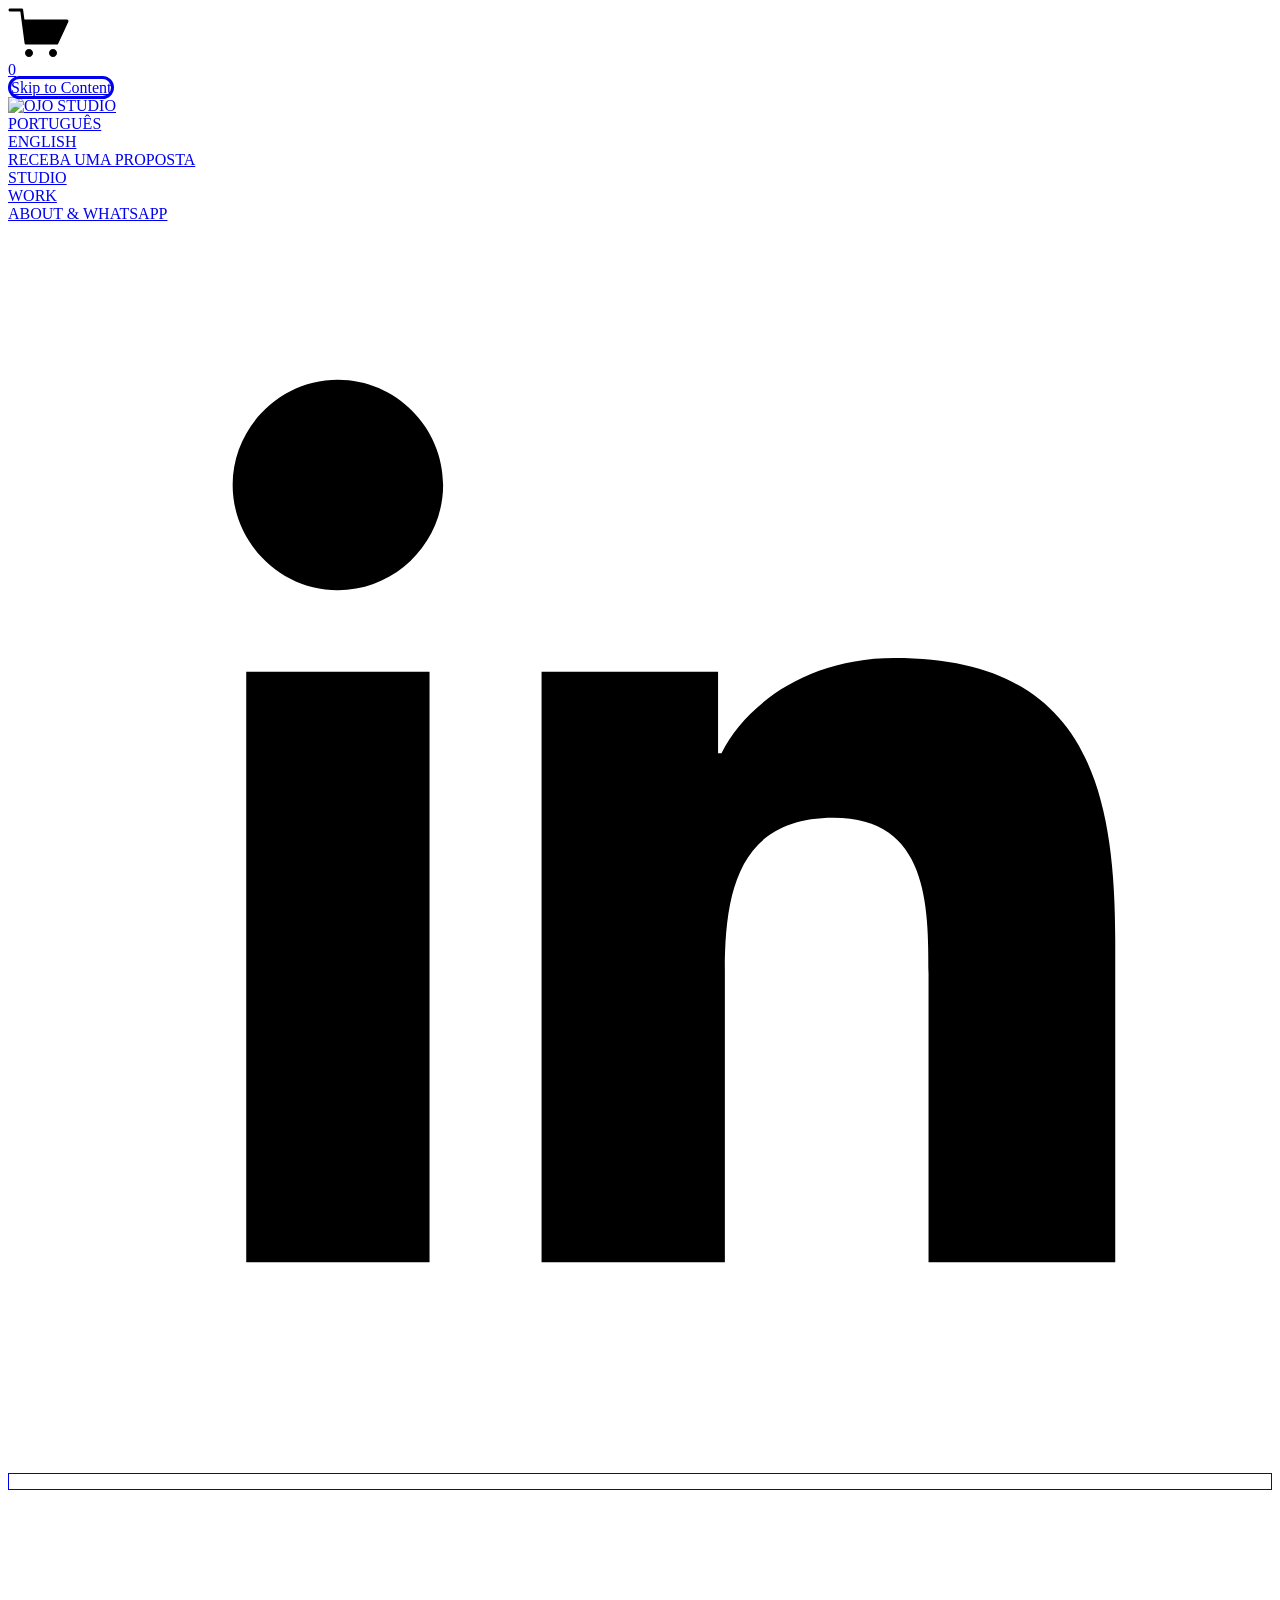
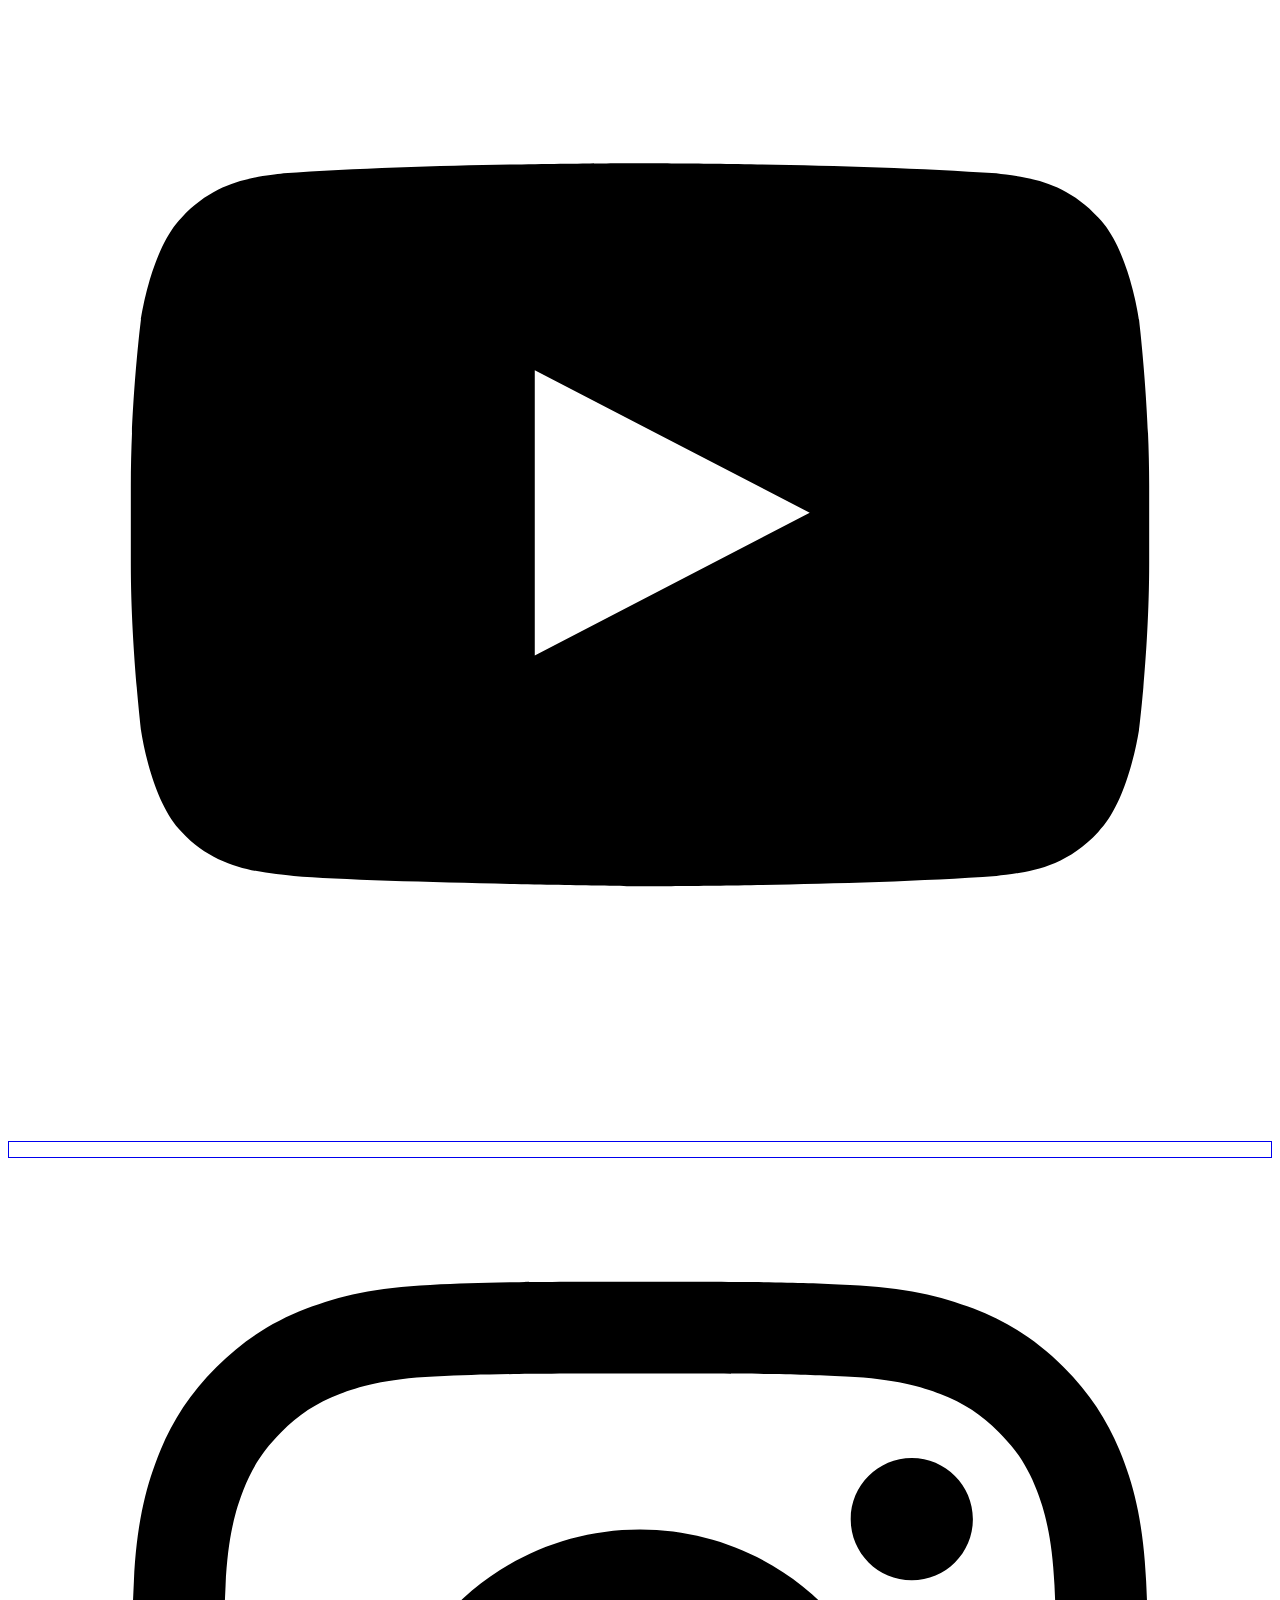
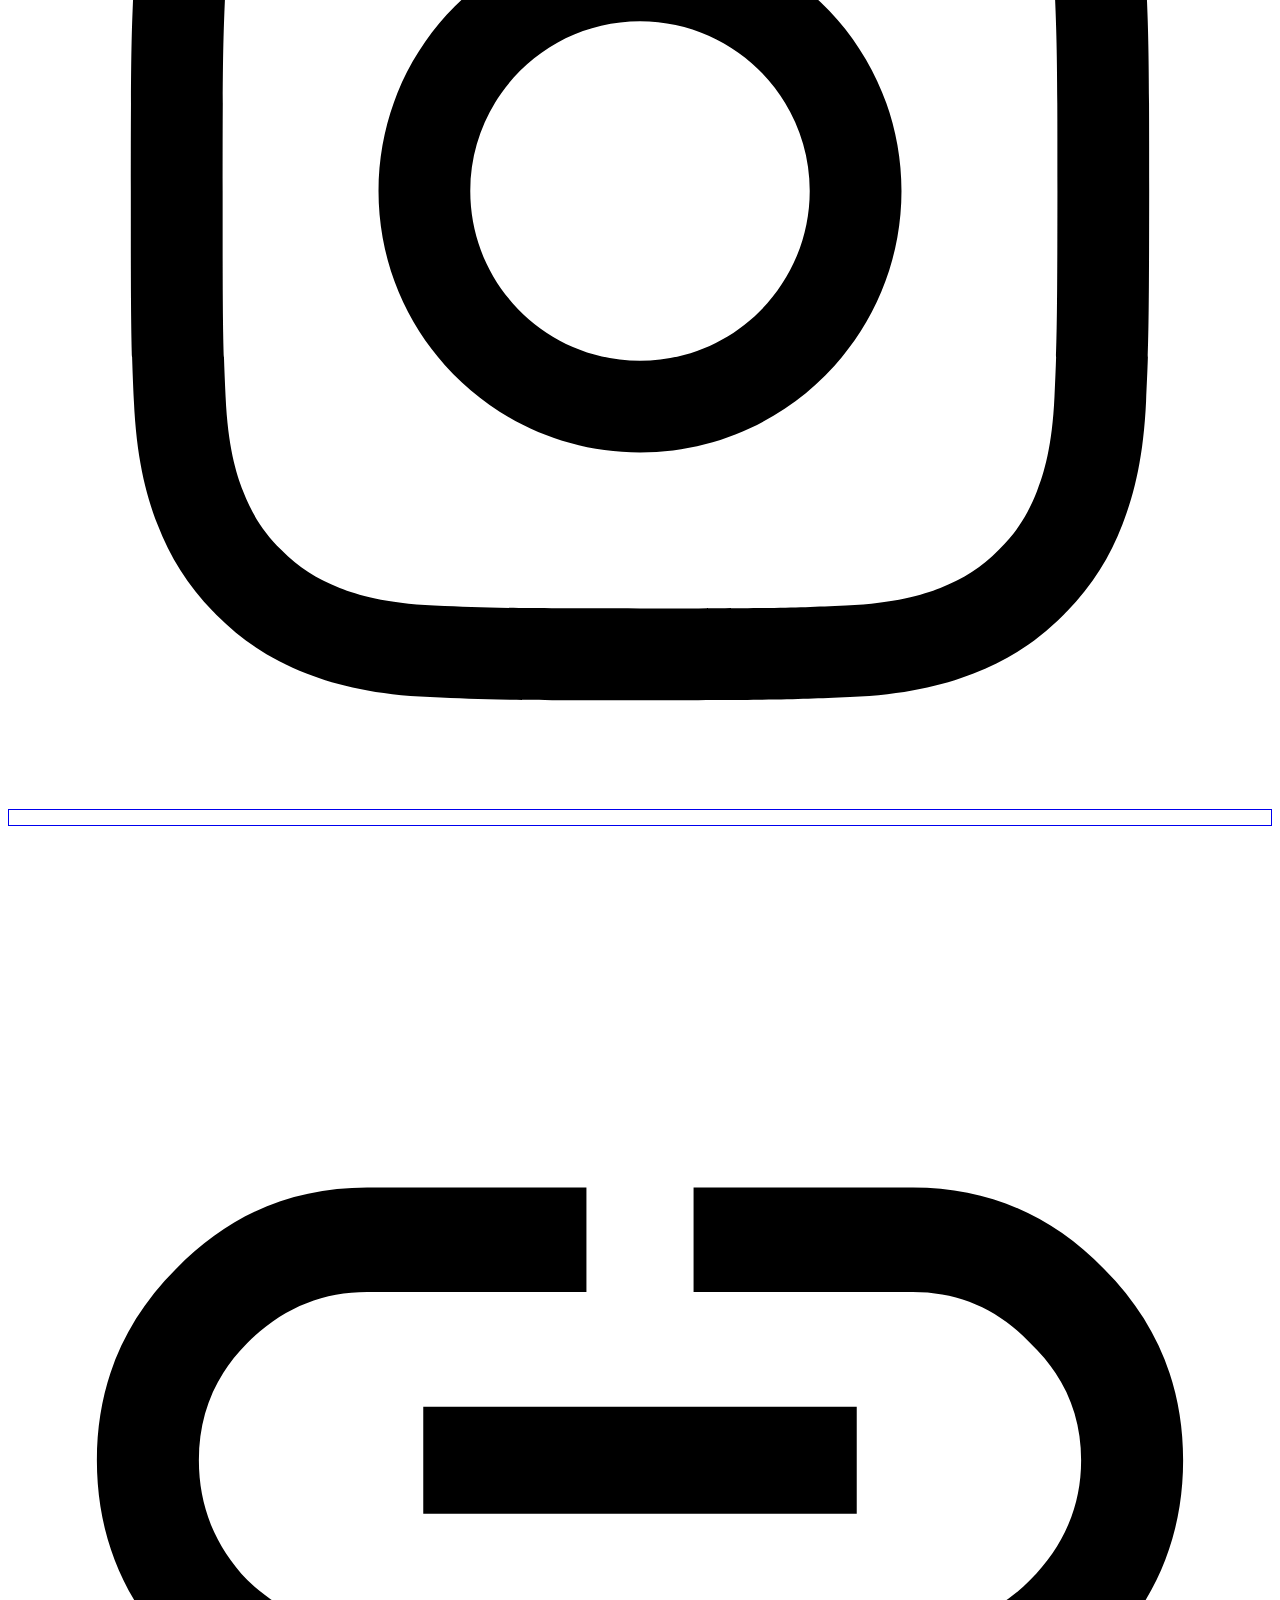
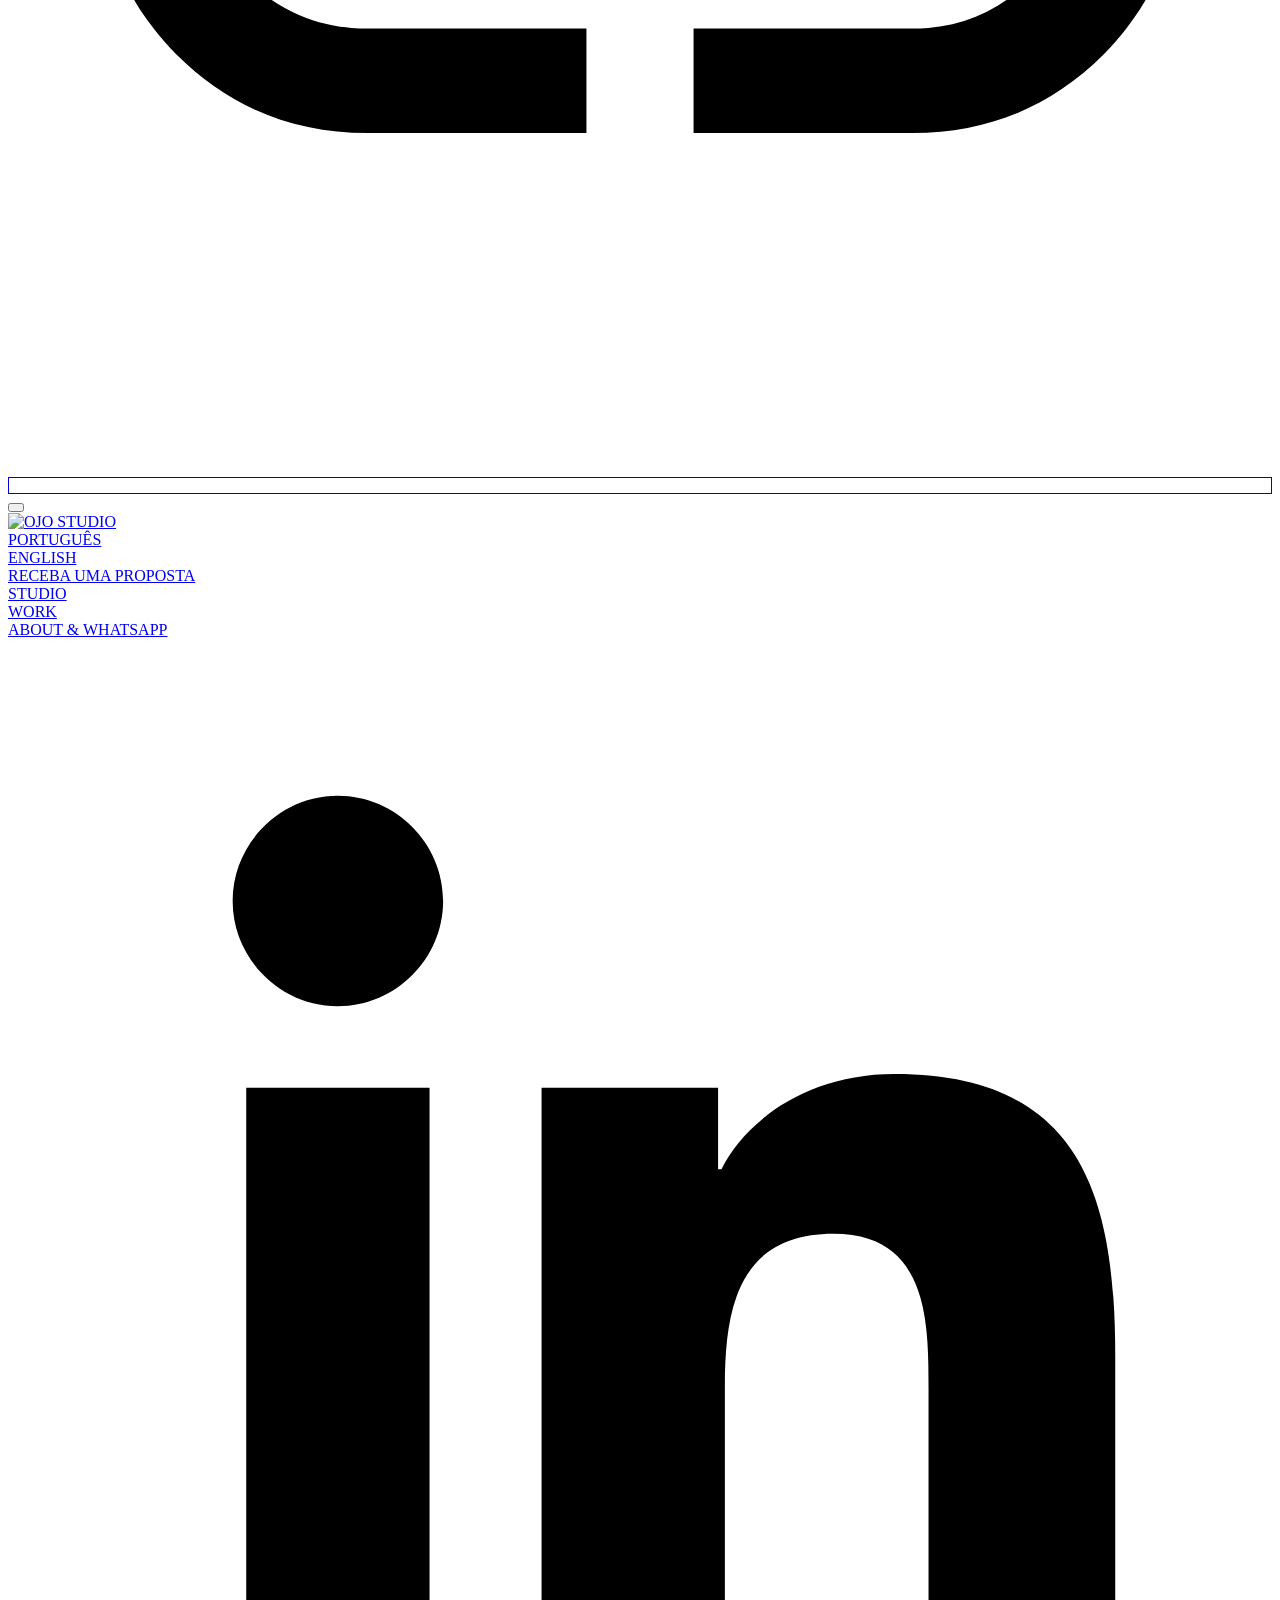
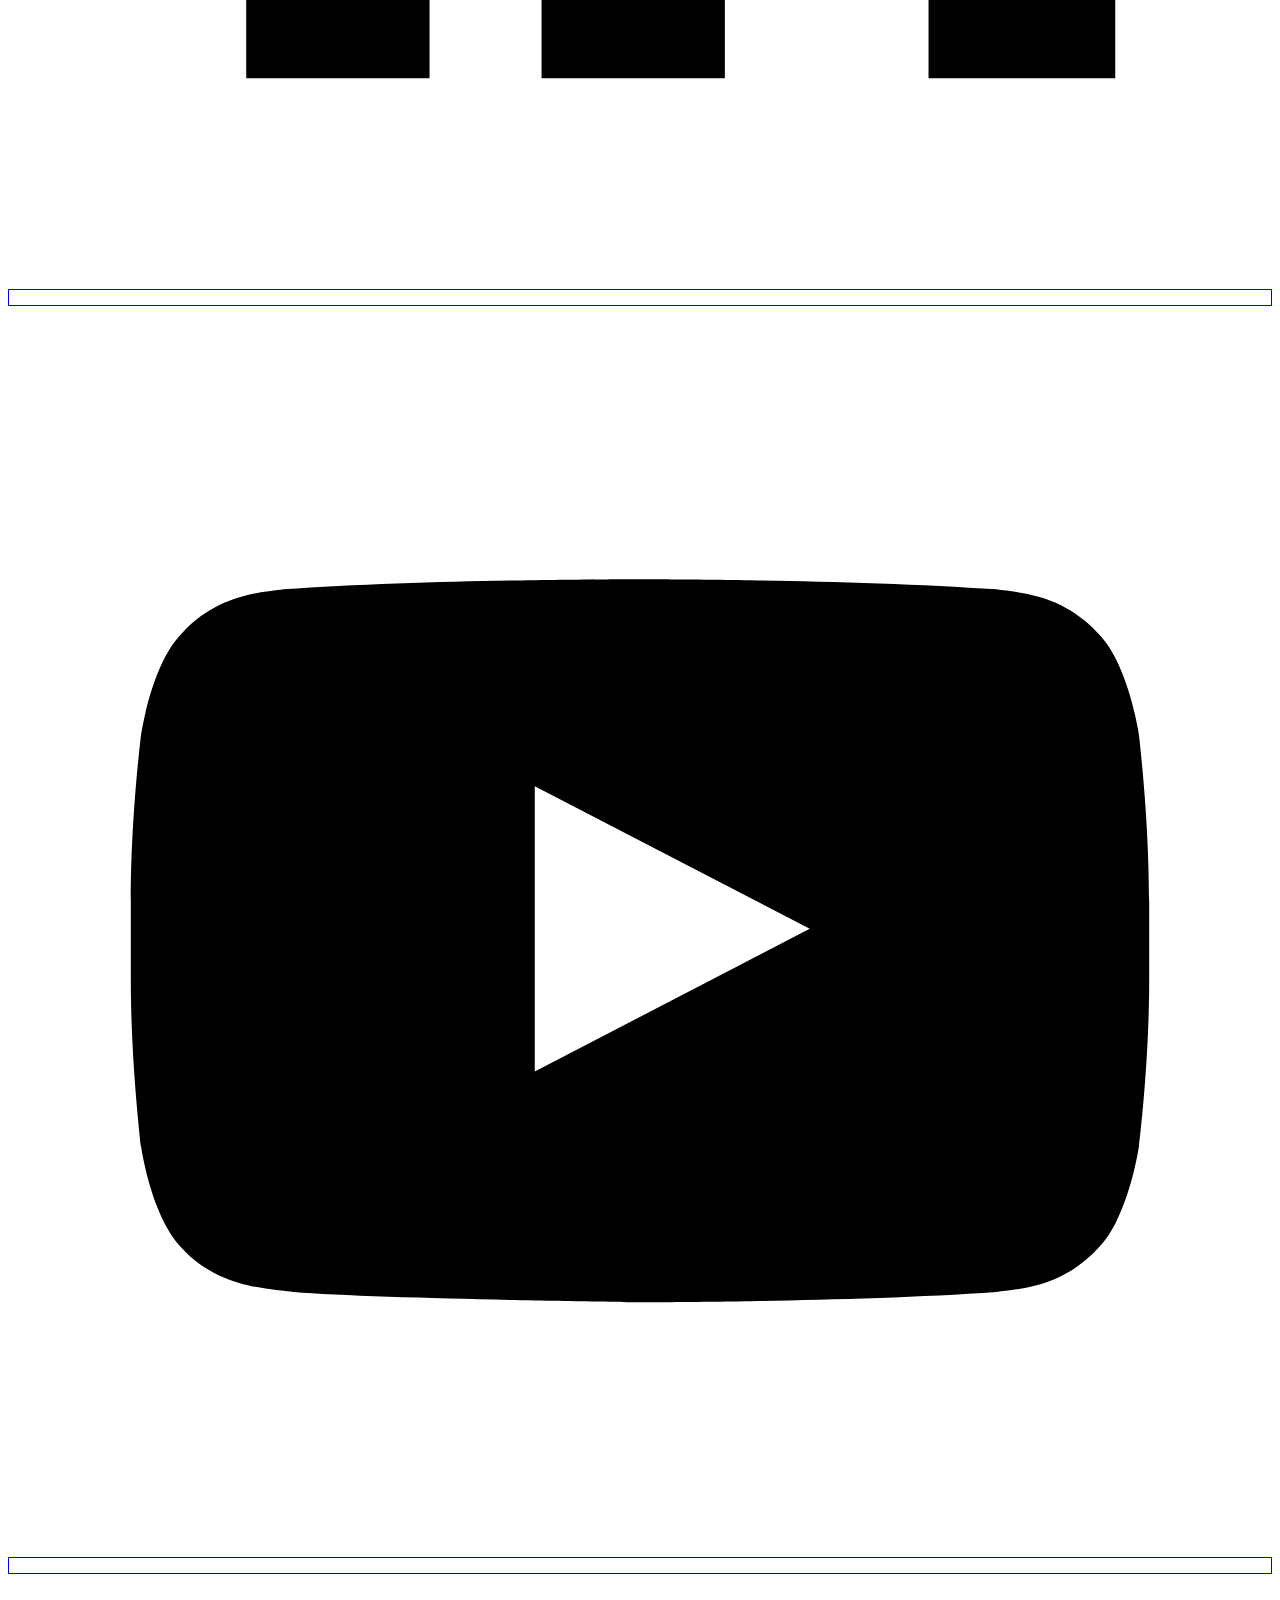
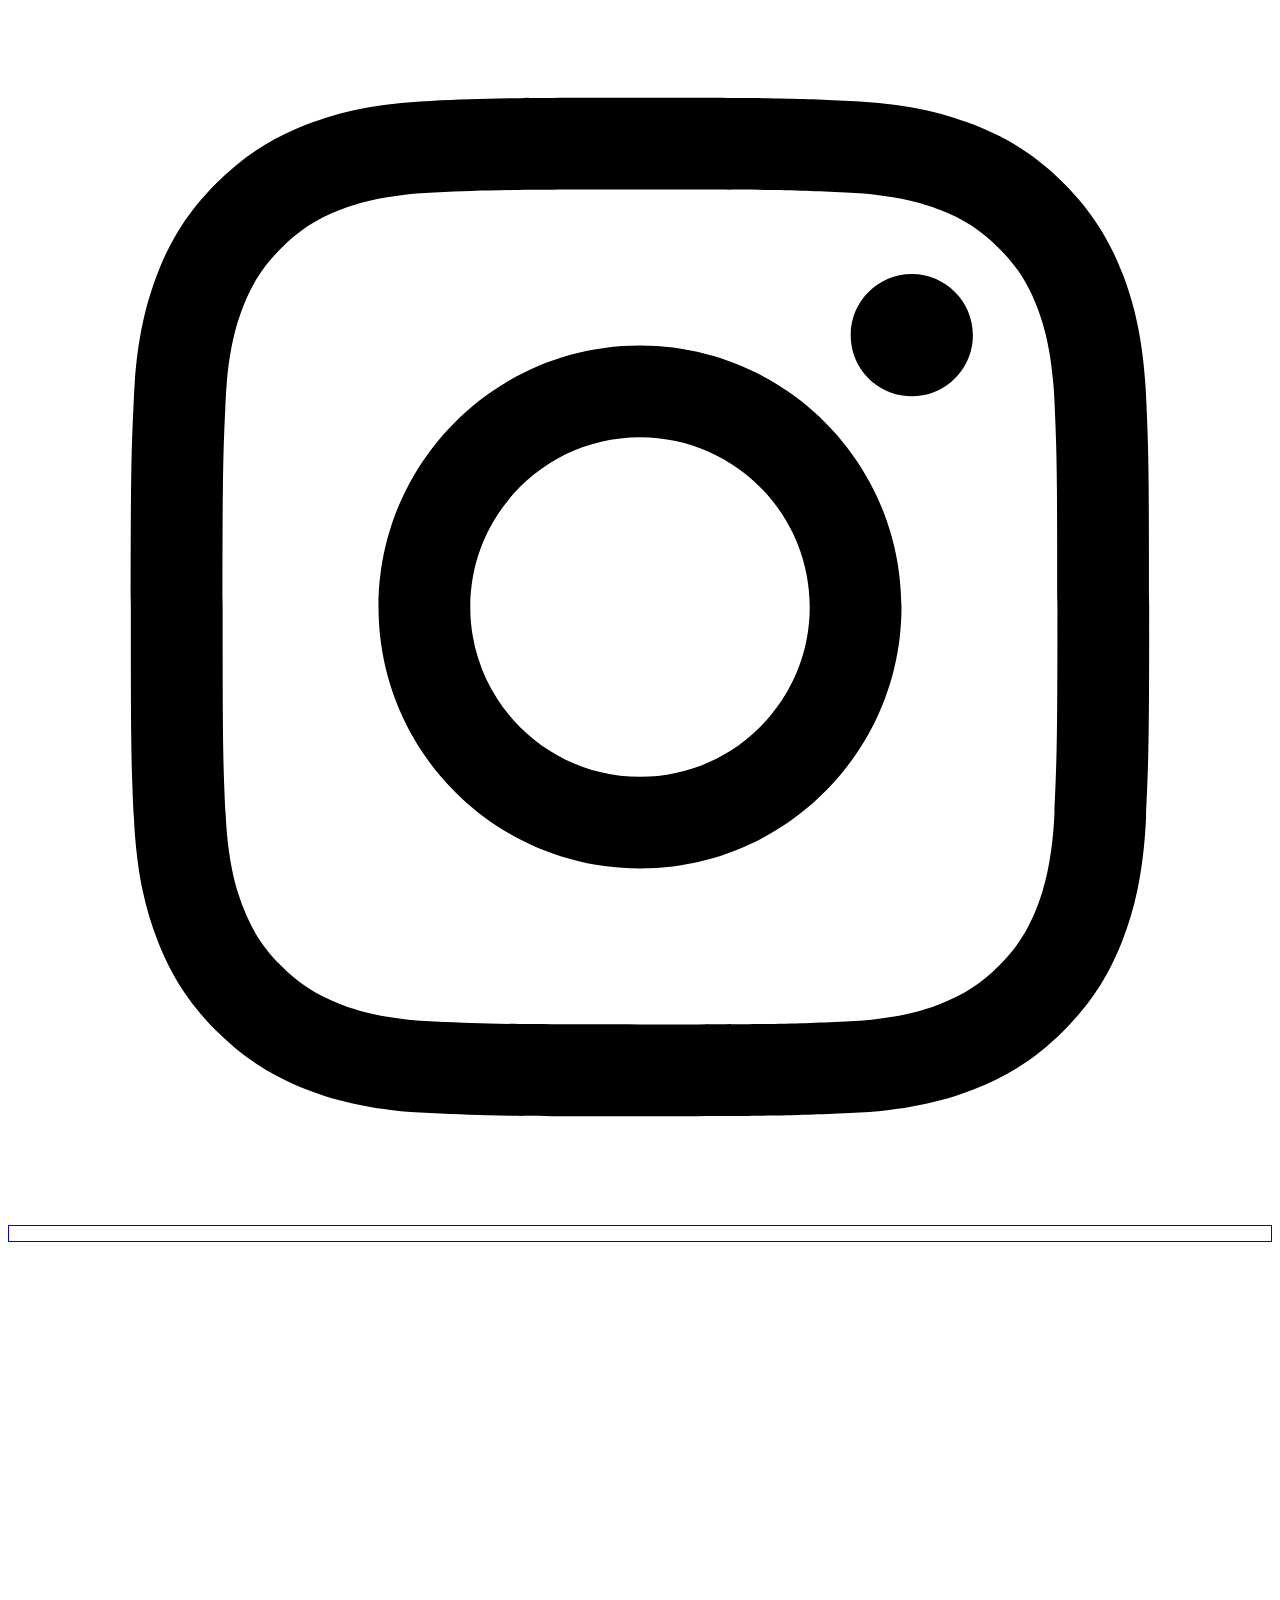
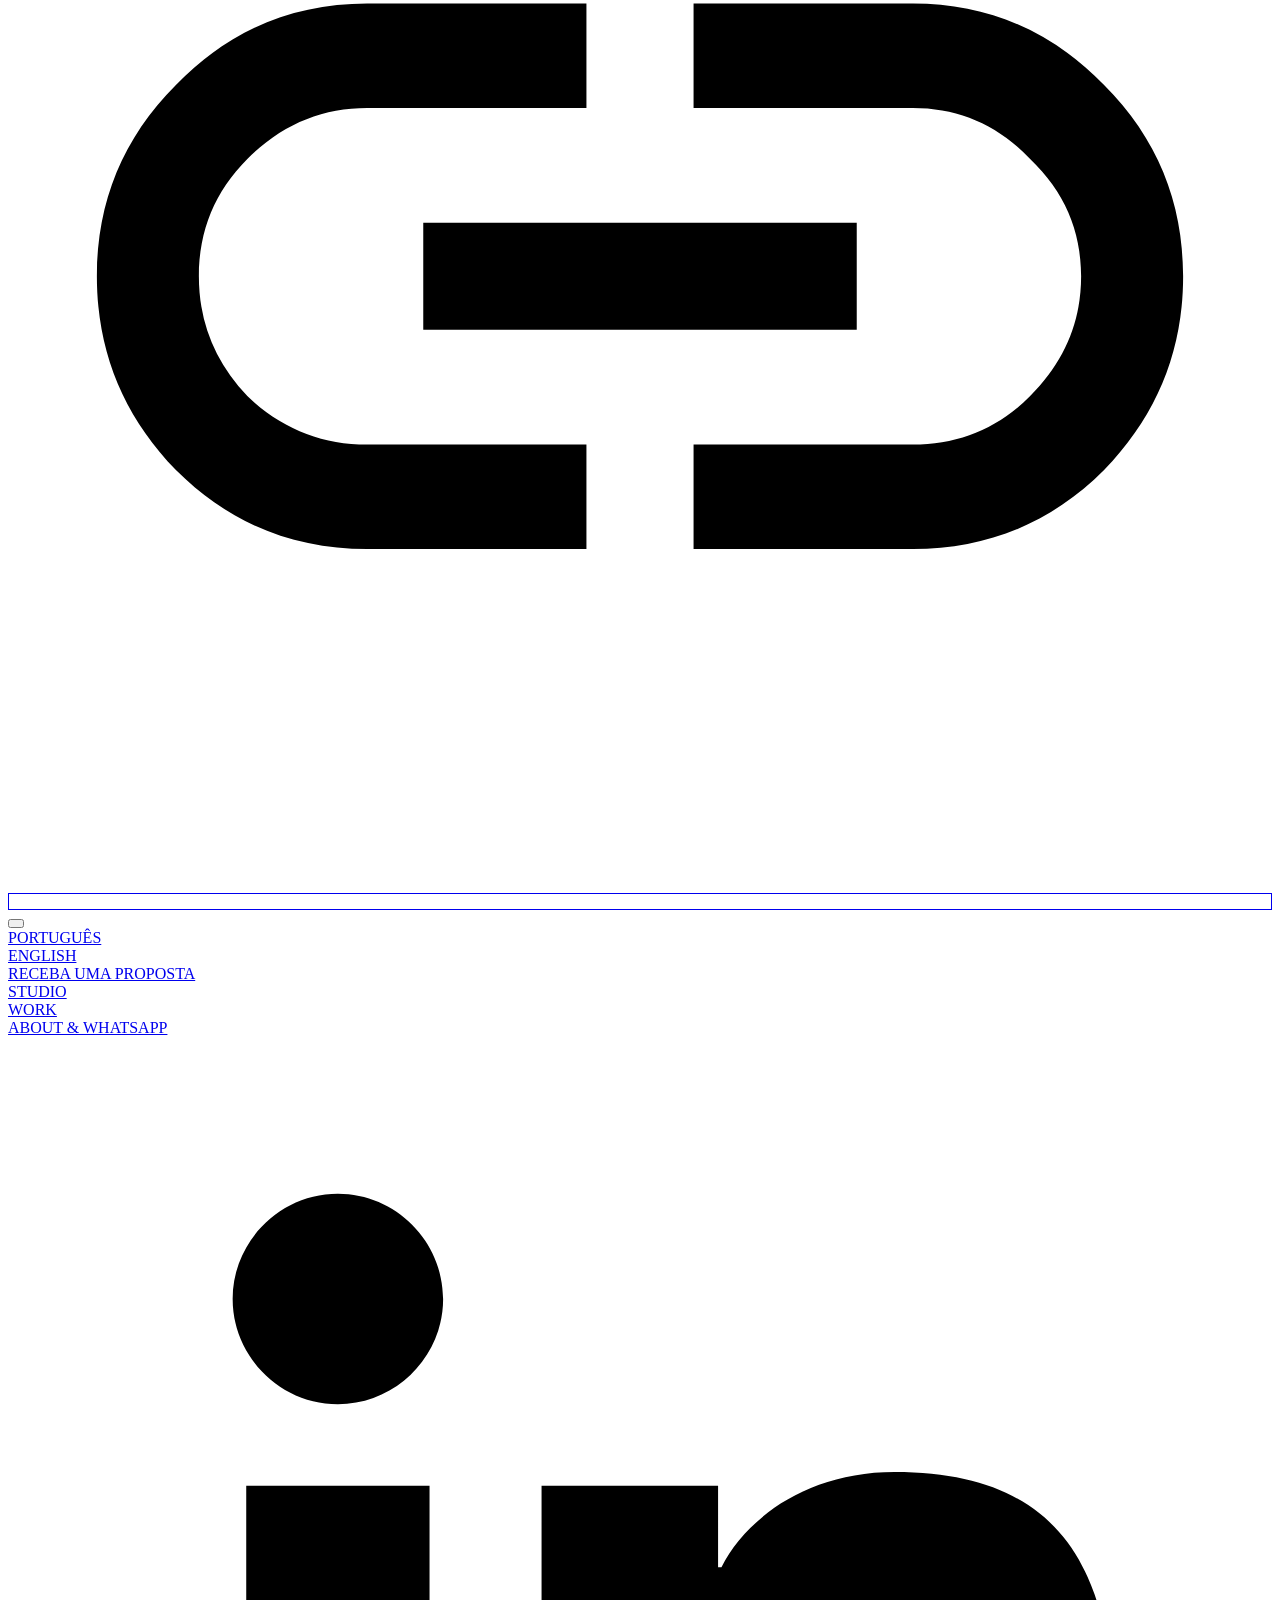
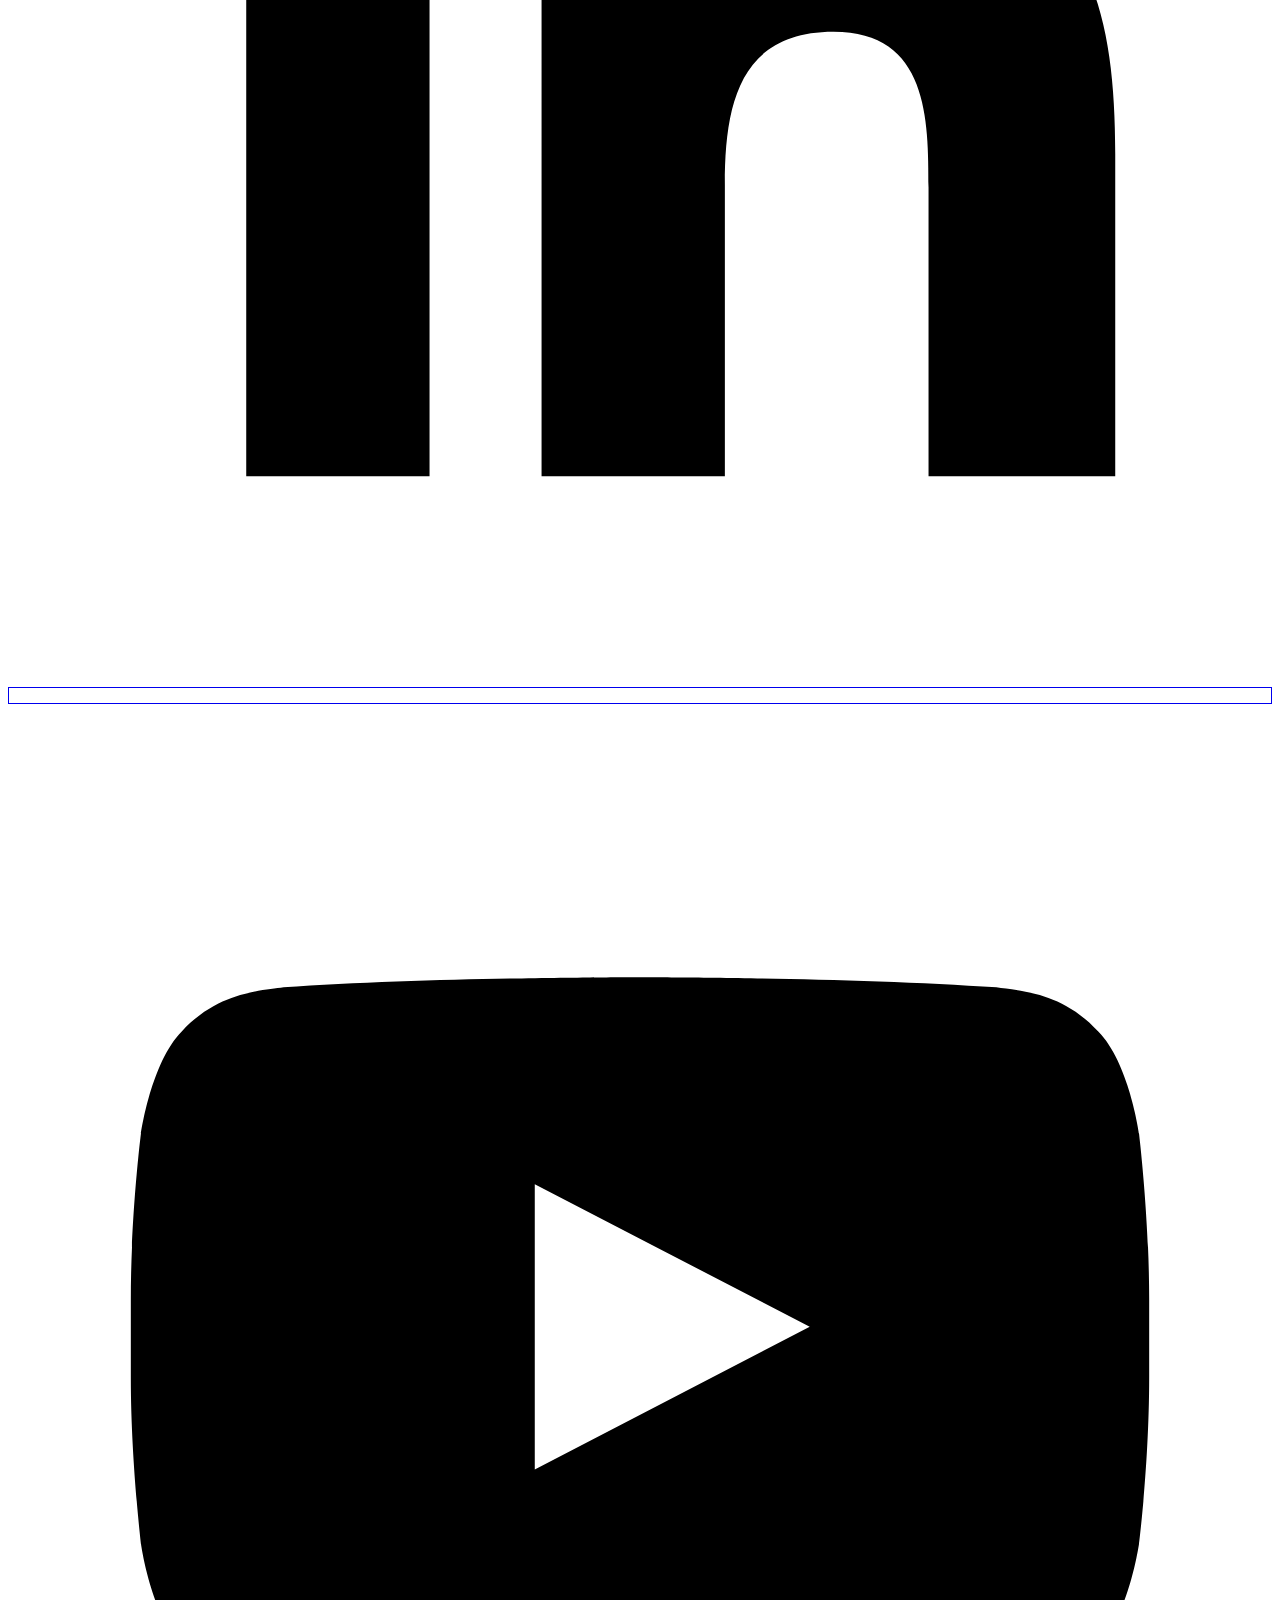
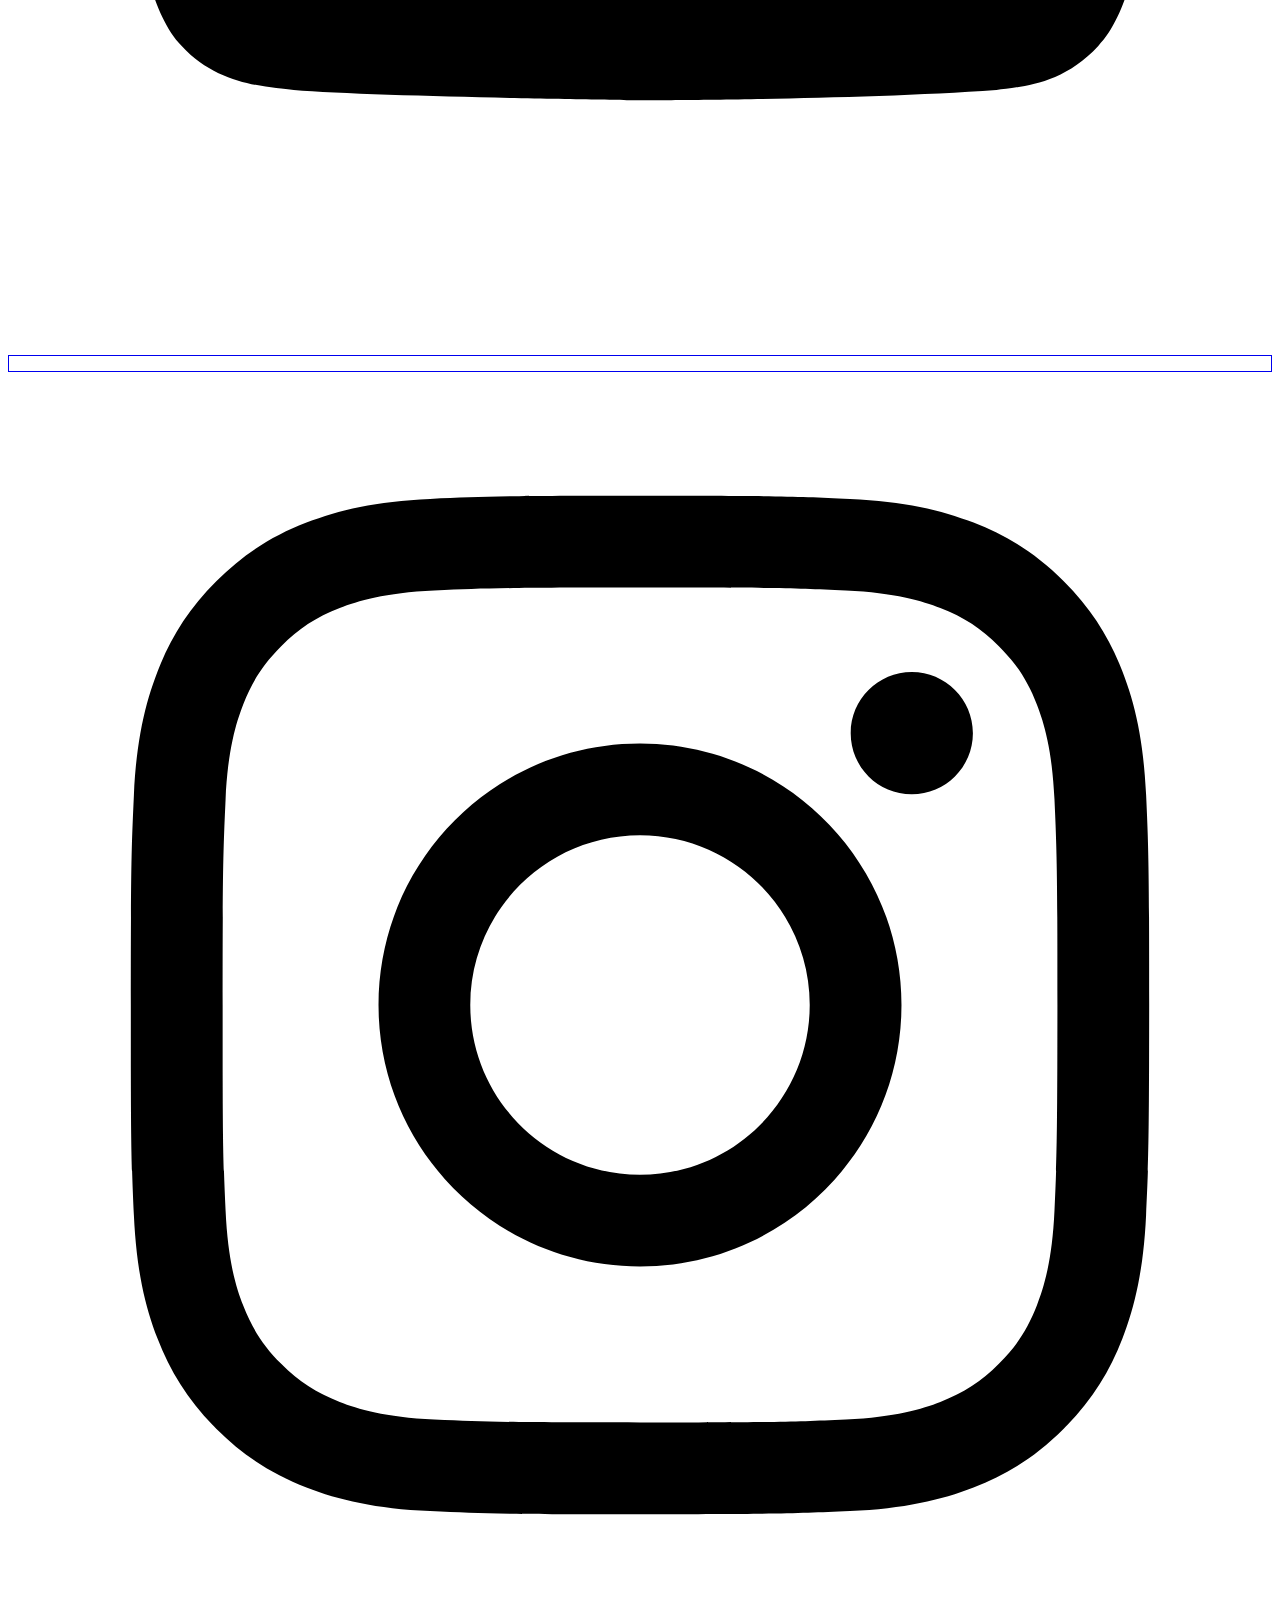
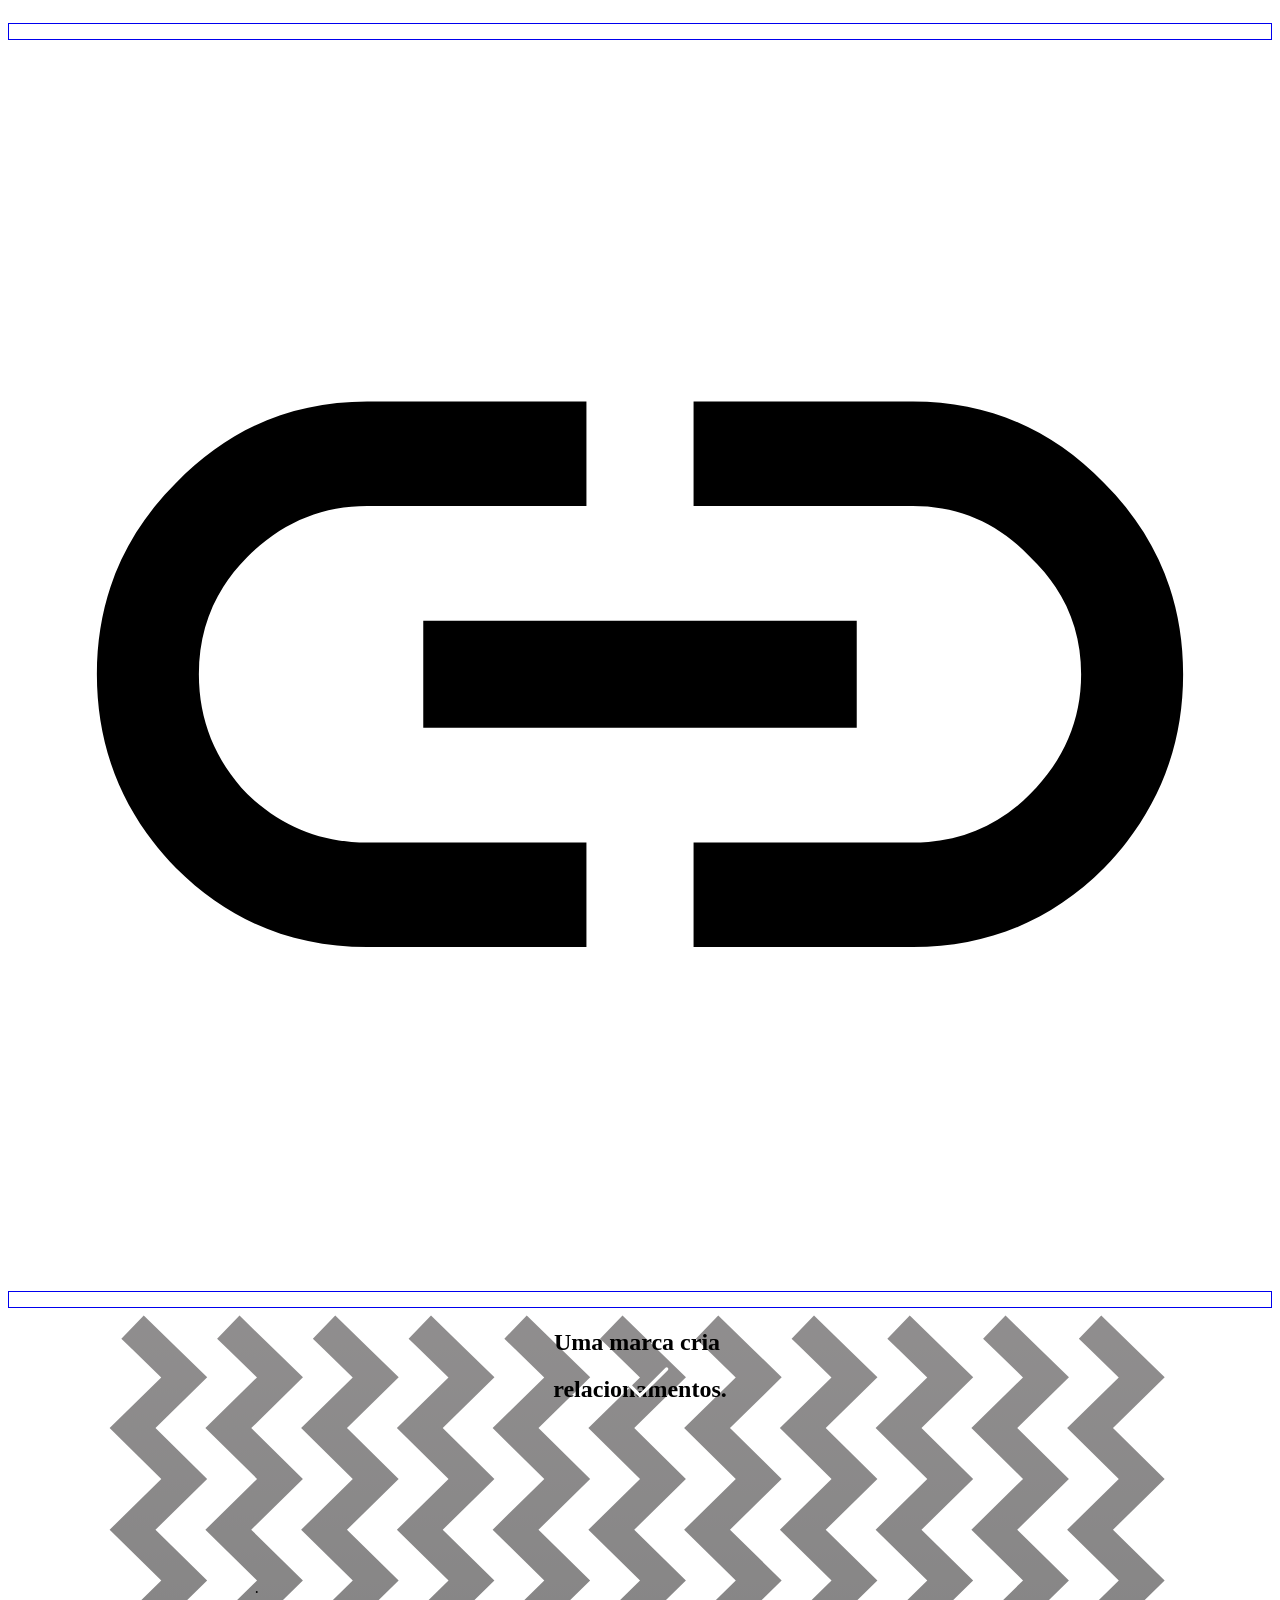
==== index.html @ 6c685e60 "up up" ====
<!doctype html>
<html xmlns:og="http://opengraphprotocol.org/schema/" xmlns:fb="http://www.facebook.com/2008/fbml" lang="en-US"  >
  <head>
    <meta http-equiv="X-UA-Compatible" content="IE=edge,chrome=1">
    <meta name="viewport" content="width=device-width, initial-scale=1">
    <!-- This is Squarespace. --><!-- platinum-cat-yj8w -->
<base href="">
<meta charset="utf-8" />
<title>OJO STUDIO | Discover Creative Solutions Today</title>
<meta http-equiv="Accept-CH" content="Sec-CH-UA-Platform-Version, Sec-CH-UA-Model" /><link rel="icon" type="image/x-icon" href="../assets/images.squarespace-cdn.com/content/v1/67042407036253616faf60fc/ea267233-e39f-4f25-90e1-f1a5c06030a0/favicon.ico"/>
<link rel="canonical" href="https://www.ojo-studio.com"/>
<meta property="og:site_name" content="OJO STUDIO"/>
<meta property="og:title" content="OJO STUDIO | Discover Creative Solutions Today"/>
<meta property="og:url" content="https://www.ojo-studio.com"/>
<meta property="og:type" content="website"/>
<meta property="og:description" content="OJO Studio specializes in creating immersive brand experiences with innovative solutions, helping brands stand out and connect deeply with audiences worldwide."/>
<meta property="og:image" content="../assets/static1.squarespace.com/static/67042407036253616faf60fc/t/67069f25220c3c141effd67e/1728487205465/Logo_animado_OJO_HD.gif"/>
<meta property="og:image:width" content="1500"/>
<meta property="og:image:height" content="608"/>
<meta itemprop="name" content="OJO STUDIO &#124; Discover Creative Solutions Today"/>
<meta itemprop="url" content="https://www.ojo-studio.com"/>
<meta itemprop="description" content="OJO Studio specializes in creating immersive brand experiences with innovative solutions, helping brands stand out and connect deeply with audiences worldwide."/>
<meta itemprop="thumbnailUrl" content="../assets/static1.squarespace.com/static/67042407036253616faf60fc/t/67069f25220c3c141effd67e/1728487205465/Logo_animado_OJO_HD.gif"/>
<link rel="image_src" href="../assets/static1.squarespace.com/static/67042407036253616faf60fc/t/67069f25220c3c141effd67e/1728487205465/Logo_animado_OJO_HD.gif" />
<meta itemprop="image" content="../assets/static1.squarespace.com/static/67042407036253616faf60fc/t/67069f25220c3c141effd67e/1728487205465/Logo_animado_OJO_HD.gif"/>
<meta name="twitter:title" content="OJO STUDIO &#124; Discover Creative Solutions Today"/>
<meta name="twitter:image" content="../assets/static1.squarespace.com/static/67042407036253616faf60fc/t/67069f25220c3c141effd67e/1728487205465/Logo_animado_OJO_HD.gif"/>
<meta name="twitter:url" content="https://www.ojo-studio.com"/>
<meta name="twitter:card" content="summary"/>
<meta name="twitter:description" content="OJO Studio specializes in creating immersive brand experiences with innovative solutions, helping brands stand out and connect deeply with audiences worldwide."/>
<meta name="description" content="OJO Studio specializes in creating immersive brand experiences with innovative solutions, helping brands stand out and connect deeply with audiences worldwide." />
<link rel="preconnect" href="https://images.squarespace-cdn.com">
<link rel="preconnect" href="https://file.squarespace-cdn.com" crossorigin>
<style data-sqsp-font-ids="6a313705f906cb6ef8dce552">
@font-face {
  font-family: 'gloock-znlt5e';
  font-style: normal;
  font-weight: 400;
  font-display: swap;
  src: url('https://file.squarespace-cdn.com/content/v2/namespaces/fonts/libraries/67042407036253616faf60fc/assets/fd6f4ba7-201d-4ba2-b4a9-c5acb62d307f/font.woff2') format('woff2');
}
/* latin */
@font-face {
  font-family: 'Libre Baskerville';
  font-style: normal;
  font-weight: 400;
  font-display: swap;
  src: url('https://file.squarespace-cdn.com/content/v2/namespaces/fonts/libraries/sqsp/assets/52a252e3-2603-4562-b0f2-c5a17be2c497/latin.woff2') format('woff2');
  unicode-range: U+0000-00FF, U+0131, U+0152-0153, U+02BB-02BC, U+02C6, U+02DA, U+02DC, U+0304, U+0308, U+0329, U+2000-206F, U+20AC, U+2122, U+2191, U+2193, U+2212, U+2215, U+FEFF, U+FFFD;
}
/* latin-ext */
@font-face {
  font-family: 'Libre Baskerville';
  font-style: normal;
  font-weight: 400;
  font-display: swap;
  src: url('https://file.squarespace-cdn.com/content/v2/namespaces/fonts/libraries/sqsp/assets/142e50f7-0842-4d8c-af4b-8b4f0627b7ae/latin-ext.woff2') format('woff2');
  unicode-range: U+0100-02BA, U+02BD-02C5, U+02C7-02CC, U+02CE-02D7, U+02DD-02FF, U+0304, U+0308, U+0329, U+1D00-1DBF, U+1E00-1E9F, U+1EF2-1EFF, U+2020, U+20A0-20AB, U+20AD-20C0, U+2113, U+2C60-2C7F, U+A720-A7FF;
}
</style><script type="text/javascript" crossorigin="anonymous" defer="true" nomodule="nomodule" src="//assets.squarespace.com/@sqs/polyfiller/1.6/legacy.js"></script>
<script type="text/javascript" crossorigin="anonymous" defer="true" src="//assets.squarespace.com/@sqs/polyfiller/1.6/modern.js"></script>
<script data-name="static-context">Static = window.Static || {}; Static.SQUARESPACE_CONTEXT = {"betaFeatureFlags":["sms-campaigns","campaigns_import_discounts","enable_modernized_pdp_m3_fluid","scripts_defer","campaigns_thumbnail_layout","contacts_and_campaigns_redesign","commerce_product_payment_plan_editing","output_template_css_assets","i18n_beta_website_locales","enable_modernized_pdp_m3_layout_ux","supports_versioned_template_assets","member_areas_feature","campaigns_table_v2","campaigns_discount_section_in_automations","campaigns_merch_state","enable_form_submission_trigger","campaigns_new_image_layout_picker","modernized-pdp-m2-enabled","nested_categories","cdk_website_components_video_lazy_loading_enabled","override_block_styles","new_stacked_index","marketing_landing_page","marketing_automations","campaigns_discount_section_in_blasts"],"facebookAppId":"314192535267336","facebookApiVersion":"v6.0","rollups":{"squarespace-announcement-bar":{"js":"//assets.squarespace.com/universal/scripts-compressed/announcement-bar-836f2f08f68326a4-min.en-US.js"},"squarespace-audio-player":{"css":"//assets.squarespace.com/universal/styles-compressed/audio-player-b05f5197a871c566-min.en-US.css","js":"//assets.squarespace.com/universal/scripts-compressed/audio-player-6fb992ddfaa509af-min.en-US.js"},"squarespace-blog-collection-list":{"css":"//assets.squarespace.com/universal/styles-compressed/blog-collection-list-b4046463b72f34e2-min.en-US.css","js":"//assets.squarespace.com/universal/scripts-compressed/blog-collection-list-3a5374d437fc6d00-min.en-US.js"},"squarespace-calendar-block-renderer":{"css":"//assets.squarespace.com/universal/styles-compressed/calendar-block-renderer-c3fef2a497c8e56b-min.en-US.css","js":"//assets.squarespace.com/universal/scripts-compressed/calendar-block-renderer-1488f231552cc2f1-min.en-US.js"},"squarespace-chartjs-helpers":{"css":"//assets.squarespace.com/universal/styles-compressed/chartjs-helpers-96b256171ee039c1-min.en-US.css","js":"//assets.squarespace.com/universal/scripts-compressed/chartjs-helpers-522a53304a318d5d-min.en-US.js"},"squarespace-comments":{"css":"//assets.squarespace.com/universal/styles-compressed/comments-a54bc6cc70c2a74a-min.en-US.css","js":"//assets.squarespace.com/universal/scripts-compressed/comments-312339166b5ad66f-min.en-US.js"},"squarespace-custom-css-popup":{"css":"//assets.squarespace.com/universal/styles-compressed/custom-css-popup-3fdd945b3c1d9689-min.en-US.css","js":"//assets.squarespace.com/universal/scripts-compressed/custom-css-popup-5436102fc646f2fc-min.en-US.js"},"squarespace-dialog":{"css":"//assets.squarespace.com/universal/styles-compressed/dialog-86aacd645d83874c-min.en-US.css","js":"//assets.squarespace.com/universal/scripts-compressed/dialog-86609c0b60da577a-min.en-US.js"},"squarespace-events-collection":{"css":"//assets.squarespace.com/universal/styles-compressed/events-collection-c3fef2a497c8e56b-min.en-US.css","js":"//assets.squarespace.com/universal/scripts-compressed/events-collection-f3b4cd016de9317e-min.en-US.js"},"squarespace-form-rendering-utils":{"js":"//assets.squarespace.com/universal/scripts-compressed/form-rendering-utils-54ace3853df228db-min.en-US.js"},"squarespace-forms":{"css":"//assets.squarespace.com/universal/styles-compressed/forms-0afd3c6ac30bbab1-min.en-US.css","js":"//assets.squarespace.com/universal/scripts-compressed/forms-be0b8c73146bec85-min.en-US.js"},"squarespace-gallery-collection-list":{"css":"//assets.squarespace.com/universal/styles-compressed/gallery-collection-list-b4046463b72f34e2-min.en-US.css","js":"//assets.squarespace.com/universal/scripts-compressed/gallery-collection-list-e50dc2cea7153bb8-min.en-US.js"},"squarespace-image-zoom":{"css":"//assets.squarespace.com/universal/styles-compressed/image-zoom-b4046463b72f34e2-min.en-US.css","js":"//assets.squarespace.com/universal/scripts-compressed/image-zoom-0ca1efc2ac068abc-min.en-US.js"},"squarespace-pinterest":{"css":"//assets.squarespace.com/universal/styles-compressed/pinterest-b4046463b72f34e2-min.en-US.css","js":"//assets.squarespace.com/universal/scripts-compressed/pinterest-523a849b69d70eb5-min.en-US.js"},"squarespace-popup-overlay":{"css":"//assets.squarespace.com/universal/styles-compressed/popup-overlay-b742b752f5880972-min.en-US.css","js":"//assets.squarespace.com/universal/scripts-compressed/popup-overlay-df7b05add6c30fcd-min.en-US.js"},"squarespace-product-quick-view":{"css":"//assets.squarespace.com/universal/styles-compressed/product-quick-view-0afd3c6ac30bbab1-min.en-US.css","js":"//assets.squarespace.com/universal/scripts-compressed/product-quick-view-b01bc65ad40d0f05-min.en-US.js"},"squarespace-products-collection-item-v2":{"css":"//assets.squarespace.com/universal/styles-compressed/products-collection-item-v2-b4046463b72f34e2-min.en-US.css","js":"//assets.squarespace.com/universal/scripts-compressed/products-collection-item-v2-7fbb3f7b25936e86-min.en-US.js"},"squarespace-products-collection-list-v2":{"css":"//assets.squarespace.com/universal/styles-compressed/products-collection-list-v2-b4046463b72f34e2-min.en-US.css","js":"//assets.squarespace.com/universal/scripts-compressed/products-collection-list-v2-a0f681feaaa1d600-min.en-US.js"},"squarespace-search-page":{"css":"//assets.squarespace.com/universal/styles-compressed/search-page-90a67fc09b9b32c6-min.en-US.css","js":"//assets.squarespace.com/universal/scripts-compressed/search-page-6b1889e7794d1996-min.en-US.js"},"squarespace-search-preview":{"js":"//assets.squarespace.com/universal/scripts-compressed/search-preview-251f22aa63cbf1d4-min.en-US.js"},"squarespace-simple-liking":{"css":"//assets.squarespace.com/universal/styles-compressed/simple-liking-701bf8bbc05ec6aa-min.en-US.css","js":"//assets.squarespace.com/universal/scripts-compressed/simple-liking-75b6582783ed07a5-min.en-US.js"},"squarespace-social-buttons":{"css":"//assets.squarespace.com/universal/styles-compressed/social-buttons-95032e5fa98e47a5-min.en-US.css","js":"//assets.squarespace.com/universal/scripts-compressed/social-buttons-0187f9df0b19ce87-min.en-US.js"},"squarespace-tourdates":{"css":"//assets.squarespace.com/universal/styles-compressed/tourdates-b4046463b72f34e2-min.en-US.css","js":"//assets.squarespace.com/universal/scripts-compressed/tourdates-793d65bead4aae95-min.en-US.js"},"squarespace-website-overlays-manager":{"css":"//assets.squarespace.com/universal/styles-compressed/website-overlays-manager-07ea5a4e004e6710-min.en-US.css","js":"//assets.squarespace.com/universal/scripts-compressed/website-overlays-manager-5a8fe5f9a9d0c08f-min.en-US.js"}},"pageType":2,"website":{"id":"67042407036253616faf60fc","captchaSettings":{"enabledForDonations":false},"cloneable":false,"contentModifiedOn":1780664666135,"formattingLocale":"en-US","fullSiteTitle":"OJO STUDIO | Discover Creative Solutions Today","identifier":"platinum-cat-yj8w","imageMetadataProcessingEnabled":false,"isHstsEnabled":true,"language":"en-US","location":{},"logoImageId":"67069f25220c3c141effd67e","primaryDomain":"www.ojo-studio.com","screenshotId":"ba54075d98a674ee5b59b41d517091b9fc9d5eacf551b0e6573a0f5262bbd69e","shareButtonOptions":{"1":true,"2":true,"7":true,"3":true,"8":true,"6":true,"4":true},"showOwnerLogin":false,"siteDescription":"","siteStatus":{},"siteTitle":"OJO STUDIO","sslSetting":3,"timeZone":"America/Sao_Paulo","translationLocale":"en-US","typekitId":"","websiteType":1,"hasBeenCloneable":false,"statsMigrated":false,"authenticUrl":"https://www.ojo-studio.com","baseUrl":"https://www.ojo-studio.com","internalUrl":"https://platinum-cat-yj8w.squarespace.com","logoImageUrl":"//images.squarespace-cdn.com/content/v1/67042407036253616faf60fc/6bd022eb-343d-429d-b384-ffdd0d006355/Logo_animado_OJO_HD.gif","machineTimeZoneOffset":-10800000,"socialAccounts":[{"serviceId":65,"screenname":"LinkedIn","addedOn":1728324616298,"profileUrl":"https://www.linkedin.com/company/105522160/admin/dashboard/","iconEnabled":true,"serviceName":"linkedin-unauth"},{"serviceId":69,"screenname":"YouTube","addedOn":1728324616308,"profileUrl":"https://www.youtube.com/@ojodesignstudio","iconEnabled":true,"serviceName":"youtube-unauth"},{"serviceId":64,"screenname":"Instagram","addedOn":1738948714580,"profileUrl":"https://www.instagram.com/ojostudiodesign/","iconEnabled":true,"serviceName":"instagram-unauth"},{"serviceId":74,"screenname":"URL","addedOn":1739305346083,"profileUrl":"https://wa.me/5514991929192","iconEnabled":true,"serviceName":"url"}],"timeZoneAbbr":"BRT","timeZoneOffset":-10800000},"websiteSettings":{"id":"67042408036253616faf60ff","websiteId":"67042407036253616faf60fc","subjects":[],"country":"BR","state":"","simpleLikingEnabled":true,"mobileInfoBarSettings":{"isContactEmailEnabled":false,"isContactPhoneNumberEnabled":false,"isLocationEnabled":false,"isBusinessHoursEnabled":false},"announcementBarSettings":{},"commentLikesAllowed":true,"commentAnonAllowed":true,"commentThreaded":true,"commentApprovalRequired":false,"commentAvatarsOn":true,"commentSortType":2,"commentFlagThreshold":0,"commentFlagsAllowed":true,"commentEnableByDefault":true,"commentDisableAfterDaysDefault":0,"disqusShortname":"","commentsEnabled":false,"businessHours":{},"storeSettings":{"returnPolicy":null,"termsOfService":null,"privacyPolicy":null,"expressCheckout":false,"continueShoppingLinkUrl":"/","useLightCart":false,"showNoteField":false,"shippingCountryDefaultValue":"US","billToShippingDefaultValue":false,"showShippingPhoneNumber":true,"isShippingPhoneRequired":false,"showBillingPhoneNumber":true,"isBillingPhoneRequired":false,"currenciesSupported":["USD","CAD","GBP","AUD","EUR","CHF","NOK","SEK","DKK","NZD","SGD","MXN","HKD","CZK","ILS","MYR","RUB","PHP","PLN","THB","BRL","ARS","COP","IDR","INR","JPY","ZAR"],"defaultCurrency":"USD","selectedCurrency":"BRL","multicurrencyEnabled":true,"measurementStandard":1,"showCustomCheckoutForm":false,"checkoutPageMarketingOptInEnabled":true,"enableMailingListOptInByDefault":false,"sameAsRetailLocation":false,"merchandisingSettings":{"scarcityEnabledOnProductItems":false,"scarcityEnabledOnProductBlocks":false,"scarcityMessageType":"DEFAULT_SCARCITY_MESSAGE","scarcityThreshold":10,"multipleQuantityAllowedForServices":true,"restockNotificationsEnabled":false,"restockNotificationsSuccessText":"","restockNotificationsMailingListSignUpEnabled":false,"relatedProductsEnabled":false,"relatedProductsOrdering":"random","soldOutVariantsDropdownDisabled":false,"productComposerOptedIn":false,"productComposerABTestOptedOut":false,"productReviewsEnabled":false},"minimumOrderSubtotalEnabled":false,"minimumOrderSubtotal":{"currency":"BRL","value":"0.00"},"addToCartConfirmationType":2,"isLive":false,"multipleQuantityAllowedForServices":true},"useEscapeKeyToLogin":false,"ssBadgeType":1,"ssBadgePosition":4,"ssBadgeVisibility":1,"ssBadgeDevices":1,"pinterestOverlayOptions":{"mode":"disabled"},"userAccountsSettings":{"loginAllowed":true,"signupAllowed":true}},"cookieSettings":{"isCookieBannerEnabled":false,"isRestrictiveCookiePolicyEnabled":false,"cookieBannerText":"","cookieBannerTheme":"","cookieBannerVariant":"","cookieBannerPosition":"","cookieBannerCtaVariant":"","cookieBannerCtaText":"","cookieBannerAcceptType":"OPT_IN","cookieBannerOptOutCtaText":"","cookieBannerHasOptOut":false,"cookieBannerHasManageCookies":true,"cookieBannerManageCookiesLabel":"","cookieBannerSavedPreferencesText":"","cookieBannerSavedPreferencesLayout":"PILL"},"websiteCloneable":false,"collection":{"title":"OJO STUDIO BRASIL","id":"69f0f0457a4d6a3d4a378ece","fullUrl":"/","type":10,"permissionType":1},"subscribed":false,"appDomain":"squarespace.com","templateTweakable":true,"tweakJSON":{"form-use-theme-colors":"true","header-logo-height":"50px","header-mobile-logo-max-height":"30px","header-vert-padding":"1vw","header-width":"Full","maxPageWidth":"1925px","mobile-header-vert-padding":"6vw","pagePadding":"2vw","tweak-blog-alternating-side-by-side-image-aspect-ratio":"1:1 Square","tweak-blog-alternating-side-by-side-image-spacing":"8%","tweak-blog-alternating-side-by-side-meta-spacing":"5px","tweak-blog-alternating-side-by-side-primary-meta":"Categories","tweak-blog-alternating-side-by-side-read-more-spacing":"2px","tweak-blog-alternating-side-by-side-secondary-meta":"Date","tweak-blog-basic-grid-columns":"3","tweak-blog-basic-grid-image-aspect-ratio":"1:1 Square","tweak-blog-basic-grid-image-spacing":"29px","tweak-blog-basic-grid-meta-spacing":"6px","tweak-blog-basic-grid-primary-meta":"Author","tweak-blog-basic-grid-read-more-spacing":"37px","tweak-blog-basic-grid-secondary-meta":"Date","tweak-blog-item-custom-width":"79","tweak-blog-item-show-author-profile":"false","tweak-blog-item-width":"Medium","tweak-blog-masonry-columns":"2","tweak-blog-masonry-horizontal-spacing":"35px","tweak-blog-masonry-image-spacing":"30px","tweak-blog-masonry-meta-spacing":"14px","tweak-blog-masonry-primary-meta":"None","tweak-blog-masonry-read-more-spacing":"0px","tweak-blog-masonry-secondary-meta":"None","tweak-blog-masonry-vertical-spacing":"240px","tweak-blog-side-by-side-image-aspect-ratio":"1:1 Square","tweak-blog-side-by-side-image-spacing":"6%","tweak-blog-side-by-side-meta-spacing":"20px","tweak-blog-side-by-side-primary-meta":"Categories","tweak-blog-side-by-side-read-more-spacing":"20px","tweak-blog-side-by-side-secondary-meta":"Date","tweak-blog-single-column-image-spacing":"50px","tweak-blog-single-column-meta-spacing":"22px","tweak-blog-single-column-primary-meta":"None","tweak-blog-single-column-read-more-spacing":"30px","tweak-blog-single-column-secondary-meta":"None","tweak-events-stacked-show-thumbnails":"true","tweak-events-stacked-thumbnail-size":"3:2 Standard","tweak-fixed-header":"true","tweak-fixed-header-style":"Scroll Back","tweak-global-animations-animation-curve":"ease","tweak-global-animations-animation-delay":"0.6s","tweak-global-animations-animation-duration":"0.80s","tweak-global-animations-animation-style":"fade","tweak-global-animations-animation-type":"slide","tweak-global-animations-complexity-level":"detailed","tweak-global-animations-enabled":"true","tweak-portfolio-grid-basic-custom-height":"50","tweak-portfolio-grid-overlay-custom-height":"50","tweak-portfolio-hover-follow-acceleration":"10%","tweak-portfolio-hover-follow-animation-duration":"Fast","tweak-portfolio-hover-follow-animation-type":"Fade","tweak-portfolio-hover-follow-delimiter":"Bullet","tweak-portfolio-hover-follow-front":"false","tweak-portfolio-hover-follow-layout":"Inline","tweak-portfolio-hover-follow-size":"50","tweak-portfolio-hover-follow-text-spacing-x":"1.5","tweak-portfolio-hover-follow-text-spacing-y":"1.5","tweak-portfolio-hover-static-animation-duration":"Fast","tweak-portfolio-hover-static-animation-type":"Fade","tweak-portfolio-hover-static-delimiter":"Hyphen","tweak-portfolio-hover-static-front":"true","tweak-portfolio-hover-static-layout":"Inline","tweak-portfolio-hover-static-size":"50","tweak-portfolio-hover-static-text-spacing-x":"1.5","tweak-portfolio-hover-static-text-spacing-y":"1.5","tweak-portfolio-index-background-animation-duration":"Medium","tweak-portfolio-index-background-animation-type":"Fade","tweak-portfolio-index-background-custom-height":"50","tweak-portfolio-index-background-delimiter":"None","tweak-portfolio-index-background-height":"Large","tweak-portfolio-index-background-horizontal-alignment":"Center","tweak-portfolio-index-background-link-format":"Stacked","tweak-portfolio-index-background-persist":"false","tweak-portfolio-index-background-vertical-alignment":"Middle","tweak-portfolio-index-background-width":"Full","tweak-transparent-header":"false"},"templateId":"5c5a519771c10ba3470d8101","templateVersion":"7.1","pageFeatures":[1,2,4],"gmRenderKey":"QUl6YVN5Q0JUUk9xNkx1dkZfSUUxcjQ2LVQ0QWVUU1YtMGQ3bXk4","templateScriptsRootUrl":"../assets/static1.squarespace.com/static/vta/5c5a519771c10ba3470d8101/scripts/.css","impersonatedSession":false,"tzData":{"zones":[[-180,"Brazil","-03/-02",null]],"rules":{"Brazil":[[2001,2006,null,"Feb","Sun>=15","0:00","0",null],[2004,"only",null,"Nov",2,"0:00","1:00","S"],[2005,"only",null,"Oct",16,"0:00","1:00","S"],[2006,"only",null,"Nov",5,"0:00","1:00","S"],[2007,"only",null,"Feb",25,"0:00","0",null],[2007,"only",null,"Oct","Sun>=8","0:00","1:00","S"],[2008,"max",null,"Oct","Sun>=15","0:00","1:00","S"],[2008,2011,null,"Feb","Sun>=15","0:00","0",null],[2012,"only",null,"Feb","Sun>=22","0:00","0",null],[2013,2014,null,"Feb","Sun>=15","0:00","0",null],[2015,"only",null,"Feb","Sun>=22","0:00","0",null],[2016,2022,null,"Feb","Sun>=15","0:00","0",null],[2023,"only",null,"Feb","Sun>=22","0:00","0",null],[2024,2025,null,"Feb","Sun>=15","0:00","0",null],[2026,"only",null,"Feb","Sun>=22","0:00","0",null],[2027,2033,null,"Feb","Sun>=15","0:00","0",null],[2034,"only",null,"Feb","Sun>=22","0:00","0",null],[2035,2036,null,"Feb","Sun>=15","0:00","0",null],[2037,"only",null,"Feb","Sun>=22","0:00","0",null],[2038,"max",null,"Feb","Sun>=15","0:00","0",null]]}},"showAnnouncementBar":false,"recaptchaEnterpriseContext":{"recaptchaEnterpriseSiteKey":"6LdDFQwjAAAAAPigEvvPgEVbb7QBm-TkVJdDTlAv"},"i18nContext":{"timeZoneData":{"id":"America/Sao_Paulo","name":"Brasilia Time"}},"env":"PRODUCTION","visitorFormContext":{"formFieldFormats":{"countries":[{"name":"Afghanistan","code":"AF","phoneCode":"+93"},{"name":"\u00C5land Islands","code":"AX","phoneCode":"+358"},{"name":"Albania","code":"AL","phoneCode":"+355"},{"name":"Algeria","code":"DZ","phoneCode":"+213"},{"name":"American Samoa","code":"AS","phoneCode":"+1"},{"name":"Andorra","code":"AD","phoneCode":"+376"},{"name":"Angola","code":"AO","phoneCode":"+244"},{"name":"Anguilla","code":"AI","phoneCode":"+1"},{"name":"Antigua & Barbuda","code":"AG","phoneCode":"+1"},{"name":"Argentina","code":"AR","phoneCode":"+54"},{"name":"Armenia","code":"AM","phoneCode":"+374"},{"name":"Aruba","code":"AW","phoneCode":"+297"},{"name":"Ascension Island","code":"AC","phoneCode":"+247"},{"name":"Australia","code":"AU","phoneCode":"+61"},{"name":"Austria","code":"AT","phoneCode":"+43"},{"name":"Azerbaijan","code":"AZ","phoneCode":"+994"},{"name":"Bahamas","code":"BS","phoneCode":"+1"},{"name":"Bahrain","code":"BH","phoneCode":"+973"},{"name":"Bangladesh","code":"BD","phoneCode":"+880"},{"name":"Barbados","code":"BB","phoneCode":"+1"},{"name":"Belarus","code":"BY","phoneCode":"+375"},{"name":"Belgium","code":"BE","phoneCode":"+32"},{"name":"Belize","code":"BZ","phoneCode":"+501"},{"name":"Benin","code":"BJ","phoneCode":"+229"},{"name":"Bermuda","code":"BM","phoneCode":"+1"},{"name":"Bhutan","code":"BT","phoneCode":"+975"},{"name":"Bolivia","code":"BO","phoneCode":"+591"},{"name":"Bosnia & Herzegovina","code":"BA","phoneCode":"+387"},{"name":"Botswana","code":"BW","phoneCode":"+267"},{"name":"Brazil","code":"BR","phoneCode":"+55"},{"name":"British Indian Ocean Territory","code":"IO","phoneCode":"+246"},{"name":"British Virgin Islands","code":"VG","phoneCode":"+1"},{"name":"Brunei","code":"BN","phoneCode":"+673"},{"name":"Bulgaria","code":"BG","phoneCode":"+359"},{"name":"Burkina Faso","code":"BF","phoneCode":"+226"},{"name":"Burundi","code":"BI","phoneCode":"+257"},{"name":"Cambodia","code":"KH","phoneCode":"+855"},{"name":"Cameroon","code":"CM","phoneCode":"+237"},{"name":"Canada","code":"CA","phoneCode":"+1"},{"name":"Cape Verde","code":"CV","phoneCode":"+238"},{"name":"Caribbean Netherlands","code":"BQ","phoneCode":"+599"},{"name":"Cayman Islands","code":"KY","phoneCode":"+1"},{"name":"Central African Republic","code":"CF","phoneCode":"+236"},{"name":"Chad","code":"TD","phoneCode":"+235"},{"name":"Chile","code":"CL","phoneCode":"+56"},{"name":"China","code":"CN","phoneCode":"+86"},{"name":"Christmas Island","code":"CX","phoneCode":"+61"},{"name":"Cocos (Keeling) Islands","code":"CC","phoneCode":"+61"},{"name":"Colombia","code":"CO","phoneCode":"+57"},{"name":"Comoros","code":"KM","phoneCode":"+269"},{"name":"Congo - Brazzaville","code":"CG","phoneCode":"+242"},{"name":"Congo - Kinshasa","code":"CD","phoneCode":"+243"},{"name":"Cook Islands","code":"CK","phoneCode":"+682"},{"name":"Costa Rica","code":"CR","phoneCode":"+506"},{"name":"C\u00F4te d\u2019Ivoire","code":"CI","phoneCode":"+225"},{"name":"Croatia","code":"HR","phoneCode":"+385"},{"name":"Cuba","code":"CU","phoneCode":"+53"},{"name":"Cura\u00E7ao","code":"CW","phoneCode":"+599"},{"name":"Cyprus","code":"CY","phoneCode":"+357"},{"name":"Czechia","code":"CZ","phoneCode":"+420"},{"name":"Denmark","code":"DK","phoneCode":"+45"},{"name":"Djibouti","code":"DJ","phoneCode":"+253"},{"name":"Dominica","code":"DM","phoneCode":"+1"},{"name":"Dominican Republic","code":"DO","phoneCode":"+1"},{"name":"Ecuador","code":"EC","phoneCode":"+593"},{"name":"Egypt","code":"EG","phoneCode":"+20"},{"name":"El Salvador","code":"SV","phoneCode":"+503"},{"name":"Equatorial Guinea","code":"GQ","phoneCode":"+240"},{"name":"Eritrea","code":"ER","phoneCode":"+291"},{"name":"Estonia","code":"EE","phoneCode":"+372"},{"name":"Eswatini","code":"SZ","phoneCode":"+268"},{"name":"Ethiopia","code":"ET","phoneCode":"+251"},{"name":"Falkland Islands","code":"FK","phoneCode":"+500"},{"name":"Faroe Islands","code":"FO","phoneCode":"+298"},{"name":"Fiji","code":"FJ","phoneCode":"+679"},{"name":"Finland","code":"FI","phoneCode":"+358"},{"name":"France","code":"FR","phoneCode":"+33"},{"name":"French Guiana","code":"GF","phoneCode":"+594"},{"name":"French Polynesia","code":"PF","phoneCode":"+689"},{"name":"Gabon","code":"GA","phoneCode":"+241"},{"name":"Gambia","code":"GM","phoneCode":"+220"},{"name":"Georgia","code":"GE","phoneCode":"+995"},{"name":"Germany","code":"DE","phoneCode":"+49"},{"name":"Ghana","code":"GH","phoneCode":"+233"},{"name":"Gibraltar","code":"GI","phoneCode":"+350"},{"name":"Greece","code":"GR","phoneCode":"+30"},{"name":"Greenland","code":"GL","phoneCode":"+299"},{"name":"Grenada","code":"GD","phoneCode":"+1"},{"name":"Guadeloupe","code":"GP","phoneCode":"+590"},{"name":"Guam","code":"GU","phoneCode":"+1"},{"name":"Guatemala","code":"GT","phoneCode":"+502"},{"name":"Guernsey","code":"GG","phoneCode":"+44"},{"name":"Guinea","code":"GN","phoneCode":"+224"},{"name":"Guinea-Bissau","code":"GW","phoneCode":"+245"},{"name":"Guyana","code":"GY","phoneCode":"+592"},{"name":"Haiti","code":"HT","phoneCode":"+509"},{"name":"Honduras","code":"HN","phoneCode":"+504"},{"name":"Hong Kong SAR China","code":"HK","phoneCode":"+852"},{"name":"Hungary","code":"HU","phoneCode":"+36"},{"name":"Iceland","code":"IS","phoneCode":"+354"},{"name":"India","code":"IN","phoneCode":"+91"},{"name":"Indonesia","code":"ID","phoneCode":"+62"},{"name":"Iran","code":"IR","phoneCode":"+98"},{"name":"Iraq","code":"IQ","phoneCode":"+964"},{"name":"Ireland","code":"IE","phoneCode":"+353"},{"name":"Isle of Man","code":"IM","phoneCode":"+44"},{"name":"Israel","code":"IL","phoneCode":"+972"},{"name":"Italy","code":"IT","phoneCode":"+39"},{"name":"Jamaica","code":"JM","phoneCode":"+1"},{"name":"Japan","code":"JP","phoneCode":"+81"},{"name":"Jersey","code":"JE","phoneCode":"+44"},{"name":"Jordan","code":"JO","phoneCode":"+962"},{"name":"Kazakhstan","code":"KZ","phoneCode":"+7"},{"name":"Kenya","code":"KE","phoneCode":"+254"},{"name":"Kiribati","code":"KI","phoneCode":"+686"},{"name":"Kosovo","code":"XK","phoneCode":"+383"},{"name":"Kuwait","code":"KW","phoneCode":"+965"},{"name":"Kyrgyzstan","code":"KG","phoneCode":"+996"},{"name":"Laos","code":"LA","phoneCode":"+856"},{"name":"Latvia","code":"LV","phoneCode":"+371"},{"name":"Lebanon","code":"LB","phoneCode":"+961"},{"name":"Lesotho","code":"LS","phoneCode":"+266"},{"name":"Liberia","code":"LR","phoneCode":"+231"},{"name":"Libya","code":"LY","phoneCode":"+218"},{"name":"Liechtenstein","code":"LI","phoneCode":"+423"},{"name":"Lithuania","code":"LT","phoneCode":"+370"},{"name":"Luxembourg","code":"LU","phoneCode":"+352"},{"name":"Macao SAR China","code":"MO","phoneCode":"+853"},{"name":"Madagascar","code":"MG","phoneCode":"+261"},{"name":"Malawi","code":"MW","phoneCode":"+265"},{"name":"Malaysia","code":"MY","phoneCode":"+60"},{"name":"Maldives","code":"MV","phoneCode":"+960"},{"name":"Mali","code":"ML","phoneCode":"+223"},{"name":"Malta","code":"MT","phoneCode":"+356"},{"name":"Marshall Islands","code":"MH","phoneCode":"+692"},{"name":"Martinique","code":"MQ","phoneCode":"+596"},{"name":"Mauritania","code":"MR","phoneCode":"+222"},{"name":"Mauritius","code":"MU","phoneCode":"+230"},{"name":"Mayotte","code":"YT","phoneCode":"+262"},{"name":"Mexico","code":"MX","phoneCode":"+52"},{"name":"Micronesia","code":"FM","phoneCode":"+691"},{"name":"Moldova","code":"MD","phoneCode":"+373"},{"name":"Monaco","code":"MC","phoneCode":"+377"},{"name":"Mongolia","code":"MN","phoneCode":"+976"},{"name":"Montenegro","code":"ME","phoneCode":"+382"},{"name":"Montserrat","code":"MS","phoneCode":"+1"},{"name":"Morocco","code":"MA","phoneCode":"+212"},{"name":"Mozambique","code":"MZ","phoneCode":"+258"},{"name":"Myanmar (Burma)","code":"MM","phoneCode":"+95"},{"name":"Namibia","code":"NA","phoneCode":"+264"},{"name":"Nauru","code":"NR","phoneCode":"+674"},{"name":"Nepal","code":"NP","phoneCode":"+977"},{"name":"Netherlands","code":"NL","phoneCode":"+31"},{"name":"New Caledonia","code":"NC","phoneCode":"+687"},{"name":"New Zealand","code":"NZ","phoneCode":"+64"},{"name":"Nicaragua","code":"NI","phoneCode":"+505"},{"name":"Niger","code":"NE","phoneCode":"+227"},{"name":"Nigeria","code":"NG","phoneCode":"+234"},{"name":"Niue","code":"NU","phoneCode":"+683"},{"name":"Norfolk Island","code":"NF","phoneCode":"+672"},{"name":"Northern Mariana Islands","code":"MP","phoneCode":"+1"},{"name":"North Korea","code":"KP","phoneCode":"+850"},{"name":"North Macedonia","code":"MK","phoneCode":"+389"},{"name":"Norway","code":"NO","phoneCode":"+47"},{"name":"Oman","code":"OM","phoneCode":"+968"},{"name":"Pakistan","code":"PK","phoneCode":"+92"},{"name":"Palau","code":"PW","phoneCode":"+680"},{"name":"Palestinian Territories","code":"PS","phoneCode":"+970"},{"name":"Panama","code":"PA","phoneCode":"+507"},{"name":"Papua New Guinea","code":"PG","phoneCode":"+675"},{"name":"Paraguay","code":"PY","phoneCode":"+595"},{"name":"Peru","code":"PE","phoneCode":"+51"},{"name":"Philippines","code":"PH","phoneCode":"+63"},{"name":"Poland","code":"PL","phoneCode":"+48"},{"name":"Portugal","code":"PT","phoneCode":"+351"},{"name":"Puerto Rico","code":"PR","phoneCode":"+1"},{"name":"Qatar","code":"QA","phoneCode":"+974"},{"name":"R\u00E9union","code":"RE","phoneCode":"+262"},{"name":"Romania","code":"RO","phoneCode":"+40"},{"name":"Russia","code":"RU","phoneCode":"+7"},{"name":"Rwanda","code":"RW","phoneCode":"+250"},{"name":"Samoa","code":"WS","phoneCode":"+685"},{"name":"San Marino","code":"SM","phoneCode":"+378"},{"name":"S\u00E3o Tom\u00E9 & Pr\u00EDncipe","code":"ST","phoneCode":"+239"},{"name":"Saudi Arabia","code":"SA","phoneCode":"+966"},{"name":"Senegal","code":"SN","phoneCode":"+221"},{"name":"Serbia","code":"RS","phoneCode":"+381"},{"name":"Seychelles","code":"SC","phoneCode":"+248"},{"name":"Sierra Leone","code":"SL","phoneCode":"+232"},{"name":"Singapore","code":"SG","phoneCode":"+65"},{"name":"Sint Maarten","code":"SX","phoneCode":"+1"},{"name":"Slovakia","code":"SK","phoneCode":"+421"},{"name":"Slovenia","code":"SI","phoneCode":"+386"},{"name":"Solomon Islands","code":"SB","phoneCode":"+677"},{"name":"Somalia","code":"SO","phoneCode":"+252"},{"name":"South Africa","code":"ZA","phoneCode":"+27"},{"name":"South Korea","code":"KR","phoneCode":"+82"},{"name":"South Sudan","code":"SS","phoneCode":"+211"},{"name":"Spain","code":"ES","phoneCode":"+34"},{"name":"Sri Lanka","code":"LK","phoneCode":"+94"},{"name":"St. Barth\u00E9lemy","code":"BL","phoneCode":"+590"},{"name":"St. Helena","code":"SH","phoneCode":"+290"},{"name":"St. Kitts & Nevis","code":"KN","phoneCode":"+1"},{"name":"St. Lucia","code":"LC","phoneCode":"+1"},{"name":"St. Martin","code":"MF","phoneCode":"+590"},{"name":"St. Pierre & Miquelon","code":"PM","phoneCode":"+508"},{"name":"St. Vincent & Grenadines","code":"VC","phoneCode":"+1"},{"name":"Sudan","code":"SD","phoneCode":"+249"},{"name":"Suriname","code":"SR","phoneCode":"+597"},{"name":"Svalbard & Jan Mayen","code":"SJ","phoneCode":"+47"},{"name":"Sweden","code":"SE","phoneCode":"+46"},{"name":"Switzerland","code":"CH","phoneCode":"+41"},{"name":"Syria","code":"SY","phoneCode":"+963"},{"name":"Taiwan","code":"TW","phoneCode":"+886"},{"name":"Tajikistan","code":"TJ","phoneCode":"+992"},{"name":"Tanzania","code":"TZ","phoneCode":"+255"},{"name":"Thailand","code":"TH","phoneCode":"+66"},{"name":"Timor-Leste","code":"TL","phoneCode":"+670"},{"name":"Togo","code":"TG","phoneCode":"+228"},{"name":"Tokelau","code":"TK","phoneCode":"+690"},{"name":"Tonga","code":"TO","phoneCode":"+676"},{"name":"Trinidad & Tobago","code":"TT","phoneCode":"+1"},{"name":"Tristan da Cunha","code":"TA","phoneCode":"+290"},{"name":"Tunisia","code":"TN","phoneCode":"+216"},{"name":"T\u00FCrkiye","code":"TR","phoneCode":"+90"},{"name":"Turkmenistan","code":"TM","phoneCode":"+993"},{"name":"Turks & Caicos Islands","code":"TC","phoneCode":"+1"},{"name":"Tuvalu","code":"TV","phoneCode":"+688"},{"name":"U.S. Virgin Islands","code":"VI","phoneCode":"+1"},{"name":"Uganda","code":"UG","phoneCode":"+256"},{"name":"Ukraine","code":"UA","phoneCode":"+380"},{"name":"United Arab Emirates","code":"AE","phoneCode":"+971"},{"name":"United Kingdom","code":"GB","phoneCode":"+44"},{"name":"United States","code":"US","phoneCode":"+1"},{"name":"Uruguay","code":"UY","phoneCode":"+598"},{"name":"Uzbekistan","code":"UZ","phoneCode":"+998"},{"name":"Vanuatu","code":"VU","phoneCode":"+678"},{"name":"Vatican City","code":"VA","phoneCode":"+39"},{"name":"Venezuela","code":"VE","phoneCode":"+58"},{"name":"Vietnam","code":"VN","phoneCode":"+84"},{"name":"Wallis & Futuna","code":"WF","phoneCode":"+681"},{"name":"Western Sahara","code":"EH","phoneCode":"+212"},{"name":"Yemen","code":"YE","phoneCode":"+967"},{"name":"Zambia","code":"ZM","phoneCode":"+260"},{"name":"Zimbabwe","code":"ZW","phoneCode":"+263"}],"initialPhoneFormat":{"id":0,"type":"PHONE_NUMBER","country":"BR","labelLocale":"en-US","fields":[{"type":"FIELD","label":"1","identifier":"1","length":2,"required":false,"metadata":{}},{"type":"SEPARATOR","label":" ","identifier":"Space","length":0,"required":false,"metadata":{}},{"type":"FIELD","label":"2","identifier":"2","length":5,"required":false,"metadata":{}},{"type":"SEPARATOR","label":"-","identifier":"Dash","length":0,"required":false,"metadata":{}},{"type":"FIELD","label":"3","identifier":"3","length":13,"required":false,"metadata":{}}]},"initialNameOrder":"GIVEN_FIRST","initialAddressFormat":{"id":0,"type":"ADDRESS","country":"BR","labelLocale":"en","fields":[{"type":"FIELD","label":"Address Line 1","identifier":"Line1","length":0,"required":true,"metadata":{"autocomplete":"address-line1"}},{"type":"SEPARATOR","label":"\n","identifier":"Newline","length":0,"required":false,"metadata":{}},{"type":"FIELD","label":"Address Line 2","identifier":"Line2","length":0,"required":false,"metadata":{"autocomplete":"address-line2"}},{"type":"SEPARATOR","label":"\n","identifier":"Newline","length":0,"required":false,"metadata":{}},{"type":"SEPARATOR","label":"\n","identifier":"Newline","length":0,"required":false,"metadata":{}},{"type":"FIELD","label":"City","identifier":"City","length":0,"required":true,"metadata":{"autocomplete":"address-level2"}},{"type":"FIELD","label":"State","identifier":"State","length":0,"required":true,"metadata":{"autocomplete":"address-level1"}},{"type":"SEPARATOR","label":"\n","identifier":"Newline","length":0,"required":false,"metadata":{}},{"type":"FIELD","label":"Postal Code","identifier":"Zip","length":0,"required":true,"metadata":{"autocomplete":"postal-code"}}]}},"localizedStrings":{"validation":{"noValidSelection":"A valid selection must be made.","invalidUrl":"Must be a valid URL.","stringTooLong":"Value should have a length no longer than {0}.","containsInvalidKey":"{0} contains an invalid key.","invalidTwitterUsername":"Must be a valid Twitter username.","valueOutsideRange":"Value must be in the range {0} to {1}.","invalidPassword":"Passwords should not contain whitespace.","missingRequiredSubfields":"{0} is missing required subfields: {1}","invalidCurrency":"Currency value should be formatted like 1234 or 123.99.","invalidMapSize":"Value should contain exactly {0} elements.","subfieldsRequired":"All fields in {0} are required.","formSubmissionFailed":"Form submission failed. Review the following information: {0}.","invalidCountryCode":"Country code should have an optional plus and up to 4 digits.","invalidDate":"This is not a real date.","required":"{0} is required.","invalidStringLength":"Value should be {0} characters long.","invalidEmail":"Email addresses should follow the format user@domain.com.","invalidListLength":"Value should be {0} elements long.","allEmpty":"Please fill out at least one form field.","missingRequiredQuestion":"Missing a required question.","invalidQuestion":"Contained an invalid question.","captchaFailure":"Captcha validation failed. Please try again.","stringTooShort":"Value should have a length of at least {0}.","invalid":"{0} is not valid.","formErrors":"Form Errors","containsInvalidValue":"{0} contains an invalid value.","invalidUnsignedNumber":"Numbers must contain only digits and no other characters.","invalidName":"Valid names contain only letters, numbers, spaces, ', or - characters."},"submit":"Submit","status":{"title":"{@} Block","learnMore":"Learn more"},"name":{"firstName":"First Name","lastName":"Last Name"},"lightbox":{"openForm":"Open Form"},"likert":{"agree":"Agree","stronglyDisagree":"Strongly Disagree","disagree":"Disagree","stronglyAgree":"Strongly Agree","neutral":"Neutral"},"time":{"am":"AM","second":"Second","pm":"PM","minute":"Minute","amPm":"AM/PM","hour":"Hour"},"notFound":"Form not found.","date":{"yyyy":"YYYY","year":"Year","mm":"MM","day":"Day","month":"Month","dd":"DD"},"phone":{"country":"Country","number":"Number","prefix":"Prefix","areaCode":"Area Code","line":"Line"},"submitError":"Unable to submit form. Please try again later.","address":{"stateProvince":"State/Province","country":"Country","zipPostalCode":"Zip/Postal Code","address2":"Address 2","address1":"Address 1","city":"City"},"email":{"signUp":"Sign up for news and updates"},"required":"(required)","invalidData":"Invalid form data."}}};</script><script type="text/javascript">SQUARESPACE_ROLLUPS = {};</script>
<script>(function(rollups, name) { if (!rollups[name]) { rollups[name] = {}; } rollups[name].js = ["//assets.squarespace.com/universal/scripts-compressed/visitor-site-error-reporter-857906e2f8b59eb7-min.en-US.js"]; })(SQUARESPACE_ROLLUPS, 'squarespace-visitor_site_error_reporter');</script>
<script crossorigin="anonymous" src="//assets.squarespace.com/universal/scripts-compressed/visitor-site-error-reporter-857906e2f8b59eb7-min.en-US.js" defer ></script><script>(function(rollups, name) { if (!rollups[name]) { rollups[name] = {}; } rollups[name].js = ["//assets.squarespace.com/universal/scripts-compressed/extract-css-runtime-754f2f5b9a5065b8-min.en-US.js"]; })(SQUARESPACE_ROLLUPS, 'squarespace-extract_css_runtime');</script>
<script crossorigin="anonymous" src="//assets.squarespace.com/universal/scripts-compressed/extract-css-runtime-754f2f5b9a5065b8-min.en-US.js" defer ></script><script>(function(rollups, name) { if (!rollups[name]) { rollups[name] = {}; } rollups[name].js = ["//assets.squarespace.com/universal/scripts-compressed/extract-css-moment-js-vendor-a5cfdec1ae227f33-min.en-US.js"]; })(SQUARESPACE_ROLLUPS, 'squarespace-extract_css_moment_js_vendor');</script>
<script crossorigin="anonymous" src="//assets.squarespace.com/universal/scripts-compressed/extract-css-moment-js-vendor-a5cfdec1ae227f33-min.en-US.js" defer ></script><script>(function(rollups, name) { if (!rollups[name]) { rollups[name] = {}; } rollups[name].js = ["//assets.squarespace.com/universal/scripts-compressed/cldr-resource-pack-2c5e18cab442f0cf-min.en-US.js"]; })(SQUARESPACE_ROLLUPS, 'squarespace-cldr_resource_pack');</script>
<script crossorigin="anonymous" src="//assets.squarespace.com/universal/scripts-compressed/cldr-resource-pack-2c5e18cab442f0cf-min.en-US.js" defer ></script><script>(function(rollups, name) { if (!rollups[name]) { rollups[name] = {}; } rollups[name].js = ["//assets.squarespace.com/universal/scripts-compressed/common-vendors-stable-784b947826b4c445-min.en-US.js"]; })(SQUARESPACE_ROLLUPS, 'squarespace-common_vendors_stable');</script>
<script crossorigin="anonymous" src="//assets.squarespace.com/universal/scripts-compressed/common-vendors-stable-784b947826b4c445-min.en-US.js" defer ></script><script>(function(rollups, name) { if (!rollups[name]) { rollups[name] = {}; } rollups[name].js = ["//assets.squarespace.com/universal/scripts-compressed/common-vendors-aedb5cee3a9dd458-min.en-US.js"]; })(SQUARESPACE_ROLLUPS, 'squarespace-common_vendors');</script>
<script crossorigin="anonymous" src="//assets.squarespace.com/universal/scripts-compressed/common-vendors-aedb5cee3a9dd458-min.en-US.js" defer ></script><script>(function(rollups, name) { if (!rollups[name]) { rollups[name] = {}; } rollups[name].js = ["//assets.squarespace.com/universal/scripts-compressed/common-f3b0ba49e516a794-min.en-US.js"]; })(SQUARESPACE_ROLLUPS, 'squarespace-common');</script>
<script crossorigin="anonymous" src="//assets.squarespace.com/universal/scripts-compressed/common-f3b0ba49e516a794-min.en-US.js" defer ></script><script>(function(rollups, name) { if (!rollups[name]) { rollups[name] = {}; } rollups[name].js = ["//assets.squarespace.com/universal/scripts-compressed/user-account-core-d6554b6cf16980c6-min.en-US.js"]; })(SQUARESPACE_ROLLUPS, 'squarespace-user_account_core');</script>
<script crossorigin="anonymous" src="//assets.squarespace.com/universal/scripts-compressed/user-account-core-d6554b6cf16980c6-min.en-US.js" defer ></script><script>(function(rollups, name) { if (!rollups[name]) { rollups[name] = {}; } rollups[name].css = ["//assets.squarespace.com/universal/styles-compressed/user-account-core-bf8b0e0129e2a7ba-min.en-US.css"]; })(SQUARESPACE_ROLLUPS, 'squarespace-user_account_core');</script>
<link rel="stylesheet" type="text/css" href="//assets.squarespace.com/universal/styles-compressed/user-account-core-bf8b0e0129e2a7ba-min.en-US.css"><script>(function(rollups, name) { if (!rollups[name]) { rollups[name] = {}; } rollups[name].js = ["//assets.squarespace.com/universal/scripts-compressed/performance-84f98cb3137e0aa3-min.en-US.js"]; })(SQUARESPACE_ROLLUPS, 'squarespace-performance');</script>
<script crossorigin="anonymous" src="//assets.squarespace.com/universal/scripts-compressed/performance-84f98cb3137e0aa3-min.en-US.js" defer ></script><script>(function(rollups, name) { if (!rollups[name]) { rollups[name] = {}; } rollups[name].js = ["//assets.squarespace.com/universal/scripts-compressed/extension-scripts-51ac1fa29281fe63-min.en-US.js"]; })(SQUARESPACE_ROLLUPS, 'squarespace-extension_scripts');</script>
<script crossorigin="anonymous" src="//assets.squarespace.com/universal/scripts-compressed/extension-scripts-51ac1fa29281fe63-min.en-US.js" defer ></script><link rel="stylesheet" type="text/css" href="../assets/definitions.sqspcdn.com/website-component-definition/static-assets/website.components.button/5a741ea1-9d9f-47f9-825c-74a26f91e3b4_1111/website.components.button.styles.css"/><link rel="stylesheet" type="text/css" href="../assets/definitions.sqspcdn.com/website-component-definition/static-assets/website.components.imageFluid/c23c8f20-aefd-4113-b7e7-3dfe12eea5a8_928/website.components.imageFluid.styles.css"/><link rel="stylesheet" type="text/css" href="../assets/definitions.sqspcdn.com/website-component-definition/static-assets/website.components.code/cfd3d1e7-62c0-46c2-9802-ba86767fc9b2_986/website.components.code.styles.css"/><link rel="stylesheet" type="text/css" href="../assets/definitions.sqspcdn.com/website-component-definition/static-assets/website.components.html/7625cf5e-824a-409c-844c-dc15103c89a9_941/website.components.html.styles.css"/><script defer src="../assets/definitions.sqspcdn.com/website-component-definition/static-assets/website.components.code/cfd3d1e7-62c0-46c2-9802-ba86767fc9b2_986/website.components.code.visitor.js"></script><script defer src="../assets/definitions.sqspcdn.com/website-component-definition/static-assets/website.components.imageFluid/c23c8f20-aefd-4113-b7e7-3dfe12eea5a8_928/39188.js"></script><script defer src="../assets/definitions.sqspcdn.com/website-component-definition/static-assets/website.components.imageFluid/c23c8f20-aefd-4113-b7e7-3dfe12eea5a8_928/92452.js"></script><script defer src="../assets/definitions.sqspcdn.com/website-component-definition/static-assets/website.components.imageFluid/c23c8f20-aefd-4113-b7e7-3dfe12eea5a8_928/image-effect-liquid.js"></script><script defer src="../assets/definitions.sqspcdn.com/website-component-definition/static-assets/website.components.imageFluid/c23c8f20-aefd-4113-b7e7-3dfe12eea5a8_928/image-effect-refracted-circles.js"></script><script defer src="../assets/definitions.sqspcdn.com/website-component-definition/static-assets/website.components.imageFluid/c23c8f20-aefd-4113-b7e7-3dfe12eea5a8_928/website.components.imageFluid.shared.constants.js"></script><script defer src="../assets/definitions.sqspcdn.com/website-component-definition/static-assets/website.components.imageFluid/c23c8f20-aefd-4113-b7e7-3dfe12eea5a8_928/image-effect-refracted-lines.js"></script><script defer src="../assets/definitions.sqspcdn.com/website-component-definition/static-assets/website.components.imageFluid/c23c8f20-aefd-4113-b7e7-3dfe12eea5a8_928/18018.js"></script><script defer src="../assets/definitions.sqspcdn.com/website-component-definition/static-assets/website.components.imageFluid/c23c8f20-aefd-4113-b7e7-3dfe12eea5a8_928/image-effect-parallax.js"></script><script defer src="../assets/definitions.sqspcdn.com/website-component-definition/static-assets/website.components.html/7625cf5e-824a-409c-844c-dc15103c89a9_941/website.components.html.visitor.js"></script><script defer src="../assets/definitions.sqspcdn.com/website-component-definition/static-assets/website.components.imageFluid/c23c8f20-aefd-4113-b7e7-3dfe12eea5a8_928/39882.js"></script><script defer src="../assets/definitions.sqspcdn.com/website-component-definition/static-assets/website.components.imageFluid/c23c8f20-aefd-4113-b7e7-3dfe12eea5a8_928/image-effect-film-grain.js"></script><script defer src="../assets/definitions.sqspcdn.com/website-component-definition/static-assets/website.components.button/5a741ea1-9d9f-47f9-825c-74a26f91e3b4_1111/website.components.button.visitor.js"></script><script defer src="../assets/definitions.sqspcdn.com/website-component-definition/static-assets/website.components.imageFluid/c23c8f20-aefd-4113-b7e7-3dfe12eea5a8_928/64023.js"></script><script defer src="../assets/definitions.sqspcdn.com/website-component-definition/static-assets/website.components.imageFluid/c23c8f20-aefd-4113-b7e7-3dfe12eea5a8_928/website.components.imageFluid.visitor.js"></script><script type="application/ld+json">{"url":"https://www.ojo-studio.com","name":"OJO STUDIO","description":"","image":"//images.squarespace-cdn.com/content/v1/67042407036253616faf60fc/6bd022eb-343d-429d-b384-ffdd0d006355/Logo_animado_OJO_HD.gif","@context":"http://schema.org","@type":"WebSite"}</script><script type="application/ld+json">{"address":"","image":"../assets/static1.squarespace.com/static/67042407036253616faf60fc/t/67069f25220c3c141effd67e/1780664666135/.css","openingHours":"","@context":"http://schema.org","@type":"LocalBusiness"}</script><link rel="stylesheet" type="text/css" href="../assets/static1.squarespace.com/static/versioned-site-css/67042407036253616faf60fc/112/5c5a519771c10ba3470d8101/67042408036253616faf6104/1831/site.css"/><link rel="stylesheet" type="text/css" href="../assets/static1.squarespace.com/static/vta/5c5a519771c10ba3470d8101/versioned-assets/1790369550255-UD7Y0XW9WYR4Q7BKSFFE/static.css"/><link rel="stylesheet" href="../assets/use.typekit.net/twr4ruc.css"><script>Static.COOKIE_BANNER_CAPABLE = true;</script>
<!-- End of Squarespace Headers -->
    
    
  </head>

  <body
    id="collection-69f0f0457a4d6a3d4a378ece"
    class="
      tweak-blog-alternating-side-by-side-width-inset tweak-blog-alternating-side-by-side-image-aspect-ratio-11-square tweak-blog-alternating-side-by-side-text-alignment-left tweak-blog-alternating-side-by-side-read-more-style-show tweak-blog-alternating-side-by-side-image-text-alignment-middle tweak-blog-alternating-side-by-side-delimiter-bullet tweak-blog-alternating-side-by-side-meta-position-top tweak-blog-alternating-side-by-side-primary-meta-categories tweak-blog-alternating-side-by-side-secondary-meta-date tweak-blog-alternating-side-by-side-excerpt-show image-block-poster-text-alignment-left image-block-card-content-position-center image-block-card-text-alignment-left image-block-overlap-content-position-center image-block-overlap-text-alignment-left image-block-collage-content-position-center image-block-collage-text-alignment-left image-block-stack-text-alignment-left form-use-theme-colors form-field-style-outline form-field-shape-square form-field-border-bottom form-field-checkbox-type-button form-field-checkbox-fill-outline form-field-checkbox-color-inverted form-field-checkbox-shape-pill form-field-checkbox-layout-fit form-field-radio-type-button form-field-radio-fill-outline form-field-radio-color-inverted form-field-radio-shape-pill form-field-radio-layout-fit form-field-survey-fill-outline form-field-survey-color-inverted form-field-survey-shape-pill form-field-hover-focus-outline form-submit-button-style-label tweak-global-animations-enabled tweak-global-animations-complexity-level-detailed tweak-global-animations-animation-style-fade tweak-global-animations-animation-type-slide tweak-global-animations-animation-curve-ease tweak-blog-masonry-width-full tweak-blog-masonry-text-alignment-left tweak-blog-masonry-primary-meta-none tweak-blog-masonry-secondary-meta-none tweak-blog-masonry-meta-position-top tweak-blog-masonry-read-more-style-hide tweak-blog-masonry-delimiter-bullet tweak-blog-masonry-image-placement-above tweak-blog-masonry-excerpt-hide tweak-portfolio-grid-overlay-width-full tweak-portfolio-grid-overlay-height-small tweak-portfolio-grid-overlay-image-aspect-ratio-169-widescreen tweak-portfolio-grid-overlay-text-placement-center tweak-portfolio-grid-overlay-show-text-before-hover tweak-blog-single-column-width-full tweak-blog-single-column-text-alignment-center tweak-blog-single-column-image-placement-above tweak-blog-single-column-delimiter-bullet tweak-blog-single-column-read-more-style-hide tweak-blog-single-column-primary-meta-none tweak-blog-single-column-secondary-meta-none tweak-blog-single-column-meta-position-top tweak-blog-single-column-content-excerpt-and-title header-width-full  tweak-fixed-header tweak-fixed-header-style-scroll-back tweak-blog-item-width-medium tweak-blog-item-text-alignment-center tweak-blog-item-meta-position-above-title tweak-blog-item-delimiter-bullet tweak-blog-side-by-side-width-full tweak-blog-side-by-side-image-placement-left tweak-blog-side-by-side-image-aspect-ratio-11-square tweak-blog-side-by-side-primary-meta-categories tweak-blog-side-by-side-secondary-meta-date tweak-blog-side-by-side-meta-position-top tweak-blog-side-by-side-text-alignment-left tweak-blog-side-by-side-image-text-alignment-middle tweak-blog-side-by-side-read-more-style-show tweak-blog-side-by-side-delimiter-bullet tweak-blog-side-by-side-excerpt-show primary-button-style-outline primary-button-shape-pill secondary-button-style-outline secondary-button-shape-pill tertiary-button-style-outline tertiary-button-shape-pill tweak-events-stacked-width-full tweak-events-stacked-height-large tweak-events-stacked-show-thumbnails tweak-events-stacked-thumbnail-size-32-standard tweak-events-stacked-date-style-with-text tweak-events-stacked-show-time tweak-events-stacked-show-location tweak-events-stacked-show-excerpt tweak-blog-basic-grid-width-full tweak-blog-basic-grid-image-aspect-ratio-11-square tweak-blog-basic-grid-text-alignment-left tweak-blog-basic-grid-delimiter-bullet tweak-blog-basic-grid-image-placement-above tweak-blog-basic-grid-read-more-style-hide tweak-blog-basic-grid-primary-meta-author tweak-blog-basic-grid-secondary-meta-date tweak-blog-basic-grid-excerpt-hide tweak-portfolio-grid-basic-width-full tweak-portfolio-grid-basic-height-large tweak-portfolio-grid-basic-image-aspect-ratio-11-square tweak-portfolio-grid-basic-text-alignment-left tweak-portfolio-grid-basic-hover-effect-fade header-overlay-alignment-center tweak-portfolio-index-background-link-format-stacked tweak-portfolio-index-background-width-full tweak-portfolio-index-background-height-large tweak-portfolio-index-background-vertical-alignment-middle tweak-portfolio-index-background-horizontal-alignment-center tweak-portfolio-index-background-delimiter-none tweak-portfolio-index-background-animation-type-fade tweak-portfolio-index-background-animation-duration-medium tweak-portfolio-hover-follow-layout-inline tweak-portfolio-hover-follow-delimiter-bullet tweak-portfolio-hover-follow-animation-type-fade tweak-portfolio-hover-follow-animation-duration-fast tweak-portfolio-hover-static-layout-inline tweak-portfolio-hover-static-front tweak-portfolio-hover-static-delimiter-hyphen tweak-portfolio-hover-static-animation-type-fade tweak-portfolio-hover-static-animation-duration-fast hide-opentable-icons opentable-style-dark tweak-product-quick-view-button-style-floating tweak-product-quick-view-button-position-bottom tweak-product-quick-view-lightbox-excerpt-display-truncate tweak-product-quick-view-lightbox-show-arrows tweak-product-quick-view-lightbox-show-close-button tweak-product-quick-view-lightbox-controls-weight-light native-currency-code-brl collection-69f0f0457a4d6a3d4a378ece collection-type-page collection-layout-default homepage mobile-style-available sqs-seven-one
      
        
          
        
      
    "
    tabindex="-1"
  >
    <div
      id="siteWrapper"
      class="clearfix site-wrapper"
    >
      
        <div id="floatingCart" class="floating-cart hidden">
          <a href="../cart/index.html"" class="icon icon--stroke icon--fill icon--cart sqs-custom-cart">
            <span class="Cart-inner">
              



  <svg class="icon icon--cart" width="61" height="49" viewBox="0 0 61 49">
  <path fill-rule="evenodd" clip-rule="evenodd" d="M0.5 2C0.5 1.17157 1.17157 0.5 2 0.5H13.6362C14.3878 0.5 15.0234 1.05632 15.123 1.80135L16.431 11.5916H59C59.5122 11.5916 59.989 11.8529 60.2645 12.2847C60.54 12.7165 60.5762 13.2591 60.3604 13.7236L50.182 35.632C49.9361 36.1614 49.4054 36.5 48.8217 36.5H18.0453C17.2937 36.5 16.6581 35.9437 16.5585 35.1987L12.3233 3.5H2C1.17157 3.5 0.5 2.82843 0.5 2ZM16.8319 14.5916L19.3582 33.5H47.8646L56.6491 14.5916H16.8319Z" />
  <path d="M18.589 35H49.7083L60 13H16L18.589 35Z" />
  <path d="M21 49C23.2091 49 25 47.2091 25 45C25 42.7909 23.2091 41 21 41C18.7909 41 17 42.7909 17 45C17 47.2091 18.7909 49 21 49Z" />
  <path d="M45 49C47.2091 49 49 47.2091 49 45C49 42.7909 47.2091 41 45 41C42.7909 41 41 42.7909 41 45C41 47.2091 42.7909 49 45 49Z" />
</svg>

              <div class="legacy-cart icon-cart-quantity">
                <span class="sqs-cart-quantity">0</span>
              </div>
            </span>
          </a>
        </div>
      

      












  <header
    data-test="header"
    id="header"
    
    class="
      
        
      
      header theme-col--primary
    "
    data-section-theme=""
    data-controller="Header"
    data-current-styles="{
                                                                                                                                                                                                                                                                                                                                                                                                                                                                                                                                                                                                                                                                                                                                                                                                                                                                                                                                                                                                                                                                                                                                                                                                                                                                                                                                                                                                                                                                                                                                                                                                                                                                                                                                                                                                                                                                                                                                                                    &quot;layout&quot;: &quot;navRight&quot;,
                                                                                                                                                                                                                                                                                                                                                                                                                                                                                                                                                                                                                                                                                                                                                                                                                                                                                                                                                                                                                                                                                                                                                                                                                                                                                                                                                                                                                                                                                                                                                                                                                                                                                                                                                                                                                                                                                                                                                                    &quot;action&quot;: {
                                                                                                                                                                                                                                                                                                                                                                                                                                                                                                                                                                                                                                                                                                                                                                                                                                                                                                                                                                                                                                                                                                                                                                                                                                                                                                                                                                                                                                                                                                                                                                                                                                                                                                                                                                                                                                                                                                                                                                      &quot;href&quot;: &quot;/get-a-proposal&quot;,
                                                                                                                                                                                                                                                                                                                                                                                                                                                                                                                                                                                                                                                                                                                                                                                                                                                                                                                                                                                                                                                                                                                                                                                                                                                                                                                                                                                                                                                                                                                                                                                                                                                                                                                                                                                                                                                                                                                                                                      &quot;buttonText&quot;: &quot;GET A PROPOSAL&quot;,
                                                                                                                                                                                                                                                                                                                                                                                                                                                                                                                                                                                                                                                                                                                                                                                                                                                                                                                                                                                                                                                                                                                                                                                                                                                                                                                                                                                                                                                                                                                                                                                                                                                                                                                                                                                                                                                                                                                                                                      &quot;newWindow&quot;: false
                                                                                                                                                                                                                                                                                                                                                                                                                                                                                                                                                                                                                                                                                                                                                                                                                                                                                                                                                                                                                                                                                                                                                                                                                                                                                                                                                                                                                                                                                                                                                                                                                                                                                                                                                                                                                                                                                                                                                                    },
                                                                                                                                                                                                                                                                                                                                                                                                                                                                                                                                                                                                                                                                                                                                                                                                                                                                                                                                                                                                                                                                                                                                                                                                                                                                                                                                                                                                                                                                                                                                                                                                                                                                                                                                                                                                                                                                                                                                                                    &quot;showSocial&quot;: true,
                                                                                                                                                                                                                                                                                                                                                                                                                                                                                                                                                                                                                                                                                                                                                                                                                                                                                                                                                                                                                                                                                                                                                                                                                                                                                                                                                                                                                                                                                                                                                                                                                                                                                                                                                                                                                                                                                                                                                                    &quot;socialOptions&quot;: {
                                                                                                                                                                                                                                                                                                                                                                                                                                                                                                                                                                                                                                                                                                                                                                                                                                                                                                                                                                                                                                                                                                                                                                                                                                                                                                                                                                                                                                                                                                                                                                                                                                                                                                                                                                                                                                                                                                                                                                      &quot;socialBorderShape&quot;: &quot;circle&quot;,
                                                                                                                                                                                                                                                                                                                                                                                                                                                                                                                                                                                                                                                                                                                                                                                                                                                                                                                                                                                                                                                                                                                                                                                                                                                                                                                                                                                                                                                                                                                                                                                                                                                                                                                                                                                                                                                                                                                                                                      &quot;socialBorderStyle&quot;: &quot;outline&quot;,
                                                                                                                                                                                                                                                                                                                                                                                                                                                                                                                                                                                                                                                                                                                                                                                                                                                                                                                                                                                                                                                                                                                                                                                                                                                                                                                                                                                                                                                                                                                                                                                                                                                                                                                                                                                                                                                                                                                                                                      &quot;socialBorderThickness&quot;: {
                                                                                                                                                                                                                                                                                                                                                                                                                                                                                                                                                                                                                                                                                                                                                                                                                                                                                                                                                                                                                                                                                                                                                                                                                                                                                                                                                                                                                                                                                                                                                                                                                                                                                                                                                                                                                                                                                                                                                                        &quot;unit&quot;: &quot;px&quot;,
                                                                                                                                                                                                                                                                                                                                                                                                                                                                                                                                                                                                                                                                                                                                                                                                                                                                                                                                                                                                                                                                                                                                                                                                                                                                                                                                                                                                                                                                                                                                                                                                                                                                                                                                                                                                                                                                                                                                                                        &quot;value&quot;: 1.0
                                                                                                                                                                                                                                                                                                                                                                                                                                                                                                                                                                                                                                                                                                                                                                                                                                                                                                                                                                                                                                                                                                                                                                                                                                                                                                                                                                                                                                                                                                                                                                                                                                                                                                                                                                                                                                                                                                                                                                      }
                                                                                                                                                                                                                                                                                                                                                                                                                                                                                                                                                                                                                                                                                                                                                                                                                                                                                                                                                                                                                                                                                                                                                                                                                                                                                                                                                                                                                                                                                                                                                                                                                                                                                                                                                                                                                                                                                                                                                                    },
                                                                                                                                                                                                                                                                                                                                                                                                                                                                                                                                                                                                                                                                                                                                                                                                                                                                                                                                                                                                                                                                                                                                                                                                                                                                                                                                                                                                                                                                                                                                                                                                                                                                                                                                                                                                                                                                                                                                                                    &quot;menuOverlayAnimation&quot;: &quot;fade&quot;,
                                                                                                                                                                                                                                                                                                                                                                                                                                                                                                                                                                                                                                                                                                                                                                                                                                                                                                                                                                                                                                                                                                                                                                                                                                                                                                                                                                                                                                                                                                                                                                                                                                                                                                                                                                                                                                                                                                                                                                    &quot;cartStyle&quot;: &quot;cart&quot;,
                                                                                                                                                                                                                                                                                                                                                                                                                                                                                                                                                                                                                                                                                                                                                                                                                                                                                                                                                                                                                                                                                                                                                                                                                                                                                                                                                                                                                                                                                                                                                                                                                                                                                                                                                                                                                                                                                                                                                                    &quot;cartText&quot;: &quot;Carrinho&quot;,
                                                                                                                                                                                                                                                                                                                                                                                                                                                                                                                                                                                                                                                                                                                                                                                                                                                                                                                                                                                                                                                                                                                                                                                                                                                                                                                                                                                                                                                                                                                                                                                                                                                                                                                                                                                                                                                                                                                                                                    &quot;showEmptyCartState&quot;: true,
                                                                                                                                                                                                                                                                                                                                                                                                                                                                                                                                                                                                                                                                                                                                                                                                                                                                                                                                                                                                                                                                                                                                                                                                                                                                                                                                                                                                                                                                                                                                                                                                                                                                                                                                                                                                                                                                                                                                                                    &quot;cartOptions&quot;: {
                                                                                                                                                                                                                                                                                                                                                                                                                                                                                                                                                                                                                                                                                                                                                                                                                                                                                                                                                                                                                                                                                                                                                                                                                                                                                                                                                                                                                                                                                                                                                                                                                                                                                                                                                                                                                                                                                                                                                                      &quot;iconType&quot;: &quot;solid-7&quot;,
                                                                                                                                                                                                                                                                                                                                                                                                                                                                                                                                                                                                                                                                                                                                                                                                                                                                                                                                                                                                                                                                                                                                                                                                                                                                                                                                                                                                                                                                                                                                                                                                                                                                                                                                                                                                                                                                                                                                                                      &quot;cartBorderShape&quot;: &quot;none&quot;,
                                                                                                                                                                                                                                                                                                                                                                                                                                                                                                                                                                                                                                                                                                                                                                                                                                                                                                                                                                                                                                                                                                                                                                                                                                                                                                                                                                                                                                                                                                                                                                                                                                                                                                                                                                                                                                                                                                                                                                      &quot;cartBorderStyle&quot;: &quot;outline&quot;,
                                                                                                                                                                                                                                                                                                                                                                                                                                                                                                                                                                                                                                                                                                                                                                                                                                                                                                                                                                                                                                                                                                                                                                                                                                                                                                                                                                                                                                                                                                                                                                                                                                                                                                                                                                                                                                                                                                                                                                      &quot;cartBorderThickness&quot;: {
                                                                                                                                                                                                                                                                                                                                                                                                                                                                                                                                                                                                                                                                                                                                                                                                                                                                                                                                                                                                                                                                                                                                                                                                                                                                                                                                                                                                                                                                                                                                                                                                                                                                                                                                                                                                                                                                                                                                                                        &quot;unit&quot;: &quot;px&quot;,
                                                                                                                                                                                                                                                                                                                                                                                                                                                                                                                                                                                                                                                                                                                                                                                                                                                                                                                                                                                                                                                                                                                                                                                                                                                                                                                                                                                                                                                                                                                                                                                                                                                                                                                                                                                                                                                                                                                                                                        &quot;value&quot;: 1.0
                                                                                                                                                                                                                                                                                                                                                                                                                                                                                                                                                                                                                                                                                                                                                                                                                                                                                                                                                                                                                                                                                                                                                                                                                                                                                                                                                                                                                                                                                                                                                                                                                                                                                                                                                                                                                                                                                                                                                                      }
                                                                                                                                                                                                                                                                                                                                                                                                                                                                                                                                                                                                                                                                                                                                                                                                                                                                                                                                                                                                                                                                                                                                                                                                                                                                                                                                                                                                                                                                                                                                                                                                                                                                                                                                                                                                                                                                                                                                                                    },
                                                                                                                                                                                                                                                                                                                                                                                                                                                                                                                                                                                                                                                                                                                                                                                                                                                                                                                                                                                                                                                                                                                                                                                                                                                                                                                                                                                                                                                                                                                                                                                                                                                                                                                                                                                                                                                                                                                                                                    &quot;showButton&quot;: false,
                                                                                                                                                                                                                                                                                                                                                                                                                                                                                                                                                                                                                                                                                                                                                                                                                                                                                                                                                                                                                                                                                                                                                                                                                                                                                                                                                                                                                                                                                                                                                                                                                                                                                                                                                                                                                                                                                                                                                                    &quot;showCart&quot;: false,
                                                                                                                                                                                                                                                                                                                                                                                                                                                                                                                                                                                                                                                                                                                                                                                                                                                                                                                                                                                                                                                                                                                                                                                                                                                                                                                                                                                                                                                                                                                                                                                                                                                                                                                                                                                                                                                                                                                                                                    &quot;showAccountLogin&quot;: false,
                                                                                                                                                                                                                                                                                                                                                                                                                                                                                                                                                                                                                                                                                                                                                                                                                                                                                                                                                                                                                                                                                                                                                                                                                                                                                                                                                                                                                                                                                                                                                                                                                                                                                                                                                                                                                                                                                                                                                                    &quot;headerStyle&quot;: &quot;gradient&quot;,
                                                                                                                                                                                                                                                                                                                                                                                                                                                                                                                                                                                                                                                                                                                                                                                                                                                                                                                                                                                                                                                                                                                                                                                                                                                                                                                                                                                                                                                                                                                                                                                                                                                                                                                                                                                                                                                                                                                                                                    &quot;languagePicker&quot;: {
                                                                                                                                                                                                                                                                                                                                                                                                                                                                                                                                                                                                                                                                                                                                                                                                                                                                                                                                                                                                                                                                                                                                                                                                                                                                                                                                                                                                                                                                                                                                                                                                                                                                                                                                                                                                                                                                                                                                                                      &quot;enabled&quot;: false,
                                                                                                                                                                                                                                                                                                                                                                                                                                                                                                                                                                                                                                                                                                                                                                                                                                                                                                                                                                                                                                                                                                                                                                                                                                                                                                                                                                                                                                                                                                                                                                                                                                                                                                                                                                                                                                                                                                                                                                      &quot;iconEnabled&quot;: false,
                                                                                                                                                                                                                                                                                                                                                                                                                                                                                                                                                                                                                                                                                                                                                                                                                                                                                                                                                                                                                                                                                                                                                                                                                                                                                                                                                                                                                                                                                                                                                                                                                                                                                                                                                                                                                                                                                                                                                                      &quot;iconType&quot;: &quot;globe&quot;,
                                                                                                                                                                                                                                                                                                                                                                                                                                                                                                                                                                                                                                                                                                                                                                                                                                                                                                                                                                                                                                                                                                                                                                                                                                                                                                                                                                                                                                                                                                                                                                                                                                                                                                                                                                                                                                                                                                                                                                      &quot;flagShape&quot;: &quot;shiny&quot;,
                                                                                                                                                                                                                                                                                                                                                                                                                                                                                                                                                                                                                                                                                                                                                                                                                                                                                                                                                                                                                                                                                                                                                                                                                                                                                                                                                                                                                                                                                                                                                                                                                                                                                                                                                                                                                                                                                                                                                                      &quot;languageFlags&quot;: [ ]
                                                                                                                                                                                                                                                                                                                                                                                                                                                                                                                                                                                                                                                                                                                                                                                                                                                                                                                                                                                                                                                                                                                                                                                                                                                                                                                                                                                                                                                                                                                                                                                                                                                                                                                                                                                                                                                                                                                                                                    },
                                                                                                                                                                                                                                                                                                                                                                                                                                                                                                                                                                                                                                                                                                                                                                                                                                                                                                                                                                                                                                                                                                                                                                                                                                                                                                                                                                                                                                                                                                                                                                                                                                                                                                                                                                                                                                                                                                                                                                    &quot;iconOptions&quot;: {
                                                                                                                                                                                                                                                                                                                                                                                                                                                                                                                                                                                                                                                                                                                                                                                                                                                                                                                                                                                                                                                                                                                                                                                                                                                                                                                                                                                                                                                                                                                                                                                                                                                                                                                                                                                                                                                                                                                                                                      &quot;desktopDropdownIconOptions&quot;: {
                                                                                                                                                                                                                                                                                                                                                                                                                                                                                                                                                                                                                                                                                                                                                                                                                                                                                                                                                                                                                                                                                                                                                                                                                                                                                                                                                                                                                                                                                                                                                                                                                                                                                                                                                                                                                                                                                                                                                                        &quot;size&quot;: {
                                                                                                                                                                                                                                                                                                                                                                                                                                                                                                                                                                                                                                                                                                                                                                                                                                                                                                                                                                                                                                                                                                                                                                                                                                                                                                                                                                                                                                                                                                                                                                                                                                                                                                                                                                                                                                                                                                                                                                          &quot;unit&quot;: &quot;em&quot;,
                                                                                                                                                                                                                                                                                                                                                                                                                                                                                                                                                                                                                                                                                                                                                                                                                                                                                                                                                                                                                                                                                                                                                                                                                                                                                                                                                                                                                                                                                                                                                                                                                                                                                                                                                                                                                                                                                                                                                                          &quot;value&quot;: 1.0
                                                                                                                                                                                                                                                                                                                                                                                                                                                                                                                                                                                                                                                                                                                                                                                                                                                                                                                                                                                                                                                                                                                                                                                                                                                                                                                                                                                                                                                                                                                                                                                                                                                                                                                                                                                                                                                                                                                                                                        },
                                                                                                                                                                                                                                                                                                                                                                                                                                                                                                                                                                                                                                                                                                                                                                                                                                                                                                                                                                                                                                                                                                                                                                                                                                                                                                                                                                                                                                                                                                                                                                                                                                                                                                                                                                                                                                                                                                                                                                        &quot;iconSpacing&quot;: {
                                                                                                                                                                                                                                                                                                                                                                                                                                                                                                                                                                                                                                                                                                                                                                                                                                                                                                                                                                                                                                                                                                                                                                                                                                                                                                                                                                                                                                                                                                                                                                                                                                                                                                                                                                                                                                                                                                                                                                          &quot;unit&quot;: &quot;em&quot;,
                                                                                                                                                                                                                                                                                                                                                                                                                                                                                                                                                                                                                                                                                                                                                                                                                                                                                                                                                                                                                                                                                                                                                                                                                                                                                                                                                                                                                                                                                                                                                                                                                                                                                                                                                                                                                                                                                                                                                                          &quot;value&quot;: 0.35
                                                                                                                                                                                                                                                                                                                                                                                                                                                                                                                                                                                                                                                                                                                                                                                                                                                                                                                                                                                                                                                                                                                                                                                                                                                                                                                                                                                                                                                                                                                                                                                                                                                                                                                                                                                                                                                                                                                                                                        },
                                                                                                                                                                                                                                                                                                                                                                                                                                                                                                                                                                                                                                                                                                                                                                                                                                                                                                                                                                                                                                                                                                                                                                                                                                                                                                                                                                                                                                                                                                                                                                                                                                                                                                                                                                                                                                                                                                                                                                          &quot;strokeWidth&quot;: {
                                                                                                                                                                                                                                                                                                                                                                                                                                                                                                                                                                                                                                                                                                                                                                                                                                                                                                                                                                                                                                                                                                                                                                                                                                                                                                                                                                                                                                                                                                                                                                                                                                                                                                                                                                                                                                                                                                                                                                            &quot;unit&quot;: &quot;px&quot;,
                                                                                                                                                                                                                                                                                                                                                                                                                                                                                                                                                                                                                                                                                                                                                                                                                                                                                                                                                                                                                                                                                                                                                                                                                                                                                                                                                                                                                                                                                                                                                                                                                                                                                                                                                                                                                                                                                                                                                                            &quot;value&quot;: 1.0
                                                                                                                                                                                                                                                                                                                                                                                                                                                                                                                                                                                                                                                                                                                                                                                                                                                                                                                                                                                                                                                                                                                                                                                                                                                                                                                                                                                                                                                                                                                                                                                                                                                                                                                                                                                                                                                                                                                                                                            },
                                                                                                                                                                                                                                                                                                                                                                                                                                                                                                                                                                                                                                                                                                                                                                                                                                                                                                                                                                                                                                                                                                                                                                                                                                                                                                                                                                                                                                                                                                                                                                                                                                                                                                                                                                                                                                                                                                                                                                            &quot;endcapType&quot;: &quot;square&quot;,
                                                                                                                                                                                                                                                                                                                                                                                                                                                                                                                                                                                                                                                                                                                                                                                                                                                                                                                                                                                                                                                                                                                                                                                                                                                                                                                                                                                                                                                                                                                                                                                                                                                                                                                                                                                                                                                                                                                                                                            &quot;folderDropdownIcon&quot;: &quot;none&quot;,
                                                                                                                                                                                                                                                                                                                                                                                                                                                                                                                                                                                                                                                                                                                                                                                                                                                                                                                                                                                                                                                                                                                                                                                                                                                                                                                                                                                                                                                                                                                                                                                                                                                                                                                                                                                                                                                                                                                                                                          &quot;languagePickerIcon&quot;: &quot;openArrowHead&quot;
                                                                                                                                                                                                                                                                                                                                                                                                                                                                                                                                                                                                                                                                                                                                                                                                                                                                                                                                                                                                                                                                                                                                                                                                                                                                                                                                                                                                                                                                                                                                                                                                                                                                                                                                                                                                                                                                                                                                                                        },
                                                                                                                                                                                                                                                                                                                                                                                                                                                                                                                                                                                                                                                                                                                                                                                                                                                                                                                                                                                                                                                                                                                                                                                                                                                                                                                                                                                                                                                                                                                                                                                                                                                                                                                                                                                                                                                                                                                                                                          &quot;mobileDropdownIconOptions&quot;: {
                                                                                                                                                                                                                                                                                                                                                                                                                                                                                                                                                                                                                                                                                                                                                                                                                                                                                                                                                                                                                                                                                                                                                                                                                                                                                                                                                                                                                                                                                                                                                                                                                                                                                                                                                                                                                                                                                                                                                                            &quot;size&quot;: {
                                                                                                                                                                                                                                                                                                                                                                                                                                                                                                                                                                                                                                                                                                                                                                                                                                                                                                                                                                                                                                                                                                                                                                                                                                                                                                                                                                                                                                                                                                                                                                                                                                                                                                                                                                                                                                                                                                                                                                              &quot;unit&quot;: &quot;em&quot;,
                                                                                                                                                                                                                                                                                                                                                                                                                                                                                                                                                                                                                                                                                                                                                                                                                                                                                                                                                                                                                                                                                                                                                                                                                                                                                                                                                                                                                                                                                                                                                                                                                                                                                                                                                                                                                                                                                                                                                                              &quot;value&quot;: 1.0
                                                                                                                                                                                                                                                                                                                                                                                                                                                                                                                                                                                                                                                                                                                                                                                                                                                                                                                                                                                                                                                                                                                                                                                                                                                                                                                                                                                                                                                                                                                                                                                                                                                                                                                                                                                                                                                                                                                                                                              },
                                                                                                                                                                                                                                                                                                                                                                                                                                                                                                                                                                                                                                                                                                                                                                                                                                                                                                                                                                                                                                                                                                                                                                                                                                                                                                                                                                                                                                                                                                                                                                                                                                                                                                                                                                                                                                                                                                                                                                              &quot;iconSpacing&quot;: {
                                                                                                                                                                                                                                                                                                                                                                                                                                                                                                                                                                                                                                                                                                                                                                                                                                                                                                                                                                                                                                                                                                                                                                                                                                                                                                                                                                                                                                                                                                                                                                                                                                                                                                                                                                                                                                                                                                                                                                              &quot;unit&quot;: &quot;em&quot;,
                                                                                                                                                                                                                                                                                                                                                                                                                                                                                                                                                                                                                                                                                                                                                                                                                                                                                                                                                                                                                                                                                                                                                                                                                                                                                                                                                                                                                                                                                                                                                                                                                                                                                                                                                                                                                                                                                                                                                                            &quot;value&quot;: 0.15
                                                                                                                                                                                                                                                                                                                                                                                                                                                                                                                                                                                                                                                                                                                                                                                                                                                                                                                                                                                                                                                                                                                                                                                                                                                                                                                                                                                                                                                                                                                                                                                                                                                                                                                                                                                                                                                                                                                                                                          },
                                                                                                                                                                                                                                                                                                                                                                                                                                                                                                                                                                                                                                                                                                                                                                                                                                                                                                                                                                                                                                                                                                                                                                                                                                                                                                                                                                                                                                                                                                                                                                                                                                                                                                                                                                                                                                                                                                                                                                          &quot;strokeWidth&quot;: {
                                                                                                                                                                                                                                                                                                                                                                                                                                                                                                                                                                                                                                                                                                                                                                                                                                                                                                                                                                                                                                                                                                                                                                                                                                                                                                                                                                                                                                                                                                                                                                                                                                                                                                                                                                                                                                                                                                                                                                            &quot;unit&quot;: &quot;px&quot;,
                                                                                                                                                                                                                                                                                                                                                                                                                                                                                                                                                                                                                                                                                                                                                                                                                                                                                                                                                                                                                                                                                                                                                                                                                                                                                                                                                                                                                                                                                                                                                                                                                                                                                                                                                                                                                                                                                                                                                                            &quot;value&quot;: 0.5
                                                                                                                                                                                                                                                                                                                                                                                                                                                                                                                                                                                                                                                                                                                                                                                                                                                                                                                                                                                                                                                                                                                                                                                                                                                                                                                                                                                                                                                                                                                                                                                                                                                                                                                                                                                                                                                                                                                                                                          },
                                                                                                                                                                                                                                                                                                                                                                                                                                                                                                                                                                                                                                                                                                                                                                                                                                                                                                                                                                                                                                                                                                                                                                                                                                                                                                                                                                                                                                                                                                                                                                                                                                                                                                                                                                                                                                                                                                                                                                          &quot;endcapType&quot;: &quot;square&quot;,
                                                                                                                                                                                                                                                                                                                                                                                                                                                                                                                                                                                                                                                                                                                                                                                                                                                                                                                                                                                                                                                                                                                                                                                                                                                                                                                                                                                                                                                                                                                                                                                                                                                                                                                                                                                                                                                                                                                                                                          &quot;folderDropdownIcon&quot;: &quot;openArrowHead&quot;,
                                                                                                                                                                                                                                                                                                                                                                                                                                                                                                                                                                                                                                                                                                                                                                                                                                                                                                                                                                                                                                                                                                                                                                                                                                                                                                                                                                                                                                                                                                                                                                                                                                                                                                                                                                                                                                                                                                                                                                          &quot;languagePickerIcon&quot;: &quot;openArrowHead&quot;
                                                                                                                                                                                                                                                                                                                                                                                                                                                                                                                                                                                                                                                                                                                                                                                                                                                                                                                                                                                                                                                                                                                                                                                                                                                                                                                                                                                                                                                                                                                                                                                                                                                                                                                                                                                                                                                                                                                                                                        }
                                                                                                                                                                                                                                                                                                                                                                                                                                                                                                                                                                                                                                                                                                                                                                                                                                                                                                                                                                                                                                                                                                                                                                                                                                                                                                                                                                                                                                                                                                                                                                                                                                                                                                                                                                                                                                                                                                                                                                        },
                                                                                                                                                                                                                                                                                                                                                                                                                                                                                                                                                                                                                                                                                                                                                                                                                                                                                                                                                                                                                                                                                                                                                                                                                                                                                                                                                                                                                                                                                                                                                                                                                                                                                                                                                                                                                                                                                                                                                                        &quot;mobileOptions&quot;: {
                                                                                                                                                                                                                                                                                                                                                                                                                                                                                                                                                                                                                                                                                                                                                                                                                                                                                                                                                                                                                                                                                                                                                                                                                                                                                                                                                                                                                                                                                                                                                                                                                                                                                                                                                                                                                                                                                                                                                                          &quot;layout&quot;: &quot;logoLeftNavRight&quot;,
                                                                                                                                                                                                                                                                                                                                                                                                                                                                                                                                                                                                                                                                                                                                                                                                                                                                                                                                                                                                                                                                                                                                                                                                                                                                                                                                                                                                                                                                                                                                                                                                                                                                                                                                                                                                                                                                                                                                                                            &quot;menuIconOptions&quot;: {
                                                                                                                                                                                                                                                                                                                                                                                                                                                                                                                                                                                                                                                                                                                                                                                                                                                                                                                                                                                                                                                                                                                                                                                                                                                                                                                                                                                                                                                                                                                                                                                                                                                                                                                                                                                                                                                                                                                                                                            &quot;style&quot;: &quot;doubleLineHamburger&quot;,
                                                                                                                                                                                                                                                                                                                                                                                                                                                                                                                                                                                                                                                                                                                                                                                                                                                                                                                                                                                                                                                                                                                                                                                                                                                                                                                                                                                                                                                                                                                                                                                                                                                                                                                                                                                                                                                                                                                                                                            &quot;thickness&quot;: {
                                                                                                                                                                                                                                                                                                                                                                                                                                                                                                                                                                                                                                                                                                                                                                                                                                                                                                                                                                                                                                                                                                                                                                                                                                                                                                                                                                                                                                                                                                                                                                                                                                                                                                                                                                                                                                                                                                                                                                              &quot;unit&quot;: &quot;px&quot;,
                                                                                                                                                                                                                                                                                                                                                                                                                                                                                                                                                                                                                                                                                                                                                                                                                                                                                                                                                                                                                                                                                                                                                                                                                                                                                                                                                                                                                                                                                                                                                                                                                                                                                                                                                                                                                                                                                                                                                                              &quot;value&quot;: 1.0
                                                                                                                                                                                                                                                                                                                                                                                                                                                                                                                                                                                                                                                                                                                                                                                                                                                                                                                                                                                                                                                                                                                                                                                                                                                                                                                                                                                                                                                                                                                                                                                                                                                                                                                                                                                                                                                                                                                                                                          }
                                                                                                                                                                                                                                                                                                                                                                                                                                                                                                                                                                                                                                                                                                                                                                                                                                                                                                                                                                                                                                                                                                                                                                                                                                                                                                                                                                                                                                                                                                                                                                                                                                                                                                                                                                                                                                                                                                                                                                        }
                                                                                                                                                                                                                                                                                                                                                                                                                                                                                                                                                                                                                                                                                                                                                                                                                                                                                                                                                                                                                                                                                                                                                                                                                                                                                                                                                                                                                                                                                                                                                                                                                                                                                                                                                                                                                                                                                                                                                                      },
                                                                                                                                                                                                                                                                                                                                                                                                                                                                                                                                                                                                                                                                                                                                                                                                                                                                                                                                                                                                                                                                                                                                                                                                                                                                                                                                                                                                                                                                                                                                                                                                                                                                                                                                                                                                                                                                                                                                                                      &quot;solidOptions&quot;: {
                                                                                                                                                                                                                                                                                                                                                                                                                                                                                                                                                                                                                                                                                                                                                                                                                                                                                                                                                                                                                                                                                                                                                                                                                                                                                                                                                                                                                                                                                                                                                                                                                                                                                                                                                                                                                                                                                                                                                                        &quot;headerOpacity&quot;: {
                                                                                                                                                                                                                                                                                                                                                                                                                                                                                                                                                                                                                                                                                                                                                                                                                                                                                                                                                                                                                                                                                                                                                                                                                                                                                                                                                                                                                                                                                                                                                                                                                                                                                                                                                                                                                                                                                                                                                                          &quot;unit&quot;: &quot;%&quot;,
                                                                                                                                                                                                                                                                                                                                                                                                                                                                                                                                                                                                                                                                                                                                                                                                                                                                                                                                                                                                                                                                                                                                                                                                                                                                                                                                                                                                                                                                                                                                                                                                                                                                                                                                                                                                                                                                                                                                                                              &quot;value&quot;: 100.0
                                                                                                                                                                                                                                                                                                                                                                                                                                                                                                                                                                                                                                                                                                                                                                                                                                                                                                                                                                                                                                                                                                                                                                                                                                                                                                                                                                                                                                                                                                                                                                                                                                                                                                                                                                                                                                                                                                                                                                            },
                                                                                                                                                                                                                                                                                                                                                                                                                                                                                                                                                                                                                                                                                                                                                                                                                                                                                                                                                                                                                                                                                                                                                                                                                                                                                                                                                                                                                                                                                                                                                                                                                                                                                                                                                                                                                                                                                                                                                                            &quot;blurBackground&quot;: {
                                                                                                                                                                                                                                                                                                                                                                                                                                                                                                                                                                                                                                                                                                                                                                                                                                                                                                                                                                                                                                                                                                                                                                                                                                                                                                                                                                                                                                                                                                                                                                                                                                                                                                                                                                                                                                                                                                                                                                            &quot;enabled&quot;: true,
                                                                                                                                                                                                                                                                                                                                                                                                                                                                                                                                                                                                                                                                                                                                                                                                                                                                                                                                                                                                                                                                                                                                                                                                                                                                                                                                                                                                                                                                                                                                                                                                                                                                                                                                                                                                                                                                                                                                                                            &quot;blurRadius&quot;: {
                                                                                                                                                                                                                                                                                                                                                                                                                                                                                                                                                                                                                                                                                                                                                                                                                                                                                                                                                                                                                                                                                                                                                                                                                                                                                                                                                                                                                                                                                                                                                                                                                                                                                                                                                                                                                                                                                                                                                                                &quot;unit&quot;: &quot;px&quot;,
                                                                                                                                                                                                                                                                                                                                                                                                                                                                                                                                                                                                                                                                                                                                                                                                                                                                                                                                                                                                                                                                                                                                                                                                                                                                                                                                                                                                                                                                                                                                                                                                                                                                                                                                                                                                                                                                                                                                                                                &quot;value&quot;: 12.0
                                                                                                                                                                                                                                                                                                                                                                                                                                                                                                                                                                                                                                                                                                                                                                                                                                                                                                                                                                                                                                                                                                                                                                                                                                                                                                                                                                                                                                                                                                                                                                                                                                                                                                                                                                                                                                                                                                                                                                              }
                                                                                                                                                                                                                                                                                                                                                                                                                                                                                                                                                                                                                                                                                                                                                                                                                                                                                                                                                                                                                                                                                                                                                                                                                                                                                                                                                                                                                                                                                                                                                                                                                                                                                                                                                                                                                                                                                                                                                                          },
                                                                                                                                                                                                                                                                                                                                                                                                                                                                                                                                                                                                                                                                                                                                                                                                                                                                                                                                                                                                                                                                                                                                                                                                                                                                                                                                                                                                                                                                                                                                                                                                                                                                                                                                                                                                                                                                                                                                                                        &quot;backgroundColor&quot;: {
                                                                                                                                                                                                                                                                                                                                                                                                                                                                                                                                                                                                                                                                                                                                                                                                                                                                                                                                                                                                                                                                                                                                                                                                                                                                                                                                                                                                                                                                                                                                                                                                                                                                                                                                                                                                                                                                                                                                                                            &quot;type&quot;: &quot;SITE_PALETTE_COLOR&quot;,
                                                                                                                                                                                                                                                                                                                                                                                                                                                                                                                                                                                                                                                                                                                                                                                                                                                                                                                                                                                                                                                                                                                                                                                                                                                                                                                                                                                                                                                                                                                                                                                                                                                                                                                                                                                                                                                                                                                                                                            &quot;sitePaletteColor&quot;: {
                                                                                                                                                                                                                                                                                                                                                                                                                                                                                                                                                                                                                                                                                                                                                                                                                                                                                                                                                                                                                                                                                                                                                                                                                                                                                                                                                                                                                                                                                                                                                                                                                                                                                                                                                                                                                                                                                                                                                                                &quot;colorName&quot;: &quot;darkAccent&quot;,
                                                                                                                                                                                                                                                                                                                                                                                                                                                                                                                                                                                                                                                                                                                                                                                                                                                                                                                                                                                                                                                                                                                                                                                                                                                                                                                                                                                                                                                                                                                                                                                                                                                                                                                                                                                                                                                                                                                                                                                &quot;alphaModifier&quot;: 0.35
                                                                                                                                                                                                                                                                                                                                                                                                                                                                                                                                                                                                                                                                                                                                                                                                                                                                                                                                                                                                                                                                                                                                                                                                                                                                                                                                                                                                                                                                                                                                                                                                                                                                                                                                                                                                                                                                                                                                                                                }
                                                                                                                                                                                                                                                                                                                                                                                                                                                                                                                                                                                                                                                                                                                                                                                                                                                                                                                                                                                                                                                                                                                                                                                                                                                                                                                                                                                                                                                                                                                                                                                                                                                                                                                                                                                                                                                                                                                                                                              },
                                                                                                                                                                                                                                                                                                                                                                                                                                                                                                                                                                                                                                                                                                                                                                                                                                                                                                                                                                                                                                                                                                                                                                                                                                                                                                                                                                                                                                                                                                                                                                                                                                                                                                                                                                                                                                                                                                                                                                            &quot;navigationColor&quot;: {
                                                                                                                                                                                                                                                                                                                                                                                                                                                                                                                                                                                                                                                                                                                                                                                                                                                                                                                                                                                                                                                                                                                                                                                                                                                                                                                                                                                                                                                                                                                                                                                                                                                                                                                                                                                                                                                                                                                                                                          &quot;type&quot;: &quot;SITE_PALETTE_COLOR&quot;,
                                                                                                                                                                                                                                                                                                                                                                                                                                                                                                                                                                                                                                                                                                                                                                                                                                                                                                                                                                                                                                                                                                                                                                                                                                                                                                                                                                                                                                                                                                                                                                                                                                                                                                                                                                                                                                                                                                                                                                          &quot;sitePaletteColor&quot;: {
                                                                                                                                                                                                                                                                                                                                                                                                                                                                                                                                                                                                                                                                                                                                                                                                                                                                                                                                                                                                                                                                                                                                                                                                                                                                                                                                                                                                                                                                                                                                                                                                                                                                                                                                                                                                                                                                                                                                                                              &quot;colorName&quot;: &quot;black&quot;,
                                                                                                                                                                                                                                                                                                                                                                                                                                                                                                                                                                                                                                                                                                                                                                                                                                                                                                                                                                                                                                                                                                                                                                                                                                                                                                                                                                                                                                                                                                                                                                                                                                                                                                                                                                                                                                                                                                                                                                                &quot;alphaModifier&quot;: 1.0
                                                                                                                                                                                                                                                                                                                                                                                                                                                                                                                                                                                                                                                                                                                                                                                                                                                                                                                                                                                                                                                                                                                                                                                                                                                                                                                                                                                                                                                                                                                                                                                                                                                                                                                                                                                                                                                                                                                                                                              }
                                                                                                                                                                                                                                                                                                                                                                                                                                                                                                                                                                                                                                                                                                                                                                                                                                                                                                                                                                                                                                                                                                                                                                                                                                                                                                                                                                                                                                                                                                                                                                                                                                                                                                                                                                                                                                                                                                                                                                          }
                                                                                                                                                                                                                                                                                                                                                                                                                                                                                                                                                                                                                                                                                                                                                                                                                                                                                                                                                                                                                                                                                                                                                                                                                                                                                                                                                                                                                                                                                                                                                                                                                                                                                                                                                                                                                                                                                                                                                                          },
                                                                                                                                                                                                                                                                                                                                                                                                                                                                                                                                                                                                                                                                                                                                                                                                                                                                                                                                                                                                                                                                                                                                                                                                                                                                                                                                                                                                                                                                                                                                                                                                                                                                                                                                                                                                                                                                                                                                                                          &quot;gradientOptions&quot;: {
                                                                                                                                                                                                                                                                                                                                                                                                                                                                                                                                                                                                                                                                                                                                                                                                                                                                                                                                                                                                                                                                                                                                                                                                                                                                                                                                                                                                                                                                                                                                                                                                                                                                                                                                                                                                                                                                                                                                                                              &quot;gradientType&quot;: &quot;faded&quot;,
                                                                                                                                                                                                                                                                                                                                                                                                                                                                                                                                                                                                                                                                                                                                                                                                                                                                                                                                                                                                                                                                                                                                                                                                                                                                                                                                                                                                                                                                                                                                                                                                                                                                                                                                                                                                                                                                                                                                                                              &quot;headerOpacity&quot;: {
                                                                                                                                                                                                                                                                                                                                                                                                                                                                                                                                                                                                                                                                                                                                                                                                                                                                                                                                                                                                                                                                                                                                                                                                                                                                                                                                                                                                                                                                                                                                                                                                                                                                                                                                                                                                                                                                                                                                                                              &quot;unit&quot;: &quot;%&quot;,
                                                                                                                                                                                                                                                                                                                                                                                                                                                                                                                                                                                                                                                                                                                                                                                                                                                                                                                                                                                                                                                                                                                                                                                                                                                                                                                                                                                                                                                                                                                                                                                                                                                                                                                                                                                                                                                                                                                                                                            &quot;value&quot;: 48.0
                                                                                                                                                                                                                                                                                                                                                                                                                                                                                                                                                                                                                                                                                                                                                                                                                                                                                                                                                                                                                                                                                                                                                                                                                                                                                                                                                                                                                                                                                                                                                                                                                                                                                                                                                                                                                                                                                                                                                                        },
                                                                                                                                                                                                                                                                                                                                                                                                                                                                                                                                                                                                                                                                                                                                                                                                                                                                                                                                                                                                                                                                                                                                                                                                                                                                                                                                                                                                                                                                                                                                                                                                                                                                                                                                                                                                                                                                                                                                                                        &quot;blurBackground&quot;: {
                                                                                                                                                                                                                                                                                                                                                                                                                                                                                                                                                                                                                                                                                                                                                                                                                                                                                                                                                                                                                                                                                                                                                                                                                                                                                                                                                                                                                                                                                                                                                                                                                                                                                                                                                                                                                                                                                                                                                                            &quot;enabled&quot;: true,
                                                                                                                                                                                                                                                                                                                                                                                                                                                                                                                                                                                                                                                                                                                                                                                                                                                                                                                                                                                                                                                                                                                                                                                                                                                                                                                                                                                                                                                                                                                                                                                                                                                                                                                                                                                                                                                                                                                                                                            &quot;blurRadius&quot;: {
                                                                                                                                                                                                                                                                                                                                                                                                                                                                                                                                                                                                                                                                                                                                                                                                                                                                                                                                                                                                                                                                                                                                                                                                                                                                                                                                                                                                                                                                                                                                                                                                                                                                                                                                                                                                                                                                                                                                                                              &quot;unit&quot;: &quot;px&quot;,
                                                                                                                                                                                                                                                                                                                                                                                                                                                                                                                                                                                                                                                                                                                                                                                                                                                                                                                                                                                                                                                                                                                                                                                                                                                                                                                                                                                                                                                                                                                                                                                                                                                                                                                                                                                                                                                                                                                                                                              &quot;value&quot;: 5.0
                                                                                                                                                                                                                                                                                                                                                                                                                                                                                                                                                                                                                                                                                                                                                                                                                                                                                                                                                                                                                                                                                                                                                                                                                                                                                                                                                                                                                                                                                                                                                                                                                                                                                                                                                                                                                                                                                                                                                                            }
                                                                                                                                                                                                                                                                                                                                                                                                                                                                                                                                                                                                                                                                                                                                                                                                                                                                                                                                                                                                                                                                                                                                                                                                                                                                                                                                                                                                                                                                                                                                                                                                                                                                                                                                                                                                                                                                                                                                                                          },
                                                                                                                                                                                                                                                                                                                                                                                                                                                                                                                                                                                                                                                                                                                                                                                                                                                                                                                                                                                                                                                                                                                                                                                                                                                                                                                                                                                                                                                                                                                                                                                                                                                                                                                                                                                                                                                                                                                                                                          &quot;backgroundColor&quot;: {
                                                                                                                                                                                                                                                                                                                                                                                                                                                                                                                                                                                                                                                                                                                                                                                                                                                                                                                                                                                                                                                                                                                                                                                                                                                                                                                                                                                                                                                                                                                                                                                                                                                                                                                                                                                                                                                                                                                                                                            &quot;type&quot;: &quot;SITE_PALETTE_COLOR&quot;,
                                                                                                                                                                                                                                                                                                                                                                                                                                                                                                                                                                                                                                                                                                                                                                                                                                                                                                                                                                                                                                                                                                                                                                                                                                                                                                                                                                                                                                                                                                                                                                                                                                                                                                                                                                                                                                                                                                                                                                            &quot;sitePaletteColor&quot;: {
                                                                                                                                                                                                                                                                                                                                                                                                                                                                                                                                                                                                                                                                                                                                                                                                                                                                                                                                                                                                                                                                                                                                                                                                                                                                                                                                                                                                                                                                                                                                                                                                                                                                                                                                                                                                                                                                                                                                                                              &quot;colorName&quot;: &quot;darkAccent&quot;,
                                                                                                                                                                                                                                                                                                                                                                                                                                                                                                                                                                                                                                                                                                                                                                                                                                                                                                                                                                                                                                                                                                                                                                                                                                                                                                                                                                                                                                                                                                                                                                                                                                                                                                                                                                                                                                                                                                                                                                              &quot;alphaModifier&quot;: 1.0
                                                                                                                                                                                                                                                                                                                                                                                                                                                                                                                                                                                                                                                                                                                                                                                                                                                                                                                                                                                                                                                                                                                                                                                                                                                                                                                                                                                                                                                                                                                                                                                                                                                                                                                                                                                                                                                                                                                                                                              }
                                                                                                                                                                                                                                                                                                                                                                                                                                                                                                                                                                                                                                                                                                                                                                                                                                                                                                                                                                                                                                                                                                                                                                                                                                                                                                                                                                                                                                                                                                                                                                                                                                                                                                                                                                                                                                                                                                                                                                            },
                                                                                                                                                                                                                                                                                                                                                                                                                                                                                                                                                                                                                                                                                                                                                                                                                                                                                                                                                                                                                                                                                                                                                                                                                                                                                                                                                                                                                                                                                                                                                                                                                                                                                                                                                                                                                                                                                                                                                                            &quot;navigationColor&quot;: {
                                                                                                                                                                                                                                                                                                                                                                                                                                                                                                                                                                                                                                                                                                                                                                                                                                                                                                                                                                                                                                                                                                                                                                                                                                                                                                                                                                                                                                                                                                                                                                                                                                                                                                                                                                                                                                                                                                                                                                              &quot;type&quot;: &quot;SITE_PALETTE_COLOR&quot;,
                                                                                                                                                                                                                                                                                                                                                                                                                                                                                                                                                                                                                                                                                                                                                                                                                                                                                                                                                                                                                                                                                                                                                                                                                                                                                                                                                                                                                                                                                                                                                                                                                                                                                                                                                                                                                                                                                                                                                                                &quot;sitePaletteColor&quot;: {
                                                                                                                                                                                                                                                                                                                                                                                                                                                                                                                                                                                                                                                                                                                                                                                                                                                                                                                                                                                                                                                                                                                                                                                                                                                                                                                                                                                                                                                                                                                                                                                                                                                                                                                                                                                                                                                                                                                                                                                  &quot;colorName&quot;: &quot;white&quot;,
                                                                                                                                                                                                                                                                                                                                                                                                                                                                                                                                                                                                                                                                                                                                                                                                                                                                                                                                                                                                                                                                                                                                                                                                                                                                                                                                                                                                                                                                                                                                                                                                                                                                                                                                                                                                                                                                                                                                                                                &quot;alphaModifier&quot;: 1.0
                                                                                                                                                                                                                                                                                                                                                                                                                                                                                                                                                                                                                                                                                                                                                                                                                                                                                                                                                                                                                                                                                                                                                                                                                                                                                                                                                                                                                                                                                                                                                                                                                                                                                                                                                                                                                                                                                                                                                                            }
                                                                                                                                                                                                                                                                                                                                                                                                                                                                                                                                                                                                                                                                                                                                                                                                                                                                                                                                                                                                                                                                                                                                                                                                                                                                                                                                                                                                                                                                                                                                                                                                                                                                                                                                                                                                                                                                                                                                                                        }
                                                                                                                                                                                                                                                                                                                                                                                                                                                                                                                                                                                                                                                                                                                                                                                                                                                                                                                                                                                                                                                                                                                                                                                                                                                                                                                                                                                                                                                                                                                                                                                                                                                                                                                                                                                                                                                                                                                                                                      },
                                                                                                                                                                                                                                                                                                                                                                                                                                                                                                                                                                                                                                                                                                                                                                                                                                                                                                                                                                                                                                                                                                                                                                                                                                                                                                                                                                                                                                                                                                                                                                                                                                                                                                                                                                                                                                                                                                                                                                        &quot;dropShadowOptions&quot;: {
                                                                                                                                                                                                                                                                                                                                                                                                                                                                                                                                                                                                                                                                                                                                                                                                                                                                                                                                                                                                                                                                                                                                                                                                                                                                                                                                                                                                                                                                                                                                                                                                                                                                                                                                                                                                                                                                                                                                                                          &quot;enabled&quot;: true,
                                                                                                                                                                                                                                                                                                                                                                                                                                                                                                                                                                                                                                                                                                                                                                                                                                                                                                                                                                                                                                                                                                                                                                                                                                                                                                                                                                                                                                                                                                                                                                                                                                                                                                                                                                                                                                                                                                                                                                            &quot;blur&quot;: {
                                                                                                                                                                                                                                                                                                                                                                                                                                                                                                                                                                                                                                                                                                                                                                                                                                                                                                                                                                                                                                                                                                                                                                                                                                                                                                                                                                                                                                                                                                                                                                                                                                                                                                                                                                                                                                                                                                                                                                            &quot;unit&quot;: &quot;px&quot;,
                                                                                                                                                                                                                                                                                                                                                                                                                                                                                                                                                                                                                                                                                                                                                                                                                                                                                                                                                                                                                                                                                                                                                                                                                                                                                                                                                                                                                                                                                                                                                                                                                                                                                                                                                                                                                                                                                                                                                                            &quot;value&quot;: 12.0
                                                                                                                                                                                                                                                                                                                                                                                                                                                                                                                                                                                                                                                                                                                                                                                                                                                                                                                                                                                                                                                                                                                                                                                                                                                                                                                                                                                                                                                                                                                                                                                                                                                                                                                                                                                                                                                                                                                                                                            },
                                                                                                                                                                                                                                                                                                                                                                                                                                                                                                                                                                                                                                                                                                                                                                                                                                                                                                                                                                                                                                                                                                                                                                                                                                                                                                                                                                                                                                                                                                                                                                                                                                                                                                                                                                                                                                                                                                                                                                            &quot;spread&quot;: {
                                                                                                                                                                                                                                                                                                                                                                                                                                                                                                                                                                                                                                                                                                                                                                                                                                                                                                                                                                                                                                                                                                                                                                                                                                                                                                                                                                                                                                                                                                                                                                                                                                                                                                                                                                                                                                                                                                                                                                            &quot;unit&quot;: &quot;px&quot;,
                                                                                                                                                                                                                                                                                                                                                                                                                                                                                                                                                                                                                                                                                                                                                                                                                                                                                                                                                                                                                                                                                                                                                                                                                                                                                                                                                                                                                                                                                                                                                                                                                                                                                                                                                                                                                                                                                                                                                                            &quot;value&quot;: -15.0
                                                                                                                                                                                                                                                                                                                                                                                                                                                                                                                                                                                                                                                                                                                                                                                                                                                                                                                                                                                                                                                                                                                                                                                                                                                                                                                                                                                                                                                                                                                                                                                                                                                                                                                                                                                                                                                                                                                                                                            },
                                                                                                                                                                                                                                                                                                                                                                                                                                                                                                                                                                                                                                                                                                                                                                                                                                                                                                                                                                                                                                                                                                                                                                                                                                                                                                                                                                                                                                                                                                                                                                                                                                                                                                                                                                                                                                                                                                                                                                          &quot;distance&quot;: {
                                                                                                                                                                                                                                                                                                                                                                                                                                                                                                                                                                                                                                                                                                                                                                                                                                                                                                                                                                                                                                                                                                                                                                                                                                                                                                                                                                                                                                                                                                                                                                                                                                                                                                                                                                                                                                                                                                                                                                          &quot;unit&quot;: &quot;px&quot;,
                                                                                                                                                                                                                                                                                                                                                                                                                                                                                                                                                                                                                                                                                                                                                                                                                                                                                                                                                                                                                                                                                                                                                                                                                                                                                                                                                                                                                                                                                                                                                                                                                                                                                                                                                                                                                                                                                                                                                                          &quot;value&quot;: 12.0
                                                                                                                                                                                                                                                                                                                                                                                                                                                                                                                                                                                                                                                                                                                                                                                                                                                                                                                                                                                                                                                                                                                                                                                                                                                                                                                                                                                                                                                                                                                                                                                                                                                                                                                                                                                                                                                                                                                                                                          }
                                                                                                                                                                                                                                                                                                                                                                                                                                                                                                                                                                                                                                                                                                                                                                                                                                                                                                                                                                                                                                                                                                                                                                                                                                                                                                                                                                                                                                                                                                                                                                                                                                                                                                                                                                                                                                                                                                                                                                        },
                                                                                                                                                                                                                                                                                                                                                                                                                                                                                                                                                                                                                                                                                                                                                                                                                                                                                                                                                                                                                                                                                                                                                                                                                                                                                                                                                                                                                                                                                                                                                                                                                                                                                                                                                                                                                                                                                                                                                                        &quot;borderOptions&quot;: {
                                                                                                                                                                                                                                                                                                                                                                                                                                                                                                                                                                                                                                                                                                                                                                                                                                                                                                                                                                                                                                                                                                                                                                                                                                                                                                                                                                                                                                                                                                                                                                                                                                                                                                                                                                                                                                                                                                                                                                          &quot;enabled&quot;: false,
                                                                                                                                                                                                                                                                                                                                                                                                                                                                                                                                                                                                                                                                                                                                                                                                                                                                                                                                                                                                                                                                                                                                                                                                                                                                                                                                                                                                                                                                                                                                                                                                                                                                                                                                                                                                                                                                                                                                                                        &quot;position&quot;: &quot;bottom&quot;,
                                                                                                                                                                                                                                                                                                                                                                                                                                                                                                                                                                                                                                                                                                                                                                                                                                                                                                                                                                                                                                                                                                                                                                                                                                                                                                                                                                                                                                                                                                                                                                                                                                                                                                                                                                                                                                                                                                                                                                      &quot;thickness&quot;: {
                                                                                                                                                                                                                                                                                                                                                                                                                                                                                                                                                                                                                                                                                                                                                                                                                                                                                                                                                                                                                                                                                                                                                                                                                                                                                                                                                                                                                                                                                                                                                                                                                                                                                                                                                                                                                                                                                                                                                                        &quot;unit&quot;: &quot;px&quot;,
                                                                                                                                                                                                                                                                                                                                                                                                                                                                                                                                                                                                                                                                                                                                                                                                                                                                                                                                                                                                                                                                                                                                                                                                                                                                                                                                                                                                                                                                                                                                                                                                                                                                                                                                                                                                                                                                                                                                                                        &quot;value&quot;: 1.0
                                                                                                                                                                                                                                                                                                                                                                                                                                                                                                                                                                                                                                                                                                                                                                                                                                                                                                                                                                                                                                                                                                                                                                                                                                                                                                                                                                                                                                                                                                                                                                                                                                                                                                                                                                                                                                                                                                                                                                      },
                                                                                                                                                                                                                                                                                                                                                                                                                                                                                                                                                                                                                                                                                                                                                                                                                                                                                                                                                                                                                                                                                                                                                                                                                                                                                                                                                                                                                                                                                                                                                                                                                                                                                                                                                                                                                                                                                                                                                                      &quot;color&quot;: {
                                                                                                                                                                                                                                                                                                                                                                                                                                                                                                                                                                                                                                                                                                                                                                                                                                                                                                                                                                                                                                                                                                                                                                                                                                                                                                                                                                                                                                                                                                                                                                                                                                                                                                                                                                                                                                                                                                                                                                        &quot;type&quot;: &quot;SITE_PALETTE_COLOR&quot;,
                                                                                                                                                                                                                                                                                                                                                                                                                                                                                                                                                                                                                                                                                                                                                                                                                                                                                                                                                                                                                                                                                                                                                                                                                                                                                                                                                                                                                                                                                                                                                                                                                                                                                                                                                                                                                                                                                                                                                                        &quot;sitePaletteColor&quot;: {
                                                                                                                                                                                                                                                                                                                                                                                                                                                                                                                                                                                                                                                                                                                                                                                                                                                                                                                                                                                                                                                                                                                                                                                                                                                                                                                                                                                                                                                                                                                                                                                                                                                                                                                                                                                                                                                                                                                                                                          &quot;colorName&quot;: &quot;black&quot;,
                                                                                                                                                                                                                                                                                                                                                                                                                                                                                                                                                                                                                                                                                                                                                                                                                                                                                                                                                                                                                                                                                                                                                                                                                                                                                                                                                                                                                                                                                                                                                                                                                                                                                                                                                                                                                                                                                                                                                                          &quot;alphaModifier&quot;: 1.0
                                                                                                                                                                                                                                                                                                                                                                                                                                                                                                                                                                                                                                                                                                                                                                                                                                                                                                                                                                                                                                                                                                                                                                                                                                                                                                                                                                                                                                                                                                                                                                                                                                                                                                                                                                                                                                                                                                                                                                        }
                                                                                                                                                                                                                                                                                                                                                                                                                                                                                                                                                                                                                                                                                                                                                                                                                                                                                                                                                                                                                                                                                                                                                                                                                                                                                                                                                                                                                                                                                                                                                                                                                                                                                                                                                                                                                                                                                                                                                                      }
                                                                                                                                                                                                                                                                                                                                                                                                                                                                                                                                                                                                                                                                                                                                                                                                                                                                                                                                                                                                                                                                                                                                                                                                                                                                                                                                                                                                                                                                                                                                                                                                                                                                                                                                                                                                                                                                                                                                                                    },
                                                                                                                                                                                                                                                                                                                                                                                                                                                                                                                                                                                                                                                                                                                                                                                                                                                                                                                                                                                                                                                                                                                                                                                                                                                                                                                                                                                                                                                                                                                                                                                                                                                                                                                                                                                                                                                                                                                                                                    &quot;showPromotedElement&quot;: false,
                                                                                                                                                                                                                                                                                                                                                                                                                                                                                                                                                                                                                                                                                                                                                                                                                                                                                                                                                                                                                                                                                                                                                                                                                                                                                                                                                                                                                                                                                                                                                                                                                                                                                                                                                                                                                                                                                                                                                                    &quot;buttonVariant&quot;: &quot;primary&quot;,
                                                                                                                                                                                                                                                                                                                                                                                                                                                                                                                                                                                                                                                                                                                                                                                                                                                                                                                                                                                                                                                                                                                                                                                                                                                                                                                                                                                                                                                                                                                                                                                                                                                                                                                                                                                                                                                                                                                                                                    &quot;blurBackground&quot;: {
                                                                                                                                                                                                                                                                                                                                                                                                                                                                                                                                                                                                                                                                                                                                                                                                                                                                                                                                                                                                                                                                                                                                                                                                                                                                                                                                                                                                                                                                                                                                                                                                                                                                                                                                                                                                                                                                                                                                                                      &quot;enabled&quot;: false,
                                                                                                                                                                                                                                                                                                                                                                                                                                                                                                                                                                                                                                                                                                                                                                                                                                                                                                                                                                                                                                                                                                                                                                                                                                                                                                                                                                                                                                                                                                                                                                                                                                                                                                                                                                                                                                                                                                                                                                      &quot;blurRadius&quot;: {
                                                                                                                                                                                                                                                                                                                                                                                                                                                                                                                                                                                                                                                                                                                                                                                                                                                                                                                                                                                                                                                                                                                                                                                                                                                                                                                                                                                                                                                                                                                                                                                                                                                                                                                                                                                                                                                                                                                                                                        &quot;unit&quot;: &quot;px&quot;,
                                                                                                                                                                                                                                                                                                                                                                                                                                                                                                                                                                                                                                                                                                                                                                                                                                                                                                                                                                                                                                                                                                                                                                                                                                                                                                                                                                                                                                                                                                                                                                                                                                                                                                                                                                                                                                                                                                                                                                        &quot;value&quot;: 5.0
                                                                                                                                                                                                                                                                                                                                                                                                                                                                                                                                                                                                                                                                                                                                                                                                                                                                                                                                                                                                                                                                                                                                                                                                                                                                                                                                                                                                                                                                                                                                                                                                                                                                                                                                                                                                                                                                                                                                                                      }
                                                                                                                                                                                                                                                                                                                                                                                                                                                                                                                                                                                                                                                                                                                                                                                                                                                                                                                                                                                                                                                                                                                                                                                                                                                                                                                                                                                                                                                                                                                                                                                                                                                                                                                                                                                                                                                                                                                                                                    },
                                                                                                                                                                                                                                                                                                                                                                                                                                                                                                                                                                                                                                                                                                                                                                                                                                                                                                                                                                                                                                                                                                                                                                                                                                                                                                                                                                                                                                                                                                                                                                                                                                                                                                                                                                                                                                                                                                                                                                    &quot;headerOpacity&quot;: {
                                                                                                                                                                                                                                                                                                                                                                                                                                                                                                                                                                                                                                                                                                                                                                                                                                                                                                                                                                                                                                                                                                                                                                                                                                                                                                                                                                                                                                                                                                                                                                                                                                                                                                                                                                                                                                                                                                                                                                      &quot;unit&quot;: &quot;%&quot;,
                                                                                                                                                                                                                                                                                                                                                                                                                                                                                                                                                                                                                                                                                                                                                                                                                                                                                                                                                                                                                                                                                                                                                                                                                                                                                                                                                                                                                                                                                                                                                                                                                                                                                                                                                                                                                                                                                                                                                                      &quot;value&quot;: 100.0
                                                                                                                                                                                                                                                                                                                                                                                                                                                                                                                                                                                                                                                                                                                                                                                                                                                                                                                                                                                                                                                                                                                                                                                                                                                                                                                                                                                                                                                                                                                                                                                                                                                                                                                                                                                                                                                                                                                                                                    }
                                                                                                                                                                                                                                                                                                                                                                                                                                                                                                                                                                                                                                                                                                                                                                                                                                                                                                                                                                                                                                                                                                                                                                                                                                                                                                                                                                                                                                                                                                                                                                                                                                                                                                                                                                                                                                                                                                                                                                  }"
    data-section-id="header"
    data-header-style="gradient"
    data-language-picker="{
                                                                                                                                                                                                                                                                                                                                                                                                                                                                                                                                                                                                                                                                                                                                                                                                                                                                                                                                                                                                                                                                                                                                                                                                                                                                                                                                                                                                                                                                                                                                                                                                                                                                                                                                                                                                                                                                                                                                                                    &quot;enabled&quot;: false,
                                                                                                                                                                                                                                                                                                                                                                                                                                                                                                                                                                                                                                                                                                                                                                                                                                                                                                                                                                                                                                                                                                                                                                                                                                                                                                                                                                                                                                                                                                                                                                                                                                                                                                                                                                                                                                                                                                                                                                    &quot;iconEnabled&quot;: false,
                                                                                                                                                                                                                                                                                                                                                                                                                                                                                                                                                                                                                                                                                                                                                                                                                                                                                                                                                                                                                                                                                                                                                                                                                                                                                                                                                                                                                                                                                                                                                                                                                                                                                                                                                                                                                                                                                                                                                                    &quot;iconType&quot;: &quot;globe&quot;,
                                                                                                                                                                                                                                                                                                                                                                                                                                                                                                                                                                                                                                                                                                                                                                                                                                                                                                                                                                                                                                                                                                                                                                                                                                                                                                                                                                                                                                                                                                                                                                                                                                                                                                                                                                                                                                                                                                                                                                    &quot;flagShape&quot;: &quot;shiny&quot;,
                                                                                                                                                                                                                                                                                                                                                                                                                                                                                                                                                                                                                                                                                                                                                                                                                                                                                                                                                                                                                                                                                                                                                                                                                                                                                                                                                                                                                                                                                                                                                                                                                                                                                                                                                                                                                                                                                                                                                                    &quot;languageFlags&quot;: [ ]
                                                                                                                                                                                                                                                                                                                                                                                                                                                                                                                                                                                                                                                                                                                                                                                                                                                                                                                                                                                                                                                                                                                                                                                                                                                                                                                                                                                                                                                                                                                                                                                                                                                                                                                                                                                                                                                                                                                                                                  }"
    
    
    data-first-focusable-element
    tabindex="-1"
    style="
      
      
        --headerBorderColor: hsla(var(--black-hsl), 1);
      
      
        --solidHeaderBackgroundColor: hsla(var(--darkAccent-hsl), 0.35);
      
      
        --solidHeaderNavigationColor: hsla(var(--black-hsl), 1);
      
      
        --gradientHeaderBackgroundColor: hsla(var(--darkAccent-hsl), 1);
      
      
        --gradientHeaderNavigationColor: hsla(var(--white-hsl), 1);
      
    "
  >
    <svg  style="display:none" viewBox="0 0 22 22" xmlns="http://www.w3.org/2000/svg">
  <symbol id="circle" >
    <path d="M11.5 17C14.5376 17 17 14.5376 17 11.5C17 8.46243 14.5376 6 11.5 6C8.46243 6 6 8.46243 6 11.5C6 14.5376 8.46243 17 11.5 17Z" fill="none" />
  </symbol>

  <symbol id="circleFilled" >
    <path d="M11.5 17C14.5376 17 17 14.5376 17 11.5C17 8.46243 14.5376 6 11.5 6C8.46243 6 6 8.46243 6 11.5C6 14.5376 8.46243 17 11.5 17Z" />
  </symbol>

  <symbol id="dash" >
    <path d="M11 11H19H3" />
  </symbol>

  <symbol id="squareFilled" >
    <rect x="6" y="6" width="11" height="11" />
  </symbol>

  <symbol id="square" >
    <rect x="7" y="7" width="9" height="9" fill="none" stroke="inherit" />
  </symbol>
  
  <symbol id="plus" >
    <path d="M11 3V19" />
    <path d="M19 11L3 11"/>
  </symbol>
  
  <symbol id="closedArrow" >
    <path d="M11 11V2M11 18.1797L17 11.1477L5 11.1477L11 18.1797Z" fill="none" />
  </symbol>
  
  <symbol id="closedArrowFilled" >
    <path d="M11 11L11 2" stroke="inherit" fill="none"  />
    <path fill-rule="evenodd" clip-rule="evenodd" d="M2.74695 9.38428L19.038 9.38428L10.8925 19.0846L2.74695 9.38428Z" stroke-width="1" />
  </symbol>
  
  <symbol id="closedArrowHead" viewBox="0 0 22 22"  xmlns="http://www.w3.org/2000/symbol">
    <path d="M18 7L11 15L4 7L18 7Z" fill="none" stroke="inherit" />
  </symbol>
  
  
  <symbol id="closedArrowHeadFilled" viewBox="0 0 22 22"  xmlns="http://www.w3.org/2000/symbol">
    <path d="M18.875 6.5L11 15.5L3.125 6.5L18.875 6.5Z" />
  </symbol>
  
  <symbol id="openArrow" >
    <path d="M11 18.3591L11 3" stroke="inherit" fill="none"  />
    <path d="M18 11.5L11 18.5L4 11.5" stroke="inherit" fill="none"  />
  </symbol>
  
  <symbol id="openArrowHead" >
    <path d="M18 7L11 14L4 7" fill="none" />
  </symbol>

  <symbol id="pinchedArrow" >
    <path d="M11 17.3591L11 2" fill="none" />
    <path d="M2 11C5.85455 12.2308 8.81818 14.9038 11 18C13.1818 14.8269 16.1455 12.1538 20 11" fill="none" />
  </symbol>

  <symbol id="pinchedArrowFilled" >
    <path d="M11.05 10.4894C7.04096 8.73759 1.05005 8 1.05005 8C6.20459 11.3191 9.41368 14.1773 11.05 21C12.6864 14.0851 15.8955 11.227 21.05 8C21.05 8 15.0591 8.73759 11.05 10.4894Z" stroke-width="1"/>
    <path d="M11 11L11 1" fill="none"/>
  </symbol>

  <symbol id="pinchedArrowHead" >
    <path d="M2 7.24091C5.85455 8.40454 8.81818 10.9318 11 13.8591C13.1818 10.8591 16.1455 8.33181 20 7.24091"  fill="none" />
  </symbol>
  
  <symbol id="pinchedArrowHeadFilled" >
    <path d="M11.05 7.1591C7.04096 5.60456 1.05005 4.95001 1.05005 4.95001C6.20459 7.89547 9.41368 10.4318 11.05 16.4864C12.6864 10.35 15.8955 7.81365 21.05 4.95001C21.05 4.95001 15.0591 5.60456 11.05 7.1591Z" />
  </symbol>

</svg>
    
<div class="sqs-announcement-bar-dropzone"></div>

    <div class="header-announcement-bar-wrapper">
      
      <a
        href="#page"
        class="header-skip-link sqs-button-element--primary"
      >
        Skip to Content
      </a>
      


<style>
    @supports (-webkit-backdrop-filter: none) or (backdrop-filter: none) {
        .header-blur-background {
            
            
                -webkit-backdrop-filter: blur(5px);
                backdrop-filter: blur(5px);
            
        }
    }
</style>
      <div
        class="header-border"
        data-header-style="gradient"
        data-header-border="false"
        data-test="header-border"
        style="




"
      ></div>
      <div
        class="header-dropshadow"
        data-header-style="gradient"
        data-header-dropshadow="true"
        data-test="header-dropshadow"
        style="
  box-shadow: 0px 12px 12px -15px;
"
      ></div>
      
        <div  class="header-blur-background" data-test="header-blur-background" >
          <div
            class="header-background-gradient"
            data-header-style="gradient"
            data-gradient-type="faded"
            data-test="header-background-gradient"
            
            
            style="opacity: calc(48 * .01)"
          ></div>
        </div>
      
      

      <div class='header-inner container--fluid
        
        
        
         header-mobile-layout-logo-left-nav-right
        
        
        
        
        
        
         header-layout-nav-right
        
        
        
        
        
        
        
        
        '
        data-test="header-inner"
        >
        <!-- Background -->
        <div class="header-background theme-bg--primary"></div>

        <div class="header-display-desktop" data-content-field="site-title">
          

          

          

          

          

          
          
            
            <!-- Social -->
            
              
            
          
            
            <!-- Title and nav wrapper -->
            <div class="header-title-nav-wrapper">
              

              

              
                
                <!-- Title -->
                
                  <div
                    class="
                      header-title
                      
                    "
                    data-animation-role="header-element"
                  >
                    
                      <div class="header-title-logo">
                        <a href="../index.html"" data-animation-role="header-element">
                        
<img elementtiming="nbf-header-logo-desktop" src="//images.squarespace-cdn.com/content/v1/67042407036253616faf60fc/6bd022eb-343d-429d-b384-ffdd0d006355/Logo_animado_OJO_HD.gif?format=1500w" alt="OJO STUDIO" style="display:block" fetchpriority="high" loading="eager" decoding="async" data-loader="raw">

                        </a>
                      </div>

                    
                    
                  </div>
                
              
                
                <!-- Nav -->
                <div class="header-nav">
                  <div class="header-nav-wrapper">
                    <nav class="header-nav-list">
                      


  
    <div class="header-nav-item header-nav-item--collection header-nav-item--active header-nav-item--homepage">
      <a
        href="../index.html""
        data-animation-role="header-element"
        
          aria-current="page"
        
      >
        PORTUGUÊS 
      </a>
    </div>
  
  
  


  
    <div class="header-nav-item header-nav-item--collection">
      <a
        href="../home-eng/index.html""
        data-animation-role="header-element"
        
      >
        ENGLISH
      </a>
    </div>
  
  
  


  
    <div class="header-nav-item header-nav-item--collection">
      <a
        href="../recebaumaproposta/index.html""
        data-animation-role="header-element"
        
      >
        RECEBA UMA PROPOSTA
      </a>
    </div>
  
  
  


  
    <div class="header-nav-item header-nav-item--collection">
      <a
        href="../innovation/index.html""
        data-animation-role="header-element"
        
      >
        STUDIO
      </a>
    </div>
  
  
  


  
    <div class="header-nav-item header-nav-item--collection">
      <a
        href="../works/index.html""
        data-animation-role="header-element"
        
      >
        WORK
      </a>
    </div>
  
  
  


  
    <div class="header-nav-item header-nav-item--collection">
      <a
        href="../about/index.html""
        data-animation-role="header-element"
        
      >
        ABOUT &amp; WHATSAPP
      </a>
    </div>
  
  
  



                    </nav>
                  </div>
                </div>
              
              
            </div>
          
            
            <!-- Actions -->
            <div class="header-actions header-actions--right">
              
                
              
              
                
                  <div class="header-actions-action header-actions-action--social">
                    
                      
                        <a class="icon icon--fill  header-icon header-icon-border-shape-circle header-icon-border-style-outline"  style="box-shadow: 0px 0px 0px 1px inset" href="https://www.linkedin.com/company/105522160/admin/dashboard/" target="_blank" aria-label="LinkedIn">
                          <svg viewBox="23 23 64 64">
                            <use xlink:href="#linkedin-unauth-icon" width="110" height="110"></use>
                          </svg>
                        </a>
                      
                        <a class="icon icon--fill  header-icon header-icon-border-shape-circle header-icon-border-style-outline"  style="box-shadow: 0px 0px 0px 1px inset" href="https://www.youtube.com/@ojodesignstudio" target="_blank" aria-label="YouTube">
                          <svg viewBox="23 23 64 64">
                            <use xlink:href="#youtube-unauth-icon" width="110" height="110"></use>
                          </svg>
                        </a>
                      
                        <a class="icon icon--fill  header-icon header-icon-border-shape-circle header-icon-border-style-outline"  style="box-shadow: 0px 0px 0px 1px inset" href="https://www.instagram.com/ojostudiodesign/" target="_blank" aria-label="Instagram">
                          <svg viewBox="23 23 64 64">
                            <use xlink:href="#instagram-unauth-icon" width="110" height="110"></use>
                          </svg>
                        </a>
                      
                        <a class="icon icon--fill  header-icon header-icon-border-shape-circle header-icon-border-style-outline"  style="box-shadow: 0px 0px 0px 1px inset" href="https://wa.me/5514991929192" target="_blank" aria-label="URL">
                          <svg viewBox="23 23 64 64">
                            <use xlink:href="#url-icon" width="110" height="110"></use>
                          </svg>
                        </a>
                      
                    
                  </div>
                
              

              

            
            

              
              <div class="showOnMobile">
                
              </div>

              
              <div class="showOnDesktop">
                
              </div>

              
            </div>
          
            


<style>
  .top-bun, 
  .patty, 
  .bottom-bun {
    height: 1px;
  }
</style>

<!-- Burger -->
<div class="header-burger

  menu-overlay-has-visible-non-navigation-items

" data-animation-role="header-element">
  <button class="header-burger-btn burger" data-test="header-burger">
    <span hidden class="js-header-burger-open-title visually-hidden">Open Menu</span>
    <span hidden class="js-header-burger-close-title visually-hidden">Close Menu</span>
    <div class="burger-box">
      <div class="burger-inner header-menu-icon-doubleLineHamburger">
        <div class="top-bun"></div>
        <div class="patty"></div>
        <div class="bottom-bun"></div>
      </div>
    </div>
  </button>
</div>

          

        </div>
        <div class="header-display-mobile" data-content-field="site-title">
          
            
            <!-- Social -->
            
              
            
          
            
            <!-- Title and nav wrapper -->
            <div class="header-title-nav-wrapper">
              

              

              
                
                <!-- Title -->
                
                  <div
                    class="
                      header-title
                      
                    "
                    data-animation-role="header-element"
                  >
                    
                      <div class="header-title-logo">
                        <a href="../index.html"" data-animation-role="header-element">
                        
<img elementtiming="nbf-header-logo-desktop" src="//images.squarespace-cdn.com/content/v1/67042407036253616faf60fc/6bd022eb-343d-429d-b384-ffdd0d006355/Logo_animado_OJO_HD.gif?format=1500w" alt="OJO STUDIO" style="display:block" fetchpriority="high" loading="eager" decoding="async" data-loader="raw">

                        </a>
                      </div>

                    
                    
                  </div>
                
              
                
                <!-- Nav -->
                <div class="header-nav">
                  <div class="header-nav-wrapper">
                    <nav class="header-nav-list">
                      


  
    <div class="header-nav-item header-nav-item--collection header-nav-item--active header-nav-item--homepage">
      <a
        href="../index.html""
        data-animation-role="header-element"
        
          aria-current="page"
        
      >
        PORTUGUÊS 
      </a>
    </div>
  
  
  


  
    <div class="header-nav-item header-nav-item--collection">
      <a
        href="../home-eng/index.html""
        data-animation-role="header-element"
        
      >
        ENGLISH
      </a>
    </div>
  
  
  


  
    <div class="header-nav-item header-nav-item--collection">
      <a
        href="../recebaumaproposta/index.html""
        data-animation-role="header-element"
        
      >
        RECEBA UMA PROPOSTA
      </a>
    </div>
  
  
  


  
    <div class="header-nav-item header-nav-item--collection">
      <a
        href="../innovation/index.html""
        data-animation-role="header-element"
        
      >
        STUDIO
      </a>
    </div>
  
  
  


  
    <div class="header-nav-item header-nav-item--collection">
      <a
        href="../works/index.html""
        data-animation-role="header-element"
        
      >
        WORK
      </a>
    </div>
  
  
  


  
    <div class="header-nav-item header-nav-item--collection">
      <a
        href="../about/index.html""
        data-animation-role="header-element"
        
      >
        ABOUT &amp; WHATSAPP
      </a>
    </div>
  
  
  



                    </nav>
                  </div>
                </div>
              
              
            </div>
          
            
            <!-- Actions -->
            <div class="header-actions header-actions--right">
              
                
              
              
                
                  <div class="header-actions-action header-actions-action--social">
                    
                      
                        <a class="icon icon--fill  header-icon header-icon-border-shape-circle header-icon-border-style-outline"  style="box-shadow: 0px 0px 0px 1px inset" href="https://www.linkedin.com/company/105522160/admin/dashboard/" target="_blank" aria-label="LinkedIn">
                          <svg viewBox="23 23 64 64">
                            <use xlink:href="#linkedin-unauth-icon" width="110" height="110"></use>
                          </svg>
                        </a>
                      
                        <a class="icon icon--fill  header-icon header-icon-border-shape-circle header-icon-border-style-outline"  style="box-shadow: 0px 0px 0px 1px inset" href="https://www.youtube.com/@ojodesignstudio" target="_blank" aria-label="YouTube">
                          <svg viewBox="23 23 64 64">
                            <use xlink:href="#youtube-unauth-icon" width="110" height="110"></use>
                          </svg>
                        </a>
                      
                        <a class="icon icon--fill  header-icon header-icon-border-shape-circle header-icon-border-style-outline"  style="box-shadow: 0px 0px 0px 1px inset" href="https://www.instagram.com/ojostudiodesign/" target="_blank" aria-label="Instagram">
                          <svg viewBox="23 23 64 64">
                            <use xlink:href="#instagram-unauth-icon" width="110" height="110"></use>
                          </svg>
                        </a>
                      
                        <a class="icon icon--fill  header-icon header-icon-border-shape-circle header-icon-border-style-outline"  style="box-shadow: 0px 0px 0px 1px inset" href="https://wa.me/5514991929192" target="_blank" aria-label="URL">
                          <svg viewBox="23 23 64 64">
                            <use xlink:href="#url-icon" width="110" height="110"></use>
                          </svg>
                        </a>
                      
                    
                  </div>
                
              

              

            
            

              
              <div class="showOnMobile">
                
              </div>

              
              <div class="showOnDesktop">
                
              </div>

              
            </div>
          
            


<style>
  .top-bun, 
  .patty, 
  .bottom-bun {
    height: 1px;
  }
</style>

<!-- Burger -->
<div class="header-burger

  menu-overlay-has-visible-non-navigation-items

" data-animation-role="header-element">
  <button class="header-burger-btn burger" data-test="header-burger">
    <span hidden class="js-header-burger-open-title visually-hidden">Open Menu</span>
    <span hidden class="js-header-burger-close-title visually-hidden">Close Menu</span>
    <div class="burger-box">
      <div class="burger-inner header-menu-icon-doubleLineHamburger">
        <div class="top-bun"></div>
        <div class="patty"></div>
        <div class="bottom-bun"></div>
      </div>
    </div>
  </button>
</div>

          
          
          
          
          
        </div>
      </div>
    </div>
    <!-- (Mobile) Menu Navigation -->
    <div class="header-menu header-menu--folder-list
      
      
      
      
      
      "
      data-section-theme=""
      data-current-styles="{
                                                                                                                                                                                                                                                                                                                                                                                                                                                                                                                                                                                                                                                                                                                                                                                                                                                                                                                                                                                                                                                                                                                                                                                                                                                                                                                                                                                                                                                                                                                                                                                                                                                                                                                                                                                                                                                                                                                                                                    &quot;layout&quot;: &quot;navRight&quot;,
                                                                                                                                                                                                                                                                                                                                                                                                                                                                                                                                                                                                                                                                                                                                                                                                                                                                                                                                                                                                                                                                                                                                                                                                                                                                                                                                                                                                                                                                                                                                                                                                                                                                                                                                                                                                                                                                                                                                                                    &quot;action&quot;: {
                                                                                                                                                                                                                                                                                                                                                                                                                                                                                                                                                                                                                                                                                                                                                                                                                                                                                                                                                                                                                                                                                                                                                                                                                                                                                                                                                                                                                                                                                                                                                                                                                                                                                                                                                                                                                                                                                                                                                                      &quot;href&quot;: &quot;/get-a-proposal&quot;,
                                                                                                                                                                                                                                                                                                                                                                                                                                                                                                                                                                                                                                                                                                                                                                                                                                                                                                                                                                                                                                                                                                                                                                                                                                                                                                                                                                                                                                                                                                                                                                                                                                                                                                                                                                                                                                                                                                                                                                      &quot;buttonText&quot;: &quot;GET A PROPOSAL&quot;,
                                                                                                                                                                                                                                                                                                                                                                                                                                                                                                                                                                                                                                                                                                                                                                                                                                                                                                                                                                                                                                                                                                                                                                                                                                                                                                                                                                                                                                                                                                                                                                                                                                                                                                                                                                                                                                                                                                                                                                      &quot;newWindow&quot;: false
                                                                                                                                                                                                                                                                                                                                                                                                                                                                                                                                                                                                                                                                                                                                                                                                                                                                                                                                                                                                                                                                                                                                                                                                                                                                                                                                                                                                                                                                                                                                                                                                                                                                                                                                                                                                                                                                                                                                                                    },
                                                                                                                                                                                                                                                                                                                                                                                                                                                                                                                                                                                                                                                                                                                                                                                                                                                                                                                                                                                                                                                                                                                                                                                                                                                                                                                                                                                                                                                                                                                                                                                                                                                                                                                                                                                                                                                                                                                                                                    &quot;showSocial&quot;: true,
                                                                                                                                                                                                                                                                                                                                                                                                                                                                                                                                                                                                                                                                                                                                                                                                                                                                                                                                                                                                                                                                                                                                                                                                                                                                                                                                                                                                                                                                                                                                                                                                                                                                                                                                                                                                                                                                                                                                                                    &quot;socialOptions&quot;: {
                                                                                                                                                                                                                                                                                                                                                                                                                                                                                                                                                                                                                                                                                                                                                                                                                                                                                                                                                                                                                                                                                                                                                                                                                                                                                                                                                                                                                                                                                                                                                                                                                                                                                                                                                                                                                                                                                                                                                                      &quot;socialBorderShape&quot;: &quot;circle&quot;,
                                                                                                                                                                                                                                                                                                                                                                                                                                                                                                                                                                                                                                                                                                                                                                                                                                                                                                                                                                                                                                                                                                                                                                                                                                                                                                                                                                                                                                                                                                                                                                                                                                                                                                                                                                                                                                                                                                                                                                      &quot;socialBorderStyle&quot;: &quot;outline&quot;,
                                                                                                                                                                                                                                                                                                                                                                                                                                                                                                                                                                                                                                                                                                                                                                                                                                                                                                                                                                                                                                                                                                                                                                                                                                                                                                                                                                                                                                                                                                                                                                                                                                                                                                                                                                                                                                                                                                                                                                      &quot;socialBorderThickness&quot;: {
                                                                                                                                                                                                                                                                                                                                                                                                                                                                                                                                                                                                                                                                                                                                                                                                                                                                                                                                                                                                                                                                                                                                                                                                                                                                                                                                                                                                                                                                                                                                                                                                                                                                                                                                                                                                                                                                                                                                                                        &quot;unit&quot;: &quot;px&quot;,
                                                                                                                                                                                                                                                                                                                                                                                                                                                                                                                                                                                                                                                                                                                                                                                                                                                                                                                                                                                                                                                                                                                                                                                                                                                                                                                                                                                                                                                                                                                                                                                                                                                                                                                                                                                                                                                                                                                                                                        &quot;value&quot;: 1.0
                                                                                                                                                                                                                                                                                                                                                                                                                                                                                                                                                                                                                                                                                                                                                                                                                                                                                                                                                                                                                                                                                                                                                                                                                                                                                                                                                                                                                                                                                                                                                                                                                                                                                                                                                                                                                                                                                                                                                                      }
                                                                                                                                                                                                                                                                                                                                                                                                                                                                                                                                                                                                                                                                                                                                                                                                                                                                                                                                                                                                                                                                                                                                                                                                                                                                                                                                                                                                                                                                                                                                                                                                                                                                                                                                                                                                                                                                                                                                                                    },
                                                                                                                                                                                                                                                                                                                                                                                                                                                                                                                                                                                                                                                                                                                                                                                                                                                                                                                                                                                                                                                                                                                                                                                                                                                                                                                                                                                                                                                                                                                                                                                                                                                                                                                                                                                                                                                                                                                                                                    &quot;menuOverlayAnimation&quot;: &quot;fade&quot;,
                                                                                                                                                                                                                                                                                                                                                                                                                                                                                                                                                                                                                                                                                                                                                                                                                                                                                                                                                                                                                                                                                                                                                                                                                                                                                                                                                                                                                                                                                                                                                                                                                                                                                                                                                                                                                                                                                                                                                                    &quot;cartStyle&quot;: &quot;cart&quot;,
                                                                                                                                                                                                                                                                                                                                                                                                                                                                                                                                                                                                                                                                                                                                                                                                                                                                                                                                                                                                                                                                                                                                                                                                                                                                                                                                                                                                                                                                                                                                                                                                                                                                                                                                                                                                                                                                                                                                                                    &quot;cartText&quot;: &quot;Carrinho&quot;,
                                                                                                                                                                                                                                                                                                                                                                                                                                                                                                                                                                                                                                                                                                                                                                                                                                                                                                                                                                                                                                                                                                                                                                                                                                                                                                                                                                                                                                                                                                                                                                                                                                                                                                                                                                                                                                                                                                                                                                    &quot;showEmptyCartState&quot;: true,
                                                                                                                                                                                                                                                                                                                                                                                                                                                                                                                                                                                                                                                                                                                                                                                                                                                                                                                                                                                                                                                                                                                                                                                                                                                                                                                                                                                                                                                                                                                                                                                                                                                                                                                                                                                                                                                                                                                                                                    &quot;cartOptions&quot;: {
                                                                                                                                                                                                                                                                                                                                                                                                                                                                                                                                                                                                                                                                                                                                                                                                                                                                                                                                                                                                                                                                                                                                                                                                                                                                                                                                                                                                                                                                                                                                                                                                                                                                                                                                                                                                                                                                                                                                                                      &quot;iconType&quot;: &quot;solid-7&quot;,
                                                                                                                                                                                                                                                                                                                                                                                                                                                                                                                                                                                                                                                                                                                                                                                                                                                                                                                                                                                                                                                                                                                                                                                                                                                                                                                                                                                                                                                                                                                                                                                                                                                                                                                                                                                                                                                                                                                                                                      &quot;cartBorderShape&quot;: &quot;none&quot;,
                                                                                                                                                                                                                                                                                                                                                                                                                                                                                                                                                                                                                                                                                                                                                                                                                                                                                                                                                                                                                                                                                                                                                                                                                                                                                                                                                                                                                                                                                                                                                                                                                                                                                                                                                                                                                                                                                                                                                                      &quot;cartBorderStyle&quot;: &quot;outline&quot;,
                                                                                                                                                                                                                                                                                                                                                                                                                                                                                                                                                                                                                                                                                                                                                                                                                                                                                                                                                                                                                                                                                                                                                                                                                                                                                                                                                                                                                                                                                                                                                                                                                                                                                                                                                                                                                                                                                                                                                                      &quot;cartBorderThickness&quot;: {
                                                                                                                                                                                                                                                                                                                                                                                                                                                                                                                                                                                                                                                                                                                                                                                                                                                                                                                                                                                                                                                                                                                                                                                                                                                                                                                                                                                                                                                                                                                                                                                                                                                                                                                                                                                                                                                                                                                                                                        &quot;unit&quot;: &quot;px&quot;,
                                                                                                                                                                                                                                                                                                                                                                                                                                                                                                                                                                                                                                                                                                                                                                                                                                                                                                                                                                                                                                                                                                                                                                                                                                                                                                                                                                                                                                                                                                                                                                                                                                                                                                                                                                                                                                                                                                                                                                        &quot;value&quot;: 1.0
                                                                                                                                                                                                                                                                                                                                                                                                                                                                                                                                                                                                                                                                                                                                                                                                                                                                                                                                                                                                                                                                                                                                                                                                                                                                                                                                                                                                                                                                                                                                                                                                                                                                                                                                                                                                                                                                                                                                                                      }
                                                                                                                                                                                                                                                                                                                                                                                                                                                                                                                                                                                                                                                                                                                                                                                                                                                                                                                                                                                                                                                                                                                                                                                                                                                                                                                                                                                                                                                                                                                                                                                                                                                                                                                                                                                                                                                                                                                                                                    },
                                                                                                                                                                                                                                                                                                                                                                                                                                                                                                                                                                                                                                                                                                                                                                                                                                                                                                                                                                                                                                                                                                                                                                                                                                                                                                                                                                                                                                                                                                                                                                                                                                                                                                                                                                                                                                                                                                                                                                    &quot;showButton&quot;: false,
                                                                                                                                                                                                                                                                                                                                                                                                                                                                                                                                                                                                                                                                                                                                                                                                                                                                                                                                                                                                                                                                                                                                                                                                                                                                                                                                                                                                                                                                                                                                                                                                                                                                                                                                                                                                                                                                                                                                                                    &quot;showCart&quot;: false,
                                                                                                                                                                                                                                                                                                                                                                                                                                                                                                                                                                                                                                                                                                                                                                                                                                                                                                                                                                                                                                                                                                                                                                                                                                                                                                                                                                                                                                                                                                                                                                                                                                                                                                                                                                                                                                                                                                                                                                    &quot;showAccountLogin&quot;: false,
                                                                                                                                                                                                                                                                                                                                                                                                                                                                                                                                                                                                                                                                                                                                                                                                                                                                                                                                                                                                                                                                                                                                                                                                                                                                                                                                                                                                                                                                                                                                                                                                                                                                                                                                                                                                                                                                                                                                                                    &quot;headerStyle&quot;: &quot;gradient&quot;,
                                                                                                                                                                                                                                                                                                                                                                                                                                                                                                                                                                                                                                                                                                                                                                                                                                                                                                                                                                                                                                                                                                                                                                                                                                                                                                                                                                                                                                                                                                                                                                                                                                                                                                                                                                                                                                                                                                                                                                    &quot;languagePicker&quot;: {
                                                                                                                                                                                                                                                                                                                                                                                                                                                                                                                                                                                                                                                                                                                                                                                                                                                                                                                                                                                                                                                                                                                                                                                                                                                                                                                                                                                                                                                                                                                                                                                                                                                                                                                                                                                                                                                                                                                                                                      &quot;enabled&quot;: false,
                                                                                                                                                                                                                                                                                                                                                                                                                                                                                                                                                                                                                                                                                                                                                                                                                                                                                                                                                                                                                                                                                                                                                                                                                                                                                                                                                                                                                                                                                                                                                                                                                                                                                                                                                                                                                                                                                                                                                                      &quot;iconEnabled&quot;: false,
                                                                                                                                                                                                                                                                                                                                                                                                                                                                                                                                                                                                                                                                                                                                                                                                                                                                                                                                                                                                                                                                                                                                                                                                                                                                                                                                                                                                                                                                                                                                                                                                                                                                                                                                                                                                                                                                                                                                                                      &quot;iconType&quot;: &quot;globe&quot;,
                                                                                                                                                                                                                                                                                                                                                                                                                                                                                                                                                                                                                                                                                                                                                                                                                                                                                                                                                                                                                                                                                                                                                                                                                                                                                                                                                                                                                                                                                                                                                                                                                                                                                                                                                                                                                                                                                                                                                                      &quot;flagShape&quot;: &quot;shiny&quot;,
                                                                                                                                                                                                                                                                                                                                                                                                                                                                                                                                                                                                                                                                                                                                                                                                                                                                                                                                                                                                                                                                                                                                                                                                                                                                                                                                                                                                                                                                                                                                                                                                                                                                                                                                                                                                                                                                                                                                                                      &quot;languageFlags&quot;: [ ]
                                                                                                                                                                                                                                                                                                                                                                                                                                                                                                                                                                                                                                                                                                                                                                                                                                                                                                                                                                                                                                                                                                                                                                                                                                                                                                                                                                                                                                                                                                                                                                                                                                                                                                                                                                                                                                                                                                                                                                    },
                                                                                                                                                                                                                                                                                                                                                                                                                                                                                                                                                                                                                                                                                                                                                                                                                                                                                                                                                                                                                                                                                                                                                                                                                                                                                                                                                                                                                                                                                                                                                                                                                                                                                                                                                                                                                                                                                                                                                                    &quot;iconOptions&quot;: {
                                                                                                                                                                                                                                                                                                                                                                                                                                                                                                                                                                                                                                                                                                                                                                                                                                                                                                                                                                                                                                                                                                                                                                                                                                                                                                                                                                                                                                                                                                                                                                                                                                                                                                                                                                                                                                                                                                                                                                      &quot;desktopDropdownIconOptions&quot;: {
                                                                                                                                                                                                                                                                                                                                                                                                                                                                                                                                                                                                                                                                                                                                                                                                                                                                                                                                                                                                                                                                                                                                                                                                                                                                                                                                                                                                                                                                                                                                                                                                                                                                                                                                                                                                                                                                                                                                                                        &quot;size&quot;: {
                                                                                                                                                                                                                                                                                                                                                                                                                                                                                                                                                                                                                                                                                                                                                                                                                                                                                                                                                                                                                                                                                                                                                                                                                                                                                                                                                                                                                                                                                                                                                                                                                                                                                                                                                                                                                                                                                                                                                                          &quot;unit&quot;: &quot;em&quot;,
                                                                                                                                                                                                                                                                                                                                                                                                                                                                                                                                                                                                                                                                                                                                                                                                                                                                                                                                                                                                                                                                                                                                                                                                                                                                                                                                                                                                                                                                                                                                                                                                                                                                                                                                                                                                                                                                                                                                                                          &quot;value&quot;: 1.0
                                                                                                                                                                                                                                                                                                                                                                                                                                                                                                                                                                                                                                                                                                                                                                                                                                                                                                                                                                                                                                                                                                                                                                                                                                                                                                                                                                                                                                                                                                                                                                                                                                                                                                                                                                                                                                                                                                                                                                        },
                                                                                                                                                                                                                                                                                                                                                                                                                                                                                                                                                                                                                                                                                                                                                                                                                                                                                                                                                                                                                                                                                                                                                                                                                                                                                                                                                                                                                                                                                                                                                                                                                                                                                                                                                                                                                                                                                                                                                                        &quot;iconSpacing&quot;: {
                                                                                                                                                                                                                                                                                                                                                                                                                                                                                                                                                                                                                                                                                                                                                                                                                                                                                                                                                                                                                                                                                                                                                                                                                                                                                                                                                                                                                                                                                                                                                                                                                                                                                                                                                                                                                                                                                                                                                                          &quot;unit&quot;: &quot;em&quot;,
                                                                                                                                                                                                                                                                                                                                                                                                                                                                                                                                                                                                                                                                                                                                                                                                                                                                                                                                                                                                                                                                                                                                                                                                                                                                                                                                                                                                                                                                                                                                                                                                                                                                                                                                                                                                                                                                                                                                                                          &quot;value&quot;: 0.35
                                                                                                                                                                                                                                                                                                                                                                                                                                                                                                                                                                                                                                                                                                                                                                                                                                                                                                                                                                                                                                                                                                                                                                                                                                                                                                                                                                                                                                                                                                                                                                                                                                                                                                                                                                                                                                                                                                                                                                        },
                                                                                                                                                                                                                                                                                                                                                                                                                                                                                                                                                                                                                                                                                                                                                                                                                                                                                                                                                                                                                                                                                                                                                                                                                                                                                                                                                                                                                                                                                                                                                                                                                                                                                                                                                                                                                                                                                                                                                                        &quot;strokeWidth&quot;: {
                                                                                                                                                                                                                                                                                                                                                                                                                                                                                                                                                                                                                                                                                                                                                                                                                                                                                                                                                                                                                                                                                                                                                                                                                                                                                                                                                                                                                                                                                                                                                                                                                                                                                                                                                                                                                                                                                                                                                                          &quot;unit&quot;: &quot;px&quot;,
                                                                                                                                                                                                                                                                                                                                                                                                                                                                                                                                                                                                                                                                                                                                                                                                                                                                                                                                                                                                                                                                                                                                                                                                                                                                                                                                                                                                                                                                                                                                                                                                                                                                                                                                                                                                                                                                                                                                                                          &quot;value&quot;: 1.0
                                                                                                                                                                                                                                                                                                                                                                                                                                                                                                                                                                                                                                                                                                                                                                                                                                                                                                                                                                                                                                                                                                                                                                                                                                                                                                                                                                                                                                                                                                                                                                                                                                                                                                                                                                                                                                                                                                                                                                        },
                                                                                                                                                                                                                                                                                                                                                                                                                                                                                                                                                                                                                                                                                                                                                                                                                                                                                                                                                                                                                                                                                                                                                                                                                                                                                                                                                                                                                                                                                                                                                                                                                                                                                                                                                                                                                                                                                                                                                                        &quot;endcapType&quot;: &quot;square&quot;,
                                                                                                                                                                                                                                                                                                                                                                                                                                                                                                                                                                                                                                                                                                                                                                                                                                                                                                                                                                                                                                                                                                                                                                                                                                                                                                                                                                                                                                                                                                                                                                                                                                                                                                                                                                                                                                                                                                                                                                        &quot;folderDropdownIcon&quot;: &quot;none&quot;,
                                                                                                                                                                                                                                                                                                                                                                                                                                                                                                                                                                                                                                                                                                                                                                                                                                                                                                                                                                                                                                                                                                                                                                                                                                                                                                                                                                                                                                                                                                                                                                                                                                                                                                                                                                                                                                                                                                                                                                        &quot;languagePickerIcon&quot;: &quot;openArrowHead&quot;
                                                                                                                                                                                                                                                                                                                                                                                                                                                                                                                                                                                                                                                                                                                                                                                                                                                                                                                                                                                                                                                                                                                                                                                                                                                                                                                                                                                                                                                                                                                                                                                                                                                                                                                                                                                                                                                                                                                                                                      },
                                                                                                                                                                                                                                                                                                                                                                                                                                                                                                                                                                                                                                                                                                                                                                                                                                                                                                                                                                                                                                                                                                                                                                                                                                                                                                                                                                                                                                                                                                                                                                                                                                                                                                                                                                                                                                                                                                                                                                      &quot;mobileDropdownIconOptions&quot;: {
                                                                                                                                                                                                                                                                                                                                                                                                                                                                                                                                                                                                                                                                                                                                                                                                                                                                                                                                                                                                                                                                                                                                                                                                                                                                                                                                                                                                                                                                                                                                                                                                                                                                                                                                                                                                                                                                                                                                                                        &quot;size&quot;: {
                                                                                                                                                                                                                                                                                                                                                                                                                                                                                                                                                                                                                                                                                                                                                                                                                                                                                                                                                                                                                                                                                                                                                                                                                                                                                                                                                                                                                                                                                                                                                                                                                                                                                                                                                                                                                                                                                                                                                                          &quot;unit&quot;: &quot;em&quot;,
                                                                                                                                                                                                                                                                                                                                                                                                                                                                                                                                                                                                                                                                                                                                                                                                                                                                                                                                                                                                                                                                                                                                                                                                                                                                                                                                                                                                                                                                                                                                                                                                                                                                                                                                                                                                                                                                                                                                                                          &quot;value&quot;: 1.0
                                                                                                                                                                                                                                                                                                                                                                                                                                                                                                                                                                                                                                                                                                                                                                                                                                                                                                                                                                                                                                                                                                                                                                                                                                                                                                                                                                                                                                                                                                                                                                                                                                                                                                                                                                                                                                                                                                                                                                        },
                                                                                                                                                                                                                                                                                                                                                                                                                                                                                                                                                                                                                                                                                                                                                                                                                                                                                                                                                                                                                                                                                                                                                                                                                                                                                                                                                                                                                                                                                                                                                                                                                                                                                                                                                                                                                                                                                                                                                                        &quot;iconSpacing&quot;: {
                                                                                                                                                                                                                                                                                                                                                                                                                                                                                                                                                                                                                                                                                                                                                                                                                                                                                                                                                                                                                                                                                                                                                                                                                                                                                                                                                                                                                                                                                                                                                                                                                                                                                                                                                                                                                                                                                                                                                                          &quot;unit&quot;: &quot;em&quot;,
                                                                                                                                                                                                                                                                                                                                                                                                                                                                                                                                                                                                                                                                                                                                                                                                                                                                                                                                                                                                                                                                                                                                                                                                                                                                                                                                                                                                                                                                                                                                                                                                                                                                                                                                                                                                                                                                                                                                                                          &quot;value&quot;: 0.15
                                                                                                                                                                                                                                                                                                                                                                                                                                                                                                                                                                                                                                                                                                                                                                                                                                                                                                                                                                                                                                                                                                                                                                                                                                                                                                                                                                                                                                                                                                                                                                                                                                                                                                                                                                                                                                                                                                                                                                        },
                                                                                                                                                                                                                                                                                                                                                                                                                                                                                                                                                                                                                                                                                                                                                                                                                                                                                                                                                                                                                                                                                                                                                                                                                                                                                                                                                                                                                                                                                                                                                                                                                                                                                                                                                                                                                                                                                                                                                                        &quot;strokeWidth&quot;: {
                                                                                                                                                                                                                                                                                                                                                                                                                                                                                                                                                                                                                                                                                                                                                                                                                                                                                                                                                                                                                                                                                                                                                                                                                                                                                                                                                                                                                                                                                                                                                                                                                                                                                                                                                                                                                                                                                                                                                                          &quot;unit&quot;: &quot;px&quot;,
                                                                                                                                                                                                                                                                                                                                                                                                                                                                                                                                                                                                                                                                                                                                                                                                                                                                                                                                                                                                                                                                                                                                                                                                                                                                                                                                                                                                                                                                                                                                                                                                                                                                                                                                                                                                                                                                                                                                                                          &quot;value&quot;: 0.5
                                                                                                                                                                                                                                                                                                                                                                                                                                                                                                                                                                                                                                                                                                                                                                                                                                                                                                                                                                                                                                                                                                                                                                                                                                                                                                                                                                                                                                                                                                                                                                                                                                                                                                                                                                                                                                                                                                                                                                        },
                                                                                                                                                                                                                                                                                                                                                                                                                                                                                                                                                                                                                                                                                                                                                                                                                                                                                                                                                                                                                                                                                                                                                                                                                                                                                                                                                                                                                                                                                                                                                                                                                                                                                                                                                                                                                                                                                                                                                                        &quot;endcapType&quot;: &quot;square&quot;,
                                                                                                                                                                                                                                                                                                                                                                                                                                                                                                                                                                                                                                                                                                                                                                                                                                                                                                                                                                                                                                                                                                                                                                                                                                                                                                                                                                                                                                                                                                                                                                                                                                                                                                                                                                                                                                                                                                                                                                        &quot;folderDropdownIcon&quot;: &quot;openArrowHead&quot;,
                                                                                                                                                                                                                                                                                                                                                                                                                                                                                                                                                                                                                                                                                                                                                                                                                                                                                                                                                                                                                                                                                                                                                                                                                                                                                                                                                                                                                                                                                                                                                                                                                                                                                                                                                                                                                                                                                                                                                                        &quot;languagePickerIcon&quot;: &quot;openArrowHead&quot;
                                                                                                                                                                                                                                                                                                                                                                                                                                                                                                                                                                                                                                                                                                                                                                                                                                                                                                                                                                                                                                                                                                                                                                                                                                                                                                                                                                                                                                                                                                                                                                                                                                                                                                                                                                                                                                                                                                                                                                      }
                                                                                                                                                                                                                                                                                                                                                                                                                                                                                                                                                                                                                                                                                                                                                                                                                                                                                                                                                                                                                                                                                                                                                                                                                                                                                                                                                                                                                                                                                                                                                                                                                                                                                                                                                                                                                                                                                                                                                                    },
                                                                                                                                                                                                                                                                                                                                                                                                                                                                                                                                                                                                                                                                                                                                                                                                                                                                                                                                                                                                                                                                                                                                                                                                                                                                                                                                                                                                                                                                                                                                                                                                                                                                                                                                                                                                                                                                                                                                                                    &quot;mobileOptions&quot;: {
                                                                                                                                                                                                                                                                                                                                                                                                                                                                                                                                                                                                                                                                                                                                                                                                                                                                                                                                                                                                                                                                                                                                                                                                                                                                                                                                                                                                                                                                                                                                                                                                                                                                                                                                                                                                                                                                                                                                                                      &quot;layout&quot;: &quot;logoLeftNavRight&quot;,
                                                                                                                                                                                                                                                                                                                                                                                                                                                                                                                                                                                                                                                                                                                                                                                                                                                                                                                                                                                                                                                                                                                                                                                                                                                                                                                                                                                                                                                                                                                                                                                                                                                                                                                                                                                                                                                                                                                                                                      &quot;menuIconOptions&quot;: {
                                                                                                                                                                                                                                                                                                                                                                                                                                                                                                                                                                                                                                                                                                                                                                                                                                                                                                                                                                                                                                                                                                                                                                                                                                                                                                                                                                                                                                                                                                                                                                                                                                                                                                                                                                                                                                                                                                                                                                        &quot;style&quot;: &quot;doubleLineHamburger&quot;,
                                                                                                                                                                                                                                                                                                                                                                                                                                                                                                                                                                                                                                                                                                                                                                                                                                                                                                                                                                                                                                                                                                                                                                                                                                                                                                                                                                                                                                                                                                                                                                                                                                                                                                                                                                                                                                                                                                                                                                        &quot;thickness&quot;: {
                                                                                                                                                                                                                                                                                                                                                                                                                                                                                                                                                                                                                                                                                                                                                                                                                                                                                                                                                                                                                                                                                                                                                                                                                                                                                                                                                                                                                                                                                                                                                                                                                                                                                                                                                                                                                                                                                                                                                                          &quot;unit&quot;: &quot;px&quot;,
                                                                                                                                                                                                                                                                                                                                                                                                                                                                                                                                                                                                                                                                                                                                                                                                                                                                                                                                                                                                                                                                                                                                                                                                                                                                                                                                                                                                                                                                                                                                                                                                                                                                                                                                                                                                                                                                                                                                                                          &quot;value&quot;: 1.0
                                                                                                                                                                                                                                                                                                                                                                                                                                                                                                                                                                                                                                                                                                                                                                                                                                                                                                                                                                                                                                                                                                                                                                                                                                                                                                                                                                                                                                                                                                                                                                                                                                                                                                                                                                                                                                                                                                                                                                        }
                                                                                                                                                                                                                                                                                                                                                                                                                                                                                                                                                                                                                                                                                                                                                                                                                                                                                                                                                                                                                                                                                                                                                                                                                                                                                                                                                                                                                                                                                                                                                                                                                                                                                                                                                                                                                                                                                                                                                                      }
                                                                                                                                                                                                                                                                                                                                                                                                                                                                                                                                                                                                                                                                                                                                                                                                                                                                                                                                                                                                                                                                                                                                                                                                                                                                                                                                                                                                                                                                                                                                                                                                                                                                                                                                                                                                                                                                                                                                                                    },
                                                                                                                                                                                                                                                                                                                                                                                                                                                                                                                                                                                                                                                                                                                                                                                                                                                                                                                                                                                                                                                                                                                                                                                                                                                                                                                                                                                                                                                                                                                                                                                                                                                                                                                                                                                                                                                                                                                                                                    &quot;solidOptions&quot;: {
                                                                                                                                                                                                                                                                                                                                                                                                                                                                                                                                                                                                                                                                                                                                                                                                                                                                                                                                                                                                                                                                                                                                                                                                                                                                                                                                                                                                                                                                                                                                                                                                                                                                                                                                                                                                                                                                                                                                                                      &quot;headerOpacity&quot;: {
                                                                                                                                                                                                                                                                                                                                                                                                                                                                                                                                                                                                                                                                                                                                                                                                                                                                                                                                                                                                                                                                                                                                                                                                                                                                                                                                                                                                                                                                                                                                                                                                                                                                                                                                                                                                                                                                                                                                                                        &quot;unit&quot;: &quot;%&quot;,
                                                                                                                                                                                                                                                                                                                                                                                                                                                                                                                                                                                                                                                                                                                                                                                                                                                                                                                                                                                                                                                                                                                                                                                                                                                                                                                                                                                                                                                                                                                                                                                                                                                                                                                                                                                                                                                                                                                                                                        &quot;value&quot;: 100.0
                                                                                                                                                                                                                                                                                                                                                                                                                                                                                                                                                                                                                                                                                                                                                                                                                                                                                                                                                                                                                                                                                                                                                                                                                                                                                                                                                                                                                                                                                                                                                                                                                                                                                                                                                                                                                                                                                                                                                                      },
                                                                                                                                                                                                                                                                                                                                                                                                                                                                                                                                                                                                                                                                                                                                                                                                                                                                                                                                                                                                                                                                                                                                                                                                                                                                                                                                                                                                                                                                                                                                                                                                                                                                                                                                                                                                                                                                                                                                                                      &quot;blurBackground&quot;: {
                                                                                                                                                                                                                                                                                                                                                                                                                                                                                                                                                                                                                                                                                                                                                                                                                                                                                                                                                                                                                                                                                                                                                                                                                                                                                                                                                                                                                                                                                                                                                                                                                                                                                                                                                                                                                                                                                                                                                                        &quot;enabled&quot;: true,
                                                                                                                                                                                                                                                                                                                                                                                                                                                                                                                                                                                                                                                                                                                                                                                                                                                                                                                                                                                                                                                                                                                                                                                                                                                                                                                                                                                                                                                                                                                                                                                                                                                                                                                                                                                                                                                                                                                                                                        &quot;blurRadius&quot;: {
                                                                                                                                                                                                                                                                                                                                                                                                                                                                                                                                                                                                                                                                                                                                                                                                                                                                                                                                                                                                                                                                                                                                                                                                                                                                                                                                                                                                                                                                                                                                                                                                                                                                                                                                                                                                                                                                                                                                                                          &quot;unit&quot;: &quot;px&quot;,
                                                                                                                                                                                                                                                                                                                                                                                                                                                                                                                                                                                                                                                                                                                                                                                                                                                                                                                                                                                                                                                                                                                                                                                                                                                                                                                                                                                                                                                                                                                                                                                                                                                                                                                                                                                                                                                                                                                                                                          &quot;value&quot;: 12.0
                                                                                                                                                                                                                                                                                                                                                                                                                                                                                                                                                                                                                                                                                                                                                                                                                                                                                                                                                                                                                                                                                                                                                                                                                                                                                                                                                                                                                                                                                                                                                                                                                                                                                                                                                                                                                                                                                                                                                                        }
                                                                                                                                                                                                                                                                                                                                                                                                                                                                                                                                                                                                                                                                                                                                                                                                                                                                                                                                                                                                                                                                                                                                                                                                                                                                                                                                                                                                                                                                                                                                                                                                                                                                                                                                                                                                                                                                                                                                                                      },
                                                                                                                                                                                                                                                                                                                                                                                                                                                                                                                                                                                                                                                                                                                                                                                                                                                                                                                                                                                                                                                                                                                                                                                                                                                                                                                                                                                                                                                                                                                                                                                                                                                                                                                                                                                                                                                                                                                                                                      &quot;backgroundColor&quot;: {
                                                                                                                                                                                                                                                                                                                                                                                                                                                                                                                                                                                                                                                                                                                                                                                                                                                                                                                                                                                                                                                                                                                                                                                                                                                                                                                                                                                                                                                                                                                                                                                                                                                                                                                                                                                                                                                                                                                                                                        &quot;type&quot;: &quot;SITE_PALETTE_COLOR&quot;,
                                                                                                                                                                                                                                                                                                                                                                                                                                                                                                                                                                                                                                                                                                                                                                                                                                                                                                                                                                                                                                                                                                                                                                                                                                                                                                                                                                                                                                                                                                                                                                                                                                                                                                                                                                                                                                                                                                                                                                        &quot;sitePaletteColor&quot;: {
                                                                                                                                                                                                                                                                                                                                                                                                                                                                                                                                                                                                                                                                                                                                                                                                                                                                                                                                                                                                                                                                                                                                                                                                                                                                                                                                                                                                                                                                                                                                                                                                                                                                                                                                                                                                                                                                                                                                                                          &quot;colorName&quot;: &quot;darkAccent&quot;,
                                                                                                                                                                                                                                                                                                                                                                                                                                                                                                                                                                                                                                                                                                                                                                                                                                                                                                                                                                                                                                                                                                                                                                                                                                                                                                                                                                                                                                                                                                                                                                                                                                                                                                                                                                                                                                                                                                                                                                          &quot;alphaModifier&quot;: 0.35
                                                                                                                                                                                                                                                                                                                                                                                                                                                                                                                                                                                                                                                                                                                                                                                                                                                                                                                                                                                                                                                                                                                                                                                                                                                                                                                                                                                                                                                                                                                                                                                                                                                                                                                                                                                                                                                                                                                                                                        }
                                                                                                                                                                                                                                                                                                                                                                                                                                                                                                                                                                                                                                                                                                                                                                                                                                                                                                                                                                                                                                                                                                                                                                                                                                                                                                                                                                                                                                                                                                                                                                                                                                                                                                                                                                                                                                                                                                                                                                      },
                                                                                                                                                                                                                                                                                                                                                                                                                                                                                                                                                                                                                                                                                                                                                                                                                                                                                                                                                                                                                                                                                                                                                                                                                                                                                                                                                                                                                                                                                                                                                                                                                                                                                                                                                                                                                                                                                                                                                                      &quot;navigationColor&quot;: {
                                                                                                                                                                                                                                                                                                                                                                                                                                                                                                                                                                                                                                                                                                                                                                                                                                                                                                                                                                                                                                                                                                                                                                                                                                                                                                                                                                                                                                                                                                                                                                                                                                                                                                                                                                                                                                                                                                                                                                        &quot;type&quot;: &quot;SITE_PALETTE_COLOR&quot;,
                                                                                                                                                                                                                                                                                                                                                                                                                                                                                                                                                                                                                                                                                                                                                                                                                                                                                                                                                                                                                                                                                                                                                                                                                                                                                                                                                                                                                                                                                                                                                                                                                                                                                                                                                                                                                                                                                                                                                                        &quot;sitePaletteColor&quot;: {
                                                                                                                                                                                                                                                                                                                                                                                                                                                                                                                                                                                                                                                                                                                                                                                                                                                                                                                                                                                                                                                                                                                                                                                                                                                                                                                                                                                                                                                                                                                                                                                                                                                                                                                                                                                                                                                                                                                                                                          &quot;colorName&quot;: &quot;black&quot;,
                                                                                                                                                                                                                                                                                                                                                                                                                                                                                                                                                                                                                                                                                                                                                                                                                                                                                                                                                                                                                                                                                                                                                                                                                                                                                                                                                                                                                                                                                                                                                                                                                                                                                                                                                                                                                                                                                                                                                                          &quot;alphaModifier&quot;: 1.0
                                                                                                                                                                                                                                                                                                                                                                                                                                                                                                                                                                                                                                                                                                                                                                                                                                                                                                                                                                                                                                                                                                                                                                                                                                                                                                                                                                                                                                                                                                                                                                                                                                                                                                                                                                                                                                                                                                                                                                        }
                                                                                                                                                                                                                                                                                                                                                                                                                                                                                                                                                                                                                                                                                                                                                                                                                                                                                                                                                                                                                                                                                                                                                                                                                                                                                                                                                                                                                                                                                                                                                                                                                                                                                                                                                                                                                                                                                                                                                                      }
                                                                                                                                                                                                                                                                                                                                                                                                                                                                                                                                                                                                                                                                                                                                                                                                                                                                                                                                                                                                                                                                                                                                                                                                                                                                                                                                                                                                                                                                                                                                                                                                                                                                                                                                                                                                                                                                                                                                                                    },
                                                                                                                                                                                                                                                                                                                                                                                                                                                                                                                                                                                                                                                                                                                                                                                                                                                                                                                                                                                                                                                                                                                                                                                                                                                                                                                                                                                                                                                                                                                                                                                                                                                                                                                                                                                                                                                                                                                                                                    &quot;gradientOptions&quot;: {
                                                                                                                                                                                                                                                                                                                                                                                                                                                                                                                                                                                                                                                                                                                                                                                                                                                                                                                                                                                                                                                                                                                                                                                                                                                                                                                                                                                                                                                                                                                                                                                                                                                                                                                                                                                                                                                                                                                                                                      &quot;gradientType&quot;: &quot;faded&quot;,
                                                                                                                                                                                                                                                                                                                                                                                                                                                                                                                                                                                                                                                                                                                                                                                                                                                                                                                                                                                                                                                                                                                                                                                                                                                                                                                                                                                                                                                                                                                                                                                                                                                                                                                                                                                                                                                                                                                                                                      &quot;headerOpacity&quot;: {
                                                                                                                                                                                                                                                                                                                                                                                                                                                                                                                                                                                                                                                                                                                                                                                                                                                                                                                                                                                                                                                                                                                                                                                                                                                                                                                                                                                                                                                                                                                                                                                                                                                                                                                                                                                                                                                                                                                                                                        &quot;unit&quot;: &quot;%&quot;,
                                                                                                                                                                                                                                                                                                                                                                                                                                                                                                                                                                                                                                                                                                                                                                                                                                                                                                                                                                                                                                                                                                                                                                                                                                                                                                                                                                                                                                                                                                                                                                                                                                                                                                                                                                                                                                                                                                                                                                        &quot;value&quot;: 48.0
                                                                                                                                                                                                                                                                                                                                                                                                                                                                                                                                                                                                                                                                                                                                                                                                                                                                                                                                                                                                                                                                                                                                                                                                                                                                                                                                                                                                                                                                                                                                                                                                                                                                                                                                                                                                                                                                                                                                                                      },
                                                                                                                                                                                                                                                                                                                                                                                                                                                                                                                                                                                                                                                                                                                                                                                                                                                                                                                                                                                                                                                                                                                                                                                                                                                                                                                                                                                                                                                                                                                                                                                                                                                                                                                                                                                                                                                                                                                                                                      &quot;blurBackground&quot;: {
                                                                                                                                                                                                                                                                                                                                                                                                                                                                                                                                                                                                                                                                                                                                                                                                                                                                                                                                                                                                                                                                                                                                                                                                                                                                                                                                                                                                                                                                                                                                                                                                                                                                                                                                                                                                                                                                                                                                                                        &quot;enabled&quot;: true,
                                                                                                                                                                                                                                                                                                                                                                                                                                                                                                                                                                                                                                                                                                                                                                                                                                                                                                                                                                                                                                                                                                                                                                                                                                                                                                                                                                                                                                                                                                                                                                                                                                                                                                                                                                                                                                                                                                                                                                        &quot;blurRadius&quot;: {
                                                                                                                                                                                                                                                                                                                                                                                                                                                                                                                                                                                                                                                                                                                                                                                                                                                                                                                                                                                                                                                                                                                                                                                                                                                                                                                                                                                                                                                                                                                                                                                                                                                                                                                                                                                                                                                                                                                                                                          &quot;unit&quot;: &quot;px&quot;,
                                                                                                                                                                                                                                                                                                                                                                                                                                                                                                                                                                                                                                                                                                                                                                                                                                                                                                                                                                                                                                                                                                                                                                                                                                                                                                                                                                                                                                                                                                                                                                                                                                                                                                                                                                                                                                                                                                                                                                          &quot;value&quot;: 5.0
                                                                                                                                                                                                                                                                                                                                                                                                                                                                                                                                                                                                                                                                                                                                                                                                                                                                                                                                                                                                                                                                                                                                                                                                                                                                                                                                                                                                                                                                                                                                                                                                                                                                                                                                                                                                                                                                                                                                                                        }
                                                                                                                                                                                                                                                                                                                                                                                                                                                                                                                                                                                                                                                                                                                                                                                                                                                                                                                                                                                                                                                                                                                                                                                                                                                                                                                                                                                                                                                                                                                                                                                                                                                                                                                                                                                                                                                                                                                                                                      },
                                                                                                                                                                                                                                                                                                                                                                                                                                                                                                                                                                                                                                                                                                                                                                                                                                                                                                                                                                                                                                                                                                                                                                                                                                                                                                                                                                                                                                                                                                                                                                                                                                                                                                                                                                                                                                                                                                                                                                      &quot;backgroundColor&quot;: {
                                                                                                                                                                                                                                                                                                                                                                                                                                                                                                                                                                                                                                                                                                                                                                                                                                                                                                                                                                                                                                                                                                                                                                                                                                                                                                                                                                                                                                                                                                                                                                                                                                                                                                                                                                                                                                                                                                                                                                        &quot;type&quot;: &quot;SITE_PALETTE_COLOR&quot;,
                                                                                                                                                                                                                                                                                                                                                                                                                                                                                                                                                                                                                                                                                                                                                                                                                                                                                                                                                                                                                                                                                                                                                                                                                                                                                                                                                                                                                                                                                                                                                                                                                                                                                                                                                                                                                                                                                                                                                                        &quot;sitePaletteColor&quot;: {
                                                                                                                                                                                                                                                                                                                                                                                                                                                                                                                                                                                                                                                                                                                                                                                                                                                                                                                                                                                                                                                                                                                                                                                                                                                                                                                                                                                                                                                                                                                                                                                                                                                                                                                                                                                                                                                                                                                                                                          &quot;colorName&quot;: &quot;darkAccent&quot;,
                                                                                                                                                                                                                                                                                                                                                                                                                                                                                                                                                                                                                                                                                                                                                                                                                                                                                                                                                                                                                                                                                                                                                                                                                                                                                                                                                                                                                                                                                                                                                                                                                                                                                                                                                                                                                                                                                                                                                                          &quot;alphaModifier&quot;: 1.0
                                                                                                                                                                                                                                                                                                                                                                                                                                                                                                                                                                                                                                                                                                                                                                                                                                                                                                                                                                                                                                                                                                                                                                                                                                                                                                                                                                                                                                                                                                                                                                                                                                                                                                                                                                                                                                                                                                                                                                        }
                                                                                                                                                                                                                                                                                                                                                                                                                                                                                                                                                                                                                                                                                                                                                                                                                                                                                                                                                                                                                                                                                                                                                                                                                                                                                                                                                                                                                                                                                                                                                                                                                                                                                                                                                                                                                                                                                                                                                                      },
                                                                                                                                                                                                                                                                                                                                                                                                                                                                                                                                                                                                                                                                                                                                                                                                                                                                                                                                                                                                                                                                                                                                                                                                                                                                                                                                                                                                                                                                                                                                                                                                                                                                                                                                                                                                                                                                                                                                                                      &quot;navigationColor&quot;: {
                                                                                                                                                                                                                                                                                                                                                                                                                                                                                                                                                                                                                                                                                                                                                                                                                                                                                                                                                                                                                                                                                                                                                                                                                                                                                                                                                                                                                                                                                                                                                                                                                                                                                                                                                                                                                                                                                                                                                                        &quot;type&quot;: &quot;SITE_PALETTE_COLOR&quot;,
                                                                                                                                                                                                                                                                                                                                                                                                                                                                                                                                                                                                                                                                                                                                                                                                                                                                                                                                                                                                                                                                                                                                                                                                                                                                                                                                                                                                                                                                                                                                                                                                                                                                                                                                                                                                                                                                                                                                                                        &quot;sitePaletteColor&quot;: {
                                                                                                                                                                                                                                                                                                                                                                                                                                                                                                                                                                                                                                                                                                                                                                                                                                                                                                                                                                                                                                                                                                                                                                                                                                                                                                                                                                                                                                                                                                                                                                                                                                                                                                                                                                                                                                                                                                                                                                          &quot;colorName&quot;: &quot;white&quot;,
                                                                                                                                                                                                                                                                                                                                                                                                                                                                                                                                                                                                                                                                                                                                                                                                                                                                                                                                                                                                                                                                                                                                                                                                                                                                                                                                                                                                                                                                                                                                                                                                                                                                                                                                                                                                                                                                                                                                                                          &quot;alphaModifier&quot;: 1.0
                                                                                                                                                                                                                                                                                                                                                                                                                                                                                                                                                                                                                                                                                                                                                                                                                                                                                                                                                                                                                                                                                                                                                                                                                                                                                                                                                                                                                                                                                                                                                                                                                                                                                                                                                                                                                                                                                                                                                                        }
                                                                                                                                                                                                                                                                                                                                                                                                                                                                                                                                                                                                                                                                                                                                                                                                                                                                                                                                                                                                                                                                                                                                                                                                                                                                                                                                                                                                                                                                                                                                                                                                                                                                                                                                                                                                                                                                                                                                                                      }
                                                                                                                                                                                                                                                                                                                                                                                                                                                                                                                                                                                                                                                                                                                                                                                                                                                                                                                                                                                                                                                                                                                                                                                                                                                                                                                                                                                                                                                                                                                                                                                                                                                                                                                                                                                                                                                                                                                                                                    },
                                                                                                                                                                                                                                                                                                                                                                                                                                                                                                                                                                                                                                                                                                                                                                                                                                                                                                                                                                                                                                                                                                                                                                                                                                                                                                                                                                                                                                                                                                                                                                                                                                                                                                                                                                                                                                                                                                                                                                    &quot;dropShadowOptions&quot;: {
                                                                                                                                                                                                                                                                                                                                                                                                                                                                                                                                                                                                                                                                                                                                                                                                                                                                                                                                                                                                                                                                                                                                                                                                                                                                                                                                                                                                                                                                                                                                                                                                                                                                                                                                                                                                                                                                                                                                                                      &quot;enabled&quot;: true,
                                                                                                                                                                                                                                                                                                                                                                                                                                                                                                                                                                                                                                                                                                                                                                                                                                                                                                                                                                                                                                                                                                                                                                                                                                                                                                                                                                                                                                                                                                                                                                                                                                                                                                                                                                                                                                                                                                                                                                      &quot;blur&quot;: {
                                                                                                                                                                                                                                                                                                                                                                                                                                                                                                                                                                                                                                                                                                                                                                                                                                                                                                                                                                                                                                                                                                                                                                                                                                                                                                                                                                                                                                                                                                                                                                                                                                                                                                                                                                                                                                                                                                                                                                        &quot;unit&quot;: &quot;px&quot;,
                                                                                                                                                                                                                                                                                                                                                                                                                                                                                                                                                                                                                                                                                                                                                                                                                                                                                                                                                                                                                                                                                                                                                                                                                                                                                                                                                                                                                                                                                                                                                                                                                                                                                                                                                                                                                                                                                                                                                                        &quot;value&quot;: 12.0
                                                                                                                                                                                                                                                                                                                                                                                                                                                                                                                                                                                                                                                                                                                                                                                                                                                                                                                                                                                                                                                                                                                                                                                                                                                                                                                                                                                                                                                                                                                                                                                                                                                                                                                                                                                                                                                                                                                                                                      },
                                                                                                                                                                                                                                                                                                                                                                                                                                                                                                                                                                                                                                                                                                                                                                                                                                                                                                                                                                                                                                                                                                                                                                                                                                                                                                                                                                                                                                                                                                                                                                                                                                                                                                                                                                                                                                                                                                                                                                      &quot;spread&quot;: {
                                                                                                                                                                                                                                                                                                                                                                                                                                                                                                                                                                                                                                                                                                                                                                                                                                                                                                                                                                                                                                                                                                                                                                                                                                                                                                                                                                                                                                                                                                                                                                                                                                                                                                                                                                                                                                                                                                                                                                        &quot;unit&quot;: &quot;px&quot;,
                                                                                                                                                                                                                                                                                                                                                                                                                                                                                                                                                                                                                                                                                                                                                                                                                                                                                                                                                                                                                                                                                                                                                                                                                                                                                                                                                                                                                                                                                                                                                                                                                                                                                                                                                                                                                                                                                                                                                                        &quot;value&quot;: -15.0
                                                                                                                                                                                                                                                                                                                                                                                                                                                                                                                                                                                                                                                                                                                                                                                                                                                                                                                                                                                                                                                                                                                                                                                                                                                                                                                                                                                                                                                                                                                                                                                                                                                                                                                                                                                                                                                                                                                                                                      },
                                                                                                                                                                                                                                                                                                                                                                                                                                                                                                                                                                                                                                                                                                                                                                                                                                                                                                                                                                                                                                                                                                                                                                                                                                                                                                                                                                                                                                                                                                                                                                                                                                                                                                                                                                                                                                                                                                                                                                      &quot;distance&quot;: {
                                                                                                                                                                                                                                                                                                                                                                                                                                                                                                                                                                                                                                                                                                                                                                                                                                                                                                                                                                                                                                                                                                                                                                                                                                                                                                                                                                                                                                                                                                                                                                                                                                                                                                                                                                                                                                                                                                                                                                        &quot;unit&quot;: &quot;px&quot;,
                                                                                                                                                                                                                                                                                                                                                                                                                                                                                                                                                                                                                                                                                                                                                                                                                                                                                                                                                                                                                                                                                                                                                                                                                                                                                                                                                                                                                                                                                                                                                                                                                                                                                                                                                                                                                                                                                                                                                                        &quot;value&quot;: 12.0
                                                                                                                                                                                                                                                                                                                                                                                                                                                                                                                                                                                                                                                                                                                                                                                                                                                                                                                                                                                                                                                                                                                                                                                                                                                                                                                                                                                                                                                                                                                                                                                                                                                                                                                                                                                                                                                                                                                                                                      }
                                                                                                                                                                                                                                                                                                                                                                                                                                                                                                                                                                                                                                                                                                                                                                                                                                                                                                                                                                                                                                                                                                                                                                                                                                                                                                                                                                                                                                                                                                                                                                                                                                                                                                                                                                                                                                                                                                                                                                    },
                                                                                                                                                                                                                                                                                                                                                                                                                                                                                                                                                                                                                                                                                                                                                                                                                                                                                                                                                                                                                                                                                                                                                                                                                                                                                                                                                                                                                                                                                                                                                                                                                                                                                                                                                                                                                                                                                                                                                                    &quot;borderOptions&quot;: {
                                                                                                                                                                                                                                                                                                                                                                                                                                                                                                                                                                                                                                                                                                                                                                                                                                                                                                                                                                                                                                                                                                                                                                                                                                                                                                                                                                                                                                                                                                                                                                                                                                                                                                                                                                                                                                                                                                                                                                      &quot;enabled&quot;: false,
                                                                                                                                                                                                                                                                                                                                                                                                                                                                                                                                                                                                                                                                                                                                                                                                                                                                                                                                                                                                                                                                                                                                                                                                                                                                                                                                                                                                                                                                                                                                                                                                                                                                                                                                                                                                                                                                                                                                                                      &quot;position&quot;: &quot;bottom&quot;,
                                                                                                                                                                                                                                                                                                                                                                                                                                                                                                                                                                                                                                                                                                                                                                                                                                                                                                                                                                                                                                                                                                                                                                                                                                                                                                                                                                                                                                                                                                                                                                                                                                                                                                                                                                                                                                                                                                                                                                      &quot;thickness&quot;: {
                                                                                                                                                                                                                                                                                                                                                                                                                                                                                                                                                                                                                                                                                                                                                                                                                                                                                                                                                                                                                                                                                                                                                                                                                                                                                                                                                                                                                                                                                                                                                                                                                                                                                                                                                                                                                                                                                                                                                                        &quot;unit&quot;: &quot;px&quot;,
                                                                                                                                                                                                                                                                                                                                                                                                                                                                                                                                                                                                                                                                                                                                                                                                                                                                                                                                                                                                                                                                                                                                                                                                                                                                                                                                                                                                                                                                                                                                                                                                                                                                                                                                                                                                                                                                                                                                                                        &quot;value&quot;: 1.0
                                                                                                                                                                                                                                                                                                                                                                                                                                                                                                                                                                                                                                                                                                                                                                                                                                                                                                                                                                                                                                                                                                                                                                                                                                                                                                                                                                                                                                                                                                                                                                                                                                                                                                                                                                                                                                                                                                                                                                      },
                                                                                                                                                                                                                                                                                                                                                                                                                                                                                                                                                                                                                                                                                                                                                                                                                                                                                                                                                                                                                                                                                                                                                                                                                                                                                                                                                                                                                                                                                                                                                                                                                                                                                                                                                                                                                                                                                                                                                                      &quot;color&quot;: {
                                                                                                                                                                                                                                                                                                                                                                                                                                                                                                                                                                                                                                                                                                                                                                                                                                                                                                                                                                                                                                                                                                                                                                                                                                                                                                                                                                                                                                                                                                                                                                                                                                                                                                                                                                                                                                                                                                                                                                        &quot;type&quot;: &quot;SITE_PALETTE_COLOR&quot;,
                                                                                                                                                                                                                                                                                                                                                                                                                                                                                                                                                                                                                                                                                                                                                                                                                                                                                                                                                                                                                                                                                                                                                                                                                                                                                                                                                                                                                                                                                                                                                                                                                                                                                                                                                                                                                                                                                                                                                                        &quot;sitePaletteColor&quot;: {
                                                                                                                                                                                                                                                                                                                                                                                                                                                                                                                                                                                                                                                                                                                                                                                                                                                                                                                                                                                                                                                                                                                                                                                                                                                                                                                                                                                                                                                                                                                                                                                                                                                                                                                                                                                                                                                                                                                                                                          &quot;colorName&quot;: &quot;black&quot;,
                                                                                                                                                                                                                                                                                                                                                                                                                                                                                                                                                                                                                                                                                                                                                                                                                                                                                                                                                                                                                                                                                                                                                                                                                                                                                                                                                                                                                                                                                                                                                                                                                                                                                                                                                                                                                                                                                                                                                                          &quot;alphaModifier&quot;: 1.0
                                                                                                                                                                                                                                                                                                                                                                                                                                                                                                                                                                                                                                                                                                                                                                                                                                                                                                                                                                                                                                                                                                                                                                                                                                                                                                                                                                                                                                                                                                                                                                                                                                                                                                                                                                                                                                                                                                                                                                        }
                                                                                                                                                                                                                                                                                                                                                                                                                                                                                                                                                                                                                                                                                                                                                                                                                                                                                                                                                                                                                                                                                                                                                                                                                                                                                                                                                                                                                                                                                                                                                                                                                                                                                                                                                                                                                                                                                                                                                                      }
                                                                                                                                                                                                                                                                                                                                                                                                                                                                                                                                                                                                                                                                                                                                                                                                                                                                                                                                                                                                                                                                                                                                                                                                                                                                                                                                                                                                                                                                                                                                                                                                                                                                                                                                                                                                                                                                                                                                                                    },
                                                                                                                                                                                                                                                                                                                                                                                                                                                                                                                                                                                                                                                                                                                                                                                                                                                                                                                                                                                                                                                                                                                                                                                                                                                                                                                                                                                                                                                                                                                                                                                                                                                                                                                                                                                                                                                                                                                                                                    &quot;showPromotedElement&quot;: false,
                                                                                                                                                                                                                                                                                                                                                                                                                                                                                                                                                                                                                                                                                                                                                                                                                                                                                                                                                                                                                                                                                                                                                                                                                                                                                                                                                                                                                                                                                                                                                                                                                                                                                                                                                                                                                                                                                                                                                                    &quot;buttonVariant&quot;: &quot;primary&quot;,
                                                                                                                                                                                                                                                                                                                                                                                                                                                                                                                                                                                                                                                                                                                                                                                                                                                                                                                                                                                                                                                                                                                                                                                                                                                                                                                                                                                                                                                                                                                                                                                                                                                                                                                                                                                                                                                                                                                                                                    &quot;blurBackground&quot;: {
                                                                                                                                                                                                                                                                                                                                                                                                                                                                                                                                                                                                                                                                                                                                                                                                                                                                                                                                                                                                                                                                                                                                                                                                                                                                                                                                                                                                                                                                                                                                                                                                                                                                                                                                                                                                                                                                                                                                                                      &quot;enabled&quot;: false,
                                                                                                                                                                                                                                                                                                                                                                                                                                                                                                                                                                                                                                                                                                                                                                                                                                                                                                                                                                                                                                                                                                                                                                                                                                                                                                                                                                                                                                                                                                                                                                                                                                                                                                                                                                                                                                                                                                                                                                      &quot;blurRadius&quot;: {
                                                                                                                                                                                                                                                                                                                                                                                                                                                                                                                                                                                                                                                                                                                                                                                                                                                                                                                                                                                                                                                                                                                                                                                                                                                                                                                                                                                                                                                                                                                                                                                                                                                                                                                                                                                                                                                                                                                                                                        &quot;unit&quot;: &quot;px&quot;,
                                                                                                                                                                                                                                                                                                                                                                                                                                                                                                                                                                                                                                                                                                                                                                                                                                                                                                                                                                                                                                                                                                                                                                                                                                                                                                                                                                                                                                                                                                                                                                                                                                                                                                                                                                                                                                                                                                                                                                        &quot;value&quot;: 5.0
                                                                                                                                                                                                                                                                                                                                                                                                                                                                                                                                                                                                                                                                                                                                                                                                                                                                                                                                                                                                                                                                                                                                                                                                                                                                                                                                                                                                                                                                                                                                                                                                                                                                                                                                                                                                                                                                                                                                                                      }
                                                                                                                                                                                                                                                                                                                                                                                                                                                                                                                                                                                                                                                                                                                                                                                                                                                                                                                                                                                                                                                                                                                                                                                                                                                                                                                                                                                                                                                                                                                                                                                                                                                                                                                                                                                                                                                                                                                                                                    },
                                                                                                                                                                                                                                                                                                                                                                                                                                                                                                                                                                                                                                                                                                                                                                                                                                                                                                                                                                                                                                                                                                                                                                                                                                                                                                                                                                                                                                                                                                                                                                                                                                                                                                                                                                                                                                                                                                                                                                    &quot;headerOpacity&quot;: {
                                                                                                                                                                                                                                                                                                                                                                                                                                                                                                                                                                                                                                                                                                                                                                                                                                                                                                                                                                                                                                                                                                                                                                                                                                                                                                                                                                                                                                                                                                                                                                                                                                                                                                                                                                                                                                                                                                                                                                      &quot;unit&quot;: &quot;%&quot;,
                                                                                                                                                                                                                                                                                                                                                                                                                                                                                                                                                                                                                                                                                                                                                                                                                                                                                                                                                                                                                                                                                                                                                                                                                                                                                                                                                                                                                                                                                                                                                                                                                                                                                                                                                                                                                                                                                                                                                                      &quot;value&quot;: 100.0
                                                                                                                                                                                                                                                                                                                                                                                                                                                                                                                                                                                                                                                                                                                                                                                                                                                                                                                                                                                                                                                                                                                                                                                                                                                                                                                                                                                                                                                                                                                                                                                                                                                                                                                                                                                                                                                                                                                                                                    }
                                                                                                                                                                                                                                                                                                                                                                                                                                                                                                                                                                                                                                                                                                                                                                                                                                                                                                                                                                                                                                                                                                                                                                                                                                                                                                                                                                                                                                                                                                                                                                                                                                                                                                                                                                                                                                                                                                                                                                  }"
      data-section-id="overlay-nav"
      data-show-account-login="false"
      data-test="header-menu">
      <div class="header-menu-bg theme-bg--primary"></div>
      <div class="header-menu-nav">
        <nav class="header-menu-nav-list">
          <div data-folder="root" class="header-menu-nav-folder">
            <div class="header-menu-nav-folder-content">
              <!-- Menu Navigation -->
<div class="header-menu-nav-wrapper">
  
    
      
        
          
            <div class="container header-menu-nav-item header-menu-nav-item--collection header-menu-nav-item--active header-menu-nav-item--homepage">
              <a
                href="../index.html""
                
                  aria-current="page"
                
              >
                <div class="header-menu-nav-item-content">
                  PORTUGUÊS 
                </div>
              </a>
            </div>
          
        
      
    
      
        
          
            <div class="container header-menu-nav-item header-menu-nav-item--collection">
              <a
                href="../home-eng/index.html""
                
              >
                <div class="header-menu-nav-item-content">
                  ENGLISH
                </div>
              </a>
            </div>
          
        
      
    
      
        
          
            <div class="container header-menu-nav-item header-menu-nav-item--collection">
              <a
                href="../recebaumaproposta/index.html""
                
              >
                <div class="header-menu-nav-item-content">
                  RECEBA UMA PROPOSTA
                </div>
              </a>
            </div>
          
        
      
    
      
        
          
            <div class="container header-menu-nav-item header-menu-nav-item--collection">
              <a
                href="../innovation/index.html""
                
              >
                <div class="header-menu-nav-item-content">
                  STUDIO
                </div>
              </a>
            </div>
          
        
      
    
      
        
          
            <div class="container header-menu-nav-item header-menu-nav-item--collection">
              <a
                href="../works/index.html""
                
              >
                <div class="header-menu-nav-item-content">
                  WORK
                </div>
              </a>
            </div>
          
        
      
    
      
        
          
            <div class="container header-menu-nav-item header-menu-nav-item--collection">
              <a
                href="../about/index.html""
                
              >
                <div class="header-menu-nav-item-content">
                  ABOUT &amp; WHATSAPP
                </div>
              </a>
            </div>
          
        
      
    
  
</div>

              
                
              
            </div>
            
              <div class="header-menu-actions social-accounts">
                
                  
                    <div class="header-menu-actions-action header-menu-actions-action--social mobile">
                      <a class="icon icon--lg icon--fill  header-icon header-icon-border-shape-circle header-icon-border-style-outline"  style="box-shadow: 0px 0px 0px 1px inset" href="https://www.linkedin.com/company/105522160/admin/dashboard/" target="_blank" aria-label="LinkedIn">
                        <svg viewBox="23 23 64 64">
                          <use xlink:href="#linkedin-unauth-icon" width="110" height="110"></use>
                        </svg>
                      </a>
                    </div>
                  
                    <div class="header-menu-actions-action header-menu-actions-action--social mobile">
                      <a class="icon icon--lg icon--fill  header-icon header-icon-border-shape-circle header-icon-border-style-outline"  style="box-shadow: 0px 0px 0px 1px inset" href="https://www.youtube.com/@ojodesignstudio" target="_blank" aria-label="YouTube">
                        <svg viewBox="23 23 64 64">
                          <use xlink:href="#youtube-unauth-icon" width="110" height="110"></use>
                        </svg>
                      </a>
                    </div>
                  
                    <div class="header-menu-actions-action header-menu-actions-action--social mobile">
                      <a class="icon icon--lg icon--fill  header-icon header-icon-border-shape-circle header-icon-border-style-outline"  style="box-shadow: 0px 0px 0px 1px inset" href="https://www.instagram.com/ojostudiodesign/" target="_blank" aria-label="Instagram">
                        <svg viewBox="23 23 64 64">
                          <use xlink:href="#instagram-unauth-icon" width="110" height="110"></use>
                        </svg>
                      </a>
                    </div>
                  
                    <div class="header-menu-actions-action header-menu-actions-action--social mobile">
                      <a class="icon icon--lg icon--fill  header-icon header-icon-border-shape-circle header-icon-border-style-outline"  style="box-shadow: 0px 0px 0px 1px inset" href="https://wa.me/5514991929192" target="_blank" aria-label="URL">
                        <svg viewBox="23 23 64 64">
                          <use xlink:href="#url-icon" width="110" height="110"></use>
                        </svg>
                      </a>
                    </div>
                  
                
              </div>
            
            
            
          </div>
        </nav>
      </div>
    </div>
    
    <script>
      (function() {
        var header = document.getElementById('header');
        if (!header) {
          return;
        }
        function setHeaderHeightVar() {
          document.documentElement.style.setProperty(
            '--header-height',
            header.getBoundingClientRect().height + 'px'
          );
        }
        setHeaderHeightVar();
        var images = header.getElementsByTagName('img');
        for (var i = 0; i < images.length; i++) {
          if (!images[i].complete) {
            images[i].addEventListener('load', setHeaderHeightVar);
          }
        }
      })();
      //# sourceURL=reserveSpaceForHeader.js
    </script>
  </header>




      <main id="page" class="container" role="main">
        
          
            <article
  class="page-regions"
  id="page-regions"
  data-collection-id="69f0f0457a4d6a3d4a378ece"
  data-item-id=""
  data-regions-source="collection"
>
  
  
  
    
    
    
    <section class="region" data-region-id="8c3f9f4acee5fbf023a0e642" data-region-source="collection">
      
    
      
        
        


  
  











<section
  data-test="page-section"
  
  data-section-theme=""
  class='page-section has-section-divider
    
      full-bleed-section
      layout-engine-section
    
    background-width--full-bleed
    
      section-height--large
    
    
      content-width--wide
    
    horizontal-alignment--center
    vertical-alignment--middle
    
    
    '
  
  data-section-id="69f8e82aab627b53e9e56b99"
  
  data-controller="SectionWrapperController"
  data-current-styles="{
                                                                                                                                                                                                                                                                                                                                                                                                                                                                                                                                                                                                                                                                                                                                                                                                                                                                                                                                                                                                                                                                                                                                                                                                                                                                                                                                                                                                                                                                                                                                                                                                                                                                                                                                                                                                                                                                                                                                                                          &quot;imageOverlayOpacity&quot;: 0.15,
                                                                                                                                                                                                                                                                                                                                                                                                                                                                                                                                                                                                                                                                                                                                                                                                                                                                                                                                                                                                                                                                                                                                                                                                                                                                                                                                                                                                                                                                                                                                                                                                                                                                                                                                                                                                                                                                                                                                                                          &quot;backgroundWidth&quot;: &quot;background-width--full-bleed&quot;,
                                                                                                                                                                                                                                                                                                                                                                                                                                                                                                                                                                                                                                                                                                                                                                                                                                                                                                                                                                                                                                                                                                                                                                                                                                                                                                                                                                                                                                                                                                                                                                                                                                                                                                                                                                                                                                                                                                                                                                          &quot;sectionHeight&quot;: &quot;section-height--large&quot;,
                                                                                                                                                                                                                                                                                                                                                                                                                                                                                                                                                                                                                                                                                                                                                                                                                                                                                                                                                                                                                                                                                                                                                                                                                                                                                                                                                                                                                                                                                                                                                                                                                                                                                                                                                                                                                                                                                                                                                                          &quot;customSectionHeight&quot;: 1,
                                                                                                                                                                                                                                                                                                                                                                                                                                                                                                                                                                                                                                                                                                                                                                                                                                                                                                                                                                                                                                                                                                                                                                                                                                                                                                                                                                                                                                                                                                                                                                                                                                                                                                                                                                                                                                                                                                                                                                          &quot;horizontalAlignment&quot;: &quot;horizontal-alignment--center&quot;,
                                                                                                                                                                                                                                                                                                                                                                                                                                                                                                                                                                                                                                                                                                                                                                                                                                                                                                                                                                                                                                                                                                                                                                                                                                                                                                                                                                                                                                                                                                                                                                                                                                                                                                                                                                                                                                                                                                                                                                            &quot;verticalAlignment&quot;: &quot;vertical-alignment--middle&quot;,
                                                                                                                                                                                                                                                                                                                                                                                                                                                                                                                                                                                                                                                                                                                                                                                                                                                                                                                                                                                                                                                                                                                                                                                                                                                                                                                                                                                                                                                                                                                                                                                                                                                                                                                                                                                                                                                                                                                                                                          &quot;contentWidth&quot;: &quot;content-width--wide&quot;,
                                                                                                                                                                                                                                                                                                                                                                                                                                                                                                                                                                                                                                                                                                                                                                                                                                                                                                                                                                                                                                                                                                                                                                                                                                                                                                                                                                                                                                                                                                                                                                                                                                                                                                                                                                                                                                                                                                                                                                          &quot;customContentWidth&quot;: 50,
                                                                                                                                                                                                                                                                                                                                                                                                                                                                                                                                                                                                                                                                                                                                                                                                                                                                                                                                                                                                                                                                                                                                                                                                                                                                                                                                                                                                                                                                                                                                                                                                                                                                                                                                                                                                                                                                                                                                                                            &quot;sectionTheme&quot;: &quot;&quot;,
                                                                                                                                                                                                                                                                                                                                                                                                                                                                                                                                                                                                                                                                                                                                                                                                                                                                                                                                                                                                                                                                                                                                                                                                                                                                                                                                                                                                                                                                                                                                                                                                                                                                                                                                                                                                                                                                                                                                                                            &quot;sectionAnimation&quot;: &quot;none&quot;,
                                                                                                                                                                                                                                                                                                                                                                                                                                                                                                                                                                                                                                                                                                                                                                                                                                                                                                                                                                                                                                                                                                                                                                                                                                                                                                                                                                                                                                                                                                                                                                                                                                                                                                                                                                                                                                                                                                                                                                            &quot;backgroundMode&quot;: &quot;generative&quot;,
                                                                                                                                                                                                                                                                                                                                                                                                                                                                                                                                                                                                                                                                                                                                                                                                                                                                                                                                                                                                                                                                                                                                                                                                                                                                                                                                                                                                                                                                                                                                                                                                                                                                                                                                                                                                                                                                                                                                                                          &quot;generative&quot;: {
                                                                                                                                                                                                                                                                                                                                                                                                                                                                                                                                                                                                                                                                                                                                                                                                                                                                                                                                                                                                                                                                                                                                                                                                                                                                                                                                                                                                                                                                                                                                                                                                                                                                                                                                                                                                                                                                                                                                                                            &quot;type&quot;: &quot;gradient&quot;,
                                                                                                                                                                                                                                                                                                                                                                                                                                                                                                                                                                                                                                                                                                                                                                                                                                                                                                                                                                                                                                                                                                                                                                                                                                                                                                                                                                                                                                                                                                                                                                                                                                                                                                                                                                                                                                                                                                                                                                            &quot;seed&quot;: 0,
                                                                                                                                                                                                                                                                                                                                                                                                                                                                                                                                                                                                                                                                                                                                                                                                                                                                                                                                                                                                                                                                                                                                                                                                                                                                                                                                                                                                                                                                                                                                                                                                                                                                                                                                                                                                                                                                                                                                                                            &quot;count&quot;: 0,
                                                                                                                                                                                                                                                                                                                                                                                                                                                                                                                                                                                                                                                                                                                                                                                                                                                                                                                                                                                                                                                                                                                                                                                                                                                                                                                                                                                                                                                                                                                                                                                                                                                                                                                                                                                                                                                                                                                                                                            &quot;size&quot;: 0,
                                                                                                                                                                                                                                                                                                                                                                                                                                                                                                                                                                                                                                                                                                                                                                                                                                                                                                                                                                                                                                                                                                                                                                                                                                                                                                                                                                                                                                                                                                                                                                                                                                                                                                                                                                                                                                                                                                                                                                            &quot;speed&quot;: 0,
                                                                                                                                                                                                                                                                                                                                                                                                                                                                                                                                                                                                                                                                                                                                                                                                                                                                                                                                                                                                                                                                                                                                                                                                                                                                                                                                                                                                                                                                                                                                                                                                                                                                                                                                                                                                                                                                                                                                                                            &quot;startColor&quot;: {
                                                                                                                                                                                                                                                                                                                                                                                                                                                                                                                                                                                                                                                                                                                                                                                                                                                                                                                                                                                                                                                                                                                                                                                                                                                                                                                                                                                                                                                                                                                                                                                                                                                                                                                                                                                                                                                                                                                                                                              &quot;type&quot;: &quot;CUSTOM_COLOR&quot;,
                                                                                                                                                                                                                                                                                                                                                                                                                                                                                                                                                                                                                                                                                                                                                                                                                                                                                                                                                                                                                                                                                                                                                                                                                                                                                                                                                                                                                                                                                                                                                                                                                                                                                                                                                                                                                                                                                                                                                                              &quot;customColor&quot;: &quot;#181818&quot;
                                                                                                                                                                                                                                                                                                                                                                                                                                                                                                                                                                                                                                                                                                                                                                                                                                                                                                                                                                                                                                                                                                                                                                                                                                                                                                                                                                                                                                                                                                                                                                                                                                                                                                                                                                                                                                                                                                                                                                            },
                                                                                                                                                                                                                                                                                                                                                                                                                                                                                                                                                                                                                                                                                                                                                                                                                                                                                                                                                                                                                                                                                                                                                                                                                                                                                                                                                                                                                                                                                                                                                                                                                                                                                                                                                                                                                                                                                                                                                                            &quot;endColor&quot;: {
                                                                                                                                                                                                                                                                                                                                                                                                                                                                                                                                                                                                                                                                                                                                                                                                                                                                                                                                                                                                                                                                                                                                                                                                                                                                                                                                                                                                                                                                                                                                                                                                                                                                                                                                                                                                                                                                                                                                                                              &quot;type&quot;: &quot;CUSTOM_COLOR&quot;,
                                                                                                                                                                                                                                                                                                                                                                                                                                                                                                                                                                                                                                                                                                                                                                                                                                                                                                                                                                                                                                                                                                                                                                                                                                                                                                                                                                                                                                                                                                                                                                                                                                                                                                                                                                                                                                                                                                                                                                              &quot;customColor&quot;: &quot;#545454&quot;
                                                                                                                                                                                                                                                                                                                                                                                                                                                                                                                                                                                                                                                                                                                                                                                                                                                                                                                                                                                                                                                                                                                                                                                                                                                                                                                                                                                                                                                                                                                                                                                                                                                                                                                                                                                                                                                                                                                                                                            },
                                                                                                                                                                                                                                                                                                                                                                                                                                                                                                                                                                                                                                                                                                                                                                                                                                                                                                                                                                                                                                                                                                                                                                                                                                                                                                                                                                                                                                                                                                                                                                                                                                                                                                                                                                                                                                                                                                                                                                            &quot;invertColors&quot;: true,
                                                                                                                                                                                                                                                                                                                                                                                                                                                                                                                                                                                                                                                                                                                                                                                                                                                                                                                                                                                                                                                                                                                                                                                                                                                                                                                                                                                                                                                                                                                                                                                                                                                                                                                                                                                                                                                                                                                                                                            &quot;noiseIntensity&quot;: 14,
                                                                                                                                                                                                                                                                                                                                                                                                                                                                                                                                                                                                                                                                                                                                                                                                                                                                                                                                                                                                                                                                                                                                                                                                                                                                                                                                                                                                                                                                                                                                                                                                                                                                                                                                                                                                                                                                                                                                                                          &quot;noiseScale&quot;: 6,
                                                                                                                                                                                                                                                                                                                                                                                                                                                                                                                                                                                                                                                                                                                                                                                                                                                                                                                                                                                                                                                                                                                                                                                                                                                                                                                                                                                                                                                                                                                                                                                                                                                                                                                                                                                                                                                                                                                                                                          &quot;distortionScaleX&quot;: 0,
                                                                                                                                                                                                                                                                                                                                                                                                                                                                                                                                                                                                                                                                                                                                                                                                                                                                                                                                                                                                                                                                                                                                                                                                                                                                                                                                                                                                                                                                                                                                                                                                                                                                                                                                                                                                                                                                                                                                                                        &quot;distortionScaleY&quot;: 0,
                                                                                                                                                                                                                                                                                                                                                                                                                                                                                                                                                                                                                                                                                                                                                                                                                                                                                                                                                                                                                                                                                                                                                                                                                                                                                                                                                                                                                                                                                                                                                                                                                                                                                                                                                                                                                                                                                                                                                                        &quot;distortionSpeed&quot;: 40,
                                                                                                                                                                                                                                                                                                                                                                                                                                                                                                                                                                                                                                                                                                                                                                                                                                                                                                                                                                                                                                                                                                                                                                                                                                                                                                                                                                                                                                                                                                                                                                                                                                                                                                                                                                                                                                                                                                                                                                        &quot;distortionIntensity&quot;: 90,
                                                                                                                                                                                                                                                                                                                                                                                                                                                                                                                                                                                                                                                                                                                                                                                                                                                                                                                                                                                                                                                                                                                                                                                                                                                                                                                                                                                                                                                                                                                                                                                                                                                                                                                                                                                                                                                                                                                                                                        &quot;lightIntensity&quot;: 0,
                                                                                                                                                                                                                                                                                                                                                                                                                                                                                                                                                                                                                                                                                                                                                                                                                                                                                                                                                                                                                                                                                                                                                                                                                                                                                                                                                                                                                                                                                                                                                                                                                                                                                                                                                                                                                                                                                                                                                                        &quot;lightX&quot;: 0,
                                                                                                                                                                                                                                                                                                                                                                                                                                                                                                                                                                                                                                                                                                                                                                                                                                                                                                                                                                                                                                                                                                                                                                                                                                                                                                                                                                                                                                                                                                                                                                                                                                                                                                                                                                                                                                                                                                                                                                        &quot;bevelRotation&quot;: 0,
                                                                                                                                                                                                                                                                                                                                                                                                                                                                                                                                                                                                                                                                                                                                                                                                                                                                                                                                                                                                                                                                                                                                                                                                                                                                                                                                                                                                                                                                                                                                                                                                                                                                                                                                                                                                                                                                                                                                                                      &quot;bevelSize&quot;: 0,
                                                                                                                                                                                                                                                                                                                                                                                                                                                                                                                                                                                                                                                                                                                                                                                                                                                                                                                                                                                                                                                                                                                                                                                                                                                                                                                                                                                                                                                                                                                                                                                                                                                                                                                                                                                                                                                                                                                                                                      &quot;bevelStrength&quot;: 0,
                                                                                                                                                                                                                                                                                                                                                                                                                                                                                                                                                                                                                                                                                                                                                                                                                                                                                                                                                                                                                                                                                                                                                                                                                                                                                                                                                                                                                                                                                                                                                                                                                                                                                                                                                                                                                                                                                                                                                                      &quot;complexity&quot;: 0,
                                                                                                                                                                                                                                                                                                                                                                                                                                                                                                                                                                                                                                                                                                                                                                                                                                                                                                                                                                                                                                                                                                                                                                                                                                                                                                                                                                                                                                                                                                                                                                                                                                                                                                                                                                                                                                                                                                                                                                      &quot;cutoff&quot;: 0,
                                                                                                                                                                                                                                                                                                                                                                                                                                                                                                                                                                                                                                                                                                                                                                                                                                                                                                                                                                                                                                                                                                                                                                                                                                                                                                                                                                                                                                                                                                                                                                                                                                                                                                                                                                                                                                                                                                                                                                      &quot;isBevelEnabled&quot;: false,
                                                                                                                                                                                                                                                                                                                                                                                                                                                                                                                                                                                                                                                                                                                                                                                                                                                                                                                                                                                                                                                                                                                                                                                                                                                                                                                                                                                                                                                                                                                                                                                                                                                                                                                                                                                                                                                                                                                                                                      &quot;isBlurEnabled&quot;: false,
                                                                                                                                                                                                                                                                                                                                                                                                                                                                                                                                                                                                                                                                                                                                                                                                                                                                                                                                                                                                                                                                                                                                                                                                                                                                                                                                                                                                                                                                                                                                                                                                                                                                                                                                                                                                                                                                                                                                                                      &quot;scale&quot;: 0,
                                                                                                                                                                                                                                                                                                                                                                                                                                                                                                                                                                                                                                                                                                                                                                                                                                                                                                                                                                                                                                                                                                                                                                                                                                                                                                                                                                                                                                                                                                                                                                                                                                                                                                                                                                                                                                                                                                                                                                      &quot;speedMorph&quot;: 0,
                                                                                                                                                                                                                                                                                                                                                                                                                                                                                                                                                                                                                                                                                                                                                                                                                                                                                                                                                                                                                                                                                                                                                                                                                                                                                                                                                                                                                                                                                                                                                                                                                                                                                                                                                                                                                                                                                                                                                                      &quot;speedTravel&quot;: 0,
                                                                                                                                                                                                                                                                                                                                                                                                                                                                                                                                                                                                                                                                                                                                                                                                                                                                                                                                                                                                                                                                                                                                                                                                                                                                                                                                                                                                                                                                                                                                                                                                                                                                                                                                                                                                                                                                                                                                                                      &quot;steps&quot;: 0,
                                                                                                                                                                                                                                                                                                                                                                                                                                                                                                                                                                                                                                                                                                                                                                                                                                                                                                                                                                                                                                                                                                                                                                                                                                                                                                                                                                                                                                                                                                                                                                                                                                                                                                                                                                                                                                                                                                                                                                      &quot;travelDirection&quot;: 0,
                                                                                                                                                                                                                                                                                                                                                                                                                                                                                                                                                                                                                                                                                                                                                                                                                                                                                                                                                                                                                                                                                                                                                                                                                                                                                                                                                                                                                                                                                                                                                                                                                                                                                                                                                                                                                                                                                                                                                                      &quot;gradientType&quot;: &quot;radial&quot;,
                                                                                                                                                                                                                                                                                                                                                                                                                                                                                                                                                                                                                                                                                                                                                                                                                                                                                                                                                                                                                                                                                                                                                                                                                                                                                                                                                                                                                                                                                                                                                                                                                                                                                                                                                                                                                                                                                                                                                                      &quot;noiseBias&quot;: -50,
                                                                                                                                                                                                                                                                                                                                                                                                                                                                                                                                                                                                                                                                                                                                                                                                                                                                                                                                                                                                                                                                                                                                                                                                                                                                                                                                                                                                                                                                                                                                                                                                                                                                                                                                                                                                                                                                                                                                                                      &quot;animateNoise&quot;: true,
                                                                                                                                                                                                                                                                                                                                                                                                                                                                                                                                                                                                                                                                                                                                                                                                                                                                                                                                                                                                                                                                                                                                                                                                                                                                                                                                                                                                                                                                                                                                                                                                                                                                                                                                                                                                                                                                                                                                                                      &quot;distortionComplexity&quot;: 2,
                                                                                                                                                                                                                                                                                                                                                                                                                                                                                                                                                                                                                                                                                                                                                                                                                                                                                                                                                                                                                                                                                                                                                                                                                                                                                                                                                                                                                                                                                                                                                                                                                                                                                                                                                                                                                                                                                                                                                                      &quot;distortionDirection&quot;: 180,
                                                                                                                                                                                                                                                                                                                                                                                                                                                                                                                                                                                                                                                                                                                                                                                                                                                                                                                                                                                                                                                                                                                                                                                                                                                                                                                                                                                                                                                                                                                                                                                                                                                                                                                                                                                                                                                                                                                                                                      &quot;distortionMorphSpeed&quot;: 50,
                                                                                                                                                                                                                                                                                                                                                                                                                                                                                                                                                                                                                                                                                                                                                                                                                                                                                                                                                                                                                                                                                                                                                                                                                                                                                                                                                                                                                                                                                                                                                                                                                                                                                                                                                                                                                                                                                                                                                                      &quot;distortionSeed&quot;: 50,
                                                                                                                                                                                                                                                                                                                                                                                                                                                                                                                                                                                                                                                                                                                                                                                                                                                                                                                                                                                                                                                                                                                                                                                                                                                                                                                                                                                                                                                                                                                                                                                                                                                                                                                                                                                                                                                                                                                                                                      &quot;distortionSmoothness&quot;: 98,
                                                                                                                                                                                                                                                                                                                                                                                                                                                                                                                                                                                                                                                                                                                                                                                                                                                                                                                                                                                                                                                                                                                                                                                                                                                                                                                                                                                                                                                                                                                                                                                                                                                                                                                                                                                                                                                                                                                                                                      &quot;linearGradientStartColorDistance&quot;: 0,
                                                                                                                                                                                                                                                                                                                                                                                                                                                                                                                                                                                                                                                                                                                                                                                                                                                                                                                                                                                                                                                                                                                                                                                                                                                                                                                                                                                                                                                                                                                                                                                                                                                                                                                                                                                                                                                                                                                                                                      &quot;linearGradientEndColorDistance&quot;: 0,
                                                                                                                                                                                                                                                                                                                                                                                                                                                                                                                                                                                                                                                                                                                                                                                                                                                                                                                                                                                                                                                                                                                                                                                                                                                                                                                                                                                                                                                                                                                                                                                                                                                                                                                                                                                                                                                                                                                                                                      &quot;linearGradientAngle&quot;: 0,
                                                                                                                                                                                                                                                                                                                                                                                                                                                                                                                                                                                                                                                                                                                                                                                                                                                                                                                                                                                                                                                                                                                                                                                                                                                                                                                                                                                                                                                                                                                                                                                                                                                                                                                                                                                                                                                                                                                                                                      &quot;linearGradientAngleMotion&quot;: 0,
                                                                                                                                                                                                                                                                                                                                                                                                                                                                                                                                                                                                                                                                                                                                                                                                                                                                                                                                                                                                                                                                                                                                                                                                                                                                                                                                                                                                                                                                                                                                                                                                                                                                                                                                                                                                                                                                                                                                                                      &quot;linearGradientRepeat&quot;: 0,
                                                                                                                                                                                                                                                                                                                                                                                                                                                                                                                                                                                                                                                                                                                                                                                                                                                                                                                                                                                                                                                                                                                                                                                                                                                                                                                                                                                                                                                                                                                                                                                                                                                                                                                                                                                                                                                                                                                                                                      &quot;radialGradientRadius&quot;: 20,
                                                                                                                                                                                                                                                                                                                                                                                                                                                                                                                                                                                                                                                                                                                                                                                                                                                                                                                                                                                                                                                                                                                                                                                                                                                                                                                                                                                                                                                                                                                                                                                                                                                                                                                                                                                                                                                                                                                                                                      &quot;radialGradientPositionX&quot;: 50,
                                                                                                                                                                                                                                                                                                                                                                                                                                                                                                                                                                                                                                                                                                                                                                                                                                                                                                                                                                                                                                                                                                                                                                                                                                                                                                                                                                                                                                                                                                                                                                                                                                                                                                                                                                                                                                                                                                                                                                      &quot;radialGradientPositionY&quot;: 50,
                                                                                                                                                                                                                                                                                                                                                                                                                                                                                                                                                                                                                                                                                                                                                                                                                                                                                                                                                                                                                                                                                                                                                                                                                                                                                                                                                                                                                                                                                                                                                                                                                                                                                                                                                                                                                                                                                                                                                                      &quot;radialGradientFollowCursor&quot;: true,
                                                                                                                                                                                                                                                                                                                                                                                                                                                                                                                                                                                                                                                                                                                                                                                                                                                                                                                                                                                                                                                                                                                                                                                                                                                                                                                                                                                                                                                                                                                                                                                                                                                                                                                                                                                                                                                                                                                                                                      &quot;radialGradientFollowSpeed&quot;: 100,
                                                                                                                                                                                                                                                                                                                                                                                                                                                                                                                                                                                                                                                                                                                                                                                                                                                                                                                                                                                                                                                                                                                                                                                                                                                                                                                                                                                                                                                                                                                                                                                                                                                                                                                                                                                                                                                                                                                                                                      &quot;imageScale&quot;: 0,
                                                                                                                                                                                                                                                                                                                                                                                                                                                                                                                                                                                                                                                                                                                                                                                                                                                                                                                                                                                                                                                                                                                                                                                                                                                                                                                                                                                                                                                                                                                                                                                                                                                                                                                                                                                                                                                                                                                                                                      &quot;imageCount&quot;: 0,
                                                                                                                                                                                                                                                                                                                                                                                                                                                                                                                                                                                                                                                                                                                                                                                                                                                                                                                                                                                                                                                                                                                                                                                                                                                                                                                                                                                                                                                                                                                                                                                                                                                                                                                                                                                                                                                                                                                                                                      &quot;patternEnabled&quot;: false,
                                                                                                                                                                                                                                                                                                                                                                                                                                                                                                                                                                                                                                                                                                                                                                                                                                                                                                                                                                                                                                                                                                                                                                                                                                                                                                                                                                                                                                                                                                                                                                                                                                                                                                                                                                                                                                                                                                                                                                      &quot;patternSize&quot;: 0,
                                                                                                                                                                                                                                                                                                                                                                                                                                                                                                                                                                                                                                                                                                                                                                                                                                                                                                                                                                                                                                                                                                                                                                                                                                                                                                                                                                                                                                                                                                                                                                                                                                                                                                                                                                                                                                                                                                                                                                      &quot;patternOffsetX&quot;: 0,
                                                                                                                                                                                                                                                                                                                                                                                                                                                                                                                                                                                                                                                                                                                                                                                                                                                                                                                                                                                                                                                                                                                                                                                                                                                                                                                                                                                                                                                                                                                                                                                                                                                                                                                                                                                                                                                                                                                                                                      &quot;patternOffsetY&quot;: 0,
                                                                                                                                                                                                                                                                                                                                                                                                                                                                                                                                                                                                                                                                                                                                                                                                                                                                                                                                                                                                                                                                                                                                                                                                                                                                                                                                                                                                                                                                                                                                                                                                                                                                                                                                                                                                                                                                                                                                                                      &quot;patternSpaceX&quot;: 0,
                                                                                                                                                                                                                                                                                                                                                                                                                                                                                                                                                                                                                                                                                                                                                                                                                                                                                                                                                                                                                                                                                                                                                                                                                                                                                                                                                                                                                                                                                                                                                                                                                                                                                                                                                                                                                                                                                                                                                                      &quot;patternSpaceY&quot;: 0,
                                                                                                                                                                                                                                                                                                                                                                                                                                                                                                                                                                                                                                                                                                                                                                                                                                                                                                                                                                                                                                                                                                                                                                                                                                                                                                                                                                                                                                                                                                                                                                                                                                                                                                                                                                                                                                                                                                                                                                      &quot;waveEnabled&quot;: false,
                                                                                                                                                                                                                                                                                                                                                                                                                                                                                                                                                                                                                                                                                                                                                                                                                                                                                                                                                                                                                                                                                                                                                                                                                                                                                                                                                                                                                                                                                                                                                                                                                                                                                                                                                                                                                                                                                                                                                                      &quot;waveSpeed&quot;: 0,
                                                                                                                                                                                                                                                                                                                                                                                                                                                                                                                                                                                                                                                                                                                                                                                                                                                                                                                                                                                                                                                                                                                                                                                                                                                                                                                                                                                                                                                                                                                                                                                                                                                                                                                                                                                                                                                                                                                                                                      &quot;waveComplexity&quot;: 0,
                                                                                                                                                                                                                                                                                                                                                                                                                                                                                                                                                                                                                                                                                                                                                                                                                                                                                                                                                                                                                                                                                                                                                                                                                                                                                                                                                                                                                                                                                                                                                                                                                                                                                                                                                                                                                                                                                                                                                                      &quot;waveDepth&quot;: 0,
                                                                                                                                                                                                                                                                                                                                                                                                                                                                                                                                                                                                                                                                                                                                                                                                                                                                                                                                                                                                                                                                                                                                                                                                                                                                                                                                                                                                                                                                                                                                                                                                                                                                                                                                                                                                                                                                                                                                                                      &quot;waveShadowDepth&quot;: 0,
                                                                                                                                                                                                                                                                                                                                                                                                                                                                                                                                                                                                                                                                                                                                                                                                                                                                                                                                                                                                                                                                                                                                                                                                                                                                                                                                                                                                                                                                                                                                                                                                                                                                                                                                                                                                                                                                                                                                                                      &quot;boxSize&quot;: 0.0,
                                                                                                                                                                                                                                                                                                                                                                                                                                                                                                                                                                                                                                                                                                                                                                                                                                                                                                                                                                                                                                                                                                                                                                                                                                                                                                                                                                                                                                                                                                                                                                                                                                                                                                                                                                                                                                                                                                                                                                      &quot;scaleX&quot;: 0,
                                                                                                                                                                                                                                                                                                                                                                                                                                                                                                                                                                                                                                                                                                                                                                                                                                                                                                                                                                                                                                                                                                                                                                                                                                                                                                                                                                                                                                                                                                                                                                                                                                                                                                                                                                                                                                                                                                                                                                      &quot;scaleY&quot;: 0,
                                                                                                                                                                                                                                                                                                                                                                                                                                                                                                                                                                                                                                                                                                                                                                                                                                                                                                                                                                                                                                                                                                                                                                                                                                                                                                                                                                                                                                                                                                                                                                                                                                                                                                                                                                                                                                                                                                                                                                      &quot;scaleZ&quot;: 0,
                                                                                                                                                                                                                                                                                                                                                                                                                                                                                                                                                                                                                                                                                                                                                                                                                                                                                                                                                                                                                                                                                                                                                                                                                                                                                                                                                                                                                                                                                                                                                                                                                                                                                                                                                                                                                                                                                                                                                                      &quot;isMorphEnabled&quot;: false,
                                                                                                                                                                                                                                                                                                                                                                                                                                                                                                                                                                                                                                                                                                                                                                                                                                                                                                                                                                                                                                                                                                                                                                                                                                                                                                                                                                                                                                                                                                                                                                                                                                                                                                                                                                                                                                                                                                                                                                      &quot;lightY&quot;: 0,
                                                                                                                                                                                                                                                                                                                                                                                                                                                                                                                                                                                                                                                                                                                                                                                                                                                                                                                                                                                                                                                                                                                                                                                                                                                                                                                                                                                                                                                                                                                                                                                                                                                                                                                                                                                                                                                                                                                                                                      &quot;lightZ&quot;: 0,
                                                                                                                                                                                                                                                                                                                                                                                                                                                                                                                                                                                                                                                                                                                                                                                                                                                                                                                                                                                                                                                                                                                                                                                                                                                                                                                                                                                                                                                                                                                                                                                                                                                                                                                                                                                                                                                                                                                                                                      &quot;noiseRange&quot;: 0,
                                                                                                                                                                                                                                                                                                                                                                                                                                                                                                                                                                                                                                                                                                                                                                                                                                                                                                                                                                                                                                                                                                                                                                                                                                                                                                                                                                                                                                                                                                                                                                                                                                                                                                                                                                                                                                                                                                                                                                      &quot;positionFactor&quot;: 0,
                                                                                                                                                                                                                                                                                                                                                                                                                                                                                                                                                                                                                                                                                                                                                                                                                                                                                                                                                                                                                                                                                                                                                                                                                                                                                                                                                                                                                                                                                                                                                                                                                                                                                                                                                                                                                                                                                                                                                                      &quot;scaleFactor&quot;: 0,
                                                                                                                                                                                                                                                                                                                                                                                                                                                                                                                                                                                                                                                                                                                                                                                                                                                                                                                                                                                                                                                                                                                                                                                                                                                                                                                                                                                                                                                                                                                                                                                                                                                                                                                                                                                                                                                                                                                                                                      &quot;colorFactor&quot;: 0,
                                                                                                                                                                                                                                                                                                                                                                                                                                                                                                                                                                                                                                                                                                                                                                                                                                                                                                                                                                                                                                                                                                                                                                                                                                                                                                                                                                                                                                                                                                                                                                                                                                                                                                                                                                                                                                                                                                                                                                      &quot;sizeVariance&quot;: 0,
                                                                                                                                                                                                                                                                                                                                                                                                                                                                                                                                                                                                                                                                                                                                                                                                                                                                                                                                                                                                                                                                                                                                                                                                                                                                                                                                                                                                                                                                                                                                                                                                                                                                                                                                                                                                                                                                                                                                                                      &quot;wobble&quot;: 0,
                                                                                                                                                                                                                                                                                                                                                                                                                                                                                                                                                                                                                                                                                                                                                                                                                                                                                                                                                                                                                                                                                                                                                                                                                                                                                                                                                                                                                                                                                                                                                                                                                                                                                                                                                                                                                                                                                                                                                                      &quot;morph&quot;: 0,
                                                                                                                                                                                                                                                                                                                                                                                                                                                                                                                                                                                                                                                                                                                                                                                                                                                                                                                                                                                                                                                                                                                                                                                                                                                                                                                                                                                                                                                                                                                                                                                                                                                                                                                                                                                                                                                                                                                                                                      &quot;scrollMovement&quot;: 0,
                                                                                                                                                                                                                                                                                                                                                                                                                                                                                                                                                                                                                                                                                                                                                                                                                                                                                                                                                                                                                                                                                                                                                                                                                                                                                                                                                                                                                                                                                                                                                                                                                                                                                                                                                                                                                                                                                                                                                                      &quot;patternScaleX&quot;: 0,
                                                                                                                                                                                                                                                                                                                                                                                                                                                                                                                                                                                                                                                                                                                                                                                                                                                                                                                                                                                                                                                                                                                                                                                                                                                                                                                                                                                                                                                                                                                                                                                                                                                                                                                                                                                                                                                                                                                                                                      &quot;patternScaleY&quot;: 0,
                                                                                                                                                                                                                                                                                                                                                                                                                                                                                                                                                                                                                                                                                                                                                                                                                                                                                                                                                                                                                                                                                                                                                                                                                                                                                                                                                                                                                                                                                                                                                                                                                                                                                                                                                                                                                                                                                                                                                                      &quot;patternPowerX&quot;: 0,
                                                                                                                                                                                                                                                                                                                                                                                                                                                                                                                                                                                                                                                                                                                                                                                                                                                                                                                                                                                                                                                                                                                                                                                                                                                                                                                                                                                                                                                                                                                                                                                                                                                                                                                                                                                                                                                                                                                                                                      &quot;patternPowerY&quot;: 0,
                                                                                                                                                                                                                                                                                                                                                                                                                                                                                                                                                                                                                                                                                                                                                                                                                                                                                                                                                                                                                                                                                                                                                                                                                                                                                                                                                                                                                                                                                                                                                                                                                                                                                                                                                                                                                                                                                                                                                                      &quot;patternAmount&quot;: 0,
                                                                                                                                                                                                                                                                                                                                                                                                                                                                                                                                                                                                                                                                                                                                                                                                                                                                                                                                                                                                                                                                                                                                                                                                                                                                                                                                                                                                                                                                                                                                                                                                                                                                                                                                                                                                                                                                                                                                                                      &quot;surfaceHeight&quot;: 0,
                                                                                                                                                                                                                                                                                                                                                                                                                                                                                                                                                                                                                                                                                                                                                                                                                                                                                                                                                                                                                                                                                                                                                                                                                                                                                                                                                                                                                                                                                                                                                                                                                                                                                                                                                                                                                                                                                                                                                                      &quot;colorStop1&quot;: 0,
                                                                                                                                                                                                                                                                                                                                                                                                                                                                                                                                                                                                                                                                                                                                                                                                                                                                                                                                                                                                                                                                                                                                                                                                                                                                                                                                                                                                                                                                                                                                                                                                                                                                                                                                                                                                                                                                                                                                                                      &quot;colorStop2&quot;: 0,
                                                                                                                                                                                                                                                                                                                                                                                                                                                                                                                                                                                                                                                                                                                                                                                                                                                                                                                                                                                                                                                                                                                                                                                                                                                                                                                                                                                                                                                                                                                                                                                                                                                                                                                                                                                                                                                                                                                                                                      &quot;colorStop3&quot;: 0,
                                                                                                                                                                                                                                                                                                                                                                                                                                                                                                                                                                                                                                                                                                                                                                                                                                                                                                                                                                                                                                                                                                                                                                                                                                                                                                                                                                                                                                                                                                                                                                                                                                                                                                                                                                                                                                                                                                                                                                      &quot;colorStop4&quot;: 0,
                                                                                                                                                                                                                                                                                                                                                                                                                                                                                                                                                                                                                                                                                                                                                                                                                                                                                                                                                                                                                                                                                                                                                                                                                                                                                                                                                                                                                                                                                                                                                                                                                                                                                                                                                                                                                                                                                                                                                                      &quot;gradientDistortionX&quot;: 0,
                                                                                                                                                                                                                                                                                                                                                                                                                                                                                                                                                                                                                                                                                                                                                                                                                                                                                                                                                                                                                                                                                                                                                                                                                                                                                                                                                                                                                                                                                                                                                                                                                                                                                                                                                                                                                                                                                                                                                                      &quot;gradientDistortionY&quot;: 0,
                                                                                                                                                                                                                                                                                                                                                                                                                                                                                                                                                                                                                                                                                                                                                                                                                                                                                                                                                                                                                                                                                                                                                                                                                                                                                                                                                                                                                                                                                                                                                                                                                                                                                                                                                                                                                                                                                                                                                                      &quot;curveX&quot;: 0,
                                                                                                                                                                                                                                                                                                                                                                                                                                                                                                                                                                                                                                                                                                                                                                                                                                                                                                                                                                                                                                                                                                                                                                                                                                                                                                                                                                                                                                                                                                                                                                                                                                                                                                                                                                                                                                                                                                                                                                      &quot;curveY&quot;: 0,
                                                                                                                                                                                                                                                                                                                                                                                                                                                                                                                                                                                                                                                                                                                                                                                                                                                                                                                                                                                                                                                                                                                                                                                                                                                                                                                                                                                                                                                                                                                                                                                                                                                                                                                                                                                                                                                                                                                                                                      &quot;curveFunnel&quot;: 0,
                                                                                                                                                                                                                                                                                                                                                                                                                                                                                                                                                                                                                                                                                                                                                                                                                                                                                                                                                                                                                                                                                                                                                                                                                                                                                                                                                                                                                                                                                                                                                                                                                                                                                                                                                                                                                                                                                                                                                                      &quot;fogIntensity&quot;: 0,
                                                                                                                                                                                                                                                                                                                                                                                                                                                                                                                                                                                                                                                                                                                                                                                                                                                                                                                                                                                                                                                                                                                                                                                                                                                                                                                                                                                                                                                                                                                                                                                                                                                                                                                                                                                                                                                                                                                                                                      &quot;repeat&quot;: 0,
                                                                                                                                                                                                                                                                                                                                                                                                                                                                                                                                                                                                                                                                                                                                                                                                                                                                                                                                                                                                                                                                                                                                                                                                                                                                                                                                                                                                                                                                                                                                                                                                                                                                                                                                                                                                                                                                                                                                                                      &quot;rotation&quot;: 0,
                                                                                                                                                                                                                                                                                                                                                                                                                                                                                                                                                                                                                                                                                                                                                                                                                                                                                                                                                                                                                                                                                                                                                                                                                                                                                                                                                                                                                                                                                                                                                                                                                                                                                                                                                                                                                                                                                                                                                                      &quot;rotationSpeed&quot;: 0,
                                                                                                                                                                                                                                                                                                                                                                                                                                                                                                                                                                                                                                                                                                                                                                                                                                                                                                                                                                                                                                                                                                                                                                                                                                                                                                                                                                                                                                                                                                                                                                                                                                                                                                                                                                                                                                                                                                                                                                      &quot;blur&quot;: 0,
                                                                                                                                                                                                                                                                                                                                                                                                                                                                                                                                                                                                                                                                                                                                                                                                                                                                                                                                                                                                                                                                                                                                                                                                                                                                                                                                                                                                                                                                                                                                                                                                                                                                                                                                                                                                                                                                                                                                                                      &quot;complexityY&quot;: 0,
                                                                                                                                                                                                                                                                                                                                                                                                                                                                                                                                                                                                                                                                                                                                                                                                                                                                                                                                                                                                                                                                                                                                                                                                                                                                                                                                                                                                                                                                                                                                                                                                                                                                                                                                                                                                                                                                                                                                                                      &quot;complexityZ&quot;: 0,
                                                                                                                                                                                                                                                                                                                                                                                                                                                                                                                                                                                                                                                                                                                                                                                                                                                                                                                                                                                                                                                                                                                                                                                                                                                                                                                                                                                                                                                                                                                                                                                                                                                                                                                                                                                                                                                                                                                                                                      &quot;amplitudeY&quot;: 0,
                                                                                                                                                                                                                                                                                                                                                                                                                                                                                                                                                                                                                                                                                                                                                                                                                                                                                                                                                                                                                                                                                                                                                                                                                                                                                                                                                                                                                                                                                                                                                                                                                                                                                                                                                                                                                                                                                                                                                                      &quot;amplitudeZ&quot;: 0,
                                                                                                                                                                                                                                                                                                                                                                                                                                                                                                                                                                                                                                                                                                                                                                                                                                                                                                                                                                                                                                                                                                                                                                                                                                                                                                                                                                                                                                                                                                                                                                                                                                                                                                                                                                                                                                                                                                                                                                      &quot;offset&quot;: 0,
                                                                                                                                                                                                                                                                                                                                                                                                                                                                                                                                                                                                                                                                                                                                                                                                                                                                                                                                                                                                                                                                                                                                                                                                                                                                                                                                                                                                                                                                                                                                                                                                                                                                                                                                                                                                                                                                                                                                                                      &quot;lightAngle&quot;: 0,
                                                                                                                                                                                                                                                                                                                                                                                                                                                                                                                                                                                                                                                                                                                                                                                                                                                                                                                                                                                                                                                                                                                                                                                                                                                                                                                                                                                                                                                                                                                                                                                                                                                                                                                                                                                                                                                                                                                                                                      &quot;alpha&quot;: 0
                                                                                                                                                                                                                                                                                                                                                                                                                                                                                                                                                                                                                                                                                                                                                                                                                                                                                                                                                                                                                                                                                                                                                                                                                                                                                                                                                                                                                                                                                                                                                                                                                                                                                                                                                                                                                                                                                                                                                                    }
                                                                                                                                                                                                                                                                                                                                                                                                                                                                                                                                                                                                                                                                                                                                                                                                                                                                                                                                                                                                                                                                                                                                                                                                                                                                                                                                                                                                                                                                                                                                                                                                                                                                                                                                                                                                                                                                                                                                                                  }"
  data-current-context="{
                                                                                                                                                                                                                                                                                                                                                                                                                                                                                                                                                                                                                                                                                                                                                                                                                                                                                                                                                                                                                                                                                                                                                                                                                                                                                                                                                                                                                                                                                                                                                                                                                                                                                                                                                                                                                                                                                                                                                                    &quot;video&quot;: {
                                                                                                                                                                                                                                                                                                                                                                                                                                                                                                                                                                                                                                                                                                                                                                                                                                                                                                                                                                                                                                                                                                                                                                                                                                                                                                                                                                                                                                                                                                                                                                                                                                                                                                                                                                                                                                                                                                                                                                      &quot;playbackSpeed&quot;: 1,
                                                                                                                                                                                                                                                                                                                                                                                                                                                                                                                                                                                                                                                                                                                                                                                                                                                                                                                                                                                                                                                                                                                                                                                                                                                                                                                                                                                                                                                                                                                                                                                                                                                                                                                                                                                                                                                                                                                                                                      &quot;filter&quot;: 1,
                                                                                                                                                                                                                                                                                                                                                                                                                                                                                                                                                                                                                                                                                                                                                                                                                                                                                                                                                                                                                                                                                                                                                                                                                                                                                                                                                                                                                                                                                                                                                                                                                                                                                                                                                                                                                                                                                                                                                                      &quot;filterStrength&quot;: 0,
                                                                                                                                                                                                                                                                                                                                                                                                                                                                                                                                                                                                                                                                                                                                                                                                                                                                                                                                                                                                                                                                                                                                                                                                                                                                                                                                                                                                                                                                                                                                                                                                                                                                                                                                                                                                                                                                                                                                                                      &quot;zoom&quot;: 0,
                                                                                                                                                                                                                                                                                                                                                                                                                                                                                                                                                                                                                                                                                                                                                                                                                                                                                                                                                                                                                                                                                                                                                                                                                                                                                                                                                                                                                                                                                                                                                                                                                                                                                                                                                                                                                                                                                                                                                                      &quot;videoSourceProvider&quot;: &quot;none&quot;
                                                                                                                                                                                                                                                                                                                                                                                                                                                                                                                                                                                                                                                                                                                                                                                                                                                                                                                                                                                                                                                                                                                                                                                                                                                                                                                                                                                                                                                                                                                                                                                                                                                                                                                                                                                                                                                                                                                                                                    },
                                                                                                                                                                                                                                                                                                                                                                                                                                                                                                                                                                                                                                                                                                                                                                                                                                                                                                                                                                                                                                                                                                                                                                                                                                                                                                                                                                                                                                                                                                                                                                                                                                                                                                                                                                                                                                                                                                                                                                    &quot;backgroundImageId&quot;: null,
                                                                                                                                                                                                                                                                                                                                                                                                                                                                                                                                                                                                                                                                                                                                                                                                                                                                                                                                                                                                                                                                                                                                                                                                                                                                                                                                                                                                                                                                                                                                                                                                                                                                                                                                                                                                                                                                                                                                                                    &quot;backgroundMediaEffect&quot;: {
                                                                                                                                                                                                                                                                                                                                                                                                                                                                                                                                                                                                                                                                                                                                                                                                                                                                                                                                                                                                                                                                                                                                                                                                                                                                                                                                                                                                                                                                                                                                                                                                                                                                                                                                                                                                                                                                                                                                                                      &quot;type&quot;: &quot;none&quot;
                                                                                                                                                                                                                                                                                                                                                                                                                                                                                                                                                                                                                                                                                                                                                                                                                                                                                                                                                                                                                                                                                                                                                                                                                                                                                                                                                                                                                                                                                                                                                                                                                                                                                                                                                                                                                                                                                                                                                                    },
                                                                                                                                                                                                                                                                                                                                                                                                                                                                                                                                                                                                                                                                                                                                                                                                                                                                                                                                                                                                                                                                                                                                                                                                                                                                                                                                                                                                                                                                                                                                                                                                                                                                                                                                                                                                                                                                                                                                                                    &quot;divider&quot;: {
                                                                                                                                                                                                                                                                                                                                                                                                                                                                                                                                                                                                                                                                                                                                                                                                                                                                                                                                                                                                                                                                                                                                                                                                                                                                                                                                                                                                                                                                                                                                                                                                                                                                                                                                                                                                                                                                                                                                                                      &quot;enabled&quot;: true,
                                                                                                                                                                                                                                                                                                                                                                                                                                                                                                                                                                                                                                                                                                                                                                                                                                                                                                                                                                                                                                                                                                                                                                                                                                                                                                                                                                                                                                                                                                                                                                                                                                                                                                                                                                                                                                                                                                                                                                      &quot;type&quot;: &quot;slanted&quot;,
                                                                                                                                                                                                                                                                                                                                                                                                                                                                                                                                                                                                                                                                                                                                                                                                                                                                                                                                                                                                                                                                                                                                                                                                                                                                                                                                                                                                                                                                                                                                                                                                                                                                                                                                                                                                                                                                                                                                                                      &quot;width&quot;: {
                                                                                                                                                                                                                                                                                                                                                                                                                                                                                                                                                                                                                                                                                                                                                                                                                                                                                                                                                                                                                                                                                                                                                                                                                                                                                                                                                                                                                                                                                                                                                                                                                                                                                                                                                                                                                                                                                                                                                                        &quot;unit&quot;: &quot;vw&quot;,
                                                                                                                                                                                                                                                                                                                                                                                                                                                                                                                                                                                                                                                                                                                                                                                                                                                                                                                                                                                                                                                                                                                                                                                                                                                                                                                                                                                                                                                                                                                                                                                                                                                                                                                                                                                                                                                                                                                                                                        &quot;value&quot;: 100.0
                                                                                                                                                                                                                                                                                                                                                                                                                                                                                                                                                                                                                                                                                                                                                                                                                                                                                                                                                                                                                                                                                                                                                                                                                                                                                                                                                                                                                                                                                                                                                                                                                                                                                                                                                                                                                                                                                                                                                                      },
                                                                                                                                                                                                                                                                                                                                                                                                                                                                                                                                                                                                                                                                                                                                                                                                                                                                                                                                                                                                                                                                                                                                                                                                                                                                                                                                                                                                                                                                                                                                                                                                                                                                                                                                                                                                                                                                                                                                                                      &quot;height&quot;: {
                                                                                                                                                                                                                                                                                                                                                                                                                                                                                                                                                                                                                                                                                                                                                                                                                                                                                                                                                                                                                                                                                                                                                                                                                                                                                                                                                                                                                                                                                                                                                                                                                                                                                                                                                                                                                                                                                                                                                                        &quot;unit&quot;: &quot;vw&quot;,
                                                                                                                                                                                                                                                                                                                                                                                                                                                                                                                                                                                                                                                                                                                                                                                                                                                                                                                                                                                                                                                                                                                                                                                                                                                                                                                                                                                                                                                                                                                                                                                                                                                                                                                                                                                                                                                                                                                                                                        &quot;value&quot;: 6.0
                                                                                                                                                                                                                                                                                                                                                                                                                                                                                                                                                                                                                                                                                                                                                                                                                                                                                                                                                                                                                                                                                                                                                                                                                                                                                                                                                                                                                                                                                                                                                                                                                                                                                                                                                                                                                                                                                                                                                                      },
                                                                                                                                                                                                                                                                                                                                                                                                                                                                                                                                                                                                                                                                                                                                                                                                                                                                                                                                                                                                                                                                                                                                                                                                                                                                                                                                                                                                                                                                                                                                                                                                                                                                                                                                                                                                                                                                                                                                                                      &quot;isFlipX&quot;: false,
                                                                                                                                                                                                                                                                                                                                                                                                                                                                                                                                                                                                                                                                                                                                                                                                                                                                                                                                                                                                                                                                                                                                                                                                                                                                                                                                                                                                                                                                                                                                                                                                                                                                                                                                                                                                                                                                                                                                                                      &quot;isFlipY&quot;: true,
                                                                                                                                                                                                                                                                                                                                                                                                                                                                                                                                                                                                                                                                                                                                                                                                                                                                                                                                                                                                                                                                                                                                                                                                                                                                                                                                                                                                                                                                                                                                                                                                                                                                                                                                                                                                                                                                                                                                                                      &quot;offset&quot;: {
                                                                                                                                                                                                                                                                                                                                                                                                                                                                                                                                                                                                                                                                                                                                                                                                                                                                                                                                                                                                                                                                                                                                                                                                                                                                                                                                                                                                                                                                                                                                                                                                                                                                                                                                                                                                                                                                                                                                                                        &quot;unit&quot;: &quot;px&quot;,
                                                                                                                                                                                                                                                                                                                                                                                                                                                                                                                                                                                                                                                                                                                                                                                                                                                                                                                                                                                                                                                                                                                                                                                                                                                                                                                                                                                                                                                                                                                                                                                                                                                                                                                                                                                                                                                                                                                                                                        &quot;value&quot;: 0.0
                                                                                                                                                                                                                                                                                                                                                                                                                                                                                                                                                                                                                                                                                                                                                                                                                                                                                                                                                                                                                                                                                                                                                                                                                                                                                                                                                                                                                                                                                                                                                                                                                                                                                                                                                                                                                                                                                                                                                                      },
                                                                                                                                                                                                                                                                                                                                                                                                                                                                                                                                                                                                                                                                                                                                                                                                                                                                                                                                                                                                                                                                                                                                                                                                                                                                                                                                                                                                                                                                                                                                                                                                                                                                                                                                                                                                                                                                                                                                                                      &quot;stroke&quot;: {
                                                                                                                                                                                                                                                                                                                                                                                                                                                                                                                                                                                                                                                                                                                                                                                                                                                                                                                                                                                                                                                                                                                                                                                                                                                                                                                                                                                                                                                                                                                                                                                                                                                                                                                                                                                                                                                                                                                                                                        &quot;style&quot;: &quot;none&quot;,
                                                                                                                                                                                                                                                                                                                                                                                                                                                                                                                                                                                                                                                                                                                                                                                                                                                                                                                                                                                                                                                                                                                                                                                                                                                                                                                                                                                                                                                                                                                                                                                                                                                                                                                                                                                                                                                                                                                                                                        &quot;color&quot;: {
                                                                                                                                                                                                                                                                                                                                                                                                                                                                                                                                                                                                                                                                                                                                                                                                                                                                                                                                                                                                                                                                                                                                                                                                                                                                                                                                                                                                                                                                                                                                                                                                                                                                                                                                                                                                                                                                                                                                                                          &quot;type&quot;: &quot;THEME_COLOR&quot;
                                                                                                                                                                                                                                                                                                                                                                                                                                                                                                                                                                                                                                                                                                                                                                                                                                                                                                                                                                                                                                                                                                                                                                                                                                                                                                                                                                                                                                                                                                                                                                                                                                                                                                                                                                                                                                                                                                                                                                        },
                                                                                                                                                                                                                                                                                                                                                                                                                                                                                                                                                                                                                                                                                                                                                                                                                                                                                                                                                                                                                                                                                                                                                                                                                                                                                                                                                                                                                                                                                                                                                                                                                                                                                                                                                                                                                                                                                                                                                                        &quot;thickness&quot;: {
                                                                                                                                                                                                                                                                                                                                                                                                                                                                                                                                                                                                                                                                                                                                                                                                                                                                                                                                                                                                                                                                                                                                                                                                                                                                                                                                                                                                                                                                                                                                                                                                                                                                                                                                                                                                                                                                                                                                                                          &quot;unit&quot;: &quot;px&quot;,
                                                                                                                                                                                                                                                                                                                                                                                                                                                                                                                                                                                                                                                                                                                                                                                                                                                                                                                                                                                                                                                                                                                                                                                                                                                                                                                                                                                                                                                                                                                                                                                                                                                                                                                                                                                                                                                                                                                                                                          &quot;value&quot;: 6.0
                                                                                                                                                                                                                                                                                                                                                                                                                                                                                                                                                                                                                                                                                                                                                                                                                                                                                                                                                                                                                                                                                                                                                                                                                                                                                                                                                                                                                                                                                                                                                                                                                                                                                                                                                                                                                                                                                                                                                                        },
                                                                                                                                                                                                                                                                                                                                                                                                                                                                                                                                                                                                                                                                                                                                                                                                                                                                                                                                                                                                                                                                                                                                                                                                                                                                                                                                                                                                                                                                                                                                                                                                                                                                                                                                                                                                                                                                                                                                                                        &quot;dashLength&quot;: {
                                                                                                                                                                                                                                                                                                                                                                                                                                                                                                                                                                                                                                                                                                                                                                                                                                                                                                                                                                                                                                                                                                                                                                                                                                                                                                                                                                                                                                                                                                                                                                                                                                                                                                                                                                                                                                                                                                                                                                          &quot;unit&quot;: &quot;px&quot;,
                                                                                                                                                                                                                                                                                                                                                                                                                                                                                                                                                                                                                                                                                                                                                                                                                                                                                                                                                                                                                                                                                                                                                                                                                                                                                                                                                                                                                                                                                                                                                                                                                                                                                                                                                                                                                                                                                                                                                                          &quot;value&quot;: 5.0
                                                                                                                                                                                                                                                                                                                                                                                                                                                                                                                                                                                                                                                                                                                                                                                                                                                                                                                                                                                                                                                                                                                                                                                                                                                                                                                                                                                                                                                                                                                                                                                                                                                                                                                                                                                                                                                                                                                                                                        },
                                                                                                                                                                                                                                                                                                                                                                                                                                                                                                                                                                                                                                                                                                                                                                                                                                                                                                                                                                                                                                                                                                                                                                                                                                                                                                                                                                                                                                                                                                                                                                                                                                                                                                                                                                                                                                                                                                                                                                        &quot;gapLength&quot;: {
                                                                                                                                                                                                                                                                                                                                                                                                                                                                                                                                                                                                                                                                                                                                                                                                                                                                                                                                                                                                                                                                                                                                                                                                                                                                                                                                                                                                                                                                                                                                                                                                                                                                                                                                                                                                                                                                                                                                                                          &quot;unit&quot;: &quot;px&quot;,
                                                                                                                                                                                                                                                                                                                                                                                                                                                                                                                                                                                                                                                                                                                                                                                                                                                                                                                                                                                                                                                                                                                                                                                                                                                                                                                                                                                                                                                                                                                                                                                                                                                                                                                                                                                                                                                                                                                                                                          &quot;value&quot;: 15.0
                                                                                                                                                                                                                                                                                                                                                                                                                                                                                                                                                                                                                                                                                                                                                                                                                                                                                                                                                                                                                                                                                                                                                                                                                                                                                                                                                                                                                                                                                                                                                                                                                                                                                                                                                                                                                                                                                                                                                                        },
                                                                                                                                                                                                                                                                                                                                                                                                                                                                                                                                                                                                                                                                                                                                                                                                                                                                                                                                                                                                                                                                                                                                                                                                                                                                                                                                                                                                                                                                                                                                                                                                                                                                                                                                                                                                                                                                                                                                                                        &quot;linecap&quot;: &quot;square&quot;
                                                                                                                                                                                                                                                                                                                                                                                                                                                                                                                                                                                                                                                                                                                                                                                                                                                                                                                                                                                                                                                                                                                                                                                                                                                                                                                                                                                                                                                                                                                                                                                                                                                                                                                                                                                                                                                                                                                                                                      }
                                                                                                                                                                                                                                                                                                                                                                                                                                                                                                                                                                                                                                                                                                                                                                                                                                                                                                                                                                                                                                                                                                                                                                                                                                                                                                                                                                                                                                                                                                                                                                                                                                                                                                                                                                                                                                                                                                                                                                    },
                                                                                                                                                                                                                                                                                                                                                                                                                                                                                                                                                                                                                                                                                                                                                                                                                                                                                                                                                                                                                                                                                                                                                                                                                                                                                                                                                                                                                                                                                                                                                                                                                                                                                                                                                                                                                                                                                                                                                                    &quot;typeName&quot;: &quot;page&quot;
                                                                                                                                                                                                                                                                                                                                                                                                                                                                                                                                                                                                                                                                                                                                                                                                                                                                                                                                                                                                                                                                                                                                                                                                                                                                                                                                                                                                                                                                                                                                                                                                                                                                                                                                                                                                                                                                                                                                                                  }"
  data-animation="none"
  data-fluid-engine-section
   
  
    
  
  
  
  
  


  data-sqsp-section="fluid-engine"


>
  <div
    class="section-border"
    
      data-controller="SectionDivider"
      style="clip-path: url(#section-divider-69f8e82aab627b53e9e56b99);"
    
  >
    <div class="section-background">
    
      
  <div
  class="section-background-content"
  data-controller="BackgroundGradient"
  >
  <div class="section-background-canvas background-fx-canvas"></div>
</div>

    
    </div>
  </div>
  <div
    class='content-wrapper'
    style='
      
        
      
    '
  >
    <div
      class="content"
      
    >
      
      
      
      
      
      
      
      
      
      
      <div data-fluid-engine="true"><style>

.fe-69f8e82aab627b53e9e56b98 {
  --grid-gutter: calc(var(--sqs-mobile-site-gutter, 6vw) - 11.0px);
  --cell-max-width: calc( ( var(--sqs-site-max-width, 1500px) - (11.0px * (8 - 1)) ) / 8 );

  display: grid;
  position: relative;
  grid-area: 1/1/-1/-1;
  grid-template-rows: repeat(24,minmax(24px, auto));
  grid-template-columns:
    minmax(var(--grid-gutter), 1fr)
    repeat(8, minmax(0, var(--cell-max-width)))
    minmax(var(--grid-gutter), 1fr);
  row-gap: 11.0px;
  column-gap: 11.0px;
  overflow-x: hidden;
  overflow-x: clip;
}

@media (min-width: 768px) {
  .background-width--inset .fe-69f8e82aab627b53e9e56b98 {
    --inset-padding: calc(var(--sqs-site-gutter) * 2);
  }

  .fe-69f8e82aab627b53e9e56b98 {
    --grid-gutter: calc(var(--sqs-site-gutter, 4vw) - 11.0px);
    --cell-max-width: calc( ( var(--sqs-site-max-width, 1500px) - (11.0px * (24 - 1)) ) / 24 );
    --inset-padding: 0vw;

    --row-height-scaling-factor: 0.0215;
    --container-width: min(var(--sqs-site-max-width, 1500px), calc(100vw - var(--sqs-site-gutter, 4vw) * 2 - var(--inset-padding) ));

    grid-template-rows: repeat(28,minmax(calc(var(--container-width) * var(--row-height-scaling-factor)), auto));
    grid-template-columns:
      minmax(var(--grid-gutter), 1fr)
      repeat(24, minmax(0, var(--cell-max-width)))
      minmax(var(--grid-gutter), 1fr);
  }
}


  .fe-block-9f0f112ecb32ba3b5853 {
    grid-area: 1/2/7/10;
    z-index: 5;

    @media (max-width: 767px) {
      
        
      
      
    }
  }

  .fe-block-9f0f112ecb32ba3b5853 .sqs-block {
    justify-content: flex-start;
  }

  .fe-block-9f0f112ecb32ba3b5853 .sqs-block-alignment-wrapper {
    align-items: flex-start;
  }

  @media (min-width: 768px) {
    .fe-block-9f0f112ecb32ba3b5853 {
      grid-area: 1/3/29/25;
      z-index: 1;

      
        
      

      
    }

    .fe-block-9f0f112ecb32ba3b5853 .sqs-block {
      justify-content: center;
    }

    .fe-block-9f0f112ecb32ba3b5853 .sqs-block-alignment-wrapper {
      align-items: center;
    }
  }

  .fe-block-2921fcc2472aa1ce770b {
    grid-area: 7/2/13/10;
    z-index: 1;

    @media (max-width: 767px) {
      
        
      
      
    }
  }

  .fe-block-2921fcc2472aa1ce770b .sqs-block {
    justify-content: flex-start;
  }

  .fe-block-2921fcc2472aa1ce770b .sqs-block-alignment-wrapper {
    align-items: flex-start;
  }

  @media (min-width: 768px) {
    .fe-block-2921fcc2472aa1ce770b {
      grid-area: 2/6/23/22;
      z-index: 3;

      
        
      

      
    }

    .fe-block-2921fcc2472aa1ce770b .sqs-block {
      justify-content: center;
    }

    .fe-block-2921fcc2472aa1ce770b .sqs-block-alignment-wrapper {
      align-items: center;
    }
  }

  .fe-block-3281168da7f456904920 {
    grid-area: 13/2/19/10;
    z-index: 8;

    @media (max-width: 767px) {
      
        
      
      
    }
  }

  .fe-block-3281168da7f456904920 .sqs-block {
    justify-content: flex-start;
  }

  .fe-block-3281168da7f456904920 .sqs-block-alignment-wrapper {
    align-items: flex-start;
  }

  @media (min-width: 768px) {
    .fe-block-3281168da7f456904920 {
      grid-area: 14/12/17/16;
      z-index: 4;

      
        
          
  
  
  
    position: sticky;
    bottom: 0px;
  

        
      

      
    }

    .fe-block-3281168da7f456904920 .sqs-block {
      justify-content: flex-end;
    }

    .fe-block-3281168da7f456904920 .sqs-block-alignment-wrapper {
      align-items: flex-end;
    }
  }

  .fe-block-5da6afdb8ffd15faba76 {
    grid-area: 19/2/21/10;
    z-index: 3;

    @media (max-width: 767px) {
      
        
      
      
    }
  }

  .fe-block-5da6afdb8ffd15faba76 .sqs-block {
    justify-content: flex-start;
  }

  .fe-block-5da6afdb8ffd15faba76 .sqs-block-alignment-wrapper {
    align-items: flex-start;
  }

  @media (min-width: 768px) {
    .fe-block-5da6afdb8ffd15faba76 {
      grid-area: 10/16/14/25;
      z-index: 6;

      
        
      

      
    }

    .fe-block-5da6afdb8ffd15faba76 .sqs-block {
      justify-content: flex-start;
    }

    .fe-block-5da6afdb8ffd15faba76 .sqs-block-alignment-wrapper {
      align-items: flex-start;
    }
  }

  .fe-block-3179cb7ed1b8453b0389 {
    grid-area: 21/2/23/10;
    z-index: 2;

    @media (max-width: 767px) {
      
        
      
      
    }
  }

  .fe-block-3179cb7ed1b8453b0389 .sqs-block {
    justify-content: flex-start;
  }

  .fe-block-3179cb7ed1b8453b0389 .sqs-block-alignment-wrapper {
    align-items: flex-start;
  }

  @media (min-width: 768px) {
    .fe-block-3179cb7ed1b8453b0389 {
      grid-area: 1/6/8/22;
      z-index: 2;

      
        
      

      
    }

    .fe-block-3179cb7ed1b8453b0389 .sqs-block {
      justify-content: flex-start;
    }

    .fe-block-3179cb7ed1b8453b0389 .sqs-block-alignment-wrapper {
      align-items: flex-start;
    }
  }

  .fe-block-yui_3_17_2_1_1778002099709_59166 {
    grid-area: 23/2/25/10;
    z-index: 10;

    @media (max-width: 767px) {
      
        
      
      
    }
  }

  .fe-block-yui_3_17_2_1_1778002099709_59166 .sqs-block {
    justify-content: flex-start;
  }

  .fe-block-yui_3_17_2_1_1778002099709_59166 .sqs-block-alignment-wrapper {
    align-items: flex-start;
  }

  @media (min-width: 768px) {
    .fe-block-yui_3_17_2_1_1778002099709_59166 {
      grid-area: 8/6/10/8;
      z-index: 5;

      
        
      

      
    }

    .fe-block-yui_3_17_2_1_1778002099709_59166 .sqs-block {
      justify-content: flex-start;
    }

    .fe-block-yui_3_17_2_1_1778002099709_59166 .sqs-block-alignment-wrapper {
      align-items: flex-start;
    }
  }

</style><div class="fluid-engine fe-69f8e82aab627b53e9e56b98"><div class="fe-block fe-block-9f0f112ecb32ba3b5853"><div class="sqs-block website-component-block sqs-block-website-component sqs-block-code code-block" data-block-css="[&quot;https://definitions.sqspcdn.com/website-component-definition/static-assets/website.components.code/cfd3d1e7-62c0-46c2-9802-ba86767fc9b2_986/website.components.code.styles.css&quot;]" data-block-scripts="[&quot;https://definitions.sqspcdn.com/website-component-definition/static-assets/website.components.code/cfd3d1e7-62c0-46c2-9802-ba86767fc9b2_986/website.components.code.visitor.js&quot;]" data-block-type="1337" data-definition-name="website.components.code" data-sqsp-block="code" data-website-component-id="9f0f112ecb32ba3b5853" id="block-9f0f112ecb32ba3b5853"><div class="sqs-block-content">
  

<div
  class="sqs-code-container"
  
  
    data-localized="{&quot;enableSafeModeButton&quot;:&quot;Preview in safe mode&quot;,&quot;enableSafeModeText&quot;:&quot;This block contains embedded scripts. Embedded scripts are disabled while you're logged in and editing your site.&quot;,&quot;enableSafeModeTitle&quot;:&quot;Embedded Scripts&quot;,&quot;exitSafeModeButton&quot;:&quot;Exit safe preview&quot;,&quot;exitSafeModeText&quot;:&quot;Please view the page after logging out for accurate rendering.&quot;,&quot;exitSafeModeTitle&quot;:&quot;Safe Preview&quot;,&quot;globalSafeMode&quot;:&quot;Embedded Code: This block contains embedded code that has been disabled.&quot;,&quot;scriptDisabled&quot;:&quot;Script Disabled&quot;}"
  
  
  
  
>
  
    <div class="svg-100-largura">
  
  <style>
    .svg-100-largura {
      /* =======================================================
         🎯 CONTROLES DO GRADIENTE E TRANSPARÊNCIA
         ======================================================= */
      
      --cor-topo: #878787;         /* Cor que fica na parte mais alta de toda a composição */
      --cor-base: #000000;         /* Cor que fica na parte mais baixa de toda a composição */
      
      --transparencia-do-svg: 0.5; /* Altere de 0.0 (invisível) até 1.0 (sólido) */
      
      /* ======================================================= */
      
      width: 100%;
      display: block;
    }

    /* Garante que o SVG ocupe 100% do espaço e aplica a transparência */
    .svg-100-largura svg {
      width: 100%;
      height: auto;
      display: block;
      opacity: var(--transparencia-do-svg);
    }

    /* Aplica o gradiente unificado em todos os caminhos e polígonos do SVG */
    .svg-100-largura svg path,
    .svg-100-largura svg polygon {
      fill: url(#meu-gradiente-unificado) !important;
      stroke: none;
    }
  </style>

  <svg id="Layer_1" xmlns="http://www.w3.org/2000/svg" version="1.1" viewBox="0 0 1920 1080">
    <defs>
      <linearGradient id="meu-gradiente-unificado" gradientUnits="userSpaceOnUse" x1="0" y1="0" x2="0" y2="1080">
        <stop offset="0%" stop-color="var(--cor-topo)" />
        <stop offset="100%" stop-color="var(--cor-base)" />
      </linearGradient>
    </defs>
    
    <polygon points="117.21 1060.33 2.92 948.02 96.16 856.39 2.92 764.76 96.16 673.12 2.92 581.49 96.16 489.86 2.92 398.23 96.16 306.6 2.92 214.97 96.05 123.45 24.08 53.48 64.51 11.9 179.02 123.23 85.67 214.97 178.91 306.6 85.67 398.23 178.91 489.86 85.67 581.49 178.91 673.12 85.67 764.76 178.91 856.39 85.67 948.02 157.86 1018.96 117.21 1060.33"/>
    <polygon points="290.01 1060.33 175.72 948.02 268.96 856.39 175.72 764.76 268.96 673.12 175.72 581.49 268.96 489.86 175.72 398.23 268.96 306.6 175.72 214.97 268.85 123.45 196.88 53.48 237.31 11.9 351.82 123.23 258.47 214.97 351.71 306.6 258.47 398.23 351.71 489.86 258.47 581.49 351.71 673.12 258.47 764.76 351.71 856.39 258.47 948.02 330.66 1018.96 290.01 1060.33"/>
    <polygon points="462.81 1060.33 348.52 948.02 441.76 856.39 348.52 764.76 441.76 673.12 348.52 581.49 441.76 489.86 348.52 398.23 441.76 306.6 348.52 214.97 441.65 123.45 369.68 53.48 410.11 11.9 524.62 123.23 431.27 214.97 524.51 306.6 431.27 398.23 524.51 489.86 431.27 581.49 524.51 673.12 431.27 764.76 524.51 856.39 431.27 948.02 503.46 1018.96 462.81 1060.33"/>
    <polygon points="635.61 1060.33 521.32 948.02 614.56 856.39 521.32 764.76 614.56 673.12 521.32 581.49 614.56 489.86 521.32 398.23 614.56 306.6 521.32 214.97 614.45 123.45 542.48 53.48 582.91 11.9 697.42 123.23 604.07 214.97 697.31 306.6 604.07 398.23 697.31 489.86 604.07 581.49 697.31 673.12 604.07 764.76 697.31 856.39 604.07 948.02 676.26 1018.96 635.61 1060.33"/>
    <polygon points="808.41 1060.33 694.12 948.02 787.36 856.39 694.12 764.76 787.36 673.12 694.12 581.49 787.36 489.86 694.12 398.23 787.36 306.6 694.12 214.97 787.25 123.45 715.28 53.48 755.71 11.9 870.22 123.23 776.87 214.97 870.11 306.6 776.87 398.23 870.11 489.86 776.87 581.49 870.11 673.12 776.87 764.76 870.11 856.39 776.87 948.02 849.06 1018.96 808.41 1060.33"/>
    <polygon points="981.21 1060.33 866.92 948.02 960.16 856.39 866.92 764.76 960.16 673.12 866.92 581.49 960.16 489.86 866.92 398.23 960.16 306.6 866.92 214.97 960.05 123.45 888.08 53.48 928.51 11.9 1043.02 123.23 949.67 214.97 1042.91 306.6 949.67 398.23 1042.91 489.86 949.67 581.49 1042.91 673.12 949.67 764.76 1042.91 856.39 949.67 948.02 1021.86 1018.96 981.21 1060.33"/>
    <polygon points="1154.01 1060.33 1039.72 948.02 1132.96 856.39 1039.72 764.76 1132.96 673.12 1039.72 581.49 1132.96 489.86 1039.72 398.23 1132.96 306.6 1039.72 214.97 1132.85 123.45 1060.88 53.48 1101.31 11.9 1215.82 123.23 1122.47 214.97 1215.71 306.6 1122.47 398.23 1215.71 489.86 1122.47 581.49 1215.71 673.12 1122.47 764.76 1215.71 856.39 1122.47 948.02 1194.66 1018.96 1154.01 1060.33"/>
    <polygon points="1326.81 1060.33 1212.52 948.02 1305.76 856.39 1212.52 764.76 1305.76 673.12 1212.52 581.49 1305.76 489.86 1212.52 398.23 1305.76 306.6 1212.52 214.97 1305.65 123.45 1233.68 53.48 1274.11 11.9 1388.62 123.23 1295.27 214.97 1388.51 306.6 1295.27 398.23 1388.51 489.86 1295.27 581.49 1388.51 673.12 1295.27 764.76 1388.51 856.39 1295.27 948.02 1367.46 1018.96 1326.81 1060.33"/>
    <polygon points="1499.61 1060.33 1385.32 948.02 1478.56 856.39 1385.32 764.76 1478.56 673.12 1385.32 581.49 1478.56 489.86 1385.32 398.23 1478.56 306.6 1385.32 214.97 1478.45 123.45 1406.48 53.48 1446.91 11.9 1561.42 123.23 1468.07 214.97 1561.31 306.6 1468.07 398.23 1561.31 489.86 1468.07 581.49 1561.31 673.12 1468.07 764.76 1561.31 856.39 1468.07 948.02 1540.26 1018.96 1499.61 1060.33"/>
    <polygon points="1672.41 1060.33 1558.12 948.02 1651.36 856.39 1558.12 764.76 1651.36 673.12 1558.12 581.49 1651.36 489.86 1558.12 398.23 1651.36 306.6 1558.12 214.97 1651.25 123.45 1579.28 53.48 1619.71 11.9 1734.22 123.23 1640.87 214.97 1734.11 306.6 1640.87 398.23 1734.11 489.86 1640.87 581.49 1734.11 673.12 1640.87 764.76 1734.11 856.39 1640.87 948.02 1713.06 1018.96 1672.41 1060.33"/>
    <polygon points="1845.21 1060.33 1730.92 948.02 1824.16 856.39 1730.92 764.76 1824.16 673.12 1730.92 581.49 1824.16 489.86 1730.92 398.23 1824.16 306.6 1730.92 214.97 1824.05 123.45 1752.08 53.48 1792.51 11.9 1907.02 123.23 1813.67 214.97 1906.91 306.6 1813.67 398.23 1906.91 489.86 1813.67 581.49 1906.91 673.12 1813.67 764.76 1906.91 856.39 1813.67 948.02 1885.86 1018.96 1845.21 1060.33"/>
  </svg>
</div>
  
  



</div>

<style class="transform-overrides-vars">
  
</style>

</div></div></div><div class="fe-block fe-block-2921fcc2472aa1ce770b"><div class="sqs-block website-component-block sqs-block-website-component sqs-block-code code-block" data-block-css="[&quot;https://definitions.sqspcdn.com/website-component-definition/static-assets/website.components.code/cfd3d1e7-62c0-46c2-9802-ba86767fc9b2_986/website.components.code.styles.css&quot;]" data-block-scripts="[&quot;https://definitions.sqspcdn.com/website-component-definition/static-assets/website.components.code/cfd3d1e7-62c0-46c2-9802-ba86767fc9b2_986/website.components.code.visitor.js&quot;]" data-block-type="1337" data-definition-name="website.components.code" data-sqsp-block="code" data-website-component-id="2921fcc2472aa1ce770b" id="block-2921fcc2472aa1ce770b"><div class="sqs-block-content">
  

<div
  class="sqs-code-container"
  
  
    data-localized="{&quot;enableSafeModeButton&quot;:&quot;Preview in safe mode&quot;,&quot;enableSafeModeText&quot;:&quot;This block contains embedded scripts. Embedded scripts are disabled while you're logged in and editing your site.&quot;,&quot;enableSafeModeTitle&quot;:&quot;Embedded Scripts&quot;,&quot;exitSafeModeButton&quot;:&quot;Exit safe preview&quot;,&quot;exitSafeModeText&quot;:&quot;Please view the page after logging out for accurate rendering.&quot;,&quot;exitSafeModeTitle&quot;:&quot;Safe Preview&quot;,&quot;globalSafeMode&quot;:&quot;Embedded Code: This block contains embedded code that has been disabled.&quot;,&quot;scriptDisabled&quot;:&quot;Script Disabled&quot;}"
  
  
  
  
>
  
    <script type="module" src="https://ajax.googleapis.com/ajax/libs/model-viewer/3.4.0/model-viewer.min.js"></script>

<div class="sqs-3d-container">
  <model-viewer 
    id="modelo-interativo-1"
    src="https://raw.githubusercontent.com/ojostudio/websiteOJO/main/squarespace/metal+bust+3d+model.glb"
    camera-orbit="90deg 75deg 100%" 
    alt="Modelo 3D Interativo"
    camera-controls 
    disable-zoom 
    auto-rotate 
    rotation-per-second="15deg"
    shadow-intensity="1"
    exposure="1.2"
    loading="eager"
    interpolation-decay="200"
    style="width: 100%; height: 100%; background-color: transparent;">
  </model-viewer>
</div>

<script>
  document.addEventListener("DOMContentLoaded", function() {
    const modelViewer = document.querySelector('#modelo-interativo-1');
    
    let orbitAtributo = modelViewer.getAttribute('camera-orbit') || "0deg 75deg 100%";
    let anguloInicial = parseFloat(orbitAtributo); 
    
    window.addEventListener('scroll', () => {
      let scrollY = window.scrollY;
      let anguloAtual = anguloInicial + (scrollY * 0.1); 
      modelViewer.setAttribute('camera-orbit', `${anguloAtual}deg 75deg 100%`);
    });
  });
</script>

<style>
  .sqs-3d-container {
    position: absolute;
    top: 0;
    left: 0;
    right: 0;
    bottom: 0;
    display: flex;
    justify-content: center;
    align-items: center;
    overflow: hidden;
  }

  #modelo-interativo-1 {
    width: 100% !important;
    height: 100% !important;
    outline: none;
  }

  model-viewer:focus-visible {
    outline: none;
  }
</style>
  
  



</div>

<style class="transform-vars">
    .fe-block-2921fcc2472aa1ce770b {
      --opacity: 100%;
      --translate-x: 0px;
      --translate-y: 0px;
      --rotation: 0deg;
      --scale-x: 100%;
      --scale-y: 100%;
      --skew-x: 0deg;
      --skew-y: 0deg;
      --origin-x: 50%;
      --origin-y: 50%;
      --block-transform: none;

      opacity: var(--opacity, 1);
      transform: var(--block-transform);
      transform-origin: var(--origin-x) var(--origin-y);
    }
  </style><style class="transform-overrides-vars">
  
</style>

</div></div></div><div class="fe-block fe-block-3281168da7f456904920 sqs-position-sticky"><div class="sqs-block website-component-block sqs-block-website-component sqs-block-code code-block" data-block-css="[&quot;https://definitions.sqspcdn.com/website-component-definition/static-assets/website.components.code/cfd3d1e7-62c0-46c2-9802-ba86767fc9b2_986/website.components.code.styles.css&quot;]" data-block-scripts="[&quot;https://definitions.sqspcdn.com/website-component-definition/static-assets/website.components.code/cfd3d1e7-62c0-46c2-9802-ba86767fc9b2_986/website.components.code.visitor.js&quot;]" data-block-type="1337" data-definition-name="website.components.code" data-sqsp-block="code" data-website-component-id="3281168da7f456904920" id="block-3281168da7f456904920"><div class="sqs-block-content">
  

<div
  class="sqs-code-container"
  
  
    data-localized="{&quot;enableSafeModeButton&quot;:&quot;Preview in safe mode&quot;,&quot;enableSafeModeText&quot;:&quot;This block contains embedded scripts. Embedded scripts are disabled while you're logged in and editing your site.&quot;,&quot;enableSafeModeTitle&quot;:&quot;Embedded Scripts&quot;,&quot;exitSafeModeButton&quot;:&quot;Exit safe preview&quot;,&quot;exitSafeModeText&quot;:&quot;Please view the page after logging out for accurate rendering.&quot;,&quot;exitSafeModeTitle&quot;:&quot;Safe Preview&quot;,&quot;globalSafeMode&quot;:&quot;Embedded Code: This block contains embedded code that has been disabled.&quot;,&quot;scriptDisabled&quot;:&quot;Script Disabled&quot;}"
  
  
  
  
>
  
    <div class="seta-wrapper">
  <button class="seta-container" onclick="scrollCustomizado()" aria-label="Rolar para baixo">
    <svg viewBox="0 0 24 24" fill="none" xmlns="http://www.w3.org/2000/svg">
      <path d="M4 9L12 17L20 9" stroke="white" stroke-width="1" stroke-linecap="round" stroke-linejoin="round"/>
    </svg>
  </button>
</div>

<style>
  :root {
    /* AJUSTE AQUI */
    --scroll-pixels: 2000; 
    --tamanho-botao: 100px; /* Define a largura e altura do quadrado */
  }

  .seta-wrapper {
    width: 100%;
    display: flex;
    justify-content: center;
    padding: 20px 0;
  }

  .seta-container {
    background: transparent; /* Overlay perfeitamente transparente */
    border: none;
    cursor: pointer;
    padding: 0;
    outline: none;
    
    /* Quadrado Perfeito */
    width: var(--tamanho-botao);
    aspect-ratio: 1 / 1;
    
    display: flex;
    align-items: center;
    justify-content: center;
    position: relative;

    animation: flutuar 2s infinite ease-in-out;
  }

  /* Seta ocupando 80% do container */
  .seta-container svg {
    width: 80%;
    height: 80%;
    display: block;
  }

  /* ANIMAÇÃO ORIGINAL */
  @keyframes flutuar {
    0%, 100% {
      transform: translateY(0);
      opacity: 0.4;
    }
    50% {
      transform: translateY(12px);
      opacity: 1;
    }
  }
</style>

<script>
  function scrollCustomizado() {
    const pixels = parseInt(getComputedStyle(document.documentElement)
        .getPropertyValue('--scroll-pixels')) || 500;

    window.scrollBy({
      top: pixels,
      left: 0,
      behavior: 'smooth'
    });
  }
</script>
  
  



</div>

<style class="transform-overrides-vars">
  
</style>

</div></div></div><div class="fe-block fe-block-5da6afdb8ffd15faba76"><div class="sqs-block website-component-block sqs-block-website-component sqs-block-html html-block" data-block-css="[&quot;https://definitions.sqspcdn.com/website-component-definition/static-assets/website.components.html/7625cf5e-824a-409c-844c-dc15103c89a9_941/website.components.html.styles.css&quot;]" data-block-scripts="[&quot;https://definitions.sqspcdn.com/website-component-definition/static-assets/website.components.html/7625cf5e-824a-409c-844c-dc15103c89a9_941/website.components.html.visitor.js&quot;]" data-block-type="1337" data-definition-name="website.components.html" data-sqsp-block="text" data-website-component-id="5da6afdb8ffd15faba76" id="block-5da6afdb8ffd15faba76"><div class="sqs-block-content"><div class="sqs-text-block-container">
  
  <div class="sqs-html-content" data-sqsp-text-block-content><p class="sqsrte-large" style="white-space:pre-wrap;" data-rte-preserve-empty="true">Branding real acontece quando você para de focar na transação e passa a alinhar valores. Ao ocupar um espaço de respeito e afeto na mente do público, sua marca se torna o melhor vendedor do mundo. Ela trabalha em silêncio, sem anúncios ou interrupções, garantindo que a escolha por você seja sempre a única natural.</p></div>


  
<style id="container-styles">#block-5da6afdb8ffd15faba76 {
    
    --stroke-style: none;--stroke-thickness: 2px;
    
      --tweak-text-block-stroke-color: hsla(var(--black-hsl), 1)
;
      
      
      
    



  }

  #block-5da6afdb8ffd15faba76 .sqs-html-content {
    
    --tweak-text-block-padding: 6% 6% 6% 6%;
  --tweak-text-block-padding: initial;
}

  .fe-block-5da6afdb8ffd15faba76 {
      mix-blend-mode: var(--tweak-text-block-blend
  );
      border-radius: var(--tweak-text-block-radius);
  }

  
  
.fe-block-5da6afdb8ffd15faba76 {
      --tweak-text-block-radius: 0px 0px 0px 0px;
    }


  
  .fe-block-5da6afdb8ffd15faba76 {
      --tweak-text-block-blend
  : normal;
    }
  

  .fe-block-5da6afdb8ffd15faba76 {
    --blur-value: blur(15px);}

</style>

<style id="override-container-styles">
    @media screen and (max-width: 767px) {
          
            

#block-5da6afdb8ffd15faba76 {
            
            }
        }
    
  
    @media screen and (max-width: 767px) {
          #block-5da6afdb8ffd15faba76 .sqs-html-content {
            
            }
        }
    
  @media screen and (max-width: 767px) {
          
          

          
          
          
        }</style>
<style class="transform-vars">
    .fe-block-5da6afdb8ffd15faba76 {
      --opacity: 100%;
      --translate-x: 0px;
      --translate-y: 0px;
      --rotation: 0deg;
      --scale-x: 100%;
      --scale-y: 100%;
      --skew-x: 0deg;
      --skew-y: 0deg;
      --origin-x: 50%;
      --origin-y: 50%;
      --block-transform: none;

      opacity: var(--opacity, 1);
      transform: var(--block-transform);
      transform-origin: var(--origin-x) var(--origin-y);
    }
  </style><style class="transform-overrides-vars">
  
</style>




</div>
</div></div></div><div class="fe-block fe-block-3179cb7ed1b8453b0389"><div class="sqs-block website-component-block sqs-block-website-component sqs-block-html html-block" data-block-css="[&quot;https://definitions.sqspcdn.com/website-component-definition/static-assets/website.components.html/7625cf5e-824a-409c-844c-dc15103c89a9_941/website.components.html.styles.css&quot;]" data-block-scripts="[&quot;https://definitions.sqspcdn.com/website-component-definition/static-assets/website.components.html/7625cf5e-824a-409c-844c-dc15103c89a9_941/website.components.html.visitor.js&quot;]" data-block-type="1337" data-definition-name="website.components.html" data-sqsp-block="text" data-website-component-id="3179cb7ed1b8453b0389" id="block-3179cb7ed1b8453b0389"><div class="sqs-block-content"><div class="sqs-text-block-container">
  
    <script class="TextAttributes-props" type="application/json" id="data-context-3179cb7ed1b8453b0389">[ {
                                                                                                                                                                                                                                                                                                                                                                                                                                                                                                                                                                                                                                                                                                                                                                                                                                                                                                                                                                                                                                                                                                                                                                                                                                                                                                                                                                                                                                                                                                                                                                                                                                                                                                                                                                                                                                                                                                                                                                    "shape": "underline",
                                                                                                                                                                                                                                                                                                                                                                                                                                                                                                                                                                                                                                                                                                                                                                                                                                                                                                                                                                                                                                                                                                                                                                                                                                                                                                                                                                                                                                                                                                                                                                                                                                                                                                                                                                                                                                                                                                                                                                    "isFront": false,
                                                                                                                                                                                                                                                                                                                                                                                                                                                                                                                                                                                                                                                                                                                                                                                                                                                                                                                                                                                                                                                                                                                                                                                                                                                                                                                                                                                                                                                                                                                                                                                                                                                                                                                                                                                                                                                                                                                                                                    "isAnimationEnabled": false,
                                                                                                                                                                                                                                                                                                                                                                                                                                                                                                                                                                                                                                                                                                                                                                                                                                                                                                                                                                                                                                                                                                                                                                                                                                                                                                                                                                                                                                                                                                                                                                                                                                                                                                                                                                                                                                                                                                                                                                    "animation": "draw",
                                                                                                                                                                                                                                                                                                                                                                                                                                                                                                                                                                                                                                                                                                                                                                                                                                                                                                                                                                                                                                                                                                                                                                                                                                                                                                                                                                                                                                                                                                                                                                                                                                                                                                                                                                                                                                                                                                                                                                    "duration": 0.5,
                                                                                                                                                                                                                                                                                                                                                                                                                                                                                                                                                                                                                                                                                                                                                                                                                                                                                                                                                                                                                                                                                                                                                                                                                                                                                                                                                                                                                                                                                                                                                                                                                                                                                                                                                                                                                                                                                                                                                                    "direction": "right",
                                                                                                                                                                                                                                                                                                                                                                                                                                                                                                                                                                                                                                                                                                                                                                                                                                                                                                                                                                                                                                                                                                                                                                                                                                                                                                                                                                                                                                                                                                                                                                                                                                                                                                                                                                                                                                                                                                                                                                    "color": {
                                                                                                                                                                                                                                                                                                                                                                                                                                                                                                                                                                                                                                                                                                                                                                                                                                                                                                                                                                                                                                                                                                                                                                                                                                                                                                                                                                                                                                                                                                                                                                                                                                                                                                                                                                                                                                                                                                                                                                      "type": "THEME_COLOR"
                                                                                                                                                                                                                                                                                                                                                                                                                                                                                                                                                                                                                                                                                                                                                                                                                                                                                                                                                                                                                                                                                                                                                                                                                                                                                                                                                                                                                                                                                                                                                                                                                                                                                                                                                                                                                                                                                                                                                                    },
                                                                                                                                                                                                                                                                                                                                                                                                                                                                                                                                                                                                                                                                                                                                                                                                                                                                                                                                                                                                                                                                                                                                                                                                                                                                                                                                                                                                                                                                                                                                                                                                                                                                                                                                                                                                                                                                                                                                                                    "thickness": {
                                                                                                                                                                                                                                                                                                                                                                                                                                                                                                                                                                                                                                                                                                                                                                                                                                                                                                                                                                                                                                                                                                                                                                                                                                                                                                                                                                                                                                                                                                                                                                                                                                                                                                                                                                                                                                                                                                                                                                      "unit": "em",
                                                                                                                                                                                                                                                                                                                                                                                                                                                                                                                                                                                                                                                                                                                                                                                                                                                                                                                                                                                                                                                                                                                                                                                                                                                                                                                                                                                                                                                                                                                                                                                                                                                                                                                                                                                                                                                                                                                                                                      "value": 0.1
                                                                                                                                                                                                                                                                                                                                                                                                                                                                                                                                                                                                                                                                                                                                                                                                                                                                                                                                                                                                                                                                                                                                                                                                                                                                                                                                                                                                                                                                                                                                                                                                                                                                                                                                                                                                                                                                                                                                                                    },
                                                                                                                                                                                                                                                                                                                                                                                                                                                                                                                                                                                                                                                                                                                                                                                                                                                                                                                                                                                                                                                                                                                                                                                                                                                                                                                                                                                                                                                                                                                                                                                                                                                                                                                                                                                                                                                                                                                                                                    "linecap": "square",
                                                                                                                                                                                                                                                                                                                                                                                                                                                                                                                                                                                                                                                                                                                                                                                                                                                                                                                                                                                                                                                                                                                                                                                                                                                                                                                                                                                                                                                                                                                                                                                                                                                                                                                                                                                                                                                                                                                                                                    "type": "highlight",
                                                                                                                                                                                                                                                                                                                                                                                                                                                                                                                                                                                                                                                                                                                                                                                                                                                                                                                                                                                                                                                                                                                                                                                                                                                                                                                                                                                                                                                                                                                                                                                                                                                                                                                                                                                                                                                                                                                                                                    "id": "3be4e1a1-9adf-4779-8ac5-5eb1dfc06cf2"
                                                                                                                                                                                                                                                                                                                                                                                                                                                                                                                                                                                                                                                                                                                                                                                                                                                                                                                                                                                                                                                                                                                                                                                                                                                                                                                                                                                                                                                                                                                                                                                                                                                                                                                                                                                                                                                                                                                                                                  }, {
                                                                                                                                                                                                                                                                                                                                                                                                                                                                                                                                                                                                                                                                                                                                                                                                                                                                                                                                                                                                                                                                                                                                                                                                                                                                                                                                                                                                                                                                                                                                                                                                                                                                                                                                                                                                                                                                                                                                                                    "shape": "underline",
                                                                                                                                                                                                                                                                                                                                                                                                                                                                                                                                                                                                                                                                                                                                                                                                                                                                                                                                                                                                                                                                                                                                                                                                                                                                                                                                                                                                                                                                                                                                                                                                                                                                                                                                                                                                                                                                                                                                                                    "isFront": false,
                                                                                                                                                                                                                                                                                                                                                                                                                                                                                                                                                                                                                                                                                                                                                                                                                                                                                                                                                                                                                                                                                                                                                                                                                                                                                                                                                                                                                                                                                                                                                                                                                                                                                                                                                                                                                                                                                                                                                                    "isAnimationEnabled": false,
                                                                                                                                                                                                                                                                                                                                                                                                                                                                                                                                                                                                                                                                                                                                                                                                                                                                                                                                                                                                                                                                                                                                                                                                                                                                                                                                                                                                                                                                                                                                                                                                                                                                                                                                                                                                                                                                                                                                                                    "animation": "draw",
                                                                                                                                                                                                                                                                                                                                                                                                                                                                                                                                                                                                                                                                                                                                                                                                                                                                                                                                                                                                                                                                                                                                                                                                                                                                                                                                                                                                                                                                                                                                                                                                                                                                                                                                                                                                                                                                                                                                                                    "duration": 0.5,
                                                                                                                                                                                                                                                                                                                                                                                                                                                                                                                                                                                                                                                                                                                                                                                                                                                                                                                                                                                                                                                                                                                                                                                                                                                                                                                                                                                                                                                                                                                                                                                                                                                                                                                                                                                                                                                                                                                                                                    "direction": "right",
                                                                                                                                                                                                                                                                                                                                                                                                                                                                                                                                                                                                                                                                                                                                                                                                                                                                                                                                                                                                                                                                                                                                                                                                                                                                                                                                                                                                                                                                                                                                                                                                                                                                                                                                                                                                                                                                                                                                                                    "color": {
                                                                                                                                                                                                                                                                                                                                                                                                                                                                                                                                                                                                                                                                                                                                                                                                                                                                                                                                                                                                                                                                                                                                                                                                                                                                                                                                                                                                                                                                                                                                                                                                                                                                                                                                                                                                                                                                                                                                                                      "type": "THEME_COLOR"
                                                                                                                                                                                                                                                                                                                                                                                                                                                                                                                                                                                                                                                                                                                                                                                                                                                                                                                                                                                                                                                                                                                                                                                                                                                                                                                                                                                                                                                                                                                                                                                                                                                                                                                                                                                                                                                                                                                                                                    },
                                                                                                                                                                                                                                                                                                                                                                                                                                                                                                                                                                                                                                                                                                                                                                                                                                                                                                                                                                                                                                                                                                                                                                                                                                                                                                                                                                                                                                                                                                                                                                                                                                                                                                                                                                                                                                                                                                                                                                    "thickness": {
                                                                                                                                                                                                                                                                                                                                                                                                                                                                                                                                                                                                                                                                                                                                                                                                                                                                                                                                                                                                                                                                                                                                                                                                                                                                                                                                                                                                                                                                                                                                                                                                                                                                                                                                                                                                                                                                                                                                                                      "unit": "em",
                                                                                                                                                                                                                                                                                                                                                                                                                                                                                                                                                                                                                                                                                                                                                                                                                                                                                                                                                                                                                                                                                                                                                                                                                                                                                                                                                                                                                                                                                                                                                                                                                                                                                                                                                                                                                                                                                                                                                                      "value": 0.1
                                                                                                                                                                                                                                                                                                                                                                                                                                                                                                                                                                                                                                                                                                                                                                                                                                                                                                                                                                                                                                                                                                                                                                                                                                                                                                                                                                                                                                                                                                                                                                                                                                                                                                                                                                                                                                                                                                                                                                    },
                                                                                                                                                                                                                                                                                                                                                                                                                                                                                                                                                                                                                                                                                                                                                                                                                                                                                                                                                                                                                                                                                                                                                                                                                                                                                                                                                                                                                                                                                                                                                                                                                                                                                                                                                                                                                                                                                                                                                                    "linecap": "square",
                                                                                                                                                                                                                                                                                                                                                                                                                                                                                                                                                                                                                                                                                                                                                                                                                                                                                                                                                                                                                                                                                                                                                                                                                                                                                                                                                                                                                                                                                                                                                                                                                                                                                                                                                                                                                                                                                                                                                                    "type": "highlight",
                                                                                                                                                                                                                                                                                                                                                                                                                                                                                                                                                                                                                                                                                                                                                                                                                                                                                                                                                                                                                                                                                                                                                                                                                                                                                                                                                                                                                                                                                                                                                                                                                                                                                                                                                                                                                                                                                                                                                                    "id": "44069eb1-2df1-42dd-a636-c2dab0bb8def"
                                                                                                                                                                                                                                                                                                                                                                                                                                                                                                                                                                                                                                                                                                                                                                                                                                                                                                                                                                                                                                                                                                                                                                                                                                                                                                                                                                                                                                                                                                                                                                                                                                                                                                                                                                                                                                                                                                                                                                  } ]</script>
  
  <div class="sqs-html-content" data-sqsp-text-block-content><div class="sqsrte-scaled-text-container"><span class="sqsrte-scaled-text"><h2 style="text-align: center; ; white-space:pre-wrap;" data-rte-preserve-empty="true">Uma marca cria </h2></span></div><div class="sqsrte-scaled-text-container"><span class="sqsrte-scaled-text"><h2 style="text-align: center; ; white-space:pre-wrap;" data-rte-preserve-empty="true">relacionamentos.</h2></span></div></div>


  
<style id="container-styles">#block-3179cb7ed1b8453b0389 {
    
    --stroke-style: none;--stroke-thickness: 2px;
    
      --tweak-text-block-stroke-color: hsla(var(--black-hsl), 1)
;
      
      
      
    



  }

  #block-3179cb7ed1b8453b0389 .sqs-html-content {
    
    --tweak-text-block-padding: 6% 6% 6% 6%;
  --tweak-text-block-padding: initial;
}

  .fe-block-3179cb7ed1b8453b0389 {
      mix-blend-mode: var(--tweak-text-block-blend
  );
      border-radius: var(--tweak-text-block-radius);
  }

  
  
.fe-block-3179cb7ed1b8453b0389 {
      --tweak-text-block-radius: 0px 0px 0px 0px;
    }


  
  .fe-block-3179cb7ed1b8453b0389 {
      --tweak-text-block-blend
  : normal;
    }
  

  .fe-block-3179cb7ed1b8453b0389 {
    --blur-value: blur(15px);}

</style>

<style id="override-container-styles">
    @media screen and (max-width: 767px) {
          
            

#block-3179cb7ed1b8453b0389 {
            
            }
        }
    
  
    @media screen and (max-width: 767px) {
          #block-3179cb7ed1b8453b0389 .sqs-html-content {
            
            }
        }
    
  @media screen and (max-width: 767px) {
          
          

          
          
          
        }</style>
<style class="transform-vars">
    .fe-block-3179cb7ed1b8453b0389 {
      --opacity: 100%;
      --translate-x: 0px;
      --translate-y: 0px;
      --rotation: 0deg;
      --scale-x: 100%;
      --scale-y: 100%;
      --skew-x: 0deg;
      --skew-y: 0deg;
      --origin-x: 50%;
      --origin-y: 50%;
      --block-transform: none;

      opacity: var(--opacity, 1);
      transform: var(--block-transform);
      transform-origin: var(--origin-x) var(--origin-y);
    }
  </style><style class="transform-overrides-vars">
  
</style>




</div>
</div></div></div><div class="fe-block fe-block-yui_3_17_2_1_1778002099709_59166"><div class="sqs-block website-component-block sqs-block-website-component sqs-block-html html-block" data-block-css="[&quot;https://definitions.sqspcdn.com/website-component-definition/static-assets/website.components.html/7625cf5e-824a-409c-844c-dc15103c89a9_941/website.components.html.styles.css&quot;]" data-block-scripts="[&quot;https://definitions.sqspcdn.com/website-component-definition/static-assets/website.components.html/7625cf5e-824a-409c-844c-dc15103c89a9_941/website.components.html.visitor.js&quot;]" data-block-type="1337" data-definition-name="website.components.html" data-sqsp-block="text" data-website-component-id="yui_3_17_2_1_1778002099709_59166" id="block-yui_3_17_2_1_1778002099709_59166"><div class="sqs-block-content"><div class="sqs-text-block-container">
  
  <div class="sqs-html-content" data-sqsp-text-block-content><p style="white-space:pre-wrap;" data-rte-preserve-empty="true">.</p></div>


  
<style id="container-styles">#block-yui_3_17_2_1_1778002099709_59166 {
    
    --stroke-style: none;--stroke-thickness: 2px;
    
      --tweak-text-block-stroke-color: hsla(var(--black-hsl), 1)
;
      
      
      
    



  }

  #block-yui_3_17_2_1_1778002099709_59166 .sqs-html-content {
    
    --tweak-text-block-padding: 6% 6% 6% 6%;
  --tweak-text-block-padding: initial;
}

  .fe-block-yui_3_17_2_1_1778002099709_59166 {
      mix-blend-mode: var(--tweak-text-block-blend
  );
      border-radius: var(--tweak-text-block-radius);
  }

  
  
.fe-block-yui_3_17_2_1_1778002099709_59166 {
      --tweak-text-block-radius: 0px 0px 0px 0px;
    }


  
  .fe-block-yui_3_17_2_1_1778002099709_59166 {
      --tweak-text-block-blend
  : normal;
    }
  

  .fe-block-yui_3_17_2_1_1778002099709_59166 {
    --blur-value: blur(15px);}

</style>

<style id="override-container-styles">
    @media screen and (max-width: 767px) {
          
            

#block-yui_3_17_2_1_1778002099709_59166 {
            
            }
        }
    
  
    @media screen and (max-width: 767px) {
          #block-yui_3_17_2_1_1778002099709_59166 .sqs-html-content {
            
            }
        }
    
  @media screen and (max-width: 767px) {
          
          

          
          
          
        }</style>
<style class="transform-vars">
    .fe-block-yui_3_17_2_1_1778002099709_59166 {
      --opacity: 100%;
      --translate-x: 0px;
      --translate-y: 0px;
      --rotation: 0deg;
      --scale-x: 100%;
      --scale-y: 100%;
      --skew-x: 0deg;
      --skew-y: 0deg;
      --origin-x: 50%;
      --origin-y: 50%;
      --block-transform: none;

      opacity: var(--opacity, 1);
      transform: var(--block-transform);
      transform-origin: var(--origin-x) var(--origin-y);
    }
  </style><style class="transform-overrides-vars">
  
</style>




</div>
</div></div></div></div></div>
    </div>
  
    <button class='background-pause-button' aria-label="Pause Background"></button>
<button class='background-pause-button paused' aria-label="Play Background"></button>

  
  </div>
  


<div
  class="section-divider-display"
  style="
    --stroke-thickness: 0;
    --stroke-dasharray: 0;
    --stroke-linecap: square;
    
      
    
  "
>
  <style>
    .has-section-divider[data-section-id="69f8e82aab627b53e9e56b99"] {
      padding-bottom: var(--divider-height);
      z-index: var(--z-index);
    }

    .has-section-divider[data-section-id="69f8e82aab627b53e9e56b99"] .background-pause-button {
      bottom: calc(14px + var(--divider-height));
    }

    .has-section-divider[data-section-id="69f8e82aab627b53e9e56b99"] .section-divider-svg-clip {
      display: block;
    }

    .has-section-divider[data-section-id="69f8e82aab627b53e9e56b99"].background-width--inset:not(.content-collection):not(.gallery-section):not(.user-items-list-section) {
      padding-bottom: calc(var(--sqs-site-gutter) + var(--divider-height));
    }

    .has-section-divider[data-section-id="69f8e82aab627b53e9e56b99"].background-width--inset:not(.content-collection):not(.gallery-section):not(.user-items-list-section) .section-background {
      bottom: calc(var(--sqs-site-gutter) + var(--divider-height));
    }

    .has-section-divider[data-section-id="69f8e82aab627b53e9e56b99"] .section-divider-block {
      height: var(--divider-height);
    }
  </style>
  
  <style data-section-divider-style>
    .has-section-divider[data-section-id="69f8e82aab627b53e9e56b99"] {
      padding-bottom: 6vw;
    }
    .has-section-divider[data-section-id="69f8e82aab627b53e9e56b99"].background-width--inset:not(.content-collection):not(.gallery-section):not(.user-items-list-section) {
      padding-bottom: calc(var(--sqs-site-gutter) + 6vw);
    }
  </style>
  <div class="section-divider-block"></div>
  <svg class="section-divider-svg-clip">
    <clipPath
      id="section-divider-69f8e82aab627b53e9e56b99"
      clipPathUnits="objectBoundingBox"
    >
      <path class="section-divider-clip" d="M0,0" />
    </clipPath>
  </svg>
  <svg class="section-divider-svg-stroke" viewBox="0 0 1 1" preserveAspectRatio="none">
    <path class="section-divider-stroke" d="M0,0" vector-effect="non-scaling-stroke" />
  </svg>
</div>

</section>

      
    
      
        
        


  
  











<section
  data-test="page-section"
  
  data-section-theme=""
  class='page-section has-section-divider
    
      full-bleed-section
      layout-engine-section
    
    background-width--full-bleed
    
      section-height--medium
    
    
      content-width--wide
    
    horizontal-alignment--center
    vertical-alignment--middle
    
    
    '
  
  data-section-id="6a2087f4133ec050fc88e074"
  
  data-controller="SectionWrapperController"
  data-current-styles="{
                                                                                                                                                                                                                                                                                                                                                                                                                                                                                                                                                                                                                                                                                                                                                                                                                                                                                                                                                                                                                                                                                                                                                                                                                                                                                                                                                                                                                                                                                                                                                                                                                                                                                                                                                                                                                                                                                                                                                                    &quot;imageOverlayOpacity&quot;: 0.15,
                                                                                                                                                                                                                                                                                                                                                                                                                                                                                                                                                                                                                                                                                                                                                                                                                                                                                                                                                                                                                                                                                                                                                                                                                                                                                                                                                                                                                                                                                                                                                                                                                                                                                                                                                                                                                                                                                                                                                                    &quot;backgroundWidth&quot;: &quot;background-width--full-bleed&quot;,
                                                                                                                                                                                                                                                                                                                                                                                                                                                                                                                                                                                                                                                                                                                                                                                                                                                                                                                                                                                                                                                                                                                                                                                                                                                                                                                                                                                                                                                                                                                                                                                                                                                                                                                                                                                                                                                                                                                                                                    &quot;sectionHeight&quot;: &quot;section-height--medium&quot;,
                                                                                                                                                                                                                                                                                                                                                                                                                                                                                                                                                                                                                                                                                                                                                                                                                                                                                                                                                                                                                                                                                                                                                                                                                                                                                                                                                                                                                                                                                                                                                                                                                                                                                                                                                                                                                                                                                                                                                                    &quot;customSectionHeight&quot;: 10,
                                                                                                                                                                                                                                                                                                                                                                                                                                                                                                                                                                                                                                                                                                                                                                                                                                                                                                                                                                                                                                                                                                                                                                                                                                                                                                                                                                                                                                                                                                                                                                                                                                                                                                                                                                                                                                                                                                                                                                    &quot;horizontalAlignment&quot;: &quot;horizontal-alignment--center&quot;,
                                                                                                                                                                                                                                                                                                                                                                                                                                                                                                                                                                                                                                                                                                                                                                                                                                                                                                                                                                                                                                                                                                                                                                                                                                                                                                                                                                                                                                                                                                                                                                                                                                                                                                                                                                                                                                                                                                                                                                    &quot;verticalAlignment&quot;: &quot;vertical-alignment--middle&quot;,
                                                                                                                                                                                                                                                                                                                                                                                                                                                                                                                                                                                                                                                                                                                                                                                                                                                                                                                                                                                                                                                                                                                                                                                                                                                                                                                                                                                                                                                                                                                                                                                                                                                                                                                                                                                                                                                                                                                                                                    &quot;contentWidth&quot;: &quot;content-width--wide&quot;,
                                                                                                                                                                                                                                                                                                                                                                                                                                                                                                                                                                                                                                                                                                                                                                                                                                                                                                                                                                                                                                                                                                                                                                                                                                                                                                                                                                                                                                                                                                                                                                                                                                                                                                                                                                                                                                                                                                                                                                    &quot;customContentWidth&quot;: 50,
                                                                                                                                                                                                                                                                                                                                                                                                                                                                                                                                                                                                                                                                                                                                                                                                                                                                                                                                                                                                                                                                                                                                                                                                                                                                                                                                                                                                                                                                                                                                                                                                                                                                                                                                                                                                                                                                                                                                                                    &quot;sectionTheme&quot;: &quot;&quot;,
                                                                                                                                                                                                                                                                                                                                                                                                                                                                                                                                                                                                                                                                                                                                                                                                                                                                                                                                                                                                                                                                                                                                                                                                                                                                                                                                                                                                                                                                                                                                                                                                                                                                                                                                                                                                                                                                                                                                                                    &quot;sectionAnimation&quot;: &quot;none&quot;,
                                                                                                                                                                                                                                                                                                                                                                                                                                                                                                                                                                                                                                                                                                                                                                                                                                                                                                                                                                                                                                                                                                                                                                                                                                                                                                                                                                                                                                                                                                                                                                                                                                                                                                                                                                                                                                                                                                                                                                    &quot;backgroundMode&quot;: &quot;video&quot;
                                                                                                                                                                                                                                                                                                                                                                                                                                                                                                                                                                                                                                                                                                                                                                                                                                                                                                                                                                                                                                                                                                                                                                                                                                                                                                                                                                                                                                                                                                                                                                                                                                                                                                                                                                                                                                                                                                                                                                  }"
  data-current-context="{
                                                                                                                                                                                                                                                                                                                                                                                                                                                                                                                                                                                                                                                                                                                                                                                                                                                                                                                                                                                                                                                                                                                                                                                                                                                                                                                                                                                                                                                                                                                                                                                                                                                                                                                                                                                                                                                                                                                                                                    &quot;video&quot;: {
                                                                                                                                                                                                                                                                                                                                                                                                                                                                                                                                                                                                                                                                                                                                                                                                                                                                                                                                                                                                                                                                                                                                                                                                                                                                                                                                                                                                                                                                                                                                                                                                                                                                                                                                                                                                                                                                                                                                                                      &quot;playbackSpeed&quot;: 1,
                                                                                                                                                                                                                                                                                                                                                                                                                                                                                                                                                                                                                                                                                                                                                                                                                                                                                                                                                                                                                                                                                                                                                                                                                                                                                                                                                                                                                                                                                                                                                                                                                                                                                                                                                                                                                                                                                                                                                                      &quot;filter&quot;: 1,
                                                                                                                                                                                                                                                                                                                                                                                                                                                                                                                                                                                                                                                                                                                                                                                                                                                                                                                                                                                                                                                                                                                                                                                                                                                                                                                                                                                                                                                                                                                                                                                                                                                                                                                                                                                                                                                                                                                                                                      &quot;filterStrength&quot;: 0,
                                                                                                                                                                                                                                                                                                                                                                                                                                                                                                                                                                                                                                                                                                                                                                                                                                                                                                                                                                                                                                                                                                                                                                                                                                                                                                                                                                                                                                                                                                                                                                                                                                                                                                                                                                                                                                                                                                                                                                      &quot;zoom&quot;: 0,
                                                                                                                                                                                                                                                                                                                                                                                                                                                                                                                                                                                                                                                                                                                                                                                                                                                                                                                                                                                                                                                                                                                                                                                                                                                                                                                                                                                                                                                                                                                                                                                                                                                                                                                                                                                                                                                                                                                                                                      &quot;videoSourceProvider&quot;: &quot;native&quot;,
                                                                                                                                                                                                                                                                                                                                                                                                                                                                                                                                                                                                                                                                                                                                                                                                                                                                                                                                                                                                                                                                                                                                                                                                                                                                                                                                                                                                                                                                                                                                                                                                                                                                                                                                                                                                                                                                                                                                                                      &quot;nativeVideoContentItem&quot;: {
                                                                                                                                                                                                                                                                                                                                                                                                                                                                                                                                                                                                                                                                                                                                                                                                                                                                                                                                                                                                                                                                                                                                                                                                                                                                                                                                                                                                                                                                                                                                                                                                                                                                                                                                                                                                                                                                                                                                                                        &quot;id&quot;: &quot;6a208802f2f64d69b3940d76&quot;,
                                                                                                                                                                                                                                                                                                                                                                                                                                                                                                                                                                                                                                                                                                                                                                                                                                                                                                                                                                                                                                                                                                                                                                                                                                                                                                                                                                                                                                                                                                                                                                                                                                                                                                                                                                                                                                                                                                                                                                        &quot;recordType&quot;: 61,
                                                                                                                                                                                                                                                                                                                                                                                                                                                                                                                                                                                                                                                                                                                                                                                                                                                                                                                                                                                                                                                                                                                                                                                                                                                                                                                                                                                                                                                                                                                                                                                                                                                                                                                                                                                                                                                                                                                                                                        &quot;addedOn&quot;: 1780516866296,
                                                                                                                                                                                                                                                                                                                                                                                                                                                                                                                                                                                                                                                                                                                                                                                                                                                                                                                                                                                                                                                                                                                                                                                                                                                                                                                                                                                                                                                                                                                                                                                                                                                                                                                                                                                                                                                                                                                                                                        &quot;updatedOn&quot;: 1780516866296,
                                                                                                                                                                                                                                                                                                                                                                                                                                                                                                                                                                                                                                                                                                                                                                                                                                                                                                                                                                                                                                                                                                                                                                                                                                                                                                                                                                                                                                                                                                                                                                                                                                                                                                                                                                                                                                                                                                                                                                        &quot;authorId&quot;: &quot;66f828e072f78d330030ae94&quot;,
                                                                                                                                                                                                                                                                                                                                                                                                                                                                                                                                                                                                                                                                                                                                                                                                                                                                                                                                                                                                                                                                                                                                                                                                                                                                                                                                                                                                                                                                                                                                                                                                                                                                                                                                                                                                                                                                                                                                                                        &quot;systemDataId&quot;: &quot;b47f0f57-33a2-41ec-b393-189fea438ec3&quot;,
                                                                                                                                                                                                                                                                                                                                                                                                                                                                                                                                                                                                                                                                                                                                                                                                                                                                                                                                                                                                                                                                                                                                                                                                                                                                                                                                                                                                                                                                                                                                                                                                                                                                                                                                                                                                                                                                                                                                                                        &quot;systemDataVariants&quot;: &quot;1920:1080,640:360&quot;,
                                                                                                                                                                                                                                                                                                                                                                                                                                                                                                                                                                                                                                                                                                                                                                                                                                                                                                                                                                                                                                                                                                                                                                                                                                                                                                                                                                                                                                                                                                                                                                                                                                                                                                                                                                                                                                                                                                                                                                        &quot;systemDataSourceType&quot;: &quot;mp4&quot;,
                                                                                                                                                                                                                                                                                                                                                                                                                                                                                                                                                                                                                                                                                                                                                                                                                                                                                                                                                                                                                                                                                                                                                                                                                                                                                                                                                                                                                                                                                                                                                                                                                                                                                                                                                                                                                                                                                                                                                                        &quot;filename&quot;: &quot;Premios Editados.mp4&quot;,
                                                                                                                                                                                                                                                                                                                                                                                                                                                                                                                                                                                                                                                                                                                                                                                                                                                                                                                                                                                                                                                                                                                                                                                                                                                                                                                                                                                                                                                                                                                                                                                                                                                                                                                                                                                                                                                                                                                                                                        &quot;body&quot;: null,
                                                                                                                                                                                                                                                                                                                                                                                                                                                                                                                                                                                                                                                                                                                                                                                                                                                                                                                                                                                                                                                                                                                                                                                                                                                                                                                                                                                                                                                                                                                                                                                                                                                                                                                                                                                                                                                                                                                                                                        &quot;likeCount&quot;: 0,
                                                                                                                                                                                                                                                                                                                                                                                                                                                                                                                                                                                                                                                                                                                                                                                                                                                                                                                                                                                                                                                                                                                                                                                                                                                                                                                                                                                                                                                                                                                                                                                                                                                                                                                                                                                                                                                                                                                                                                        &quot;commentCount&quot;: 0,
                                                                                                                                                                                                                                                                                                                                                                                                                                                                                                                                                                                                                                                                                                                                                                                                                                                                                                                                                                                                                                                                                                                                                                                                                                                                                                                                                                                                                                                                                                                                                                                                                                                                                                                                                                                                                                                                                                                                                                        &quot;publicCommentCount&quot;: 0,
                                                                                                                                                                                                                                                                                                                                                                                                                                                                                                                                                                                                                                                                                                                                                                                                                                                                                                                                                                                                                                                                                                                                                                                                                                                                                                                                                                                                                                                                                                                                                                                                                                                                                                                                                                                                                                                                                                                                                                        &quot;commentState&quot;: 1,
                                                                                                                                                                                                                                                                                                                                                                                                                                                                                                                                                                                                                                                                                                                                                                                                                                                                                                                                                                                                                                                                                                                                                                                                                                                                                                                                                                                                                                                                                                                                                                                                                                                                                                                                                                                                                                                                                                                                                                        &quot;contentType&quot;: &quot;video/mp4&quot;,
                                                                                                                                                                                                                                                                                                                                                                                                                                                                                                                                                                                                                                                                                                                                                                                                                                                                                                                                                                                                                                                                                                                                                                                                                                                                                                                                                                                                                                                                                                                                                                                                                                                                                                                                                                                                                                                                                                                                                                        &quot;structuredContent&quot;: {
                                                                                                                                                                                                                                                                                                                                                                                                                                                                                                                                                                                                                                                                                                                                                                                                                                                                                                                                                                                                                                                                                                                                                                                                                                                                                                                                                                                                                                                                                                                                                                                                                                                                                                                                                                                                                                                                                                                                                                          &quot;_type&quot;: &quot;SqspHostedVideo&quot;,
                                                                                                                                                                                                                                                                                                                                                                                                                                                                                                                                                                                                                                                                                                                                                                                                                                                                                                                                                                                                                                                                                                                                                                                                                                                                                                                                                                                                                                                                                                                                                                                                                                                                                                                                                                                                                                                                                                                                                                          &quot;videoCodec&quot;: &quot;h264&quot;,
                                                                                                                                                                                                                                                                                                                                                                                                                                                                                                                                                                                                                                                                                                                                                                                                                                                                                                                                                                                                                                                                                                                                                                                                                                                                                                                                                                                                                                                                                                                                                                                                                                                                                                                                                                                                                                                                                                                                                                          &quot;audioCodec&quot;: &quot;aac&quot;,
                                                                                                                                                                                                                                                                                                                                                                                                                                                                                                                                                                                                                                                                                                                                                                                                                                                                                                                                                                                                                                                                                                                                                                                                                                                                                                                                                                                                                                                                                                                                                                                                                                                                                                                                                                                                                                                                                                                                                                          &quot;alexandriaUrl&quot;: &quot;https://video.squarespace-cdn.com/content/v1/67042407036253616faf60fc/b47f0f57-33a2-41ec-b393-189fea438ec3/{variant}&quot;,
                                                                                                                                                                                                                                                                                                                                                                                                                                                                                                                                                                                                                                                                                                                                                                                                                                                                                                                                                                                                                                                                                                                                                                                                                                                                                                                                                                                                                                                                                                                                                                                                                                                                                                                                                                                                                                                                                                                                                                          &quot;alexandriaLibraryId&quot;: &quot;67042407036253616faf60fc&quot;,
                                                                                                                                                                                                                                                                                                                                                                                                                                                                                                                                                                                                                                                                                                                                                                                                                                                                                                                                                                                                                                                                                                                                                                                                                                                                                                                                                                                                                                                                                                                                                                                                                                                                                                                                                                                                                                                                                                                                                                          &quot;aspectRatio&quot;: 1.7777777777777777,
                                                                                                                                                                                                                                                                                                                                                                                                                                                                                                                                                                                                                                                                                                                                                                                                                                                                                                                                                                                                                                                                                                                                                                                                                                                                                                                                                                                                                                                                                                                                                                                                                                                                                                                                                                                                                                                                                                                                                                          &quot;durationSeconds&quot;: 12
                                                                                                                                                                                                                                                                                                                                                                                                                                                                                                                                                                                                                                                                                                                                                                                                                                                                                                                                                                                                                                                                                                                                                                                                                                                                                                                                                                                                                                                                                                                                                                                                                                                                                                                                                                                                                                                                                                                                                                        },
                                                                                                                                                                                                                                                                                                                                                                                                                                                                                                                                                                                                                                                                                                                                                                                                                                                                                                                                                                                                                                                                                                                                                                                                                                                                                                                                                                                                                                                                                                                                                                                                                                                                                                                                                                                                                                                                                                                                                                        &quot;videoCodec&quot;: &quot;h264&quot;,
                                                                                                                                                                                                                                                                                                                                                                                                                                                                                                                                                                                                                                                                                                                                                                                                                                                                                                                                                                                                                                                                                                                                                                                                                                                                                                                                                                                                                                                                                                                                                                                                                                                                                                                                                                                                                                                                                                                                                                        &quot;audioCodec&quot;: &quot;aac&quot;,
                                                                                                                                                                                                                                                                                                                                                                                                                                                                                                                                                                                                                                                                                                                                                                                                                                                                                                                                                                                                                                                                                                                                                                                                                                                                                                                                                                                                                                                                                                                                                                                                                                                                                                                                                                                                                                                                                                                                                                        &quot;alexandriaUrl&quot;: &quot;https://video.squarespace-cdn.com/content/v1/67042407036253616faf60fc/b47f0f57-33a2-41ec-b393-189fea438ec3/{variant}&quot;,
                                                                                                                                                                                                                                                                                                                                                                                                                                                                                                                                                                                                                                                                                                                                                                                                                                                                                                                                                                                                                                                                                                                                                                                                                                                                                                                                                                                                                                                                                                                                                                                                                                                                                                                                                                                                                                                                                                                                                                        &quot;alexandriaLibraryId&quot;: &quot;67042407036253616faf60fc&quot;,
                                                                                                                                                                                                                                                                                                                                                                                                                                                                                                                                                                                                                                                                                                                                                                                                                                                                                                                                                                                                                                                                                                                                                                                                                                                                                                                                                                                                                                                                                                                                                                                                                                                                                                                                                                                                                                                                                                                                                                        &quot;aspectRatio&quot;: 1.7777777777777777,
                                                                                                                                                                                                                                                                                                                                                                                                                                                                                                                                                                                                                                                                                                                                                                                                                                                                                                                                                                                                                                                                                                                                                                                                                                                                                                                                                                                                                                                                                                                                                                                                                                                                                                                                                                                                                                                                                                                                                                        &quot;durationSeconds&quot;: 12,
                                                                                                                                                                                                                                                                                                                                                                                                                                                                                                                                                                                                                                                                                                                                                                                                                                                                                                                                                                                                                                                                                                                                                                                                                                                                                                                                                                                                                                                                                                                                                                                                                                                                                                                                                                                                                                                                                                                                                                        &quot;items&quot;: [ ],
                                                                                                                                                                                                                                                                                                                                                                                                                                                                                                                                                                                                                                                                                                                                                                                                                                                                                                                                                                                                                                                                                                                                                                                                                                                                                                                                                                                                                                                                                                                                                                                                                                                                                                                                                                                                                                                                                                                                                                        &quot;pushedServices&quot;: { },
                                                                                                                                                                                                                                                                                                                                                                                                                                                                                                                                                                                                                                                                                                                                                                                                                                                                                                                                                                                                                                                                                                                                                                                                                                                                                                                                                                                                                                                                                                                                                                                                                                                                                                                                                                                                                                                                                                                                                                        &quot;pendingPushedServices&quot;: { },
                                                                                                                                                                                                                                                                                                                                                                                                                                                                                                                                                                                                                                                                                                                                                                                                                                                                                                                                                                                                                                                                                                                                                                                                                                                                                                                                                                                                                                                                                                                                                                                                                                                                                                                                                                                                                                                                                                                                                                        &quot;usageId&quot;: &quot;ed2de18d-70fc-3191-ba46-bc9c88a88282&quot;,
                                                                                                                                                                                                                                                                                                                                                                                                                                                                                                                                                                                                                                                                                                                                                                                                                                                                                                                                                                                                                                                                                                                                                                                                                                                                                                                                                                                                                                                                                                                                                                                                                                                                                                                                                                                                                                                                                                                                                                        &quot;originalSize&quot;: &quot;1920:1080&quot;,
                                                                                                                                                                                                                                                                                                                                                                                                                                                                                                                                                                                                                                                                                                                                                                                                                                                                                                                                                                                                                                                                                                                                                                                                                                                                                                                                                                                                                                                                                                                                                                                                                                                                                                                                                                                                                                                                                                                                                                        &quot;recordTypeLabel&quot;: &quot;sqsp-hosted-video&quot;
                                                                                                                                                                                                                                                                                                                                                                                                                                                                                                                                                                                                                                                                                                                                                                                                                                                                                                                                                                                                                                                                                                                                                                                                                                                                                                                                                                                                                                                                                                                                                                                                                                                                                                                                                                                                                                                                                                                                                                      }
                                                                                                                                                                                                                                                                                                                                                                                                                                                                                                                                                                                                                                                                                                                                                                                                                                                                                                                                                                                                                                                                                                                                                                                                                                                                                                                                                                                                                                                                                                                                                                                                                                                                                                                                                                                                                                                                                                                                                                    },
                                                                                                                                                                                                                                                                                                                                                                                                                                                                                                                                                                                                                                                                                                                                                                                                                                                                                                                                                                                                                                                                                                                                                                                                                                                                                                                                                                                                                                                                                                                                                                                                                                                                                                                                                                                                                                                                                                                                                                    &quot;backgroundImageId&quot;: null,
                                                                                                                                                                                                                                                                                                                                                                                                                                                                                                                                                                                                                                                                                                                                                                                                                                                                                                                                                                                                                                                                                                                                                                                                                                                                                                                                                                                                                                                                                                                                                                                                                                                                                                                                                                                                                                                                                                                                                                    &quot;backgroundMediaEffect&quot;: {
                                                                                                                                                                                                                                                                                                                                                                                                                                                                                                                                                                                                                                                                                                                                                                                                                                                                                                                                                                                                                                                                                                                                                                                                                                                                                                                                                                                                                                                                                                                                                                                                                                                                                                                                                                                                                                                                                                                                                                      &quot;type&quot;: &quot;none&quot;
                                                                                                                                                                                                                                                                                                                                                                                                                                                                                                                                                                                                                                                                                                                                                                                                                                                                                                                                                                                                                                                                                                                                                                                                                                                                                                                                                                                                                                                                                                                                                                                                                                                                                                                                                                                                                                                                                                                                                                    },
                                                                                                                                                                                                                                                                                                                                                                                                                                                                                                                                                                                                                                                                                                                                                                                                                                                                                                                                                                                                                                                                                                                                                                                                                                                                                                                                                                                                                                                                                                                                                                                                                                                                                                                                                                                                                                                                                                                                                                    &quot;divider&quot;: {
                                                                                                                                                                                                                                                                                                                                                                                                                                                                                                                                                                                                                                                                                                                                                                                                                                                                                                                                                                                                                                                                                                                                                                                                                                                                                                                                                                                                                                                                                                                                                                                                                                                                                                                                                                                                                                                                                                                                                                      &quot;enabled&quot;: true,
                                                                                                                                                                                                                                                                                                                                                                                                                                                                                                                                                                                                                                                                                                                                                                                                                                                                                                                                                                                                                                                                                                                                                                                                                                                                                                                                                                                                                                                                                                                                                                                                                                                                                                                                                                                                                                                                                                                                                                      &quot;type&quot;: &quot;slanted&quot;,
                                                                                                                                                                                                                                                                                                                                                                                                                                                                                                                                                                                                                                                                                                                                                                                                                                                                                                                                                                                                                                                                                                                                                                                                                                                                                                                                                                                                                                                                                                                                                                                                                                                                                                                                                                                                                                                                                                                                                                      &quot;width&quot;: {
                                                                                                                                                                                                                                                                                                                                                                                                                                                                                                                                                                                                                                                                                                                                                                                                                                                                                                                                                                                                                                                                                                                                                                                                                                                                                                                                                                                                                                                                                                                                                                                                                                                                                                                                                                                                                                                                                                                                                                        &quot;unit&quot;: &quot;vw&quot;,
                                                                                                                                                                                                                                                                                                                                                                                                                                                                                                                                                                                                                                                                                                                                                                                                                                                                                                                                                                                                                                                                                                                                                                                                                                                                                                                                                                                                                                                                                                                                                                                                                                                                                                                                                                                                                                                                                                                                                                        &quot;value&quot;: 100.0
                                                                                                                                                                                                                                                                                                                                                                                                                                                                                                                                                                                                                                                                                                                                                                                                                                                                                                                                                                                                                                                                                                                                                                                                                                                                                                                                                                                                                                                                                                                                                                                                                                                                                                                                                                                                                                                                                                                                                                      },
                                                                                                                                                                                                                                                                                                                                                                                                                                                                                                                                                                                                                                                                                                                                                                                                                                                                                                                                                                                                                                                                                                                                                                                                                                                                                                                                                                                                                                                                                                                                                                                                                                                                                                                                                                                                                                                                                                                                                                      &quot;height&quot;: {
                                                                                                                                                                                                                                                                                                                                                                                                                                                                                                                                                                                                                                                                                                                                                                                                                                                                                                                                                                                                                                                                                                                                                                                                                                                                                                                                                                                                                                                                                                                                                                                                                                                                                                                                                                                                                                                                                                                                                                        &quot;unit&quot;: &quot;vw&quot;,
                                                                                                                                                                                                                                                                                                                                                                                                                                                                                                                                                                                                                                                                                                                                                                                                                                                                                                                                                                                                                                                                                                                                                                                                                                                                                                                                                                                                                                                                                                                                                                                                                                                                                                                                                                                                                                                                                                                                                                        &quot;value&quot;: 6.0
                                                                                                                                                                                                                                                                                                                                                                                                                                                                                                                                                                                                                                                                                                                                                                                                                                                                                                                                                                                                                                                                                                                                                                                                                                                                                                                                                                                                                                                                                                                                                                                                                                                                                                                                                                                                                                                                                                                                                                      },
                                                                                                                                                                                                                                                                                                                                                                                                                                                                                                                                                                                                                                                                                                                                                                                                                                                                                                                                                                                                                                                                                                                                                                                                                                                                                                                                                                                                                                                                                                                                                                                                                                                                                                                                                                                                                                                                                                                                                                      &quot;isFlipX&quot;: false,
                                                                                                                                                                                                                                                                                                                                                                                                                                                                                                                                                                                                                                                                                                                                                                                                                                                                                                                                                                                                                                                                                                                                                                                                                                                                                                                                                                                                                                                                                                                                                                                                                                                                                                                                                                                                                                                                                                                                                                      &quot;isFlipY&quot;: true,
                                                                                                                                                                                                                                                                                                                                                                                                                                                                                                                                                                                                                                                                                                                                                                                                                                                                                                                                                                                                                                                                                                                                                                                                                                                                                                                                                                                                                                                                                                                                                                                                                                                                                                                                                                                                                                                                                                                                                                      &quot;offset&quot;: {
                                                                                                                                                                                                                                                                                                                                                                                                                                                                                                                                                                                                                                                                                                                                                                                                                                                                                                                                                                                                                                                                                                                                                                                                                                                                                                                                                                                                                                                                                                                                                                                                                                                                                                                                                                                                                                                                                                                                                                        &quot;unit&quot;: &quot;px&quot;,
                                                                                                                                                                                                                                                                                                                                                                                                                                                                                                                                                                                                                                                                                                                                                                                                                                                                                                                                                                                                                                                                                                                                                                                                                                                                                                                                                                                                                                                                                                                                                                                                                                                                                                                                                                                                                                                                                                                                                                        &quot;value&quot;: 0.0
                                                                                                                                                                                                                                                                                                                                                                                                                                                                                                                                                                                                                                                                                                                                                                                                                                                                                                                                                                                                                                                                                                                                                                                                                                                                                                                                                                                                                                                                                                                                                                                                                                                                                                                                                                                                                                                                                                                                                                      },
                                                                                                                                                                                                                                                                                                                                                                                                                                                                                                                                                                                                                                                                                                                                                                                                                                                                                                                                                                                                                                                                                                                                                                                                                                                                                                                                                                                                                                                                                                                                                                                                                                                                                                                                                                                                                                                                                                                                                                      &quot;stroke&quot;: {
                                                                                                                                                                                                                                                                                                                                                                                                                                                                                                                                                                                                                                                                                                                                                                                                                                                                                                                                                                                                                                                                                                                                                                                                                                                                                                                                                                                                                                                                                                                                                                                                                                                                                                                                                                                                                                                                                                                                                                        &quot;style&quot;: &quot;none&quot;,
                                                                                                                                                                                                                                                                                                                                                                                                                                                                                                                                                                                                                                                                                                                                                                                                                                                                                                                                                                                                                                                                                                                                                                                                                                                                                                                                                                                                                                                                                                                                                                                                                                                                                                                                                                                                                                                                                                                                                                        &quot;color&quot;: {
                                                                                                                                                                                                                                                                                                                                                                                                                                                                                                                                                                                                                                                                                                                                                                                                                                                                                                                                                                                                                                                                                                                                                                                                                                                                                                                                                                                                                                                                                                                                                                                                                                                                                                                                                                                                                                                                                                                                                                          &quot;type&quot;: &quot;THEME_COLOR&quot;
                                                                                                                                                                                                                                                                                                                                                                                                                                                                                                                                                                                                                                                                                                                                                                                                                                                                                                                                                                                                                                                                                                                                                                                                                                                                                                                                                                                                                                                                                                                                                                                                                                                                                                                                                                                                                                                                                                                                                                        },
                                                                                                                                                                                                                                                                                                                                                                                                                                                                                                                                                                                                                                                                                                                                                                                                                                                                                                                                                                                                                                                                                                                                                                                                                                                                                                                                                                                                                                                                                                                                                                                                                                                                                                                                                                                                                                                                                                                                                                        &quot;thickness&quot;: {
                                                                                                                                                                                                                                                                                                                                                                                                                                                                                                                                                                                                                                                                                                                                                                                                                                                                                                                                                                                                                                                                                                                                                                                                                                                                                                                                                                                                                                                                                                                                                                                                                                                                                                                                                                                                                                                                                                                                                                          &quot;unit&quot;: &quot;px&quot;,
                                                                                                                                                                                                                                                                                                                                                                                                                                                                                                                                                                                                                                                                                                                                                                                                                                                                                                                                                                                                                                                                                                                                                                                                                                                                                                                                                                                                                                                                                                                                                                                                                                                                                                                                                                                                                                                                                                                                                                          &quot;value&quot;: 6.0
                                                                                                                                                                                                                                                                                                                                                                                                                                                                                                                                                                                                                                                                                                                                                                                                                                                                                                                                                                                                                                                                                                                                                                                                                                                                                                                                                                                                                                                                                                                                                                                                                                                                                                                                                                                                                                                                                                                                                                        },
                                                                                                                                                                                                                                                                                                                                                                                                                                                                                                                                                                                                                                                                                                                                                                                                                                                                                                                                                                                                                                                                                                                                                                                                                                                                                                                                                                                                                                                                                                                                                                                                                                                                                                                                                                                                                                                                                                                                                                        &quot;dashLength&quot;: {
                                                                                                                                                                                                                                                                                                                                                                                                                                                                                                                                                                                                                                                                                                                                                                                                                                                                                                                                                                                                                                                                                                                                                                                                                                                                                                                                                                                                                                                                                                                                                                                                                                                                                                                                                                                                                                                                                                                                                                          &quot;unit&quot;: &quot;px&quot;,
                                                                                                                                                                                                                                                                                                                                                                                                                                                                                                                                                                                                                                                                                                                                                                                                                                                                                                                                                                                                                                                                                                                                                                                                                                                                                                                                                                                                                                                                                                                                                                                                                                                                                                                                                                                                                                                                                                                                                                          &quot;value&quot;: 5.0
                                                                                                                                                                                                                                                                                                                                                                                                                                                                                                                                                                                                                                                                                                                                                                                                                                                                                                                                                                                                                                                                                                                                                                                                                                                                                                                                                                                                                                                                                                                                                                                                                                                                                                                                                                                                                                                                                                                                                                        },
                                                                                                                                                                                                                                                                                                                                                                                                                                                                                                                                                                                                                                                                                                                                                                                                                                                                                                                                                                                                                                                                                                                                                                                                                                                                                                                                                                                                                                                                                                                                                                                                                                                                                                                                                                                                                                                                                                                                                                        &quot;gapLength&quot;: {
                                                                                                                                                                                                                                                                                                                                                                                                                                                                                                                                                                                                                                                                                                                                                                                                                                                                                                                                                                                                                                                                                                                                                                                                                                                                                                                                                                                                                                                                                                                                                                                                                                                                                                                                                                                                                                                                                                                                                                          &quot;unit&quot;: &quot;px&quot;,
                                                                                                                                                                                                                                                                                                                                                                                                                                                                                                                                                                                                                                                                                                                                                                                                                                                                                                                                                                                                                                                                                                                                                                                                                                                                                                                                                                                                                                                                                                                                                                                                                                                                                                                                                                                                                                                                                                                                                                          &quot;value&quot;: 15.0
                                                                                                                                                                                                                                                                                                                                                                                                                                                                                                                                                                                                                                                                                                                                                                                                                                                                                                                                                                                                                                                                                                                                                                                                                                                                                                                                                                                                                                                                                                                                                                                                                                                                                                                                                                                                                                                                                                                                                                        },
                                                                                                                                                                                                                                                                                                                                                                                                                                                                                                                                                                                                                                                                                                                                                                                                                                                                                                                                                                                                                                                                                                                                                                                                                                                                                                                                                                                                                                                                                                                                                                                                                                                                                                                                                                                                                                                                                                                                                                        &quot;linecap&quot;: &quot;square&quot;
                                                                                                                                                                                                                                                                                                                                                                                                                                                                                                                                                                                                                                                                                                                                                                                                                                                                                                                                                                                                                                                                                                                                                                                                                                                                                                                                                                                                                                                                                                                                                                                                                                                                                                                                                                                                                                                                                                                                                                      }
                                                                                                                                                                                                                                                                                                                                                                                                                                                                                                                                                                                                                                                                                                                                                                                                                                                                                                                                                                                                                                                                                                                                                                                                                                                                                                                                                                                                                                                                                                                                                                                                                                                                                                                                                                                                                                                                                                                                                                    },
                                                                                                                                                                                                                                                                                                                                                                                                                                                                                                                                                                                                                                                                                                                                                                                                                                                                                                                                                                                                                                                                                                                                                                                                                                                                                                                                                                                                                                                                                                                                                                                                                                                                                                                                                                                                                                                                                                                                                                    &quot;typeName&quot;: &quot;page&quot;
                                                                                                                                                                                                                                                                                                                                                                                                                                                                                                                                                                                                                                                                                                                                                                                                                                                                                                                                                                                                                                                                                                                                                                                                                                                                                                                                                                                                                                                                                                                                                                                                                                                                                                                                                                                                                                                                                                                                                                  }"
  data-animation="none"
  data-fluid-engine-section
   
  
    
  
  
  
  
  


  data-sqsp-section="fluid-engine"


>
  <div
    class="section-border"
    
      data-controller="SectionDivider"
      style="clip-path: url(#section-divider-6a2087f4133ec050fc88e074);"
    
  >
    <div class="section-background">
    
      
        
          <div data-controller="VideoBackgroundNative">
            <div
  class="sqs-video-background-native content-fill"
  data-config-native-video="{
                                                                                                                                                                                                                                                                                                                                                                                                                                                                                                                                                                                                                                                                                                                                                                                                                                                                                                                                                                                                                                                                                                                                                                                                                                                                                                                                                                                                                                                                                                                                                                                                                                                                                                                                                                                                                                                                                                                                                                    &quot;id&quot;: &quot;6a208802f2f64d69b3940d76&quot;,
                                                                                                                                                                                                                                                                                                                                                                                                                                                                                                                                                                                                                                                                                                                                                                                                                                                                                                                                                                                                                                                                                                                                                                                                                                                                                                                                                                                                                                                                                                                                                                                                                                                                                                                                                                                                                                                                                                                                                                    &quot;recordType&quot;: 61,
                                                                                                                                                                                                                                                                                                                                                                                                                                                                                                                                                                                                                                                                                                                                                                                                                                                                                                                                                                                                                                                                                                                                                                                                                                                                                                                                                                                                                                                                                                                                                                                                                                                                                                                                                                                                                                                                                                                                                                    &quot;addedOn&quot;: 1780516866296,
                                                                                                                                                                                                                                                                                                                                                                                                                                                                                                                                                                                                                                                                                                                                                                                                                                                                                                                                                                                                                                                                                                                                                                                                                                                                                                                                                                                                                                                                                                                                                                                                                                                                                                                                                                                                                                                                                                                                                                    &quot;updatedOn&quot;: 1780516866296,
                                                                                                                                                                                                                                                                                                                                                                                                                                                                                                                                                                                                                                                                                                                                                                                                                                                                                                                                                                                                                                                                                                                                                                                                                                                                                                                                                                                                                                                                                                                                                                                                                                                                                                                                                                                                                                                                                                                                                                    &quot;authorId&quot;: &quot;66f828e072f78d330030ae94&quot;,
                                                                                                                                                                                                                                                                                                                                                                                                                                                                                                                                                                                                                                                                                                                                                                                                                                                                                                                                                                                                                                                                                                                                                                                                                                                                                                                                                                                                                                                                                                                                                                                                                                                                                                                                                                                                                                                                                                                                                                    &quot;systemDataId&quot;: &quot;b47f0f57-33a2-41ec-b393-189fea438ec3&quot;,
                                                                                                                                                                                                                                                                                                                                                                                                                                                                                                                                                                                                                                                                                                                                                                                                                                                                                                                                                                                                                                                                                                                                                                                                                                                                                                                                                                                                                                                                                                                                                                                                                                                                                                                                                                                                                                                                                                                                                                    &quot;systemDataVariants&quot;: &quot;1920:1080,640:360&quot;,
                                                                                                                                                                                                                                                                                                                                                                                                                                                                                                                                                                                                                                                                                                                                                                                                                                                                                                                                                                                                                                                                                                                                                                                                                                                                                                                                                                                                                                                                                                                                                                                                                                                                                                                                                                                                                                                                                                                                                                    &quot;systemDataSourceType&quot;: &quot;mp4&quot;,
                                                                                                                                                                                                                                                                                                                                                                                                                                                                                                                                                                                                                                                                                                                                                                                                                                                                                                                                                                                                                                                                                                                                                                                                                                                                                                                                                                                                                                                                                                                                                                                                                                                                                                                                                                                                                                                                                                                                                                    &quot;filename&quot;: &quot;Premios Editados.mp4&quot;,
                                                                                                                                                                                                                                                                                                                                                                                                                                                                                                                                                                                                                                                                                                                                                                                                                                                                                                                                                                                                                                                                                                                                                                                                                                                                                                                                                                                                                                                                                                                                                                                                                                                                                                                                                                                                                                                                                                                                                                    &quot;body&quot;: null,
                                                                                                                                                                                                                                                                                                                                                                                                                                                                                                                                                                                                                                                                                                                                                                                                                                                                                                                                                                                                                                                                                                                                                                                                                                                                                                                                                                                                                                                                                                                                                                                                                                                                                                                                                                                                                                                                                                                                                                    &quot;likeCount&quot;: 0,
                                                                                                                                                                                                                                                                                                                                                                                                                                                                                                                                                                                                                                                                                                                                                                                                                                                                                                                                                                                                                                                                                                                                                                                                                                                                                                                                                                                                                                                                                                                                                                                                                                                                                                                                                                                                                                                                                                                                                                    &quot;commentCount&quot;: 0,
                                                                                                                                                                                                                                                                                                                                                                                                                                                                                                                                                                                                                                                                                                                                                                                                                                                                                                                                                                                                                                                                                                                                                                                                                                                                                                                                                                                                                                                                                                                                                                                                                                                                                                                                                                                                                                                                                                                                                                    &quot;publicCommentCount&quot;: 0,
                                                                                                                                                                                                                                                                                                                                                                                                                                                                                                                                                                                                                                                                                                                                                                                                                                                                                                                                                                                                                                                                                                                                                                                                                                                                                                                                                                                                                                                                                                                                                                                                                                                                                                                                                                                                                                                                                                                                                                    &quot;commentState&quot;: 1,
                                                                                                                                                                                                                                                                                                                                                                                                                                                                                                                                                                                                                                                                                                                                                                                                                                                                                                                                                                                                                                                                                                                                                                                                                                                                                                                                                                                                                                                                                                                                                                                                                                                                                                                                                                                                                                                                                                                                                                    &quot;contentType&quot;: &quot;video/mp4&quot;,
                                                                                                                                                                                                                                                                                                                                                                                                                                                                                                                                                                                                                                                                                                                                                                                                                                                                                                                                                                                                                                                                                                                                                                                                                                                                                                                                                                                                                                                                                                                                                                                                                                                                                                                                                                                                                                                                                                                                                                    &quot;structuredContent&quot;: {
                                                                                                                                                                                                                                                                                                                                                                                                                                                                                                                                                                                                                                                                                                                                                                                                                                                                                                                                                                                                                                                                                                                                                                                                                                                                                                                                                                                                                                                                                                                                                                                                                                                                                                                                                                                                                                                                                                                                                                      &quot;_type&quot;: &quot;SqspHostedVideo&quot;,
                                                                                                                                                                                                                                                                                                                                                                                                                                                                                                                                                                                                                                                                                                                                                                                                                                                                                                                                                                                                                                                                                                                                                                                                                                                                                                                                                                                                                                                                                                                                                                                                                                                                                                                                                                                                                                                                                                                                                                      &quot;videoCodec&quot;: &quot;h264&quot;,
                                                                                                                                                                                                                                                                                                                                                                                                                                                                                                                                                                                                                                                                                                                                                                                                                                                                                                                                                                                                                                                                                                                                                                                                                                                                                                                                                                                                                                                                                                                                                                                                                                                                                                                                                                                                                                                                                                                                                                      &quot;audioCodec&quot;: &quot;aac&quot;,
                                                                                                                                                                                                                                                                                                                                                                                                                                                                                                                                                                                                                                                                                                                                                                                                                                                                                                                                                                                                                                                                                                                                                                                                                                                                                                                                                                                                                                                                                                                                                                                                                                                                                                                                                                                                                                                                                                                                                                      &quot;alexandriaUrl&quot;: &quot;https://video.squarespace-cdn.com/content/v1/67042407036253616faf60fc/b47f0f57-33a2-41ec-b393-189fea438ec3/{variant}&quot;,
                                                                                                                                                                                                                                                                                                                                                                                                                                                                                                                                                                                                                                                                                                                                                                                                                                                                                                                                                                                                                                                                                                                                                                                                                                                                                                                                                                                                                                                                                                                                                                                                                                                                                                                                                                                                                                                                                                                                                                      &quot;alexandriaLibraryId&quot;: &quot;67042407036253616faf60fc&quot;,
                                                                                                                                                                                                                                                                                                                                                                                                                                                                                                                                                                                                                                                                                                                                                                                                                                                                                                                                                                                                                                                                                                                                                                                                                                                                                                                                                                                                                                                                                                                                                                                                                                                                                                                                                                                                                                                                                                                                                                      &quot;aspectRatio&quot;: 1.7777777777777777,
                                                                                                                                                                                                                                                                                                                                                                                                                                                                                                                                                                                                                                                                                                                                                                                                                                                                                                                                                                                                                                                                                                                                                                                                                                                                                                                                                                                                                                                                                                                                                                                                                                                                                                                                                                                                                                                                                                                                                                      &quot;durationSeconds&quot;: 12
                                                                                                                                                                                                                                                                                                                                                                                                                                                                                                                                                                                                                                                                                                                                                                                                                                                                                                                                                                                                                                                                                                                                                                                                                                                                                                                                                                                                                                                                                                                                                                                                                                                                                                                                                                                                                                                                                                                                                                    },
                                                                                                                                                                                                                                                                                                                                                                                                                                                                                                                                                                                                                                                                                                                                                                                                                                                                                                                                                                                                                                                                                                                                                                                                                                                                                                                                                                                                                                                                                                                                                                                                                                                                                                                                                                                                                                                                                                                                                                    &quot;videoCodec&quot;: &quot;h264&quot;,
                                                                                                                                                                                                                                                                                                                                                                                                                                                                                                                                                                                                                                                                                                                                                                                                                                                                                                                                                                                                                                                                                                                                                                                                                                                                                                                                                                                                                                                                                                                                                                                                                                                                                                                                                                                                                                                                                                                                                                    &quot;audioCodec&quot;: &quot;aac&quot;,
                                                                                                                                                                                                                                                                                                                                                                                                                                                                                                                                                                                                                                                                                                                                                                                                                                                                                                                                                                                                                                                                                                                                                                                                                                                                                                                                                                                                                                                                                                                                                                                                                                                                                                                                                                                                                                                                                                                                                                    &quot;alexandriaUrl&quot;: &quot;https://video.squarespace-cdn.com/content/v1/67042407036253616faf60fc/b47f0f57-33a2-41ec-b393-189fea438ec3/{variant}&quot;,
                                                                                                                                                                                                                                                                                                                                                                                                                                                                                                                                                                                                                                                                                                                                                                                                                                                                                                                                                                                                                                                                                                                                                                                                                                                                                                                                                                                                                                                                                                                                                                                                                                                                                                                                                                                                                                                                                                                                                                    &quot;alexandriaLibraryId&quot;: &quot;67042407036253616faf60fc&quot;,
                                                                                                                                                                                                                                                                                                                                                                                                                                                                                                                                                                                                                                                                                                                                                                                                                                                                                                                                                                                                                                                                                                                                                                                                                                                                                                                                                                                                                                                                                                                                                                                                                                                                                                                                                                                                                                                                                                                                                                    &quot;aspectRatio&quot;: 1.7777777777777777,
                                                                                                                                                                                                                                                                                                                                                                                                                                                                                                                                                                                                                                                                                                                                                                                                                                                                                                                                                                                                                                                                                                                                                                                                                                                                                                                                                                                                                                                                                                                                                                                                                                                                                                                                                                                                                                                                                                                                                                    &quot;durationSeconds&quot;: 12,
                                                                                                                                                                                                                                                                                                                                                                                                                                                                                                                                                                                                                                                                                                                                                                                                                                                                                                                                                                                                                                                                                                                                                                                                                                                                                                                                                                                                                                                                                                                                                                                                                                                                                                                                                                                                                                                                                                                                                                    &quot;items&quot;: [ ],
                                                                                                                                                                                                                                                                                                                                                                                                                                                                                                                                                                                                                                                                                                                                                                                                                                                                                                                                                                                                                                                                                                                                                                                                                                                                                                                                                                                                                                                                                                                                                                                                                                                                                                                                                                                                                                                                                                                                                                    &quot;pushedServices&quot;: { },
                                                                                                                                                                                                                                                                                                                                                                                                                                                                                                                                                                                                                                                                                                                                                                                                                                                                                                                                                                                                                                                                                                                                                                                                                                                                                                                                                                                                                                                                                                                                                                                                                                                                                                                                                                                                                                                                                                                                                                    &quot;pendingPushedServices&quot;: { },
                                                                                                                                                                                                                                                                                                                                                                                                                                                                                                                                                                                                                                                                                                                                                                                                                                                                                                                                                                                                                                                                                                                                                                                                                                                                                                                                                                                                                                                                                                                                                                                                                                                                                                                                                                                                                                                                                                                                                                    &quot;usageId&quot;: &quot;ed2de18d-70fc-3191-ba46-bc9c88a88282&quot;,
                                                                                                                                                                                                                                                                                                                                                                                                                                                                                                                                                                                                                                                                                                                                                                                                                                                                                                                                                                                                                                                                                                                                                                                                                                                                                                                                                                                                                                                                                                                                                                                                                                                                                                                                                                                                                                                                                                                                                                    &quot;originalSize&quot;: &quot;1920:1080&quot;,
                                                                                                                                                                                                                                                                                                                                                                                                                                                                                                                                                                                                                                                                                                                                                                                                                                                                                                                                                                                                                                                                                                                                                                                                                                                                                                                                                                                                                                                                                                                                                                                                                                                                                                                                                                                                                                                                                                                                                                    &quot;recordTypeLabel&quot;: &quot;sqsp-hosted-video&quot;
                                                                                                                                                                                                                                                                                                                                                                                                                                                                                                                                                                                                                                                                                                                                                                                                                                                                                                                                                                                                                                                                                                                                                                                                                                                                                                                                                                                                                                                                                                                                                                                                                                                                                                                                                                                                                                                                                                                                                                  }"
  data-config-playback-speed="1"
  data-config-filter="1"
  data-config-filter-strength="0"
>
  

  <div class="sqs-video-background-native__video-player"></div>
</div>

          </div>
        
      
    
    </div>
  </div>
  <div
    class='content-wrapper'
    style='
      
        
      
    '
  >
    <div
      class="content"
      
    >
      
      
      
      
      
      
      
      
      
      
      <div data-fluid-engine="true"><style>

.fe-6a2087f428f05343c3c82c05 {
  --grid-gutter: calc(var(--sqs-mobile-site-gutter, 6vw) - 11.0px);
  --cell-max-width: calc( ( var(--sqs-site-max-width, 1500px) - (11.0px * (8 - 1)) ) / 8 );

  display: grid;
  position: relative;
  grid-area: 1/1/-1/-1;
  grid-template-rows: repeat(2,minmax(24px, auto));
  grid-template-columns:
    minmax(var(--grid-gutter), 1fr)
    repeat(8, minmax(0, var(--cell-max-width)))
    minmax(var(--grid-gutter), 1fr);
  row-gap: 11.0px;
  column-gap: 11.0px;
  overflow-x: hidden;
  overflow-x: clip;
}

@media (min-width: 768px) {
  .background-width--inset .fe-6a2087f428f05343c3c82c05 {
    --inset-padding: calc(var(--sqs-site-gutter) * 2);
  }

  .fe-6a2087f428f05343c3c82c05 {
    --grid-gutter: calc(var(--sqs-site-gutter, 4vw) - 11.0px);
    --cell-max-width: calc( ( var(--sqs-site-max-width, 1500px) - (11.0px * (24 - 1)) ) / 24 );
    --inset-padding: 0vw;

    --row-height-scaling-factor: 0.0215;
    --container-width: min(var(--sqs-site-max-width, 1500px), calc(100vw - var(--sqs-site-gutter, 4vw) * 2 - var(--inset-padding) ));

    grid-template-rows: repeat(8,minmax(calc(var(--container-width) * var(--row-height-scaling-factor)), auto));
    grid-template-columns:
      minmax(var(--grid-gutter), 1fr)
      repeat(24, minmax(0, var(--cell-max-width)))
      minmax(var(--grid-gutter), 1fr);
  }
}


</style><div class="fluid-engine fe-6a2087f428f05343c3c82c05"></div></div>
    </div>
  
  </div>
  


<div
  class="section-divider-display"
  style="
    --stroke-thickness: 0;
    --stroke-dasharray: 0;
    --stroke-linecap: square;
    
      
    
  "
>
  <style>
    .has-section-divider[data-section-id="6a2087f4133ec050fc88e074"] {
      padding-bottom: var(--divider-height);
      z-index: var(--z-index);
    }

    .has-section-divider[data-section-id="6a2087f4133ec050fc88e074"] .background-pause-button {
      bottom: calc(14px + var(--divider-height));
    }

    .has-section-divider[data-section-id="6a2087f4133ec050fc88e074"] .section-divider-svg-clip {
      display: block;
    }

    .has-section-divider[data-section-id="6a2087f4133ec050fc88e074"].background-width--inset:not(.content-collection):not(.gallery-section):not(.user-items-list-section) {
      padding-bottom: calc(var(--sqs-site-gutter) + var(--divider-height));
    }

    .has-section-divider[data-section-id="6a2087f4133ec050fc88e074"].background-width--inset:not(.content-collection):not(.gallery-section):not(.user-items-list-section) .section-background {
      bottom: calc(var(--sqs-site-gutter) + var(--divider-height));
    }

    .has-section-divider[data-section-id="6a2087f4133ec050fc88e074"] .section-divider-block {
      height: var(--divider-height);
    }
  </style>
  
  <style data-section-divider-style>
    .has-section-divider[data-section-id="6a2087f4133ec050fc88e074"] {
      padding-bottom: 6vw;
    }
    .has-section-divider[data-section-id="6a2087f4133ec050fc88e074"].background-width--inset:not(.content-collection):not(.gallery-section):not(.user-items-list-section) {
      padding-bottom: calc(var(--sqs-site-gutter) + 6vw);
    }
  </style>
  <div class="section-divider-block"></div>
  <svg class="section-divider-svg-clip">
    <clipPath
      id="section-divider-6a2087f4133ec050fc88e074"
      clipPathUnits="objectBoundingBox"
    >
      <path class="section-divider-clip" d="M0,0" />
    </clipPath>
  </svg>
  <svg class="section-divider-svg-stroke" viewBox="0 0 1 1" preserveAspectRatio="none">
    <path class="section-divider-stroke" d="M0,0" vector-effect="non-scaling-stroke" />
  </svg>
</div>

</section>

      
    
      
        
        


  
  











<section
  data-test="page-section"
  
  data-section-theme=""
  class='page-section has-section-divider
    
      full-bleed-section
      layout-engine-section
    
    background-width--full-bleed
    
      section-height--small
    
    
      content-width--wide
    
    horizontal-alignment--center
    vertical-alignment--middle
    
    
    '
  
  data-section-id="69f0f4fc2f2c18476d967dae"
  
  data-controller="SectionWrapperController"
  data-current-styles="{
                                                                                                                                                                                                                                                                                                                                                                                                                                                                                                                                                                                                                                                                                                                                                                                                                                                                                                                                                                                                                                                                                                                                                                                                                                                                                                                                                                                                                                                                                                                                                                                                                                                                                                                                                                                                                                                                                                                                                                    &quot;imageOverlayOpacity&quot;: 0.15,
                                                                                                                                 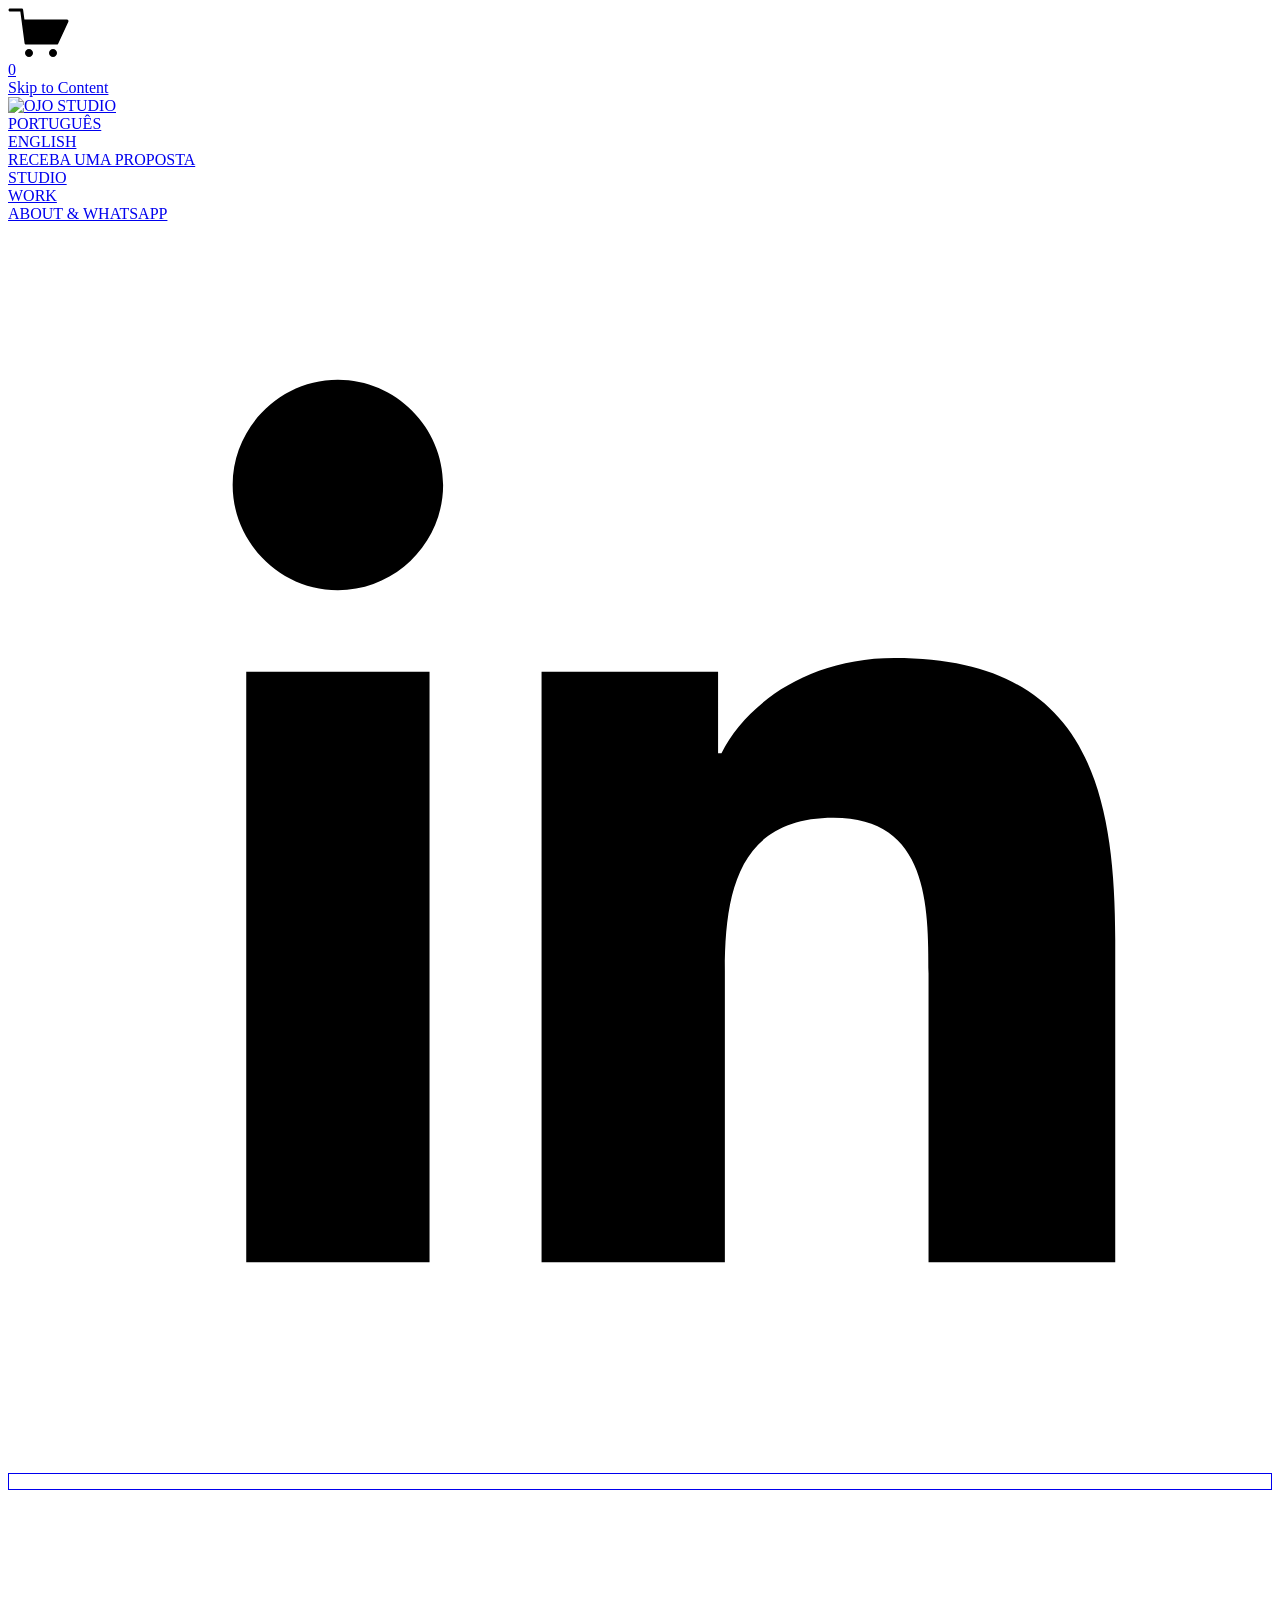
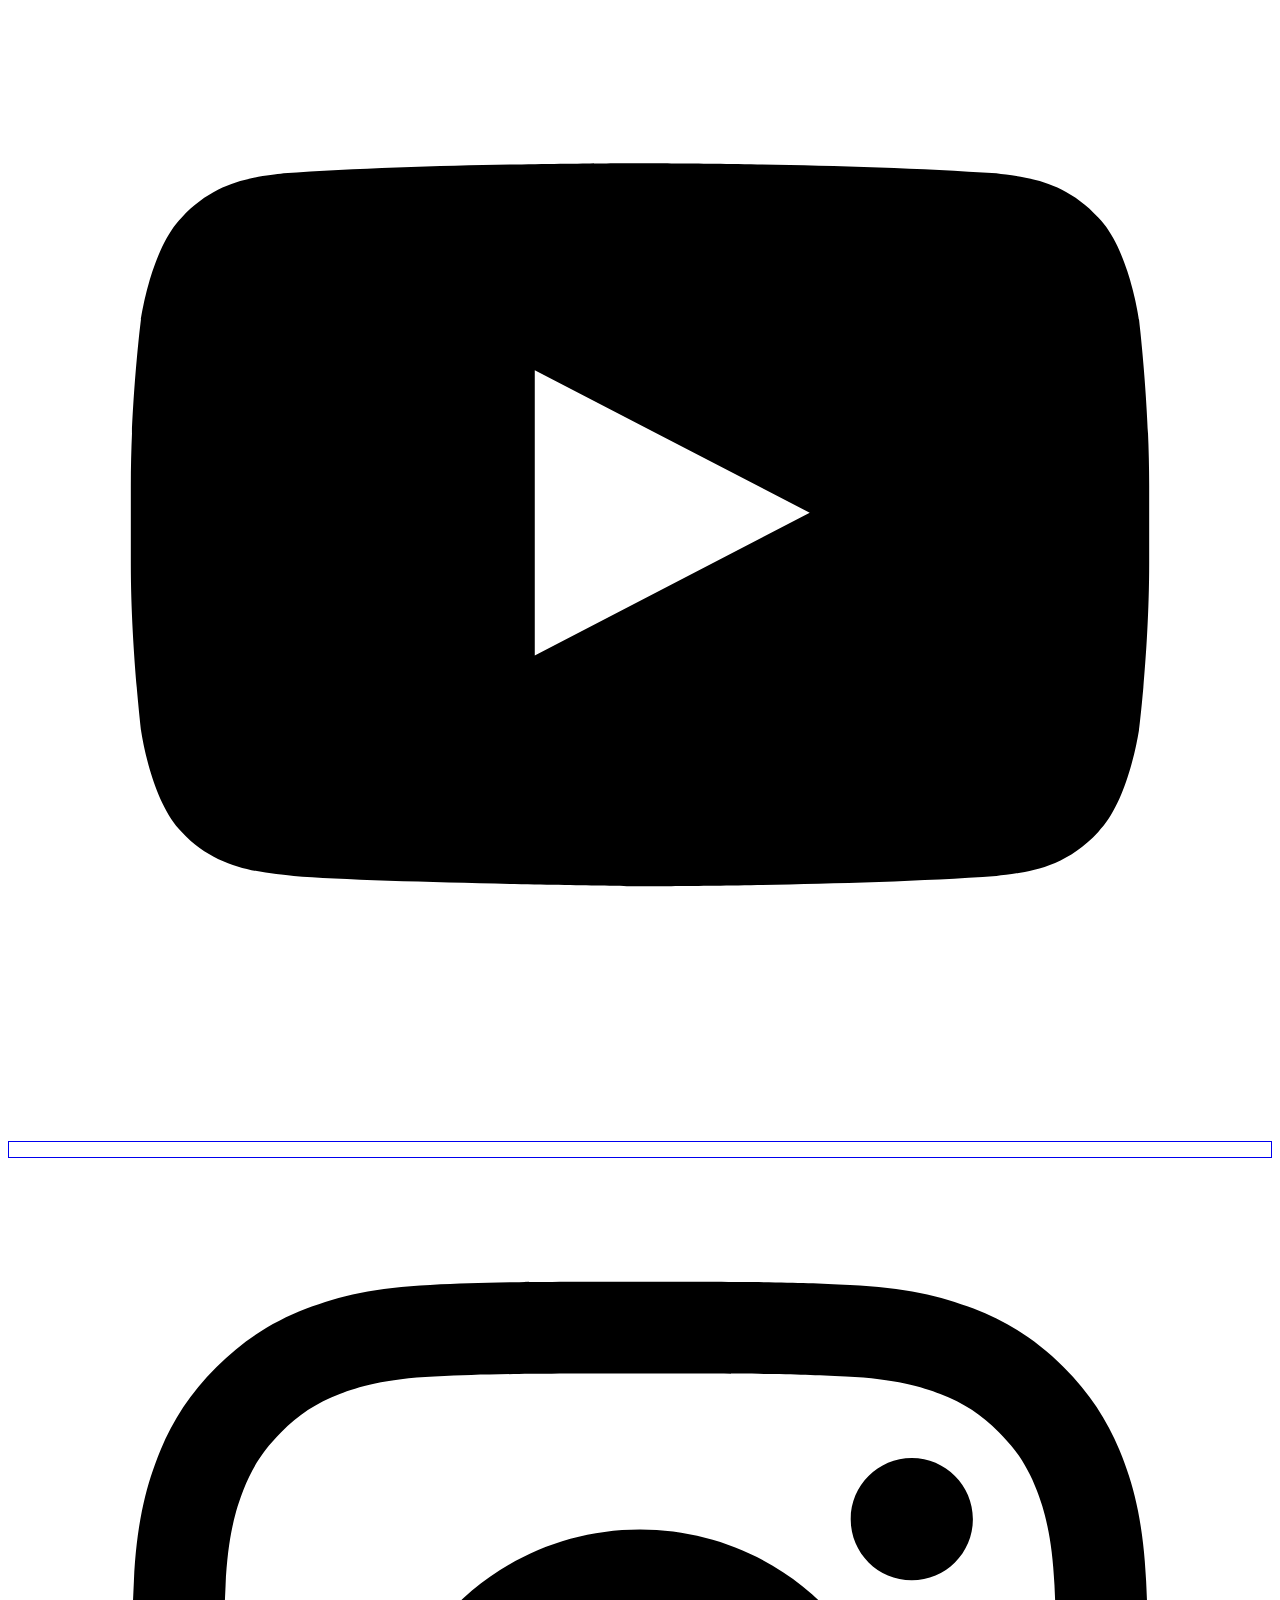
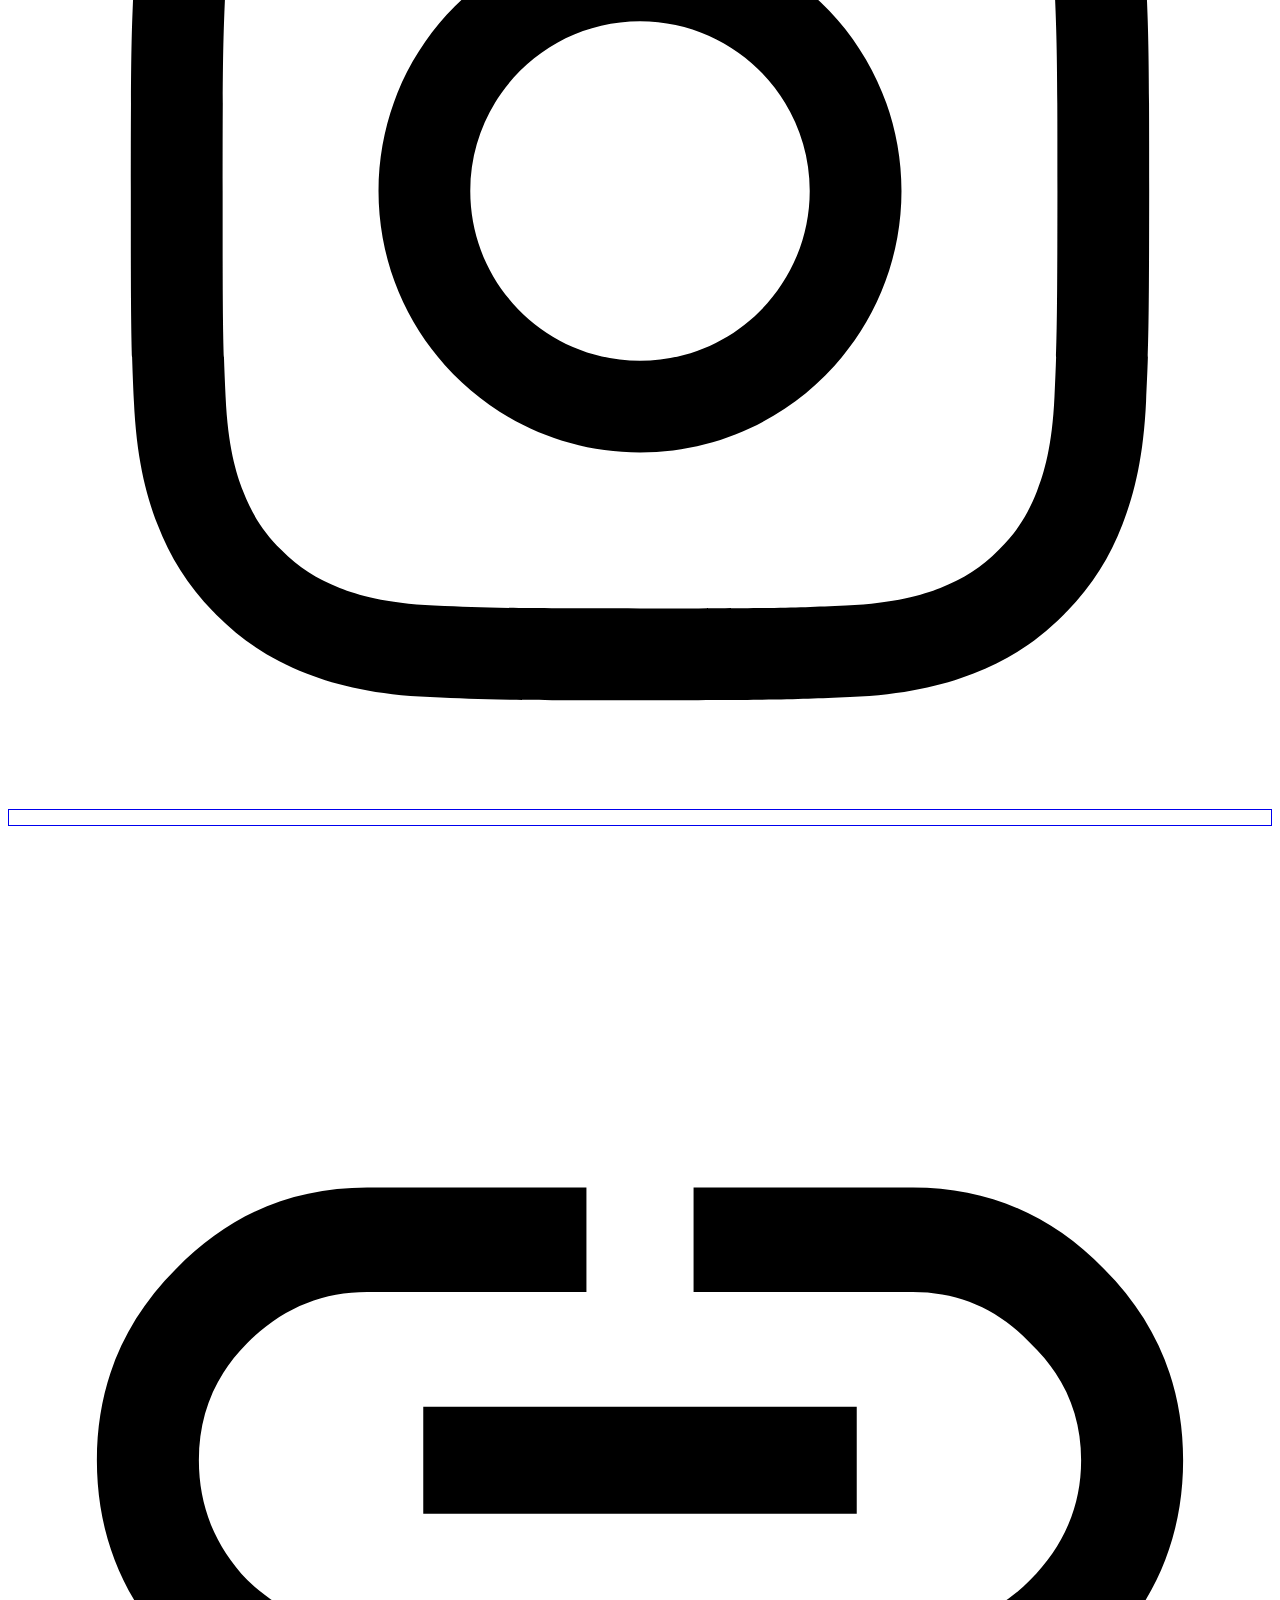
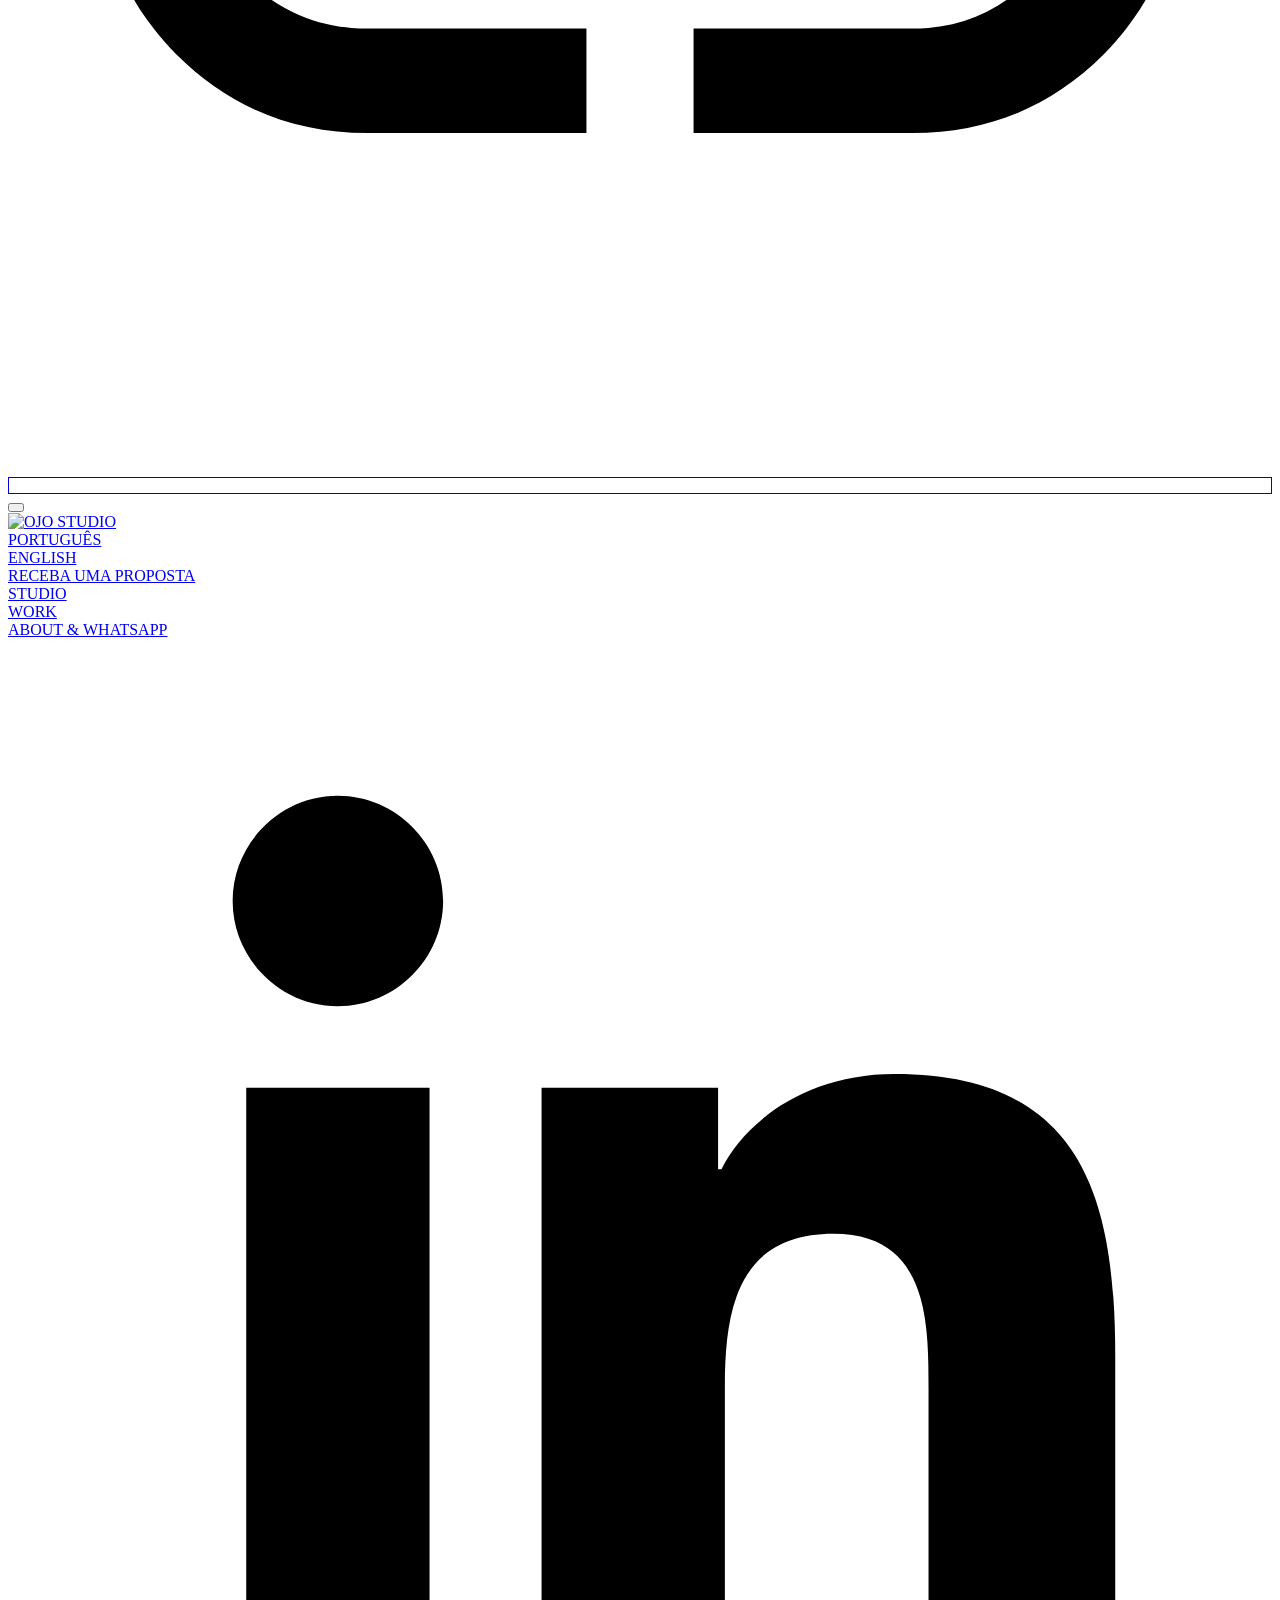
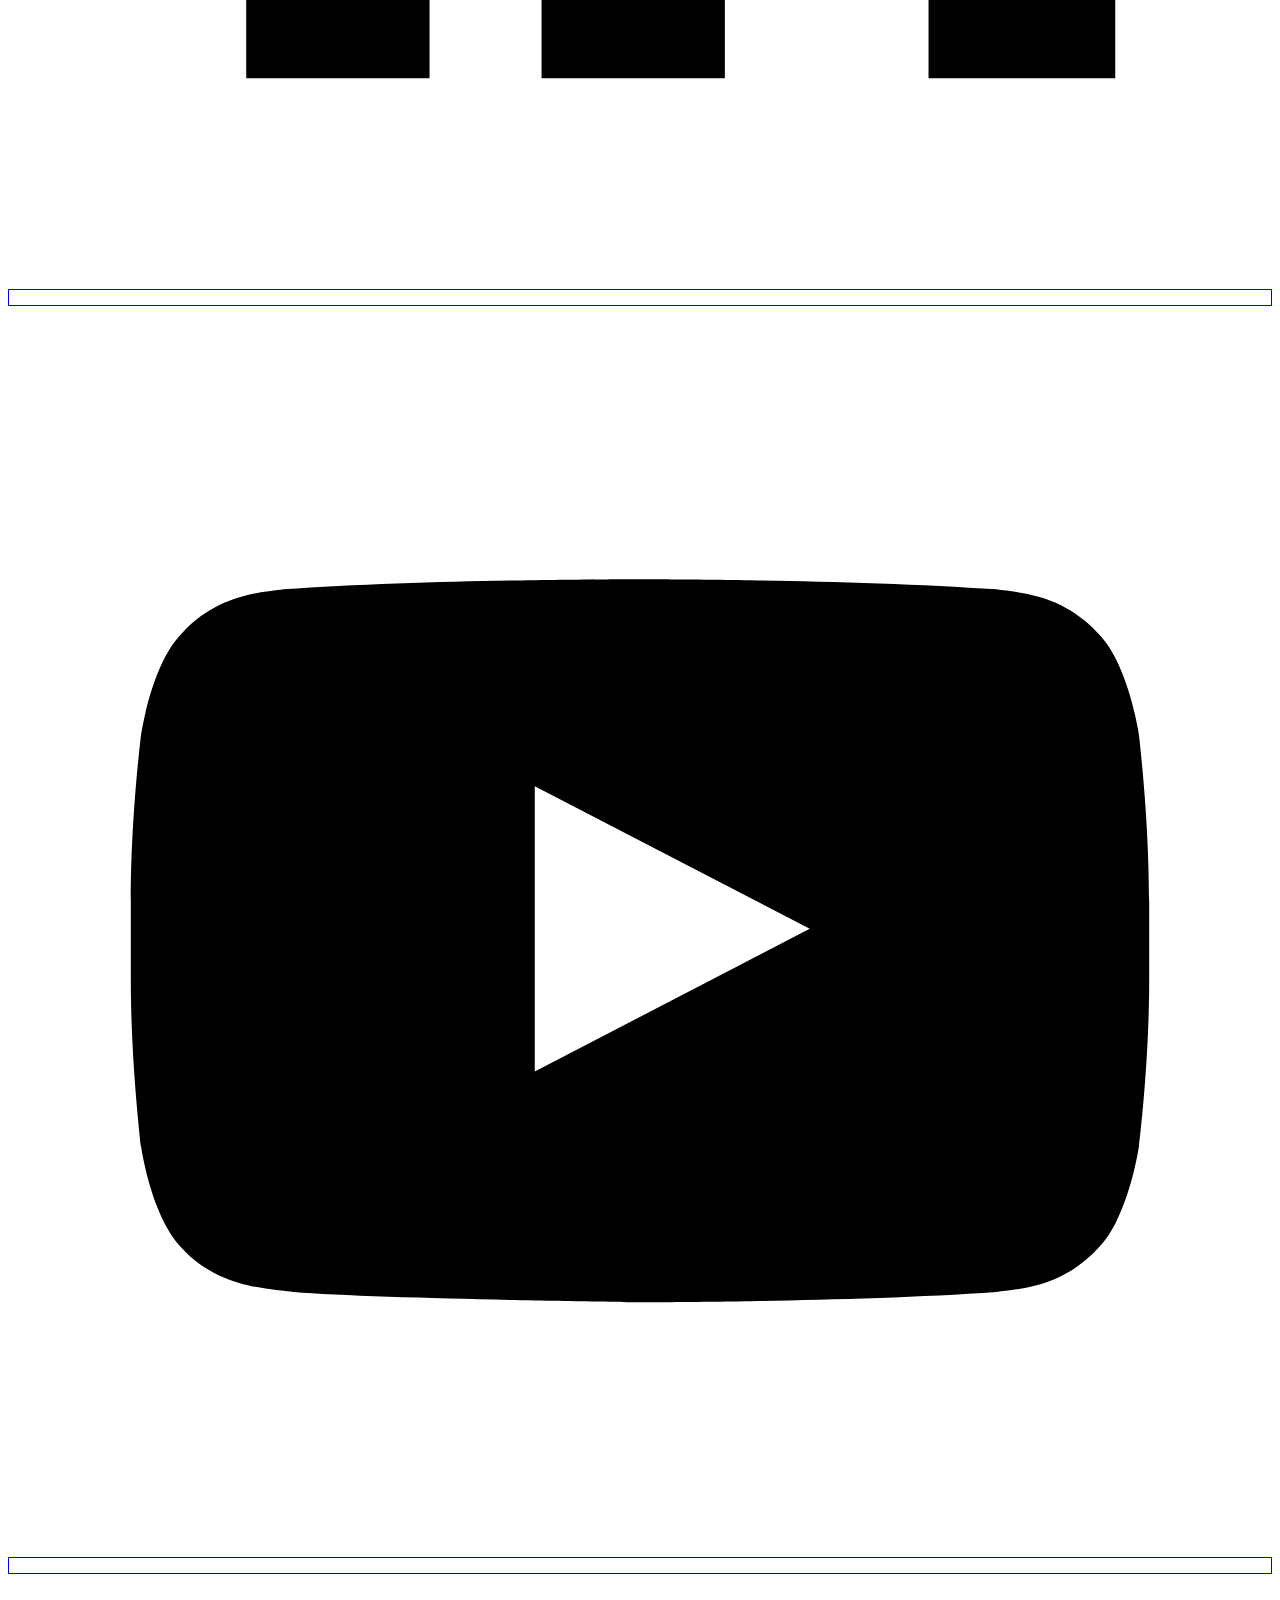
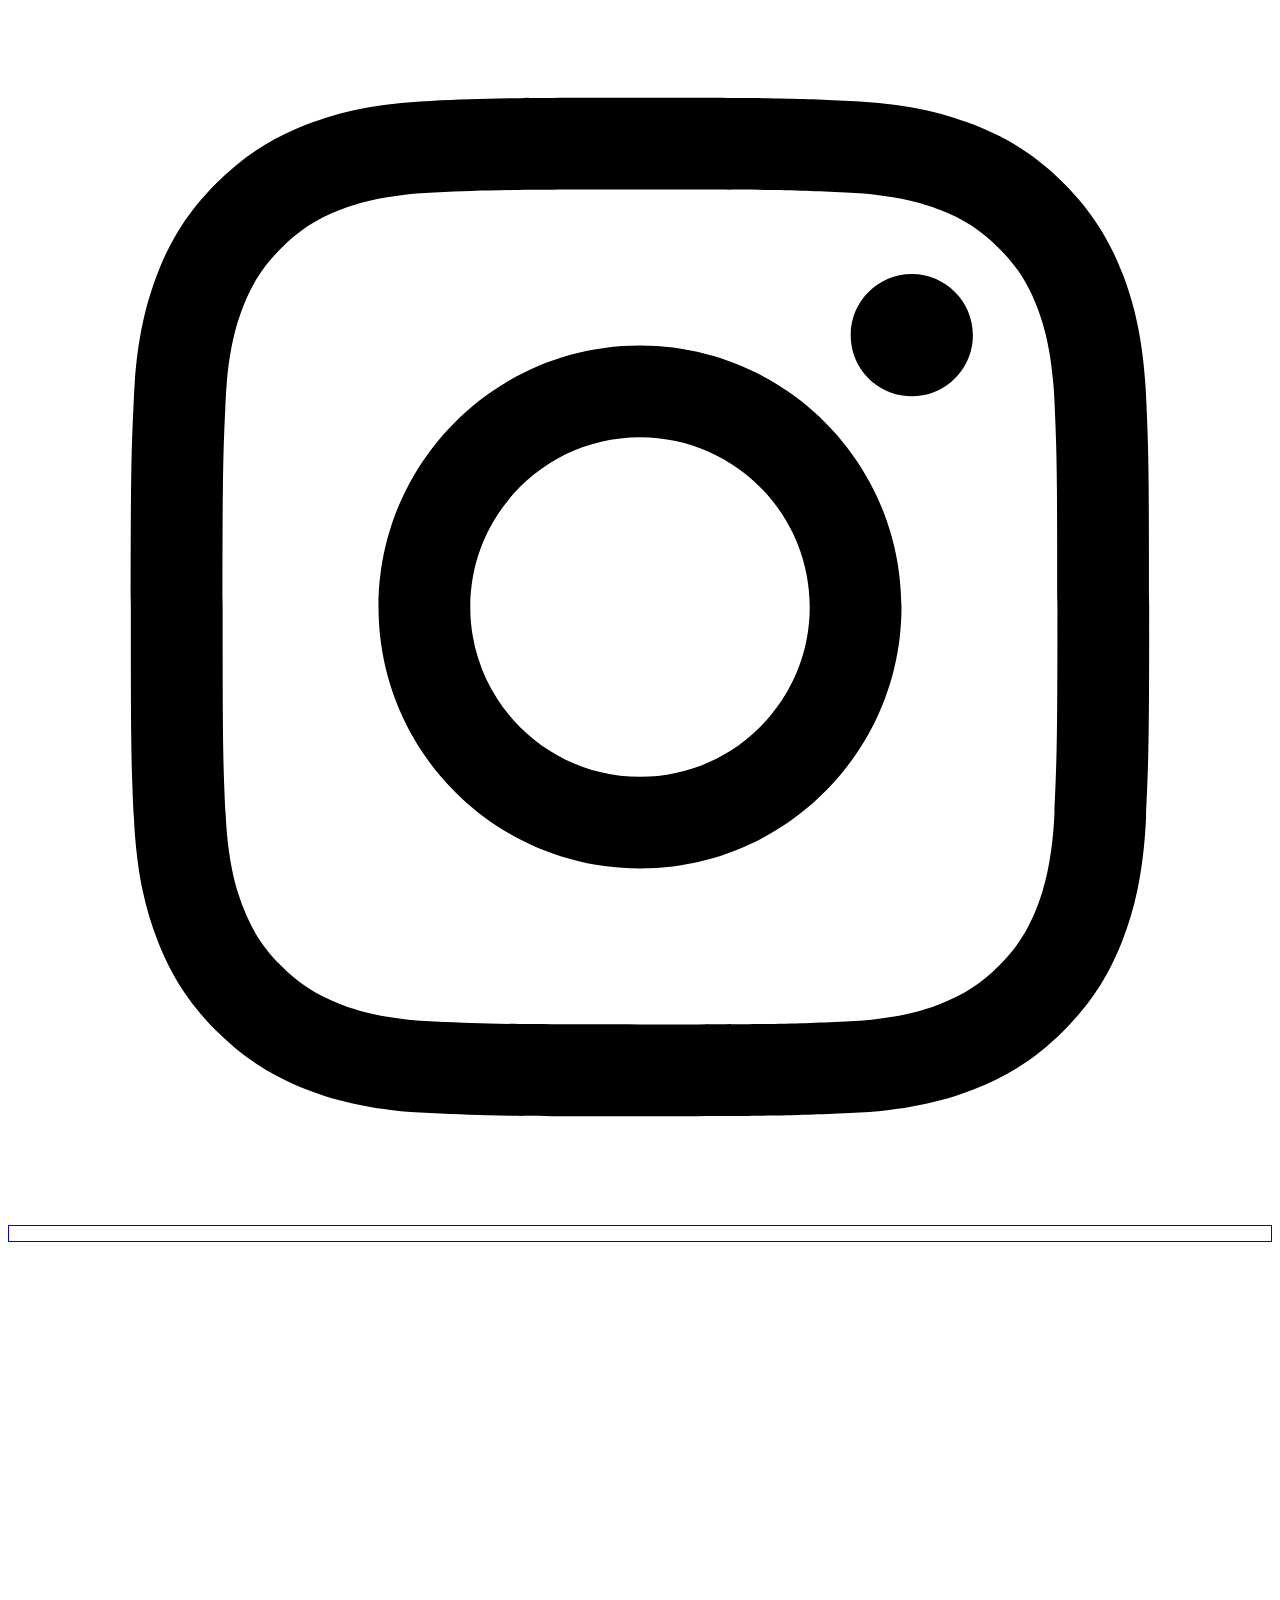
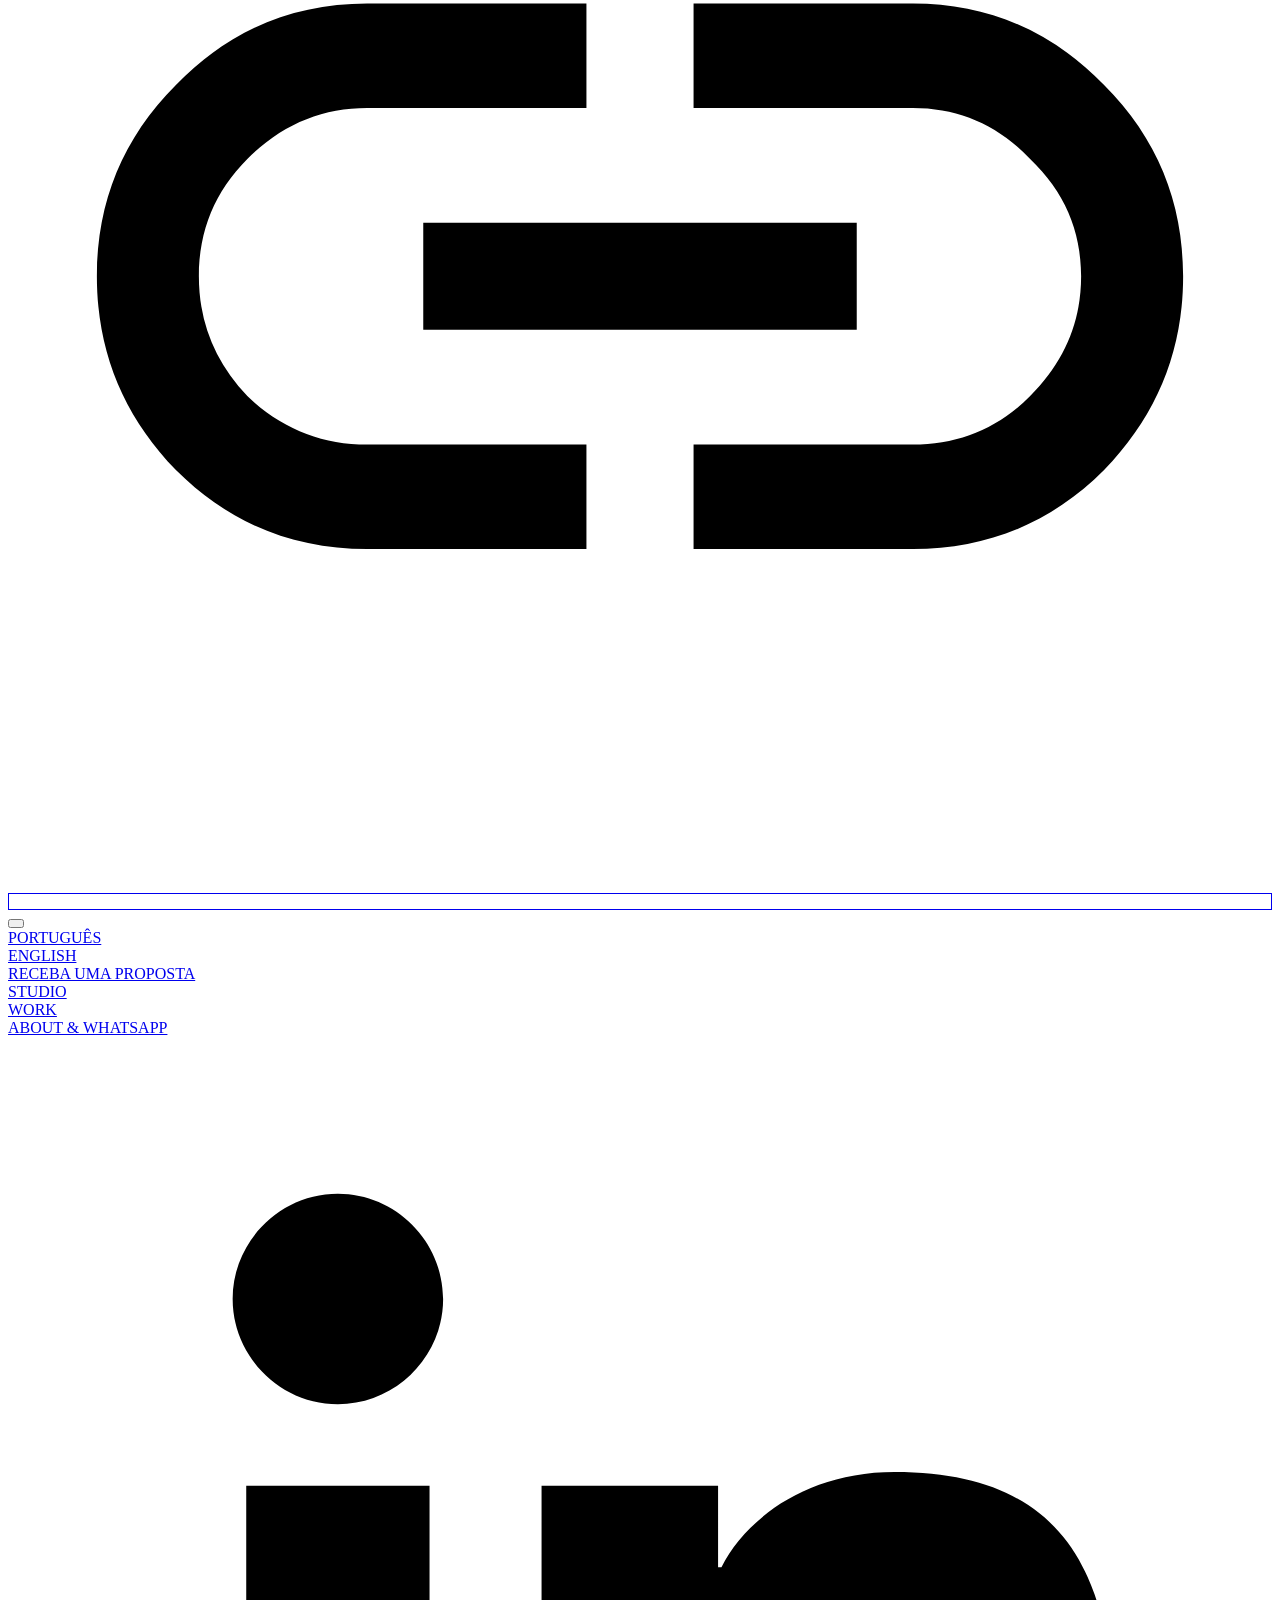
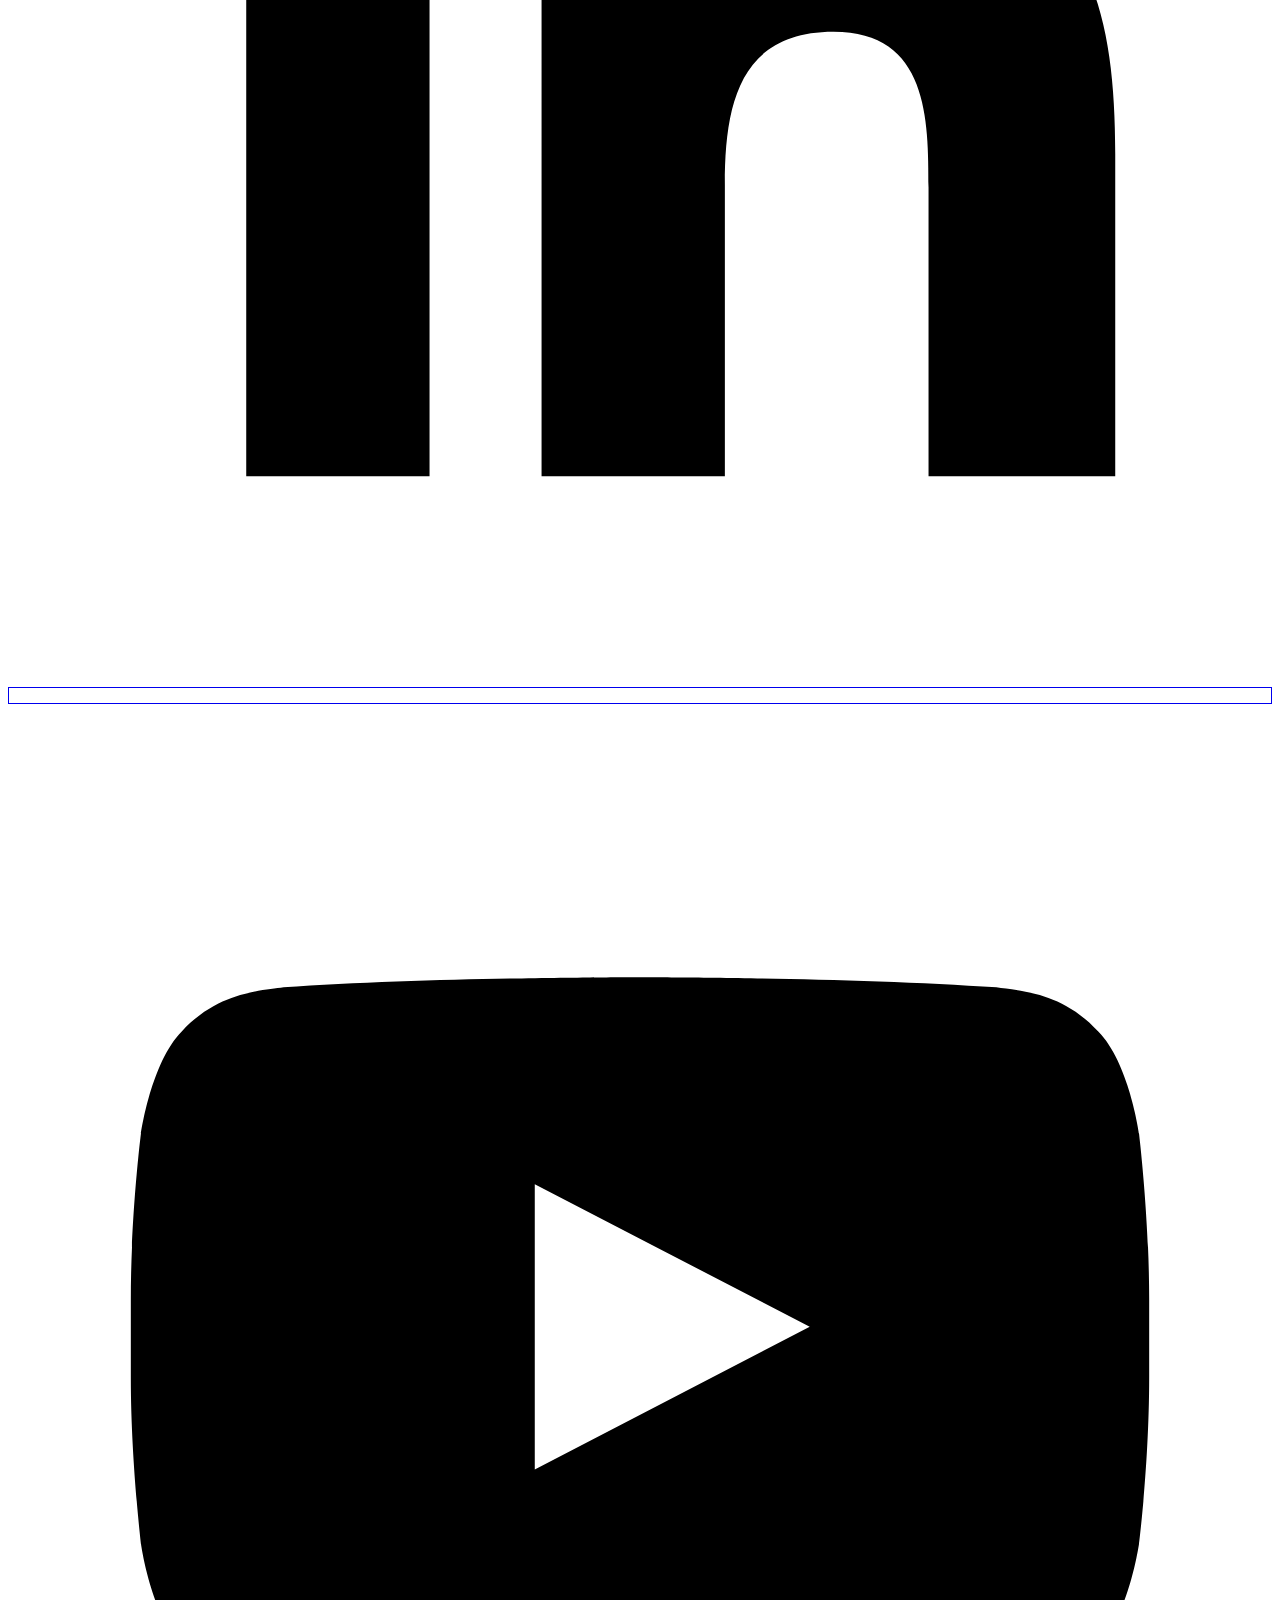
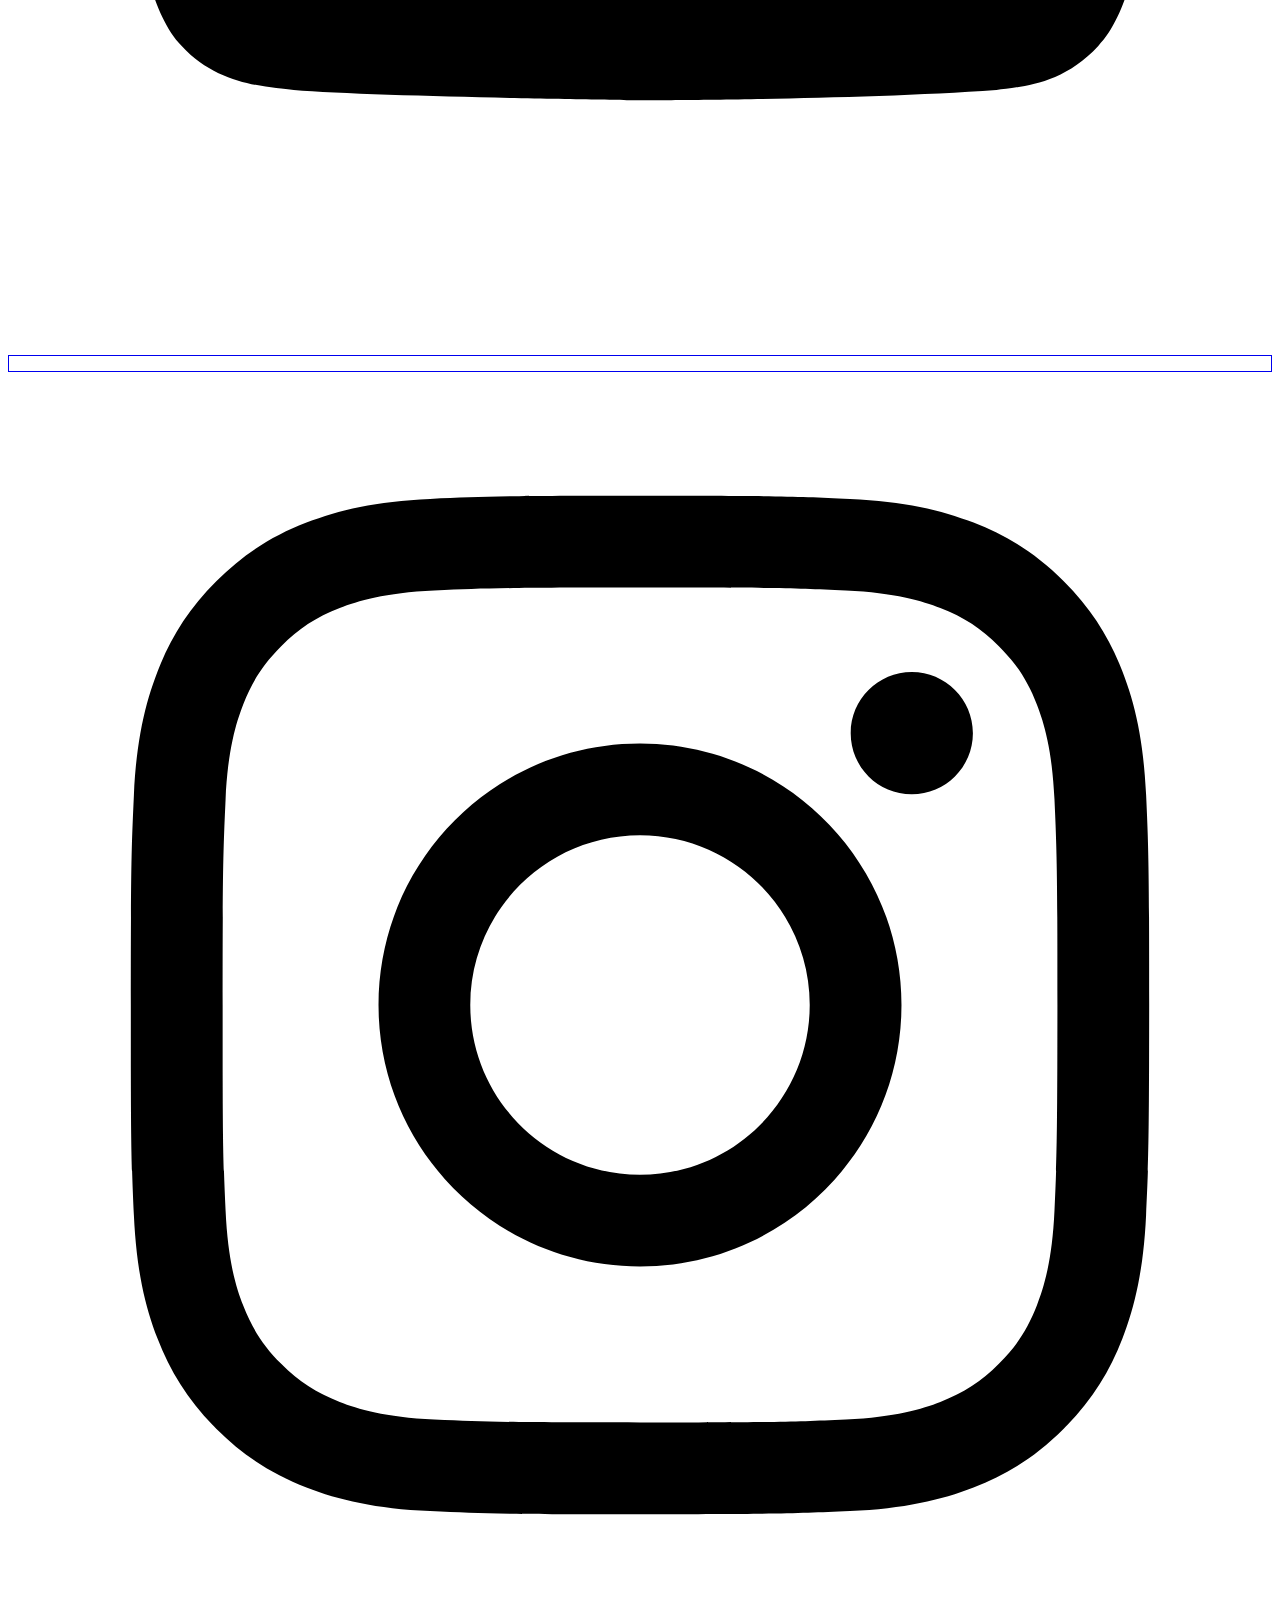
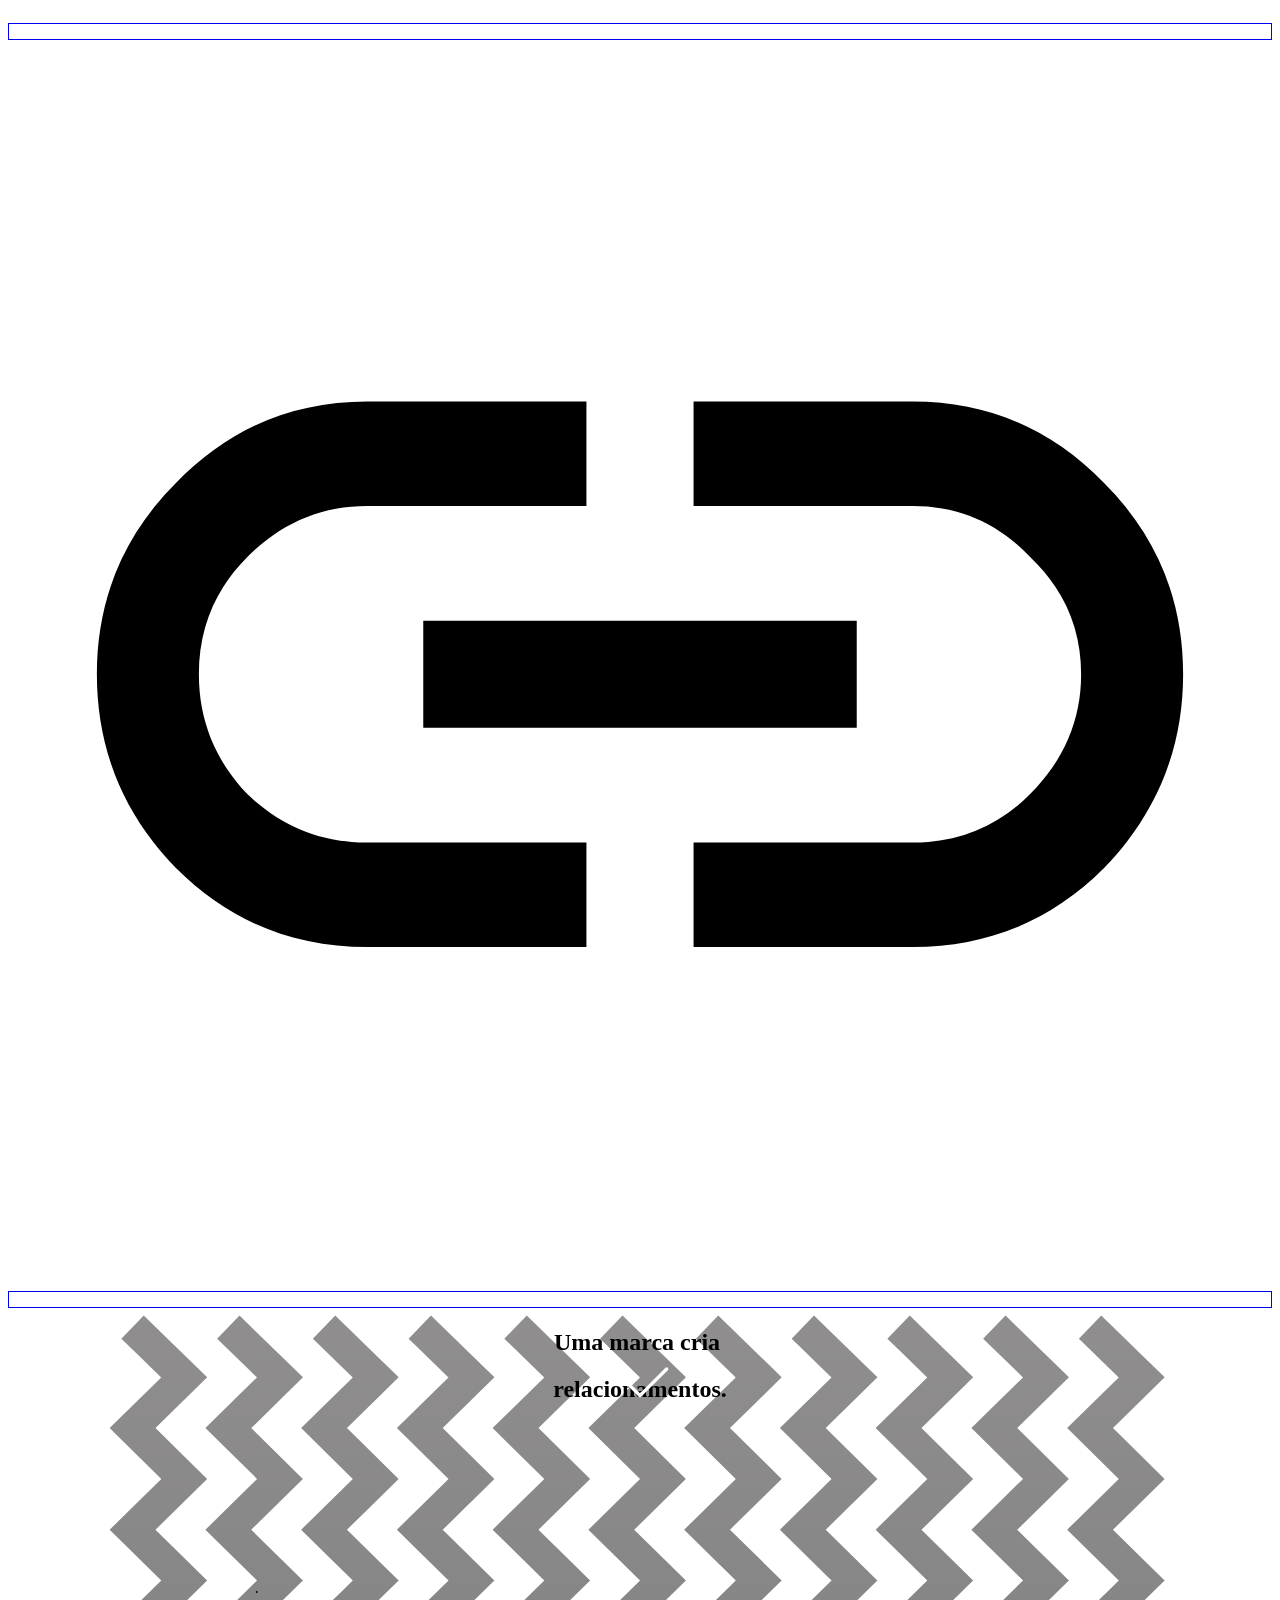
